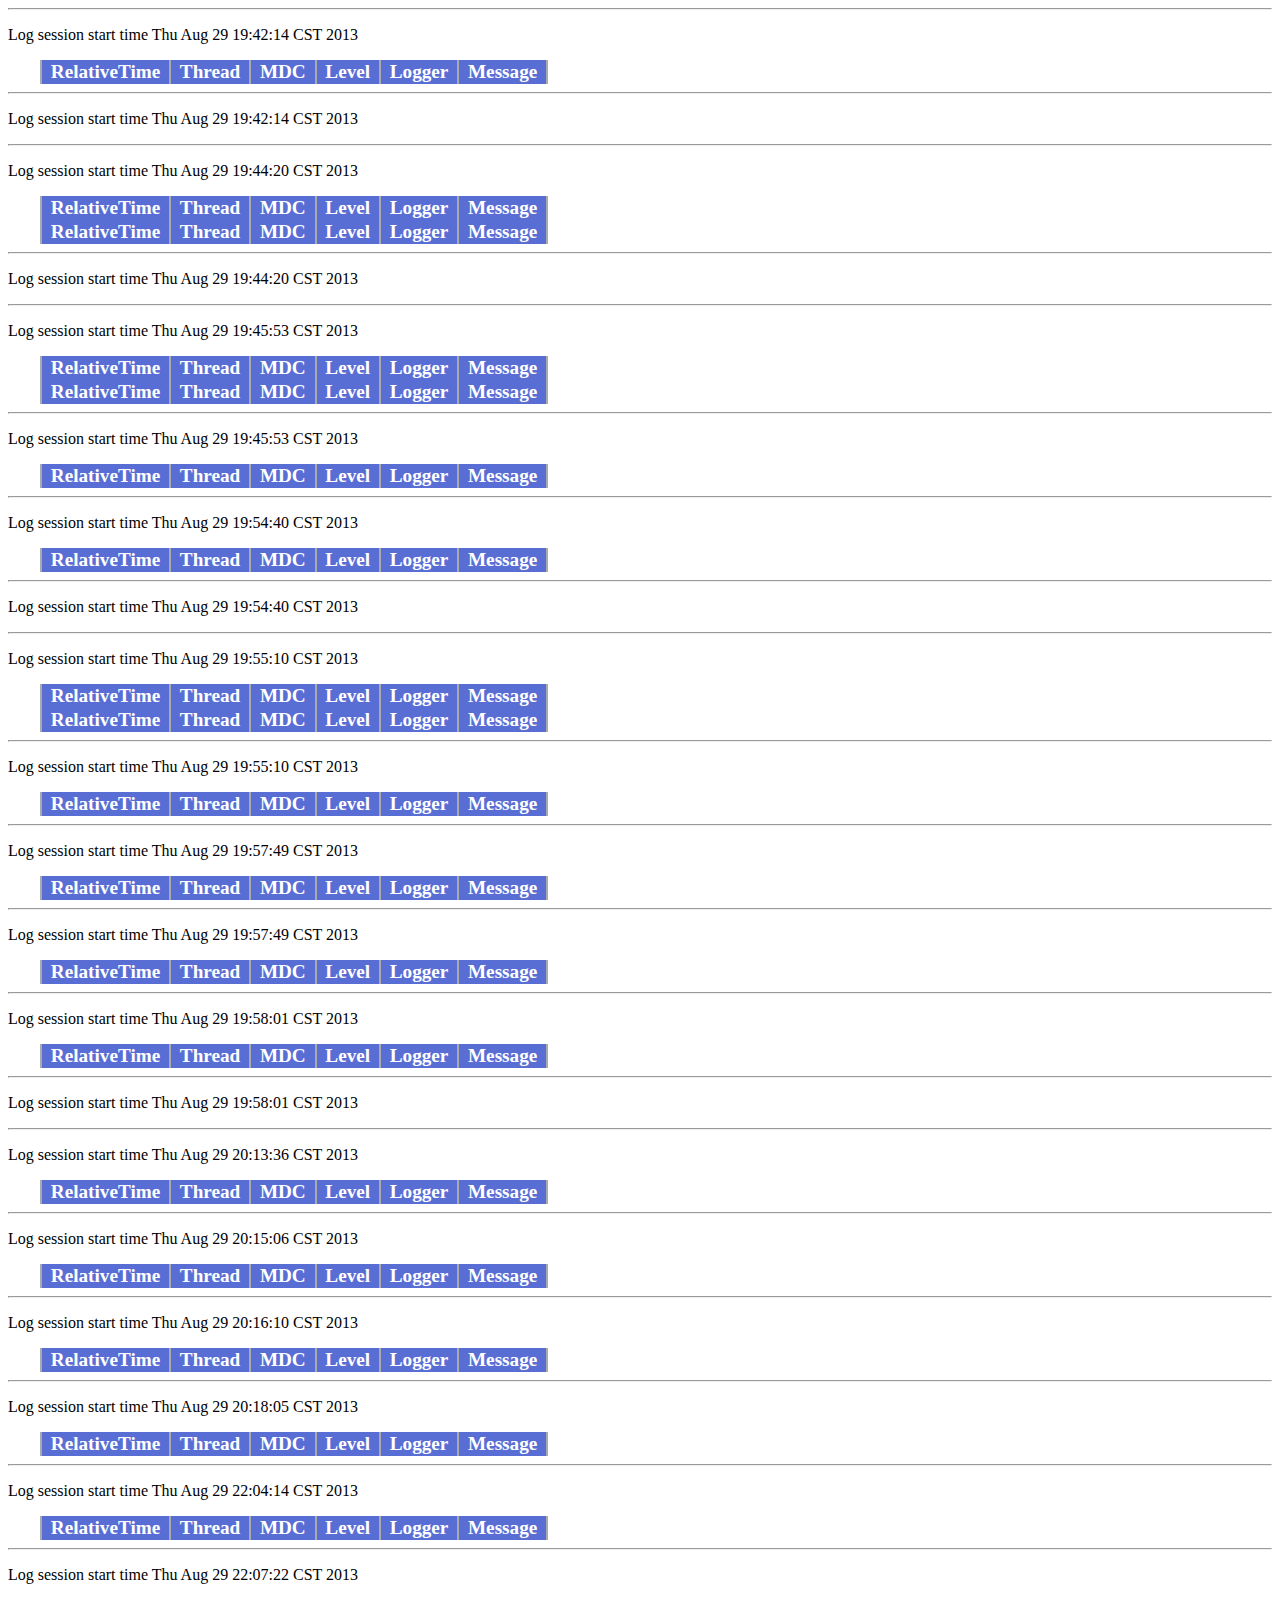
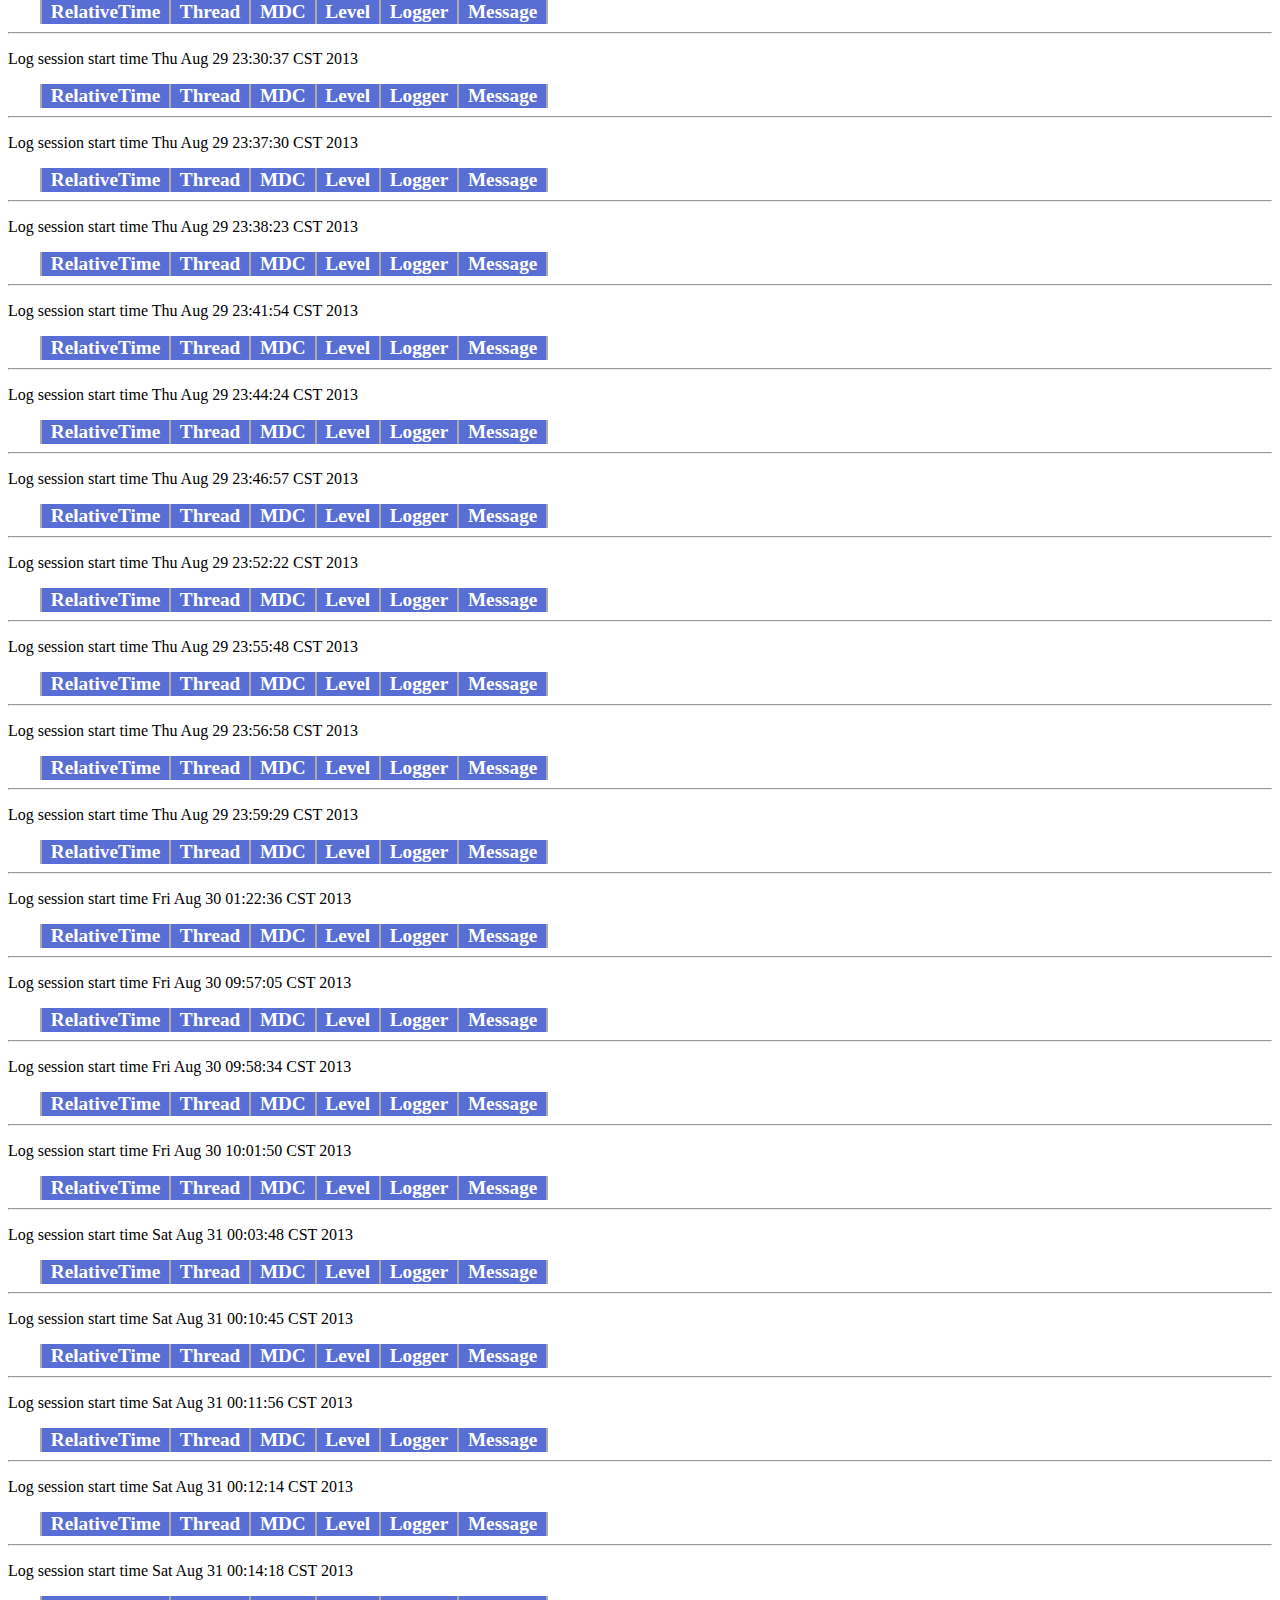
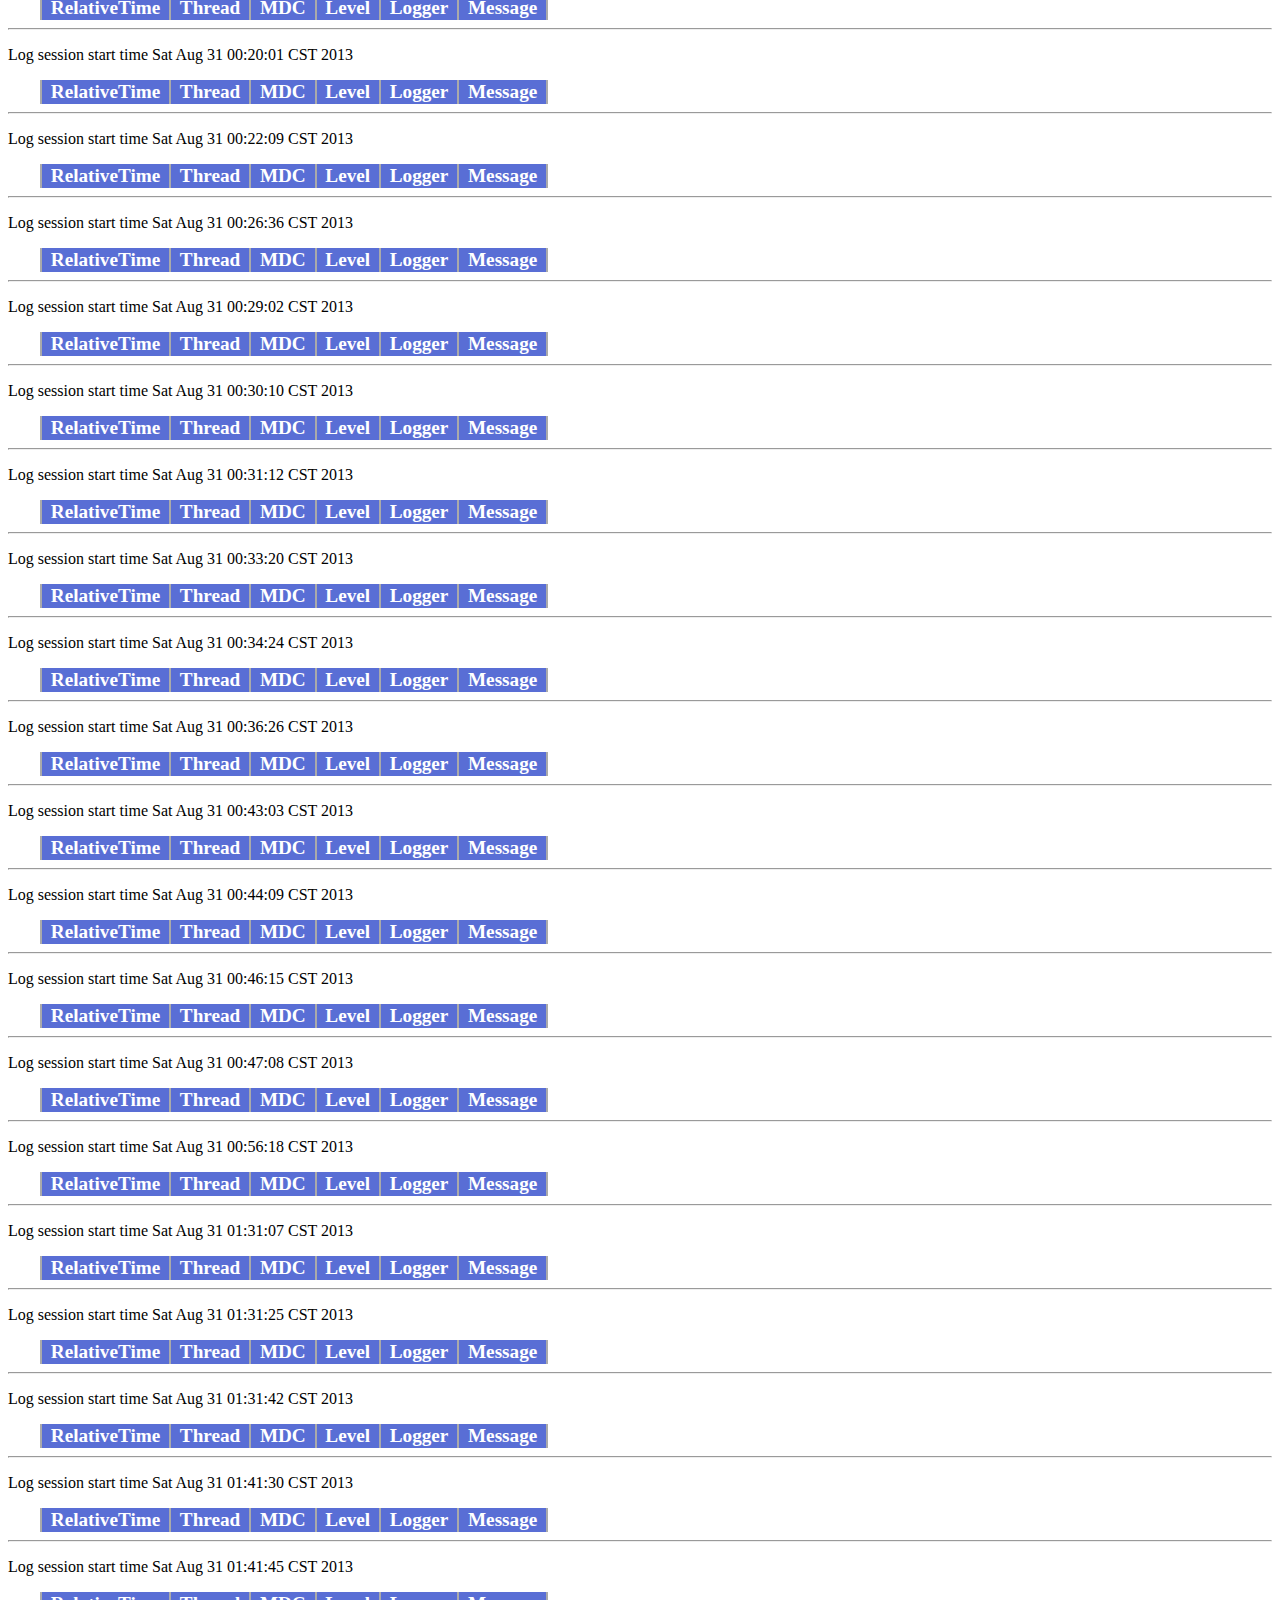
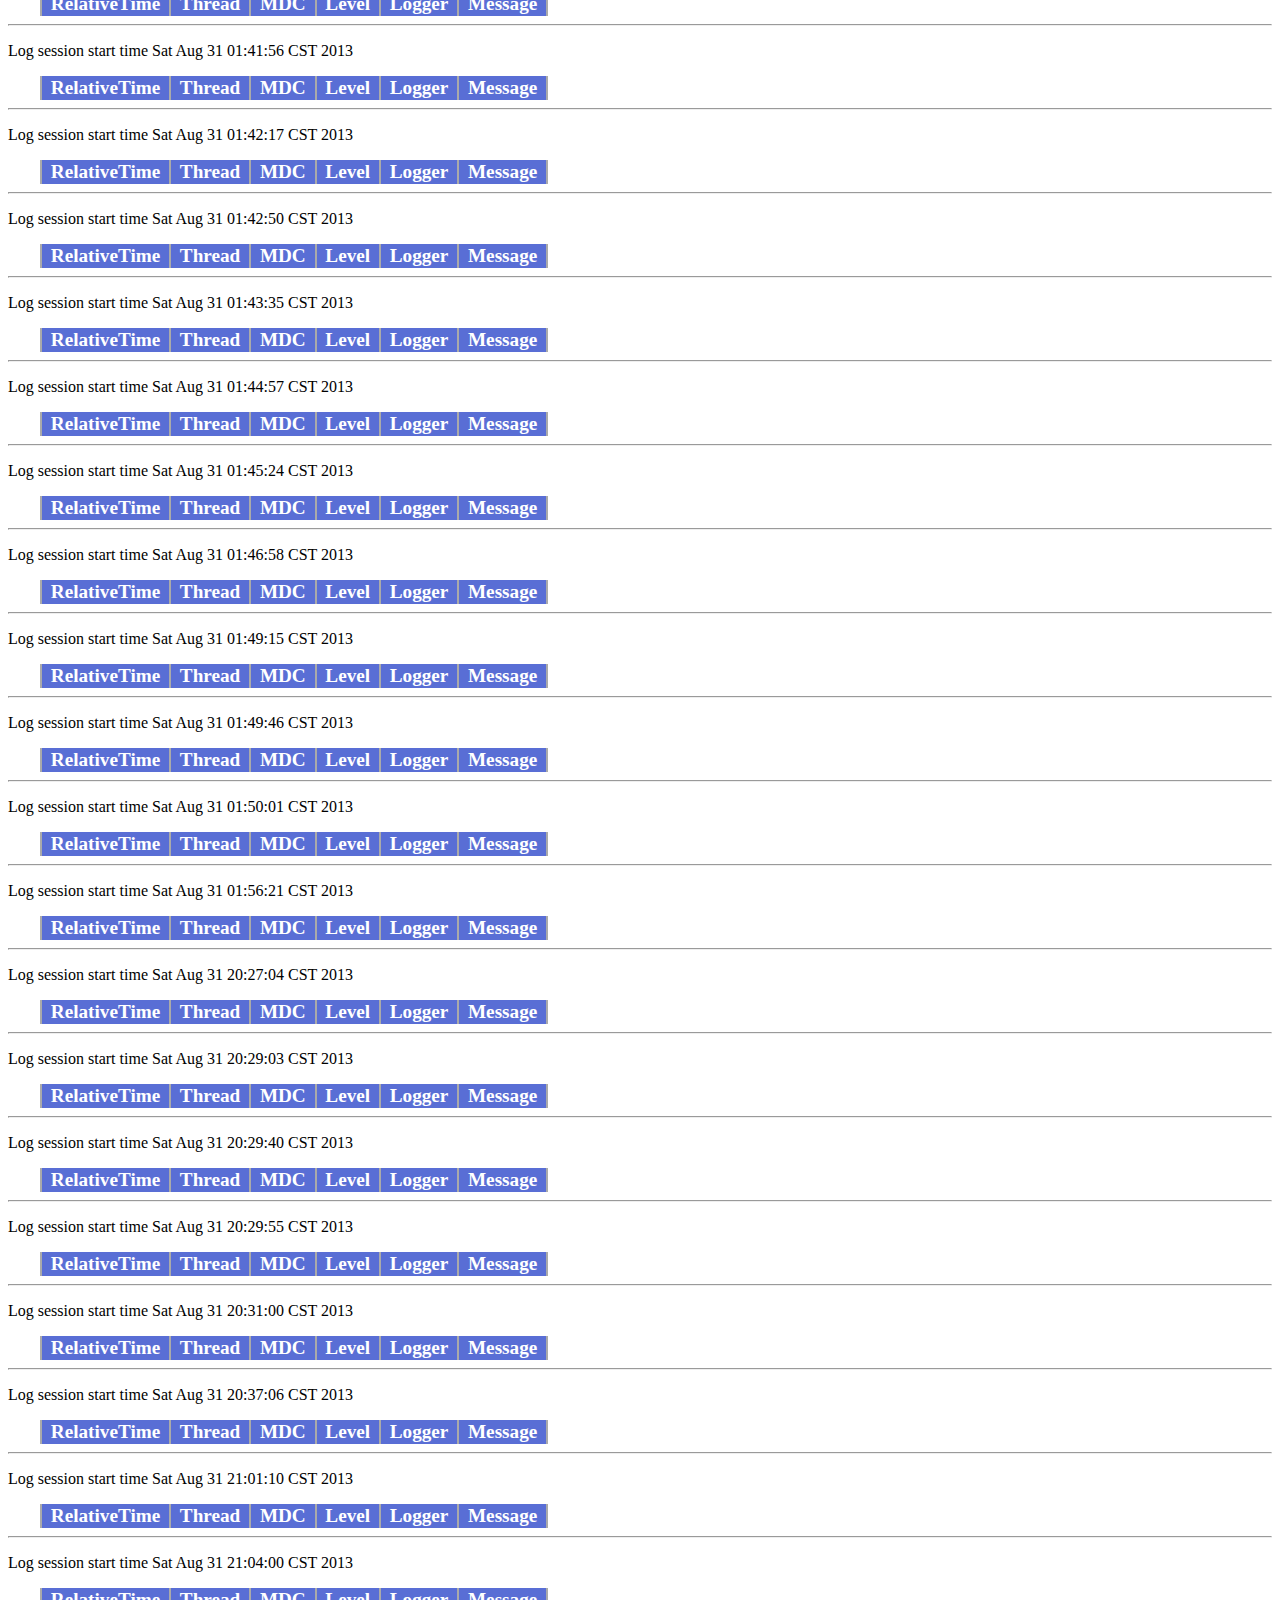
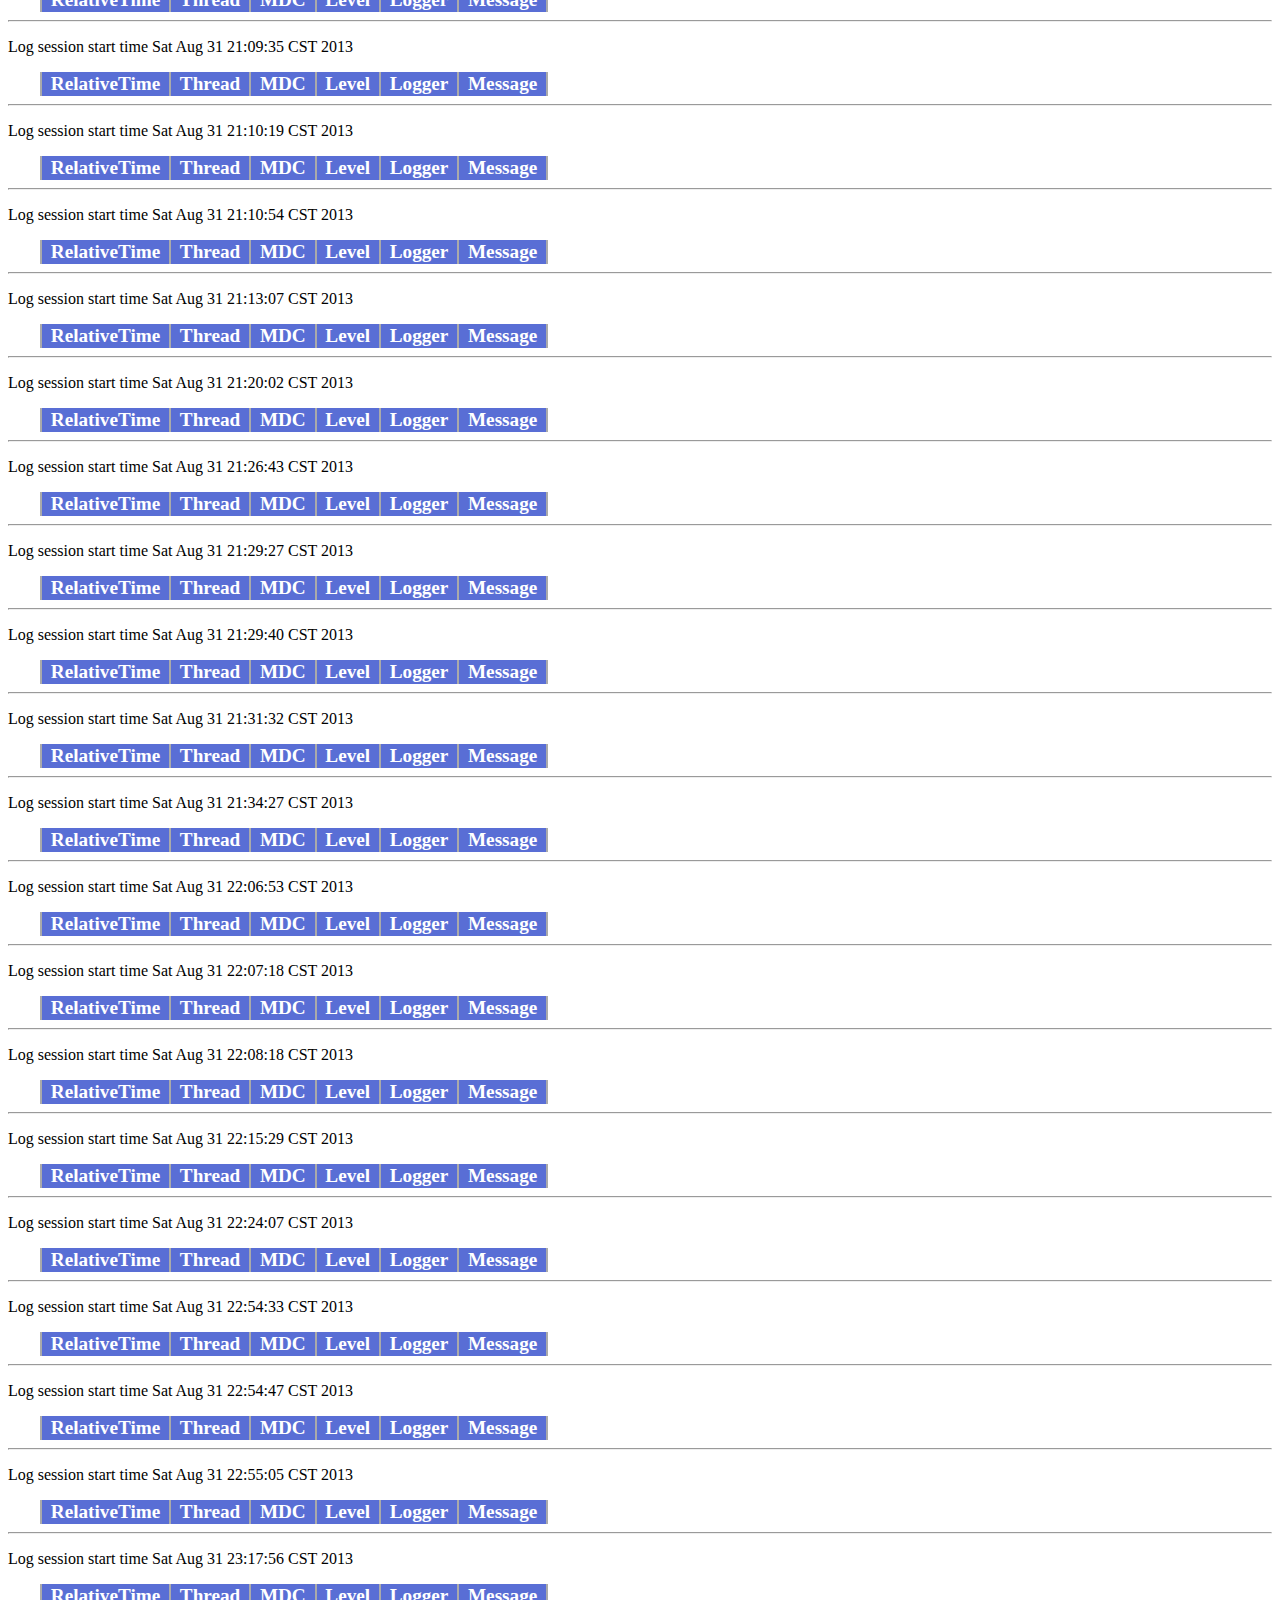
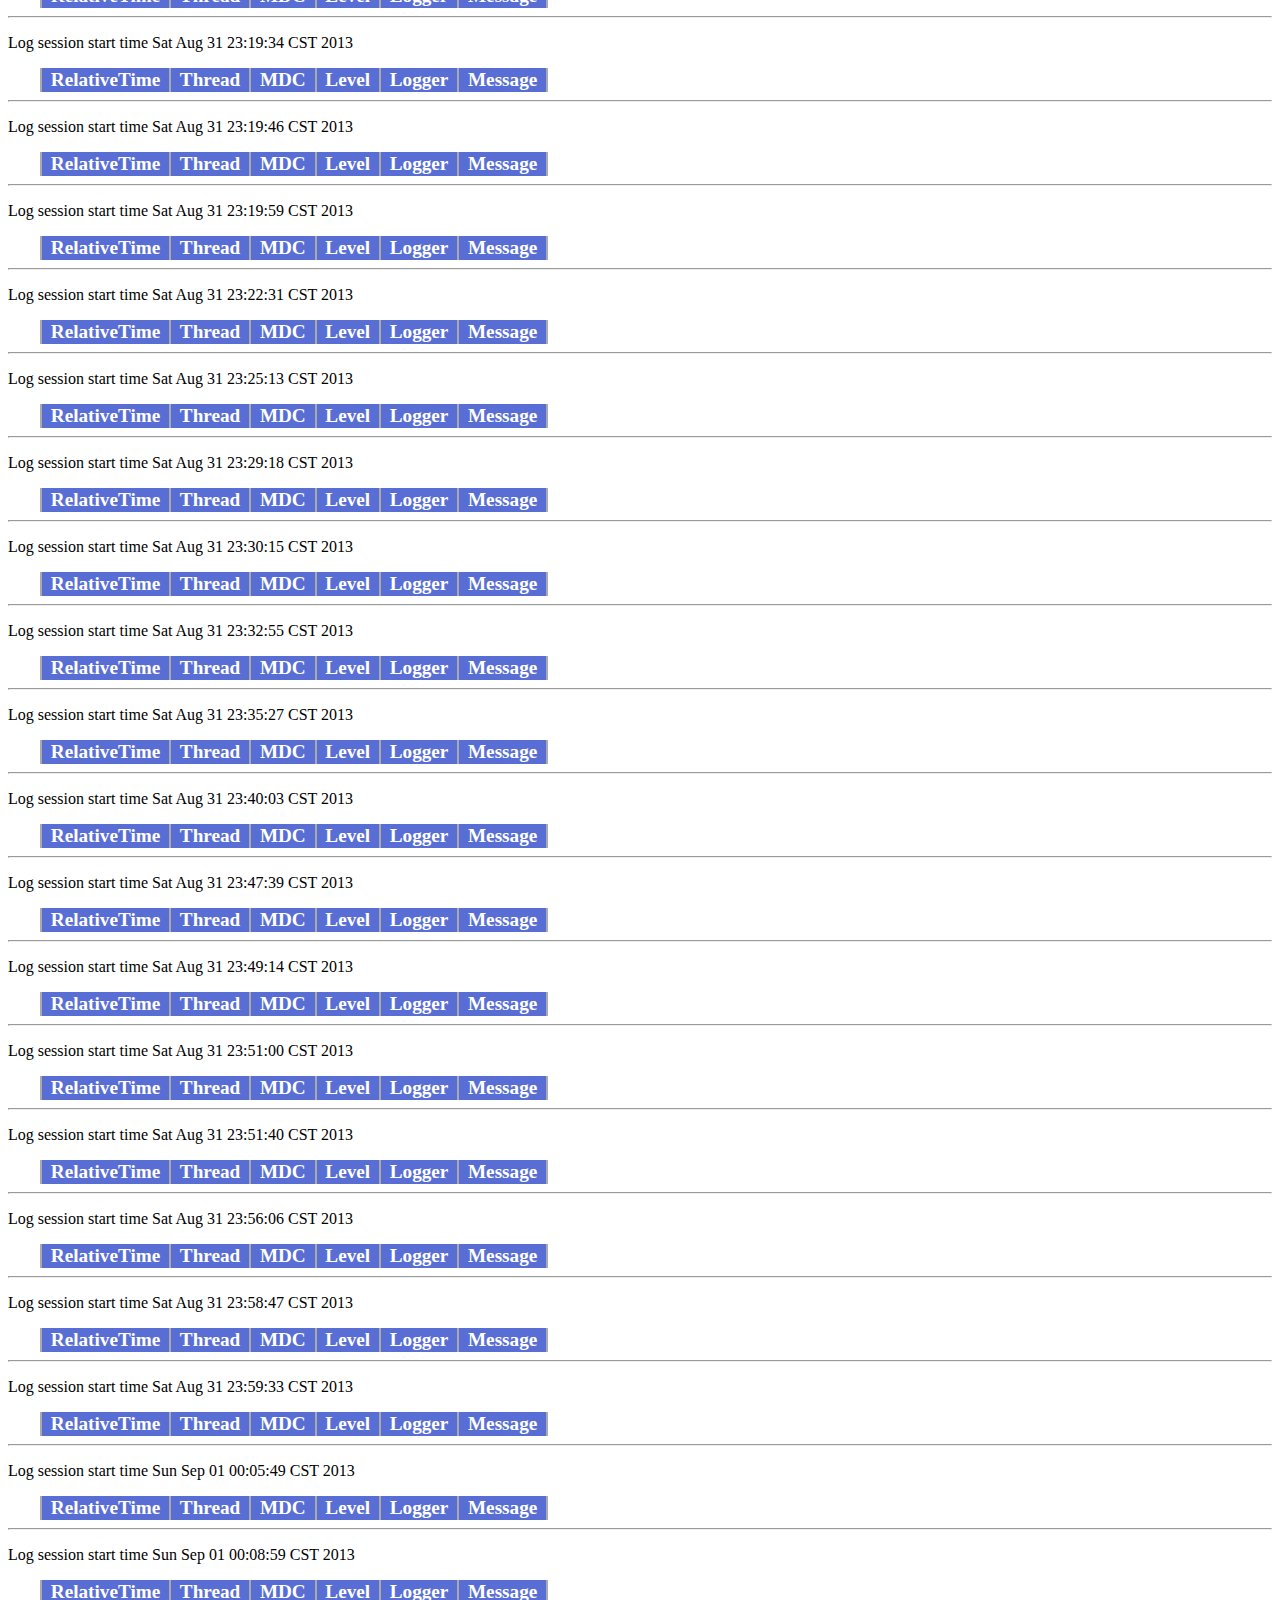
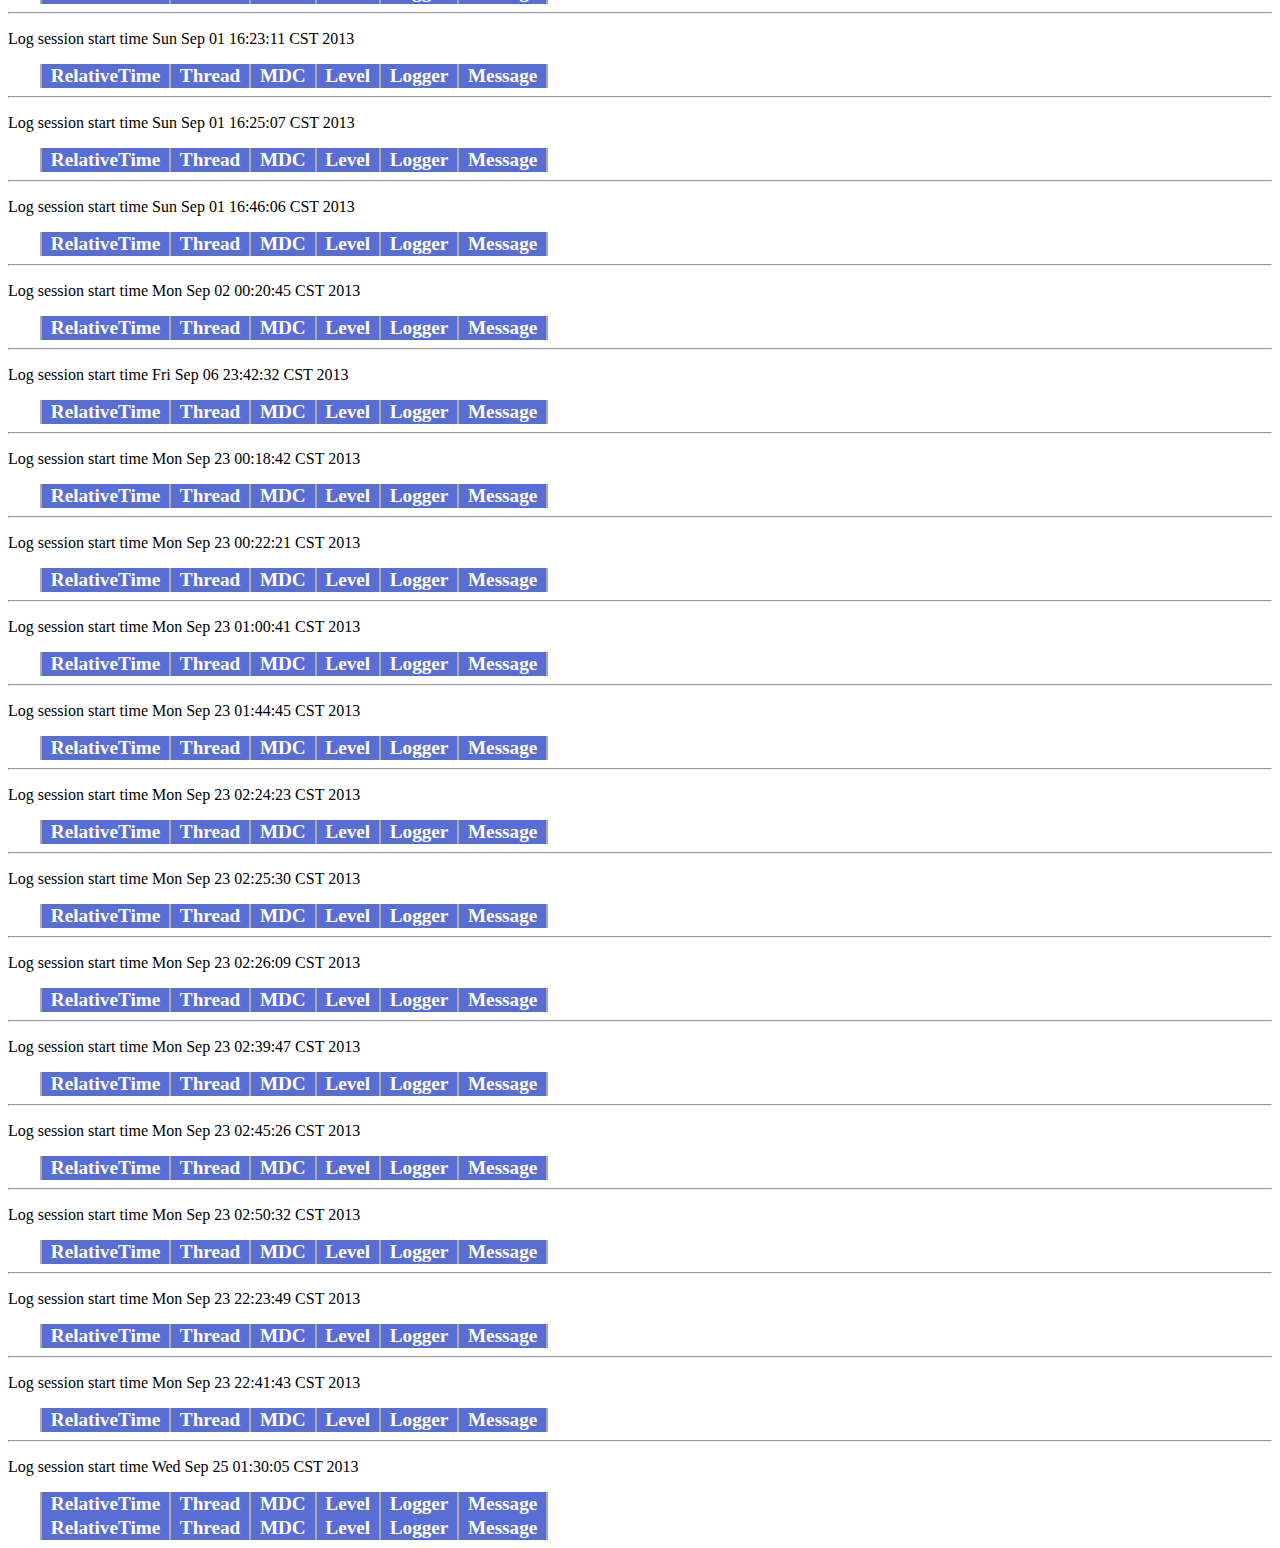
==== Logs-all.html @ edd698f3 "init" ====
<!DOCTYPE html PUBLIC "-//W3C//DTD XHTML 1.0 Strict//EN" "http://www.w3.org/TR/xhtml1/DTD/xhtml1-strict.dtd">
<html>
  <head>
    <title>Logback Log Messages</title>
<style  type="text/css">
table { margin-left: 2em; margin-right: 2em; border-left: 2px solid #AAA; }
TR.even { background: #FFFFFF; }
TR.odd { background: #EAEAEA; }
TR.warn TD.Level, TR.error TD.Level, TR.fatal TD.Level {font-weight: bold; color: #FF4040 }
TD { padding-right: 1ex; padding-left: 1ex; border-right: 2px solid #AAA; }
TD.Time, TD.Date { text-align: right; font-family: courier, monospace; font-size: smaller; }
TD.Thread { text-align: left; }
TD.Level { text-align: right; }
TD.Logger { text-align: left; }
TR.header { background: #596ED5; color: #FFF; font-weight: bold; font-size: larger; }
TD.Exception { background: #A2AEE8; font-family: courier, monospace;}
</style>

  </head>
<body>
<hr/>
<p>Log session start time Thu Aug 29 19:42:14 CST 2013</p><p></p>

<table cellspacing="0">
<tr class="header">
<td class="RelativeTime">RelativeTime</td>
<td class="Thread">Thread</td>
<td class="MDC">MDC</td>
<td class="Level">Level</td>
<td class="Logger">Logger</td>
<td class="Message">Message</td>
</tr>

</table>
</body></html><!DOCTYPE html PUBLIC "-//W3C//DTD XHTML 1.0 Strict//EN" "http://www.w3.org/TR/xhtml1/DTD/xhtml1-strict.dtd">
<html>
  <head>
    <title>Logback Log Messages</title>
<style  type="text/css">
table { margin-left: 2em; margin-right: 2em; border-left: 2px solid #AAA; }
TR.even { background: #FFFFFF; }
TR.odd { background: #EAEAEA; }
TR.warn TD.Level, TR.error TD.Level, TR.fatal TD.Level {font-weight: bold; color: #FF4040 }
TD { padding-right: 1ex; padding-left: 1ex; border-right: 2px solid #AAA; }
TD.Time, TD.Date { text-align: right; font-family: courier, monospace; font-size: smaller; }
TD.Thread { text-align: left; }
TD.Level { text-align: right; }
TD.Logger { text-align: left; }
TR.header { background: #596ED5; color: #FFF; font-weight: bold; font-size: larger; }
TD.Exception { background: #A2AEE8; font-family: courier, monospace;}
</style>

  </head>
<body>
<hr/>
<p>Log session start time Thu Aug 29 19:42:14 CST 2013</p><p></p>

<table cellspacing="0">
<tr class="header">
<td class="RelativeTime">RelativeTime</td>
<td class="Thread">Thread</td>
<td class="MDC">MDC</td>
<td class="Level">Level</td>
<td class="Logger">Logger</td>
<td class="Message">Message</td>
</tr>

<!DOCTYPE html PUBLIC "-//W3C//DTD XHTML 1.0 Strict//EN" "http://www.w3.org/TR/xhtml1/DTD/xhtml1-strict.dtd">
<html>
  <head>
    <title>Logback Log Messages</title>
<style  type="text/css">
table { margin-left: 2em; margin-right: 2em; border-left: 2px solid #AAA; }
TR.even { background: #FFFFFF; }
TR.odd { background: #EAEAEA; }
TR.warn TD.Level, TR.error TD.Level, TR.fatal TD.Level {font-weight: bold; color: #FF4040 }
TD { padding-right: 1ex; padding-left: 1ex; border-right: 2px solid #AAA; }
TD.Time, TD.Date { text-align: right; font-family: courier, monospace; font-size: smaller; }
TD.Thread { text-align: left; }
TD.Level { text-align: right; }
TD.Logger { text-align: left; }
TR.header { background: #596ED5; color: #FFF; font-weight: bold; font-size: larger; }
TD.Exception { background: #A2AEE8; font-family: courier, monospace;}
</style>

  </head>
<body>
<hr/>
<p>Log session start time Thu Aug 29 19:44:20 CST 2013</p><p></p>

<table cellspacing="0">
<tr class="header">
<td class="RelativeTime">RelativeTime</td>
<td class="Thread">Thread</td>
<td class="MDC">MDC</td>
<td class="Level">Level</td>
<td class="Logger">Logger</td>
<td class="Message">Message</td>
</tr>

</table>
</body></html><!DOCTYPE html PUBLIC "-//W3C//DTD XHTML 1.0 Strict//EN" "http://www.w3.org/TR/xhtml1/DTD/xhtml1-strict.dtd">
<html>
  <head>
    <title>Logback Log Messages</title>
<style  type="text/css">
table { margin-left: 2em; margin-right: 2em; border-left: 2px solid #AAA; }
TR.even { background: #FFFFFF; }
TR.odd { background: #EAEAEA; }
TR.warn TD.Level, TR.error TD.Level, TR.fatal TD.Level {font-weight: bold; color: #FF4040 }
TD { padding-right: 1ex; padding-left: 1ex; border-right: 2px solid #AAA; }
TD.Time, TD.Date { text-align: right; font-family: courier, monospace; font-size: smaller; }
TD.Thread { text-align: left; }
TD.Level { text-align: right; }
TD.Logger { text-align: left; }
TR.header { background: #596ED5; color: #FFF; font-weight: bold; font-size: larger; }
TD.Exception { background: #A2AEE8; font-family: courier, monospace;}
</style>

  </head>
<body>
<hr/>
<p>Log session start time Thu Aug 29 19:44:20 CST 2013</p><p></p>

<table cellspacing="0">
<tr class="header">
<td class="RelativeTime">RelativeTime</td>
<td class="Thread">Thread</td>
<td class="MDC">MDC</td>
<td class="Level">Level</td>
<td class="Logger">Logger</td>
<td class="Message">Message</td>
</tr>

<!DOCTYPE html PUBLIC "-//W3C//DTD XHTML 1.0 Strict//EN" "http://www.w3.org/TR/xhtml1/DTD/xhtml1-strict.dtd">
<html>
  <head>
    <title>Logback Log Messages</title>
<style  type="text/css">
table { margin-left: 2em; margin-right: 2em; border-left: 2px solid #AAA; }
TR.even { background: #FFFFFF; }
TR.odd { background: #EAEAEA; }
TR.warn TD.Level, TR.error TD.Level, TR.fatal TD.Level {font-weight: bold; color: #FF4040 }
TD { padding-right: 1ex; padding-left: 1ex; border-right: 2px solid #AAA; }
TD.Time, TD.Date { text-align: right; font-family: courier, monospace; font-size: smaller; }
TD.Thread { text-align: left; }
TD.Level { text-align: right; }
TD.Logger { text-align: left; }
TR.header { background: #596ED5; color: #FFF; font-weight: bold; font-size: larger; }
TD.Exception { background: #A2AEE8; font-family: courier, monospace;}
</style>

  </head>
<body>
<hr/>
<p>Log session start time Thu Aug 29 19:45:53 CST 2013</p><p></p>

<table cellspacing="0">
<tr class="header">
<td class="RelativeTime">RelativeTime</td>
<td class="Thread">Thread</td>
<td class="MDC">MDC</td>
<td class="Level">Level</td>
<td class="Logger">Logger</td>
<td class="Message">Message</td>
</tr>

</table>
</body></html><!DOCTYPE html PUBLIC "-//W3C//DTD XHTML 1.0 Strict//EN" "http://www.w3.org/TR/xhtml1/DTD/xhtml1-strict.dtd">
<html>
  <head>
    <title>Logback Log Messages</title>
<style  type="text/css">
table { margin-left: 2em; margin-right: 2em; border-left: 2px solid #AAA; }
TR.even { background: #FFFFFF; }
TR.odd { background: #EAEAEA; }
TR.warn TD.Level, TR.error TD.Level, TR.fatal TD.Level {font-weight: bold; color: #FF4040 }
TD { padding-right: 1ex; padding-left: 1ex; border-right: 2px solid #AAA; }
TD.Time, TD.Date { text-align: right; font-family: courier, monospace; font-size: smaller; }
TD.Thread { text-align: left; }
TD.Level { text-align: right; }
TD.Logger { text-align: left; }
TR.header { background: #596ED5; color: #FFF; font-weight: bold; font-size: larger; }
TD.Exception { background: #A2AEE8; font-family: courier, monospace;}
</style>

  </head>
<body>
<hr/>
<p>Log session start time Thu Aug 29 19:45:53 CST 2013</p><p></p>

<table cellspacing="0">
<tr class="header">
<td class="RelativeTime">RelativeTime</td>
<td class="Thread">Thread</td>
<td class="MDC">MDC</td>
<td class="Level">Level</td>
<td class="Logger">Logger</td>
<td class="Message">Message</td>
</tr>

</table>
</body></html><!DOCTYPE html PUBLIC "-//W3C//DTD XHTML 1.0 Strict//EN" "http://www.w3.org/TR/xhtml1/DTD/xhtml1-strict.dtd">
<html>
  <head>
    <title>Logback Log Messages</title>
<style  type="text/css">
table { margin-left: 2em; margin-right: 2em; border-left: 2px solid #AAA; }
TR.even { background: #FFFFFF; }
TR.odd { background: #EAEAEA; }
TR.warn TD.Level, TR.error TD.Level, TR.fatal TD.Level {font-weight: bold; color: #FF4040 }
TD { padding-right: 1ex; padding-left: 1ex; border-right: 2px solid #AAA; }
TD.Time, TD.Date { text-align: right; font-family: courier, monospace; font-size: smaller; }
TD.Thread { text-align: left; }
TD.Level { text-align: right; }
TD.Logger { text-align: left; }
TR.header { background: #596ED5; color: #FFF; font-weight: bold; font-size: larger; }
TD.Exception { background: #A2AEE8; font-family: courier, monospace;}
</style>

  </head>
<body>
<hr/>
<p>Log session start time Thu Aug 29 19:54:40 CST 2013</p><p></p>

<table cellspacing="0">
<tr class="header">
<td class="RelativeTime">RelativeTime</td>
<td class="Thread">Thread</td>
<td class="MDC">MDC</td>
<td class="Level">Level</td>
<td class="Logger">Logger</td>
<td class="Message">Message</td>
</tr>

</table>
</body></html><!DOCTYPE html PUBLIC "-//W3C//DTD XHTML 1.0 Strict//EN" "http://www.w3.org/TR/xhtml1/DTD/xhtml1-strict.dtd">
<html>
  <head>
    <title>Logback Log Messages</title>
<style  type="text/css">
table { margin-left: 2em; margin-right: 2em; border-left: 2px solid #AAA; }
TR.even { background: #FFFFFF; }
TR.odd { background: #EAEAEA; }
TR.warn TD.Level, TR.error TD.Level, TR.fatal TD.Level {font-weight: bold; color: #FF4040 }
TD { padding-right: 1ex; padding-left: 1ex; border-right: 2px solid #AAA; }
TD.Time, TD.Date { text-align: right; font-family: courier, monospace; font-size: smaller; }
TD.Thread { text-align: left; }
TD.Level { text-align: right; }
TD.Logger { text-align: left; }
TR.header { background: #596ED5; color: #FFF; font-weight: bold; font-size: larger; }
TD.Exception { background: #A2AEE8; font-family: courier, monospace;}
</style>

  </head>
<body>
<hr/>
<p>Log session start time Thu Aug 29 19:54:40 CST 2013</p><p></p>

<table cellspacing="0">
<tr class="header">
<td class="RelativeTime">RelativeTime</td>
<td class="Thread">Thread</td>
<td class="MDC">MDC</td>
<td class="Level">Level</td>
<td class="Logger">Logger</td>
<td class="Message">Message</td>
</tr>

<!DOCTYPE html PUBLIC "-//W3C//DTD XHTML 1.0 Strict//EN" "http://www.w3.org/TR/xhtml1/DTD/xhtml1-strict.dtd">
<html>
  <head>
    <title>Logback Log Messages</title>
<style  type="text/css">
table { margin-left: 2em; margin-right: 2em; border-left: 2px solid #AAA; }
TR.even { background: #FFFFFF; }
TR.odd { background: #EAEAEA; }
TR.warn TD.Level, TR.error TD.Level, TR.fatal TD.Level {font-weight: bold; color: #FF4040 }
TD { padding-right: 1ex; padding-left: 1ex; border-right: 2px solid #AAA; }
TD.Time, TD.Date { text-align: right; font-family: courier, monospace; font-size: smaller; }
TD.Thread { text-align: left; }
TD.Level { text-align: right; }
TD.Logger { text-align: left; }
TR.header { background: #596ED5; color: #FFF; font-weight: bold; font-size: larger; }
TD.Exception { background: #A2AEE8; font-family: courier, monospace;}
</style>

  </head>
<body>
<hr/>
<p>Log session start time Thu Aug 29 19:55:10 CST 2013</p><p></p>

<table cellspacing="0">
<tr class="header">
<td class="RelativeTime">RelativeTime</td>
<td class="Thread">Thread</td>
<td class="MDC">MDC</td>
<td class="Level">Level</td>
<td class="Logger">Logger</td>
<td class="Message">Message</td>
</tr>

</table>
</body></html><!DOCTYPE html PUBLIC "-//W3C//DTD XHTML 1.0 Strict//EN" "http://www.w3.org/TR/xhtml1/DTD/xhtml1-strict.dtd">
<html>
  <head>
    <title>Logback Log Messages</title>
<style  type="text/css">
table { margin-left: 2em; margin-right: 2em; border-left: 2px solid #AAA; }
TR.even { background: #FFFFFF; }
TR.odd { background: #EAEAEA; }
TR.warn TD.Level, TR.error TD.Level, TR.fatal TD.Level {font-weight: bold; color: #FF4040 }
TD { padding-right: 1ex; padding-left: 1ex; border-right: 2px solid #AAA; }
TD.Time, TD.Date { text-align: right; font-family: courier, monospace; font-size: smaller; }
TD.Thread { text-align: left; }
TD.Level { text-align: right; }
TD.Logger { text-align: left; }
TR.header { background: #596ED5; color: #FFF; font-weight: bold; font-size: larger; }
TD.Exception { background: #A2AEE8; font-family: courier, monospace;}
</style>

  </head>
<body>
<hr/>
<p>Log session start time Thu Aug 29 19:55:10 CST 2013</p><p></p>

<table cellspacing="0">
<tr class="header">
<td class="RelativeTime">RelativeTime</td>
<td class="Thread">Thread</td>
<td class="MDC">MDC</td>
<td class="Level">Level</td>
<td class="Logger">Logger</td>
<td class="Message">Message</td>
</tr>

</table>
</body></html><!DOCTYPE html PUBLIC "-//W3C//DTD XHTML 1.0 Strict//EN" "http://www.w3.org/TR/xhtml1/DTD/xhtml1-strict.dtd">
<html>
  <head>
    <title>Logback Log Messages</title>
<style  type="text/css">
table { margin-left: 2em; margin-right: 2em; border-left: 2px solid #AAA; }
TR.even { background: #FFFFFF; }
TR.odd { background: #EAEAEA; }
TR.warn TD.Level, TR.error TD.Level, TR.fatal TD.Level {font-weight: bold; color: #FF4040 }
TD { padding-right: 1ex; padding-left: 1ex; border-right: 2px solid #AAA; }
TD.Time, TD.Date { text-align: right; font-family: courier, monospace; font-size: smaller; }
TD.Thread { text-align: left; }
TD.Level { text-align: right; }
TD.Logger { text-align: left; }
TR.header { background: #596ED5; color: #FFF; font-weight: bold; font-size: larger; }
TD.Exception { background: #A2AEE8; font-family: courier, monospace;}
</style>

  </head>
<body>
<hr/>
<p>Log session start time Thu Aug 29 19:57:49 CST 2013</p><p></p>

<table cellspacing="0">
<tr class="header">
<td class="RelativeTime">RelativeTime</td>
<td class="Thread">Thread</td>
<td class="MDC">MDC</td>
<td class="Level">Level</td>
<td class="Logger">Logger</td>
<td class="Message">Message</td>
</tr>

</table>
</body></html><!DOCTYPE html PUBLIC "-//W3C//DTD XHTML 1.0 Strict//EN" "http://www.w3.org/TR/xhtml1/DTD/xhtml1-strict.dtd">
<html>
  <head>
    <title>Logback Log Messages</title>
<style  type="text/css">
table { margin-left: 2em; margin-right: 2em; border-left: 2px solid #AAA; }
TR.even { background: #FFFFFF; }
TR.odd { background: #EAEAEA; }
TR.warn TD.Level, TR.error TD.Level, TR.fatal TD.Level {font-weight: bold; color: #FF4040 }
TD { padding-right: 1ex; padding-left: 1ex; border-right: 2px solid #AAA; }
TD.Time, TD.Date { text-align: right; font-family: courier, monospace; font-size: smaller; }
TD.Thread { text-align: left; }
TD.Level { text-align: right; }
TD.Logger { text-align: left; }
TR.header { background: #596ED5; color: #FFF; font-weight: bold; font-size: larger; }
TD.Exception { background: #A2AEE8; font-family: courier, monospace;}
</style>

  </head>
<body>
<hr/>
<p>Log session start time Thu Aug 29 19:57:49 CST 2013</p><p></p>

<table cellspacing="0">
<tr class="header">
<td class="RelativeTime">RelativeTime</td>
<td class="Thread">Thread</td>
<td class="MDC">MDC</td>
<td class="Level">Level</td>
<td class="Logger">Logger</td>
<td class="Message">Message</td>
</tr>

</table>
</body></html><!DOCTYPE html PUBLIC "-//W3C//DTD XHTML 1.0 Strict//EN" "http://www.w3.org/TR/xhtml1/DTD/xhtml1-strict.dtd">
<html>
  <head>
    <title>Logback Log Messages</title>
<style  type="text/css">
table { margin-left: 2em; margin-right: 2em; border-left: 2px solid #AAA; }
TR.even { background: #FFFFFF; }
TR.odd { background: #EAEAEA; }
TR.warn TD.Level, TR.error TD.Level, TR.fatal TD.Level {font-weight: bold; color: #FF4040 }
TD { padding-right: 1ex; padding-left: 1ex; border-right: 2px solid #AAA; }
TD.Time, TD.Date { text-align: right; font-family: courier, monospace; font-size: smaller; }
TD.Thread { text-align: left; }
TD.Level { text-align: right; }
TD.Logger { text-align: left; }
TR.header { background: #596ED5; color: #FFF; font-weight: bold; font-size: larger; }
TD.Exception { background: #A2AEE8; font-family: courier, monospace;}
</style>

  </head>
<body>
<hr/>
<p>Log session start time Thu Aug 29 19:58:01 CST 2013</p><p></p>

<table cellspacing="0">
<tr class="header">
<td class="RelativeTime">RelativeTime</td>
<td class="Thread">Thread</td>
<td class="MDC">MDC</td>
<td class="Level">Level</td>
<td class="Logger">Logger</td>
<td class="Message">Message</td>
</tr>

</table>
</body></html><!DOCTYPE html PUBLIC "-//W3C//DTD XHTML 1.0 Strict//EN" "http://www.w3.org/TR/xhtml1/DTD/xhtml1-strict.dtd">
<html>
  <head>
    <title>Logback Log Messages</title>
<style  type="text/css">
table { margin-left: 2em; margin-right: 2em; border-left: 2px solid #AAA; }
TR.even { background: #FFFFFF; }
TR.odd { background: #EAEAEA; }
TR.warn TD.Level, TR.error TD.Level, TR.fatal TD.Level {font-weight: bold; color: #FF4040 }
TD { padding-right: 1ex; padding-left: 1ex; border-right: 2px solid #AAA; }
TD.Time, TD.Date { text-align: right; font-family: courier, monospace; font-size: smaller; }
TD.Thread { text-align: left; }
TD.Level { text-align: right; }
TD.Logger { text-align: left; }
TR.header { background: #596ED5; color: #FFF; font-weight: bold; font-size: larger; }
TD.Exception { background: #A2AEE8; font-family: courier, monospace;}
</style>

  </head>
<body>
<hr/>
<p>Log session start time Thu Aug 29 19:58:01 CST 2013</p><p></p>

<table cellspacing="0">
<tr class="header">
<td class="RelativeTime">RelativeTime</td>
<td class="Thread">Thread</td>
<td class="MDC">MDC</td>
<td class="Level">Level</td>
<td class="Logger">Logger</td>
<td class="Message">Message</td>
</tr>

<!DOCTYPE html PUBLIC "-//W3C//DTD XHTML 1.0 Strict//EN" "http://www.w3.org/TR/xhtml1/DTD/xhtml1-strict.dtd">
<html>
  <head>
    <title>Logback Log Messages</title>
<style  type="text/css">
table { margin-left: 2em; margin-right: 2em; border-left: 2px solid #AAA; }
TR.even { background: #FFFFFF; }
TR.odd { background: #EAEAEA; }
TR.warn TD.Level, TR.error TD.Level, TR.fatal TD.Level {font-weight: bold; color: #FF4040 }
TD { padding-right: 1ex; padding-left: 1ex; border-right: 2px solid #AAA; }
TD.Time, TD.Date { text-align: right; font-family: courier, monospace; font-size: smaller; }
TD.Thread { text-align: left; }
TD.Level { text-align: right; }
TD.Logger { text-align: left; }
TR.header { background: #596ED5; color: #FFF; font-weight: bold; font-size: larger; }
TD.Exception { background: #A2AEE8; font-family: courier, monospace;}
</style>

  </head>
<body>
<hr/>
<p>Log session start time Thu Aug 29 20:13:36 CST 2013</p><p></p>

<table cellspacing="0">
<tr class="header">
<td class="RelativeTime">RelativeTime</td>
<td class="Thread">Thread</td>
<td class="MDC">MDC</td>
<td class="Level">Level</td>
<td class="Logger">Logger</td>
<td class="Message">Message</td>
</tr>

<!DOCTYPE html PUBLIC "-//W3C//DTD XHTML 1.0 Strict//EN" "http://www.w3.org/TR/xhtml1/DTD/xhtml1-strict.dtd">
<html>
  <head>
    <title>Logback Log Messages</title>
<style  type="text/css">
table { margin-left: 2em; margin-right: 2em; border-left: 2px solid #AAA; }
TR.even { background: #FFFFFF; }
TR.odd { background: #EAEAEA; }
TR.warn TD.Level, TR.error TD.Level, TR.fatal TD.Level {font-weight: bold; color: #FF4040 }
TD { padding-right: 1ex; padding-left: 1ex; border-right: 2px solid #AAA; }
TD.Time, TD.Date { text-align: right; font-family: courier, monospace; font-size: smaller; }
TD.Thread { text-align: left; }
TD.Level { text-align: right; }
TD.Logger { text-align: left; }
TR.header { background: #596ED5; color: #FFF; font-weight: bold; font-size: larger; }
TD.Exception { background: #A2AEE8; font-family: courier, monospace;}
</style>

  </head>
<body>
<hr/>
<p>Log session start time Thu Aug 29 20:15:06 CST 2013</p><p></p>

<table cellspacing="0">
<tr class="header">
<td class="RelativeTime">RelativeTime</td>
<td class="Thread">Thread</td>
<td class="MDC">MDC</td>
<td class="Level">Level</td>
<td class="Logger">Logger</td>
<td class="Message">Message</td>
</tr>

<!DOCTYPE html PUBLIC "-//W3C//DTD XHTML 1.0 Strict//EN" "http://www.w3.org/TR/xhtml1/DTD/xhtml1-strict.dtd">
<html>
  <head>
    <title>Logback Log Messages</title>
<style  type="text/css">
table { margin-left: 2em; margin-right: 2em; border-left: 2px solid #AAA; }
TR.even { background: #FFFFFF; }
TR.odd { background: #EAEAEA; }
TR.warn TD.Level, TR.error TD.Level, TR.fatal TD.Level {font-weight: bold; color: #FF4040 }
TD { padding-right: 1ex; padding-left: 1ex; border-right: 2px solid #AAA; }
TD.Time, TD.Date { text-align: right; font-family: courier, monospace; font-size: smaller; }
TD.Thread { text-align: left; }
TD.Level { text-align: right; }
TD.Logger { text-align: left; }
TR.header { background: #596ED5; color: #FFF; font-weight: bold; font-size: larger; }
TD.Exception { background: #A2AEE8; font-family: courier, monospace;}
</style>

  </head>
<body>
<hr/>
<p>Log session start time Thu Aug 29 20:16:10 CST 2013</p><p></p>

<table cellspacing="0">
<tr class="header">
<td class="RelativeTime">RelativeTime</td>
<td class="Thread">Thread</td>
<td class="MDC">MDC</td>
<td class="Level">Level</td>
<td class="Logger">Logger</td>
<td class="Message">Message</td>
</tr>

<!DOCTYPE html PUBLIC "-//W3C//DTD XHTML 1.0 Strict//EN" "http://www.w3.org/TR/xhtml1/DTD/xhtml1-strict.dtd">
<html>
  <head>
    <title>Logback Log Messages</title>
<style  type="text/css">
table { margin-left: 2em; margin-right: 2em; border-left: 2px solid #AAA; }
TR.even { background: #FFFFFF; }
TR.odd { background: #EAEAEA; }
TR.warn TD.Level, TR.error TD.Level, TR.fatal TD.Level {font-weight: bold; color: #FF4040 }
TD { padding-right: 1ex; padding-left: 1ex; border-right: 2px solid #AAA; }
TD.Time, TD.Date { text-align: right; font-family: courier, monospace; font-size: smaller; }
TD.Thread { text-align: left; }
TD.Level { text-align: right; }
TD.Logger { text-align: left; }
TR.header { background: #596ED5; color: #FFF; font-weight: bold; font-size: larger; }
TD.Exception { background: #A2AEE8; font-family: courier, monospace;}
</style>

  </head>
<body>
<hr/>
<p>Log session start time Thu Aug 29 20:18:05 CST 2013</p><p></p>

<table cellspacing="0">
<tr class="header">
<td class="RelativeTime">RelativeTime</td>
<td class="Thread">Thread</td>
<td class="MDC">MDC</td>
<td class="Level">Level</td>
<td class="Logger">Logger</td>
<td class="Message">Message</td>
</tr>

<!DOCTYPE html PUBLIC "-//W3C//DTD XHTML 1.0 Strict//EN" "http://www.w3.org/TR/xhtml1/DTD/xhtml1-strict.dtd">
<html>
  <head>
    <title>Logback Log Messages</title>
<style  type="text/css">
table { margin-left: 2em; margin-right: 2em; border-left: 2px solid #AAA; }
TR.even { background: #FFFFFF; }
TR.odd { background: #EAEAEA; }
TR.warn TD.Level, TR.error TD.Level, TR.fatal TD.Level {font-weight: bold; color: #FF4040 }
TD { padding-right: 1ex; padding-left: 1ex; border-right: 2px solid #AAA; }
TD.Time, TD.Date { text-align: right; font-family: courier, monospace; font-size: smaller; }
TD.Thread { text-align: left; }
TD.Level { text-align: right; }
TD.Logger { text-align: left; }
TR.header { background: #596ED5; color: #FFF; font-weight: bold; font-size: larger; }
TD.Exception { background: #A2AEE8; font-family: courier, monospace;}
</style>

  </head>
<body>
<hr/>
<p>Log session start time Thu Aug 29 22:04:14 CST 2013</p><p></p>

<table cellspacing="0">
<tr class="header">
<td class="RelativeTime">RelativeTime</td>
<td class="Thread">Thread</td>
<td class="MDC">MDC</td>
<td class="Level">Level</td>
<td class="Logger">Logger</td>
<td class="Message">Message</td>
</tr>

<!DOCTYPE html PUBLIC "-//W3C//DTD XHTML 1.0 Strict//EN" "http://www.w3.org/TR/xhtml1/DTD/xhtml1-strict.dtd">
<html>
  <head>
    <title>Logback Log Messages</title>
<style  type="text/css">
table { margin-left: 2em; margin-right: 2em; border-left: 2px solid #AAA; }
TR.even { background: #FFFFFF; }
TR.odd { background: #EAEAEA; }
TR.warn TD.Level, TR.error TD.Level, TR.fatal TD.Level {font-weight: bold; color: #FF4040 }
TD { padding-right: 1ex; padding-left: 1ex; border-right: 2px solid #AAA; }
TD.Time, TD.Date { text-align: right; font-family: courier, monospace; font-size: smaller; }
TD.Thread { text-align: left; }
TD.Level { text-align: right; }
TD.Logger { text-align: left; }
TR.header { background: #596ED5; color: #FFF; font-weight: bold; font-size: larger; }
TD.Exception { background: #A2AEE8; font-family: courier, monospace;}
</style>

  </head>
<body>
<hr/>
<p>Log session start time Thu Aug 29 22:07:22 CST 2013</p><p></p>

<table cellspacing="0">
<tr class="header">
<td class="RelativeTime">RelativeTime</td>
<td class="Thread">Thread</td>
<td class="MDC">MDC</td>
<td class="Level">Level</td>
<td class="Logger">Logger</td>
<td class="Message">Message</td>
</tr>

<!DOCTYPE html PUBLIC "-//W3C//DTD XHTML 1.0 Strict//EN" "http://www.w3.org/TR/xhtml1/DTD/xhtml1-strict.dtd">
<html>
  <head>
    <title>Logback Log Messages</title>
<style  type="text/css">
table { margin-left: 2em; margin-right: 2em; border-left: 2px solid #AAA; }
TR.even { background: #FFFFFF; }
TR.odd { background: #EAEAEA; }
TR.warn TD.Level, TR.error TD.Level, TR.fatal TD.Level {font-weight: bold; color: #FF4040 }
TD { padding-right: 1ex; padding-left: 1ex; border-right: 2px solid #AAA; }
TD.Time, TD.Date { text-align: right; font-family: courier, monospace; font-size: smaller; }
TD.Thread { text-align: left; }
TD.Level { text-align: right; }
TD.Logger { text-align: left; }
TR.header { background: #596ED5; color: #FFF; font-weight: bold; font-size: larger; }
TD.Exception { background: #A2AEE8; font-family: courier, monospace;}
</style>

  </head>
<body>
<hr/>
<p>Log session start time Thu Aug 29 23:30:37 CST 2013</p><p></p>

<table cellspacing="0">
<tr class="header">
<td class="RelativeTime">RelativeTime</td>
<td class="Thread">Thread</td>
<td class="MDC">MDC</td>
<td class="Level">Level</td>
<td class="Logger">Logger</td>
<td class="Message">Message</td>
</tr>

<!DOCTYPE html PUBLIC "-//W3C//DTD XHTML 1.0 Strict//EN" "http://www.w3.org/TR/xhtml1/DTD/xhtml1-strict.dtd">
<html>
  <head>
    <title>Logback Log Messages</title>
<style  type="text/css">
table { margin-left: 2em; margin-right: 2em; border-left: 2px solid #AAA; }
TR.even { background: #FFFFFF; }
TR.odd { background: #EAEAEA; }
TR.warn TD.Level, TR.error TD.Level, TR.fatal TD.Level {font-weight: bold; color: #FF4040 }
TD { padding-right: 1ex; padding-left: 1ex; border-right: 2px solid #AAA; }
TD.Time, TD.Date { text-align: right; font-family: courier, monospace; font-size: smaller; }
TD.Thread { text-align: left; }
TD.Level { text-align: right; }
TD.Logger { text-align: left; }
TR.header { background: #596ED5; color: #FFF; font-weight: bold; font-size: larger; }
TD.Exception { background: #A2AEE8; font-family: courier, monospace;}
</style>

  </head>
<body>
<hr/>
<p>Log session start time Thu Aug 29 23:37:30 CST 2013</p><p></p>

<table cellspacing="0">
<tr class="header">
<td class="RelativeTime">RelativeTime</td>
<td class="Thread">Thread</td>
<td class="MDC">MDC</td>
<td class="Level">Level</td>
<td class="Logger">Logger</td>
<td class="Message">Message</td>
</tr>

<!DOCTYPE html PUBLIC "-//W3C//DTD XHTML 1.0 Strict//EN" "http://www.w3.org/TR/xhtml1/DTD/xhtml1-strict.dtd">
<html>
  <head>
    <title>Logback Log Messages</title>
<style  type="text/css">
table { margin-left: 2em; margin-right: 2em; border-left: 2px solid #AAA; }
TR.even { background: #FFFFFF; }
TR.odd { background: #EAEAEA; }
TR.warn TD.Level, TR.error TD.Level, TR.fatal TD.Level {font-weight: bold; color: #FF4040 }
TD { padding-right: 1ex; padding-left: 1ex; border-right: 2px solid #AAA; }
TD.Time, TD.Date { text-align: right; font-family: courier, monospace; font-size: smaller; }
TD.Thread { text-align: left; }
TD.Level { text-align: right; }
TD.Logger { text-align: left; }
TR.header { background: #596ED5; color: #FFF; font-weight: bold; font-size: larger; }
TD.Exception { background: #A2AEE8; font-family: courier, monospace;}
</style>

  </head>
<body>
<hr/>
<p>Log session start time Thu Aug 29 23:38:23 CST 2013</p><p></p>

<table cellspacing="0">
<tr class="header">
<td class="RelativeTime">RelativeTime</td>
<td class="Thread">Thread</td>
<td class="MDC">MDC</td>
<td class="Level">Level</td>
<td class="Logger">Logger</td>
<td class="Message">Message</td>
</tr>

<!DOCTYPE html PUBLIC "-//W3C//DTD XHTML 1.0 Strict//EN" "http://www.w3.org/TR/xhtml1/DTD/xhtml1-strict.dtd">
<html>
  <head>
    <title>Logback Log Messages</title>
<style  type="text/css">
table { margin-left: 2em; margin-right: 2em; border-left: 2px solid #AAA; }
TR.even { background: #FFFFFF; }
TR.odd { background: #EAEAEA; }
TR.warn TD.Level, TR.error TD.Level, TR.fatal TD.Level {font-weight: bold; color: #FF4040 }
TD { padding-right: 1ex; padding-left: 1ex; border-right: 2px solid #AAA; }
TD.Time, TD.Date { text-align: right; font-family: courier, monospace; font-size: smaller; }
TD.Thread { text-align: left; }
TD.Level { text-align: right; }
TD.Logger { text-align: left; }
TR.header { background: #596ED5; color: #FFF; font-weight: bold; font-size: larger; }
TD.Exception { background: #A2AEE8; font-family: courier, monospace;}
</style>

  </head>
<body>
<hr/>
<p>Log session start time Thu Aug 29 23:41:54 CST 2013</p><p></p>

<table cellspacing="0">
<tr class="header">
<td class="RelativeTime">RelativeTime</td>
<td class="Thread">Thread</td>
<td class="MDC">MDC</td>
<td class="Level">Level</td>
<td class="Logger">Logger</td>
<td class="Message">Message</td>
</tr>

<!DOCTYPE html PUBLIC "-//W3C//DTD XHTML 1.0 Strict//EN" "http://www.w3.org/TR/xhtml1/DTD/xhtml1-strict.dtd">
<html>
  <head>
    <title>Logback Log Messages</title>
<style  type="text/css">
table { margin-left: 2em; margin-right: 2em; border-left: 2px solid #AAA; }
TR.even { background: #FFFFFF; }
TR.odd { background: #EAEAEA; }
TR.warn TD.Level, TR.error TD.Level, TR.fatal TD.Level {font-weight: bold; color: #FF4040 }
TD { padding-right: 1ex; padding-left: 1ex; border-right: 2px solid #AAA; }
TD.Time, TD.Date { text-align: right; font-family: courier, monospace; font-size: smaller; }
TD.Thread { text-align: left; }
TD.Level { text-align: right; }
TD.Logger { text-align: left; }
TR.header { background: #596ED5; color: #FFF; font-weight: bold; font-size: larger; }
TD.Exception { background: #A2AEE8; font-family: courier, monospace;}
</style>

  </head>
<body>
<hr/>
<p>Log session start time Thu Aug 29 23:44:24 CST 2013</p><p></p>

<table cellspacing="0">
<tr class="header">
<td class="RelativeTime">RelativeTime</td>
<td class="Thread">Thread</td>
<td class="MDC">MDC</td>
<td class="Level">Level</td>
<td class="Logger">Logger</td>
<td class="Message">Message</td>
</tr>

<!DOCTYPE html PUBLIC "-//W3C//DTD XHTML 1.0 Strict//EN" "http://www.w3.org/TR/xhtml1/DTD/xhtml1-strict.dtd">
<html>
  <head>
    <title>Logback Log Messages</title>
<style  type="text/css">
table { margin-left: 2em; margin-right: 2em; border-left: 2px solid #AAA; }
TR.even { background: #FFFFFF; }
TR.odd { background: #EAEAEA; }
TR.warn TD.Level, TR.error TD.Level, TR.fatal TD.Level {font-weight: bold; color: #FF4040 }
TD { padding-right: 1ex; padding-left: 1ex; border-right: 2px solid #AAA; }
TD.Time, TD.Date { text-align: right; font-family: courier, monospace; font-size: smaller; }
TD.Thread { text-align: left; }
TD.Level { text-align: right; }
TD.Logger { text-align: left; }
TR.header { background: #596ED5; color: #FFF; font-weight: bold; font-size: larger; }
TD.Exception { background: #A2AEE8; font-family: courier, monospace;}
</style>

  </head>
<body>
<hr/>
<p>Log session start time Thu Aug 29 23:46:57 CST 2013</p><p></p>

<table cellspacing="0">
<tr class="header">
<td class="RelativeTime">RelativeTime</td>
<td class="Thread">Thread</td>
<td class="MDC">MDC</td>
<td class="Level">Level</td>
<td class="Logger">Logger</td>
<td class="Message">Message</td>
</tr>

<!DOCTYPE html PUBLIC "-//W3C//DTD XHTML 1.0 Strict//EN" "http://www.w3.org/TR/xhtml1/DTD/xhtml1-strict.dtd">
<html>
  <head>
    <title>Logback Log Messages</title>
<style  type="text/css">
table { margin-left: 2em; margin-right: 2em; border-left: 2px solid #AAA; }
TR.even { background: #FFFFFF; }
TR.odd { background: #EAEAEA; }
TR.warn TD.Level, TR.error TD.Level, TR.fatal TD.Level {font-weight: bold; color: #FF4040 }
TD { padding-right: 1ex; padding-left: 1ex; border-right: 2px solid #AAA; }
TD.Time, TD.Date { text-align: right; font-family: courier, monospace; font-size: smaller; }
TD.Thread { text-align: left; }
TD.Level { text-align: right; }
TD.Logger { text-align: left; }
TR.header { background: #596ED5; color: #FFF; font-weight: bold; font-size: larger; }
TD.Exception { background: #A2AEE8; font-family: courier, monospace;}
</style>

  </head>
<body>
<hr/>
<p>Log session start time Thu Aug 29 23:52:22 CST 2013</p><p></p>

<table cellspacing="0">
<tr class="header">
<td class="RelativeTime">RelativeTime</td>
<td class="Thread">Thread</td>
<td class="MDC">MDC</td>
<td class="Level">Level</td>
<td class="Logger">Logger</td>
<td class="Message">Message</td>
</tr>

<!DOCTYPE html PUBLIC "-//W3C//DTD XHTML 1.0 Strict//EN" "http://www.w3.org/TR/xhtml1/DTD/xhtml1-strict.dtd">
<html>
  <head>
    <title>Logback Log Messages</title>
<style  type="text/css">
table { margin-left: 2em; margin-right: 2em; border-left: 2px solid #AAA; }
TR.even { background: #FFFFFF; }
TR.odd { background: #EAEAEA; }
TR.warn TD.Level, TR.error TD.Level, TR.fatal TD.Level {font-weight: bold; color: #FF4040 }
TD { padding-right: 1ex; padding-left: 1ex; border-right: 2px solid #AAA; }
TD.Time, TD.Date { text-align: right; font-family: courier, monospace; font-size: smaller; }
TD.Thread { text-align: left; }
TD.Level { text-align: right; }
TD.Logger { text-align: left; }
TR.header { background: #596ED5; color: #FFF; font-weight: bold; font-size: larger; }
TD.Exception { background: #A2AEE8; font-family: courier, monospace;}
</style>

  </head>
<body>
<hr/>
<p>Log session start time Thu Aug 29 23:55:48 CST 2013</p><p></p>

<table cellspacing="0">
<tr class="header">
<td class="RelativeTime">RelativeTime</td>
<td class="Thread">Thread</td>
<td class="MDC">MDC</td>
<td class="Level">Level</td>
<td class="Logger">Logger</td>
<td class="Message">Message</td>
</tr>

<!DOCTYPE html PUBLIC "-//W3C//DTD XHTML 1.0 Strict//EN" "http://www.w3.org/TR/xhtml1/DTD/xhtml1-strict.dtd">
<html>
  <head>
    <title>Logback Log Messages</title>
<style  type="text/css">
table { margin-left: 2em; margin-right: 2em; border-left: 2px solid #AAA; }
TR.even { background: #FFFFFF; }
TR.odd { background: #EAEAEA; }
TR.warn TD.Level, TR.error TD.Level, TR.fatal TD.Level {font-weight: bold; color: #FF4040 }
TD { padding-right: 1ex; padding-left: 1ex; border-right: 2px solid #AAA; }
TD.Time, TD.Date { text-align: right; font-family: courier, monospace; font-size: smaller; }
TD.Thread { text-align: left; }
TD.Level { text-align: right; }
TD.Logger { text-align: left; }
TR.header { background: #596ED5; color: #FFF; font-weight: bold; font-size: larger; }
TD.Exception { background: #A2AEE8; font-family: courier, monospace;}
</style>

  </head>
<body>
<hr/>
<p>Log session start time Thu Aug 29 23:56:58 CST 2013</p><p></p>

<table cellspacing="0">
<tr class="header">
<td class="RelativeTime">RelativeTime</td>
<td class="Thread">Thread</td>
<td class="MDC">MDC</td>
<td class="Level">Level</td>
<td class="Logger">Logger</td>
<td class="Message">Message</td>
</tr>

<!DOCTYPE html PUBLIC "-//W3C//DTD XHTML 1.0 Strict//EN" "http://www.w3.org/TR/xhtml1/DTD/xhtml1-strict.dtd">
<html>
  <head>
    <title>Logback Log Messages</title>
<style  type="text/css">
table { margin-left: 2em; margin-right: 2em; border-left: 2px solid #AAA; }
TR.even { background: #FFFFFF; }
TR.odd { background: #EAEAEA; }
TR.warn TD.Level, TR.error TD.Level, TR.fatal TD.Level {font-weight: bold; color: #FF4040 }
TD { padding-right: 1ex; padding-left: 1ex; border-right: 2px solid #AAA; }
TD.Time, TD.Date { text-align: right; font-family: courier, monospace; font-size: smaller; }
TD.Thread { text-align: left; }
TD.Level { text-align: right; }
TD.Logger { text-align: left; }
TR.header { background: #596ED5; color: #FFF; font-weight: bold; font-size: larger; }
TD.Exception { background: #A2AEE8; font-family: courier, monospace;}
</style>

  </head>
<body>
<hr/>
<p>Log session start time Thu Aug 29 23:59:29 CST 2013</p><p></p>

<table cellspacing="0">
<tr class="header">
<td class="RelativeTime">RelativeTime</td>
<td class="Thread">Thread</td>
<td class="MDC">MDC</td>
<td class="Level">Level</td>
<td class="Logger">Logger</td>
<td class="Message">Message</td>
</tr>

<!DOCTYPE html PUBLIC "-//W3C//DTD XHTML 1.0 Strict//EN" "http://www.w3.org/TR/xhtml1/DTD/xhtml1-strict.dtd">
<html>
  <head>
    <title>Logback Log Messages</title>
<style  type="text/css">
table { margin-left: 2em; margin-right: 2em; border-left: 2px solid #AAA; }
TR.even { background: #FFFFFF; }
TR.odd { background: #EAEAEA; }
TR.warn TD.Level, TR.error TD.Level, TR.fatal TD.Level {font-weight: bold; color: #FF4040 }
TD { padding-right: 1ex; padding-left: 1ex; border-right: 2px solid #AAA; }
TD.Time, TD.Date { text-align: right; font-family: courier, monospace; font-size: smaller; }
TD.Thread { text-align: left; }
TD.Level { text-align: right; }
TD.Logger { text-align: left; }
TR.header { background: #596ED5; color: #FFF; font-weight: bold; font-size: larger; }
TD.Exception { background: #A2AEE8; font-family: courier, monospace;}
</style>

  </head>
<body>
<hr/>
<p>Log session start time Fri Aug 30 01:22:36 CST 2013</p><p></p>

<table cellspacing="0">
<tr class="header">
<td class="RelativeTime">RelativeTime</td>
<td class="Thread">Thread</td>
<td class="MDC">MDC</td>
<td class="Level">Level</td>
<td class="Logger">Logger</td>
<td class="Message">Message</td>
</tr>

<!DOCTYPE html PUBLIC "-//W3C//DTD XHTML 1.0 Strict//EN" "http://www.w3.org/TR/xhtml1/DTD/xhtml1-strict.dtd">
<html>
  <head>
    <title>Logback Log Messages</title>
<style  type="text/css">
table { margin-left: 2em; margin-right: 2em; border-left: 2px solid #AAA; }
TR.even { background: #FFFFFF; }
TR.odd { background: #EAEAEA; }
TR.warn TD.Level, TR.error TD.Level, TR.fatal TD.Level {font-weight: bold; color: #FF4040 }
TD { padding-right: 1ex; padding-left: 1ex; border-right: 2px solid #AAA; }
TD.Time, TD.Date { text-align: right; font-family: courier, monospace; font-size: smaller; }
TD.Thread { text-align: left; }
TD.Level { text-align: right; }
TD.Logger { text-align: left; }
TR.header { background: #596ED5; color: #FFF; font-weight: bold; font-size: larger; }
TD.Exception { background: #A2AEE8; font-family: courier, monospace;}
</style>

  </head>
<body>
<hr/>
<p>Log session start time Fri Aug 30 09:57:05 CST 2013</p><p></p>

<table cellspacing="0">
<tr class="header">
<td class="RelativeTime">RelativeTime</td>
<td class="Thread">Thread</td>
<td class="MDC">MDC</td>
<td class="Level">Level</td>
<td class="Logger">Logger</td>
<td class="Message">Message</td>
</tr>

<!DOCTYPE html PUBLIC "-//W3C//DTD XHTML 1.0 Strict//EN" "http://www.w3.org/TR/xhtml1/DTD/xhtml1-strict.dtd">
<html>
  <head>
    <title>Logback Log Messages</title>
<style  type="text/css">
table { margin-left: 2em; margin-right: 2em; border-left: 2px solid #AAA; }
TR.even { background: #FFFFFF; }
TR.odd { background: #EAEAEA; }
TR.warn TD.Level, TR.error TD.Level, TR.fatal TD.Level {font-weight: bold; color: #FF4040 }
TD { padding-right: 1ex; padding-left: 1ex; border-right: 2px solid #AAA; }
TD.Time, TD.Date { text-align: right; font-family: courier, monospace; font-size: smaller; }
TD.Thread { text-align: left; }
TD.Level { text-align: right; }
TD.Logger { text-align: left; }
TR.header { background: #596ED5; color: #FFF; font-weight: bold; font-size: larger; }
TD.Exception { background: #A2AEE8; font-family: courier, monospace;}
</style>

  </head>
<body>
<hr/>
<p>Log session start time Fri Aug 30 09:58:34 CST 2013</p><p></p>

<table cellspacing="0">
<tr class="header">
<td class="RelativeTime">RelativeTime</td>
<td class="Thread">Thread</td>
<td class="MDC">MDC</td>
<td class="Level">Level</td>
<td class="Logger">Logger</td>
<td class="Message">Message</td>
</tr>

<!DOCTYPE html PUBLIC "-//W3C//DTD XHTML 1.0 Strict//EN" "http://www.w3.org/TR/xhtml1/DTD/xhtml1-strict.dtd">
<html>
  <head>
    <title>Logback Log Messages</title>
<style  type="text/css">
table { margin-left: 2em; margin-right: 2em; border-left: 2px solid #AAA; }
TR.even { background: #FFFFFF; }
TR.odd { background: #EAEAEA; }
TR.warn TD.Level, TR.error TD.Level, TR.fatal TD.Level {font-weight: bold; color: #FF4040 }
TD { padding-right: 1ex; padding-left: 1ex; border-right: 2px solid #AAA; }
TD.Time, TD.Date { text-align: right; font-family: courier, monospace; font-size: smaller; }
TD.Thread { text-align: left; }
TD.Level { text-align: right; }
TD.Logger { text-align: left; }
TR.header { background: #596ED5; color: #FFF; font-weight: bold; font-size: larger; }
TD.Exception { background: #A2AEE8; font-family: courier, monospace;}
</style>

  </head>
<body>
<hr/>
<p>Log session start time Fri Aug 30 10:01:50 CST 2013</p><p></p>

<table cellspacing="0">
<tr class="header">
<td class="RelativeTime">RelativeTime</td>
<td class="Thread">Thread</td>
<td class="MDC">MDC</td>
<td class="Level">Level</td>
<td class="Logger">Logger</td>
<td class="Message">Message</td>
</tr>

<!DOCTYPE html PUBLIC "-//W3C//DTD XHTML 1.0 Strict//EN" "http://www.w3.org/TR/xhtml1/DTD/xhtml1-strict.dtd">
<html>
  <head>
    <title>Logback Log Messages</title>
<style  type="text/css">
table { margin-left: 2em; margin-right: 2em; border-left: 2px solid #AAA; }
TR.even { background: #FFFFFF; }
TR.odd { background: #EAEAEA; }
TR.warn TD.Level, TR.error TD.Level, TR.fatal TD.Level {font-weight: bold; color: #FF4040 }
TD { padding-right: 1ex; padding-left: 1ex; border-right: 2px solid #AAA; }
TD.Time, TD.Date { text-align: right; font-family: courier, monospace; font-size: smaller; }
TD.Thread { text-align: left; }
TD.Level { text-align: right; }
TD.Logger { text-align: left; }
TR.header { background: #596ED5; color: #FFF; font-weight: bold; font-size: larger; }
TD.Exception { background: #A2AEE8; font-family: courier, monospace;}
</style>

  </head>
<body>
<hr/>
<p>Log session start time Sat Aug 31 00:03:48 CST 2013</p><p></p>

<table cellspacing="0">
<tr class="header">
<td class="RelativeTime">RelativeTime</td>
<td class="Thread">Thread</td>
<td class="MDC">MDC</td>
<td class="Level">Level</td>
<td class="Logger">Logger</td>
<td class="Message">Message</td>
</tr>

<!DOCTYPE html PUBLIC "-//W3C//DTD XHTML 1.0 Strict//EN" "http://www.w3.org/TR/xhtml1/DTD/xhtml1-strict.dtd">
<html>
  <head>
    <title>Logback Log Messages</title>
<style  type="text/css">
table { margin-left: 2em; margin-right: 2em; border-left: 2px solid #AAA; }
TR.even { background: #FFFFFF; }
TR.odd { background: #EAEAEA; }
TR.warn TD.Level, TR.error TD.Level, TR.fatal TD.Level {font-weight: bold; color: #FF4040 }
TD { padding-right: 1ex; padding-left: 1ex; border-right: 2px solid #AAA; }
TD.Time, TD.Date { text-align: right; font-family: courier, monospace; font-size: smaller; }
TD.Thread { text-align: left; }
TD.Level { text-align: right; }
TD.Logger { text-align: left; }
TR.header { background: #596ED5; color: #FFF; font-weight: bold; font-size: larger; }
TD.Exception { background: #A2AEE8; font-family: courier, monospace;}
</style>

  </head>
<body>
<hr/>
<p>Log session start time Sat Aug 31 00:10:45 CST 2013</p><p></p>

<table cellspacing="0">
<tr class="header">
<td class="RelativeTime">RelativeTime</td>
<td class="Thread">Thread</td>
<td class="MDC">MDC</td>
<td class="Level">Level</td>
<td class="Logger">Logger</td>
<td class="Message">Message</td>
</tr>

<!DOCTYPE html PUBLIC "-//W3C//DTD XHTML 1.0 Strict//EN" "http://www.w3.org/TR/xhtml1/DTD/xhtml1-strict.dtd">
<html>
  <head>
    <title>Logback Log Messages</title>
<style  type="text/css">
table { margin-left: 2em; margin-right: 2em; border-left: 2px solid #AAA; }
TR.even { background: #FFFFFF; }
TR.odd { background: #EAEAEA; }
TR.warn TD.Level, TR.error TD.Level, TR.fatal TD.Level {font-weight: bold; color: #FF4040 }
TD { padding-right: 1ex; padding-left: 1ex; border-right: 2px solid #AAA; }
TD.Time, TD.Date { text-align: right; font-family: courier, monospace; font-size: smaller; }
TD.Thread { text-align: left; }
TD.Level { text-align: right; }
TD.Logger { text-align: left; }
TR.header { background: #596ED5; color: #FFF; font-weight: bold; font-size: larger; }
TD.Exception { background: #A2AEE8; font-family: courier, monospace;}
</style>

  </head>
<body>
<hr/>
<p>Log session start time Sat Aug 31 00:11:56 CST 2013</p><p></p>

<table cellspacing="0">
<tr class="header">
<td class="RelativeTime">RelativeTime</td>
<td class="Thread">Thread</td>
<td class="MDC">MDC</td>
<td class="Level">Level</td>
<td class="Logger">Logger</td>
<td class="Message">Message</td>
</tr>

<!DOCTYPE html PUBLIC "-//W3C//DTD XHTML 1.0 Strict//EN" "http://www.w3.org/TR/xhtml1/DTD/xhtml1-strict.dtd">
<html>
  <head>
    <title>Logback Log Messages</title>
<style  type="text/css">
table { margin-left: 2em; margin-right: 2em; border-left: 2px solid #AAA; }
TR.even { background: #FFFFFF; }
TR.odd { background: #EAEAEA; }
TR.warn TD.Level, TR.error TD.Level, TR.fatal TD.Level {font-weight: bold; color: #FF4040 }
TD { padding-right: 1ex; padding-left: 1ex; border-right: 2px solid #AAA; }
TD.Time, TD.Date { text-align: right; font-family: courier, monospace; font-size: smaller; }
TD.Thread { text-align: left; }
TD.Level { text-align: right; }
TD.Logger { text-align: left; }
TR.header { background: #596ED5; color: #FFF; font-weight: bold; font-size: larger; }
TD.Exception { background: #A2AEE8; font-family: courier, monospace;}
</style>

  </head>
<body>
<hr/>
<p>Log session start time Sat Aug 31 00:12:14 CST 2013</p><p></p>

<table cellspacing="0">
<tr class="header">
<td class="RelativeTime">RelativeTime</td>
<td class="Thread">Thread</td>
<td class="MDC">MDC</td>
<td class="Level">Level</td>
<td class="Logger">Logger</td>
<td class="Message">Message</td>
</tr>

<!DOCTYPE html PUBLIC "-//W3C//DTD XHTML 1.0 Strict//EN" "http://www.w3.org/TR/xhtml1/DTD/xhtml1-strict.dtd">
<html>
  <head>
    <title>Logback Log Messages</title>
<style  type="text/css">
table { margin-left: 2em; margin-right: 2em; border-left: 2px solid #AAA; }
TR.even { background: #FFFFFF; }
TR.odd { background: #EAEAEA; }
TR.warn TD.Level, TR.error TD.Level, TR.fatal TD.Level {font-weight: bold; color: #FF4040 }
TD { padding-right: 1ex; padding-left: 1ex; border-right: 2px solid #AAA; }
TD.Time, TD.Date { text-align: right; font-family: courier, monospace; font-size: smaller; }
TD.Thread { text-align: left; }
TD.Level { text-align: right; }
TD.Logger { text-align: left; }
TR.header { background: #596ED5; color: #FFF; font-weight: bold; font-size: larger; }
TD.Exception { background: #A2AEE8; font-family: courier, monospace;}
</style>

  </head>
<body>
<hr/>
<p>Log session start time Sat Aug 31 00:14:18 CST 2013</p><p></p>

<table cellspacing="0">
<tr class="header">
<td class="RelativeTime">RelativeTime</td>
<td class="Thread">Thread</td>
<td class="MDC">MDC</td>
<td class="Level">Level</td>
<td class="Logger">Logger</td>
<td class="Message">Message</td>
</tr>

<!DOCTYPE html PUBLIC "-//W3C//DTD XHTML 1.0 Strict//EN" "http://www.w3.org/TR/xhtml1/DTD/xhtml1-strict.dtd">
<html>
  <head>
    <title>Logback Log Messages</title>
<style  type="text/css">
table { margin-left: 2em; margin-right: 2em; border-left: 2px solid #AAA; }
TR.even { background: #FFFFFF; }
TR.odd { background: #EAEAEA; }
TR.warn TD.Level, TR.error TD.Level, TR.fatal TD.Level {font-weight: bold; color: #FF4040 }
TD { padding-right: 1ex; padding-left: 1ex; border-right: 2px solid #AAA; }
TD.Time, TD.Date { text-align: right; font-family: courier, monospace; font-size: smaller; }
TD.Thread { text-align: left; }
TD.Level { text-align: right; }
TD.Logger { text-align: left; }
TR.header { background: #596ED5; color: #FFF; font-weight: bold; font-size: larger; }
TD.Exception { background: #A2AEE8; font-family: courier, monospace;}
</style>

  </head>
<body>
<hr/>
<p>Log session start time Sat Aug 31 00:20:01 CST 2013</p><p></p>

<table cellspacing="0">
<tr class="header">
<td class="RelativeTime">RelativeTime</td>
<td class="Thread">Thread</td>
<td class="MDC">MDC</td>
<td class="Level">Level</td>
<td class="Logger">Logger</td>
<td class="Message">Message</td>
</tr>

<!DOCTYPE html PUBLIC "-//W3C//DTD XHTML 1.0 Strict//EN" "http://www.w3.org/TR/xhtml1/DTD/xhtml1-strict.dtd">
<html>
  <head>
    <title>Logback Log Messages</title>
<style  type="text/css">
table { margin-left: 2em; margin-right: 2em; border-left: 2px solid #AAA; }
TR.even { background: #FFFFFF; }
TR.odd { background: #EAEAEA; }
TR.warn TD.Level, TR.error TD.Level, TR.fatal TD.Level {font-weight: bold; color: #FF4040 }
TD { padding-right: 1ex; padding-left: 1ex; border-right: 2px solid #AAA; }
TD.Time, TD.Date { text-align: right; font-family: courier, monospace; font-size: smaller; }
TD.Thread { text-align: left; }
TD.Level { text-align: right; }
TD.Logger { text-align: left; }
TR.header { background: #596ED5; color: #FFF; font-weight: bold; font-size: larger; }
TD.Exception { background: #A2AEE8; font-family: courier, monospace;}
</style>

  </head>
<body>
<hr/>
<p>Log session start time Sat Aug 31 00:22:09 CST 2013</p><p></p>

<table cellspacing="0">
<tr class="header">
<td class="RelativeTime">RelativeTime</td>
<td class="Thread">Thread</td>
<td class="MDC">MDC</td>
<td class="Level">Level</td>
<td class="Logger">Logger</td>
<td class="Message">Message</td>
</tr>

<!DOCTYPE html PUBLIC "-//W3C//DTD XHTML 1.0 Strict//EN" "http://www.w3.org/TR/xhtml1/DTD/xhtml1-strict.dtd">
<html>
  <head>
    <title>Logback Log Messages</title>
<style  type="text/css">
table { margin-left: 2em; margin-right: 2em; border-left: 2px solid #AAA; }
TR.even { background: #FFFFFF; }
TR.odd { background: #EAEAEA; }
TR.warn TD.Level, TR.error TD.Level, TR.fatal TD.Level {font-weight: bold; color: #FF4040 }
TD { padding-right: 1ex; padding-left: 1ex; border-right: 2px solid #AAA; }
TD.Time, TD.Date { text-align: right; font-family: courier, monospace; font-size: smaller; }
TD.Thread { text-align: left; }
TD.Level { text-align: right; }
TD.Logger { text-align: left; }
TR.header { background: #596ED5; color: #FFF; font-weight: bold; font-size: larger; }
TD.Exception { background: #A2AEE8; font-family: courier, monospace;}
</style>

  </head>
<body>
<hr/>
<p>Log session start time Sat Aug 31 00:26:36 CST 2013</p><p></p>

<table cellspacing="0">
<tr class="header">
<td class="RelativeTime">RelativeTime</td>
<td class="Thread">Thread</td>
<td class="MDC">MDC</td>
<td class="Level">Level</td>
<td class="Logger">Logger</td>
<td class="Message">Message</td>
</tr>

<!DOCTYPE html PUBLIC "-//W3C//DTD XHTML 1.0 Strict//EN" "http://www.w3.org/TR/xhtml1/DTD/xhtml1-strict.dtd">
<html>
  <head>
    <title>Logback Log Messages</title>
<style  type="text/css">
table { margin-left: 2em; margin-right: 2em; border-left: 2px solid #AAA; }
TR.even { background: #FFFFFF; }
TR.odd { background: #EAEAEA; }
TR.warn TD.Level, TR.error TD.Level, TR.fatal TD.Level {font-weight: bold; color: #FF4040 }
TD { padding-right: 1ex; padding-left: 1ex; border-right: 2px solid #AAA; }
TD.Time, TD.Date { text-align: right; font-family: courier, monospace; font-size: smaller; }
TD.Thread { text-align: left; }
TD.Level { text-align: right; }
TD.Logger { text-align: left; }
TR.header { background: #596ED5; color: #FFF; font-weight: bold; font-size: larger; }
TD.Exception { background: #A2AEE8; font-family: courier, monospace;}
</style>

  </head>
<body>
<hr/>
<p>Log session start time Sat Aug 31 00:29:02 CST 2013</p><p></p>

<table cellspacing="0">
<tr class="header">
<td class="RelativeTime">RelativeTime</td>
<td class="Thread">Thread</td>
<td class="MDC">MDC</td>
<td class="Level">Level</td>
<td class="Logger">Logger</td>
<td class="Message">Message</td>
</tr>

<!DOCTYPE html PUBLIC "-//W3C//DTD XHTML 1.0 Strict//EN" "http://www.w3.org/TR/xhtml1/DTD/xhtml1-strict.dtd">
<html>
  <head>
    <title>Logback Log Messages</title>
<style  type="text/css">
table { margin-left: 2em; margin-right: 2em; border-left: 2px solid #AAA; }
TR.even { background: #FFFFFF; }
TR.odd { background: #EAEAEA; }
TR.warn TD.Level, TR.error TD.Level, TR.fatal TD.Level {font-weight: bold; color: #FF4040 }
TD { padding-right: 1ex; padding-left: 1ex; border-right: 2px solid #AAA; }
TD.Time, TD.Date { text-align: right; font-family: courier, monospace; font-size: smaller; }
TD.Thread { text-align: left; }
TD.Level { text-align: right; }
TD.Logger { text-align: left; }
TR.header { background: #596ED5; color: #FFF; font-weight: bold; font-size: larger; }
TD.Exception { background: #A2AEE8; font-family: courier, monospace;}
</style>

  </head>
<body>
<hr/>
<p>Log session start time Sat Aug 31 00:30:10 CST 2013</p><p></p>

<table cellspacing="0">
<tr class="header">
<td class="RelativeTime">RelativeTime</td>
<td class="Thread">Thread</td>
<td class="MDC">MDC</td>
<td class="Level">Level</td>
<td class="Logger">Logger</td>
<td class="Message">Message</td>
</tr>

<!DOCTYPE html PUBLIC "-//W3C//DTD XHTML 1.0 Strict//EN" "http://www.w3.org/TR/xhtml1/DTD/xhtml1-strict.dtd">
<html>
  <head>
    <title>Logback Log Messages</title>
<style  type="text/css">
table { margin-left: 2em; margin-right: 2em; border-left: 2px solid #AAA; }
TR.even { background: #FFFFFF; }
TR.odd { background: #EAEAEA; }
TR.warn TD.Level, TR.error TD.Level, TR.fatal TD.Level {font-weight: bold; color: #FF4040 }
TD { padding-right: 1ex; padding-left: 1ex; border-right: 2px solid #AAA; }
TD.Time, TD.Date { text-align: right; font-family: courier, monospace; font-size: smaller; }
TD.Thread { text-align: left; }
TD.Level { text-align: right; }
TD.Logger { text-align: left; }
TR.header { background: #596ED5; color: #FFF; font-weight: bold; font-size: larger; }
TD.Exception { background: #A2AEE8; font-family: courier, monospace;}
</style>

  </head>
<body>
<hr/>
<p>Log session start time Sat Aug 31 00:31:12 CST 2013</p><p></p>

<table cellspacing="0">
<tr class="header">
<td class="RelativeTime">RelativeTime</td>
<td class="Thread">Thread</td>
<td class="MDC">MDC</td>
<td class="Level">Level</td>
<td class="Logger">Logger</td>
<td class="Message">Message</td>
</tr>

<!DOCTYPE html PUBLIC "-//W3C//DTD XHTML 1.0 Strict//EN" "http://www.w3.org/TR/xhtml1/DTD/xhtml1-strict.dtd">
<html>
  <head>
    <title>Logback Log Messages</title>
<style  type="text/css">
table { margin-left: 2em; margin-right: 2em; border-left: 2px solid #AAA; }
TR.even { background: #FFFFFF; }
TR.odd { background: #EAEAEA; }
TR.warn TD.Level, TR.error TD.Level, TR.fatal TD.Level {font-weight: bold; color: #FF4040 }
TD { padding-right: 1ex; padding-left: 1ex; border-right: 2px solid #AAA; }
TD.Time, TD.Date { text-align: right; font-family: courier, monospace; font-size: smaller; }
TD.Thread { text-align: left; }
TD.Level { text-align: right; }
TD.Logger { text-align: left; }
TR.header { background: #596ED5; color: #FFF; font-weight: bold; font-size: larger; }
TD.Exception { background: #A2AEE8; font-family: courier, monospace;}
</style>

  </head>
<body>
<hr/>
<p>Log session start time Sat Aug 31 00:33:20 CST 2013</p><p></p>

<table cellspacing="0">
<tr class="header">
<td class="RelativeTime">RelativeTime</td>
<td class="Thread">Thread</td>
<td class="MDC">MDC</td>
<td class="Level">Level</td>
<td class="Logger">Logger</td>
<td class="Message">Message</td>
</tr>

<!DOCTYPE html PUBLIC "-//W3C//DTD XHTML 1.0 Strict//EN" "http://www.w3.org/TR/xhtml1/DTD/xhtml1-strict.dtd">
<html>
  <head>
    <title>Logback Log Messages</title>
<style  type="text/css">
table { margin-left: 2em; margin-right: 2em; border-left: 2px solid #AAA; }
TR.even { background: #FFFFFF; }
TR.odd { background: #EAEAEA; }
TR.warn TD.Level, TR.error TD.Level, TR.fatal TD.Level {font-weight: bold; color: #FF4040 }
TD { padding-right: 1ex; padding-left: 1ex; border-right: 2px solid #AAA; }
TD.Time, TD.Date { text-align: right; font-family: courier, monospace; font-size: smaller; }
TD.Thread { text-align: left; }
TD.Level { text-align: right; }
TD.Logger { text-align: left; }
TR.header { background: #596ED5; color: #FFF; font-weight: bold; font-size: larger; }
TD.Exception { background: #A2AEE8; font-family: courier, monospace;}
</style>

  </head>
<body>
<hr/>
<p>Log session start time Sat Aug 31 00:34:24 CST 2013</p><p></p>

<table cellspacing="0">
<tr class="header">
<td class="RelativeTime">RelativeTime</td>
<td class="Thread">Thread</td>
<td class="MDC">MDC</td>
<td class="Level">Level</td>
<td class="Logger">Logger</td>
<td class="Message">Message</td>
</tr>

<!DOCTYPE html PUBLIC "-//W3C//DTD XHTML 1.0 Strict//EN" "http://www.w3.org/TR/xhtml1/DTD/xhtml1-strict.dtd">
<html>
  <head>
    <title>Logback Log Messages</title>
<style  type="text/css">
table { margin-left: 2em; margin-right: 2em; border-left: 2px solid #AAA; }
TR.even { background: #FFFFFF; }
TR.odd { background: #EAEAEA; }
TR.warn TD.Level, TR.error TD.Level, TR.fatal TD.Level {font-weight: bold; color: #FF4040 }
TD { padding-right: 1ex; padding-left: 1ex; border-right: 2px solid #AAA; }
TD.Time, TD.Date { text-align: right; font-family: courier, monospace; font-size: smaller; }
TD.Thread { text-align: left; }
TD.Level { text-align: right; }
TD.Logger { text-align: left; }
TR.header { background: #596ED5; color: #FFF; font-weight: bold; font-size: larger; }
TD.Exception { background: #A2AEE8; font-family: courier, monospace;}
</style>

  </head>
<body>
<hr/>
<p>Log session start time Sat Aug 31 00:36:26 CST 2013</p><p></p>

<table cellspacing="0">
<tr class="header">
<td class="RelativeTime">RelativeTime</td>
<td class="Thread">Thread</td>
<td class="MDC">MDC</td>
<td class="Level">Level</td>
<td class="Logger">Logger</td>
<td class="Message">Message</td>
</tr>

<!DOCTYPE html PUBLIC "-//W3C//DTD XHTML 1.0 Strict//EN" "http://www.w3.org/TR/xhtml1/DTD/xhtml1-strict.dtd">
<html>
  <head>
    <title>Logback Log Messages</title>
<style  type="text/css">
table { margin-left: 2em; margin-right: 2em; border-left: 2px solid #AAA; }
TR.even { background: #FFFFFF; }
TR.odd { background: #EAEAEA; }
TR.warn TD.Level, TR.error TD.Level, TR.fatal TD.Level {font-weight: bold; color: #FF4040 }
TD { padding-right: 1ex; padding-left: 1ex; border-right: 2px solid #AAA; }
TD.Time, TD.Date { text-align: right; font-family: courier, monospace; font-size: smaller; }
TD.Thread { text-align: left; }
TD.Level { text-align: right; }
TD.Logger { text-align: left; }
TR.header { background: #596ED5; color: #FFF; font-weight: bold; font-size: larger; }
TD.Exception { background: #A2AEE8; font-family: courier, monospace;}
</style>

  </head>
<body>
<hr/>
<p>Log session start time Sat Aug 31 00:43:03 CST 2013</p><p></p>

<table cellspacing="0">
<tr class="header">
<td class="RelativeTime">RelativeTime</td>
<td class="Thread">Thread</td>
<td class="MDC">MDC</td>
<td class="Level">Level</td>
<td class="Logger">Logger</td>
<td class="Message">Message</td>
</tr>

<!DOCTYPE html PUBLIC "-//W3C//DTD XHTML 1.0 Strict//EN" "http://www.w3.org/TR/xhtml1/DTD/xhtml1-strict.dtd">
<html>
  <head>
    <title>Logback Log Messages</title>
<style  type="text/css">
table { margin-left: 2em; margin-right: 2em; border-left: 2px solid #AAA; }
TR.even { background: #FFFFFF; }
TR.odd { background: #EAEAEA; }
TR.warn TD.Level, TR.error TD.Level, TR.fatal TD.Level {font-weight: bold; color: #FF4040 }
TD { padding-right: 1ex; padding-left: 1ex; border-right: 2px solid #AAA; }
TD.Time, TD.Date { text-align: right; font-family: courier, monospace; font-size: smaller; }
TD.Thread { text-align: left; }
TD.Level { text-align: right; }
TD.Logger { text-align: left; }
TR.header { background: #596ED5; color: #FFF; font-weight: bold; font-size: larger; }
TD.Exception { background: #A2AEE8; font-family: courier, monospace;}
</style>

  </head>
<body>
<hr/>
<p>Log session start time Sat Aug 31 00:44:09 CST 2013</p><p></p>

<table cellspacing="0">
<tr class="header">
<td class="RelativeTime">RelativeTime</td>
<td class="Thread">Thread</td>
<td class="MDC">MDC</td>
<td class="Level">Level</td>
<td class="Logger">Logger</td>
<td class="Message">Message</td>
</tr>

<!DOCTYPE html PUBLIC "-//W3C//DTD XHTML 1.0 Strict//EN" "http://www.w3.org/TR/xhtml1/DTD/xhtml1-strict.dtd">
<html>
  <head>
    <title>Logback Log Messages</title>
<style  type="text/css">
table { margin-left: 2em; margin-right: 2em; border-left: 2px solid #AAA; }
TR.even { background: #FFFFFF; }
TR.odd { background: #EAEAEA; }
TR.warn TD.Level, TR.error TD.Level, TR.fatal TD.Level {font-weight: bold; color: #FF4040 }
TD { padding-right: 1ex; padding-left: 1ex; border-right: 2px solid #AAA; }
TD.Time, TD.Date { text-align: right; font-family: courier, monospace; font-size: smaller; }
TD.Thread { text-align: left; }
TD.Level { text-align: right; }
TD.Logger { text-align: left; }
TR.header { background: #596ED5; color: #FFF; font-weight: bold; font-size: larger; }
TD.Exception { background: #A2AEE8; font-family: courier, monospace;}
</style>

  </head>
<body>
<hr/>
<p>Log session start time Sat Aug 31 00:46:15 CST 2013</p><p></p>

<table cellspacing="0">
<tr class="header">
<td class="RelativeTime">RelativeTime</td>
<td class="Thread">Thread</td>
<td class="MDC">MDC</td>
<td class="Level">Level</td>
<td class="Logger">Logger</td>
<td class="Message">Message</td>
</tr>

<!DOCTYPE html PUBLIC "-//W3C//DTD XHTML 1.0 Strict//EN" "http://www.w3.org/TR/xhtml1/DTD/xhtml1-strict.dtd">
<html>
  <head>
    <title>Logback Log Messages</title>
<style  type="text/css">
table { margin-left: 2em; margin-right: 2em; border-left: 2px solid #AAA; }
TR.even { background: #FFFFFF; }
TR.odd { background: #EAEAEA; }
TR.warn TD.Level, TR.error TD.Level, TR.fatal TD.Level {font-weight: bold; color: #FF4040 }
TD { padding-right: 1ex; padding-left: 1ex; border-right: 2px solid #AAA; }
TD.Time, TD.Date { text-align: right; font-family: courier, monospace; font-size: smaller; }
TD.Thread { text-align: left; }
TD.Level { text-align: right; }
TD.Logger { text-align: left; }
TR.header { background: #596ED5; color: #FFF; font-weight: bold; font-size: larger; }
TD.Exception { background: #A2AEE8; font-family: courier, monospace;}
</style>

  </head>
<body>
<hr/>
<p>Log session start time Sat Aug 31 00:47:08 CST 2013</p><p></p>

<table cellspacing="0">
<tr class="header">
<td class="RelativeTime">RelativeTime</td>
<td class="Thread">Thread</td>
<td class="MDC">MDC</td>
<td class="Level">Level</td>
<td class="Logger">Logger</td>
<td class="Message">Message</td>
</tr>

<!DOCTYPE html PUBLIC "-//W3C//DTD XHTML 1.0 Strict//EN" "http://www.w3.org/TR/xhtml1/DTD/xhtml1-strict.dtd">
<html>
  <head>
    <title>Logback Log Messages</title>
<style  type="text/css">
table { margin-left: 2em; margin-right: 2em; border-left: 2px solid #AAA; }
TR.even { background: #FFFFFF; }
TR.odd { background: #EAEAEA; }
TR.warn TD.Level, TR.error TD.Level, TR.fatal TD.Level {font-weight: bold; color: #FF4040 }
TD { padding-right: 1ex; padding-left: 1ex; border-right: 2px solid #AAA; }
TD.Time, TD.Date { text-align: right; font-family: courier, monospace; font-size: smaller; }
TD.Thread { text-align: left; }
TD.Level { text-align: right; }
TD.Logger { text-align: left; }
TR.header { background: #596ED5; color: #FFF; font-weight: bold; font-size: larger; }
TD.Exception { background: #A2AEE8; font-family: courier, monospace;}
</style>

  </head>
<body>
<hr/>
<p>Log session start time Sat Aug 31 00:56:18 CST 2013</p><p></p>

<table cellspacing="0">
<tr class="header">
<td class="RelativeTime">RelativeTime</td>
<td class="Thread">Thread</td>
<td class="MDC">MDC</td>
<td class="Level">Level</td>
<td class="Logger">Logger</td>
<td class="Message">Message</td>
</tr>

<!DOCTYPE html PUBLIC "-//W3C//DTD XHTML 1.0 Strict//EN" "http://www.w3.org/TR/xhtml1/DTD/xhtml1-strict.dtd">
<html>
  <head>
    <title>Logback Log Messages</title>
<style  type="text/css">
table { margin-left: 2em; margin-right: 2em; border-left: 2px solid #AAA; }
TR.even { background: #FFFFFF; }
TR.odd { background: #EAEAEA; }
TR.warn TD.Level, TR.error TD.Level, TR.fatal TD.Level {font-weight: bold; color: #FF4040 }
TD { padding-right: 1ex; padding-left: 1ex; border-right: 2px solid #AAA; }
TD.Time, TD.Date { text-align: right; font-family: courier, monospace; font-size: smaller; }
TD.Thread { text-align: left; }
TD.Level { text-align: right; }
TD.Logger { text-align: left; }
TR.header { background: #596ED5; color: #FFF; font-weight: bold; font-size: larger; }
TD.Exception { background: #A2AEE8; font-family: courier, monospace;}
</style>

  </head>
<body>
<hr/>
<p>Log session start time Sat Aug 31 01:31:07 CST 2013</p><p></p>

<table cellspacing="0">
<tr class="header">
<td class="RelativeTime">RelativeTime</td>
<td class="Thread">Thread</td>
<td class="MDC">MDC</td>
<td class="Level">Level</td>
<td class="Logger">Logger</td>
<td class="Message">Message</td>
</tr>

<!DOCTYPE html PUBLIC "-//W3C//DTD XHTML 1.0 Strict//EN" "http://www.w3.org/TR/xhtml1/DTD/xhtml1-strict.dtd">
<html>
  <head>
    <title>Logback Log Messages</title>
<style  type="text/css">
table { margin-left: 2em; margin-right: 2em; border-left: 2px solid #AAA; }
TR.even { background: #FFFFFF; }
TR.odd { background: #EAEAEA; }
TR.warn TD.Level, TR.error TD.Level, TR.fatal TD.Level {font-weight: bold; color: #FF4040 }
TD { padding-right: 1ex; padding-left: 1ex; border-right: 2px solid #AAA; }
TD.Time, TD.Date { text-align: right; font-family: courier, monospace; font-size: smaller; }
TD.Thread { text-align: left; }
TD.Level { text-align: right; }
TD.Logger { text-align: left; }
TR.header { background: #596ED5; color: #FFF; font-weight: bold; font-size: larger; }
TD.Exception { background: #A2AEE8; font-family: courier, monospace;}
</style>

  </head>
<body>
<hr/>
<p>Log session start time Sat Aug 31 01:31:25 CST 2013</p><p></p>

<table cellspacing="0">
<tr class="header">
<td class="RelativeTime">RelativeTime</td>
<td class="Thread">Thread</td>
<td class="MDC">MDC</td>
<td class="Level">Level</td>
<td class="Logger">Logger</td>
<td class="Message">Message</td>
</tr>

<!DOCTYPE html PUBLIC "-//W3C//DTD XHTML 1.0 Strict//EN" "http://www.w3.org/TR/xhtml1/DTD/xhtml1-strict.dtd">
<html>
  <head>
    <title>Logback Log Messages</title>
<style  type="text/css">
table { margin-left: 2em; margin-right: 2em; border-left: 2px solid #AAA; }
TR.even { background: #FFFFFF; }
TR.odd { background: #EAEAEA; }
TR.warn TD.Level, TR.error TD.Level, TR.fatal TD.Level {font-weight: bold; color: #FF4040 }
TD { padding-right: 1ex; padding-left: 1ex; border-right: 2px solid #AAA; }
TD.Time, TD.Date { text-align: right; font-family: courier, monospace; font-size: smaller; }
TD.Thread { text-align: left; }
TD.Level { text-align: right; }
TD.Logger { text-align: left; }
TR.header { background: #596ED5; color: #FFF; font-weight: bold; font-size: larger; }
TD.Exception { background: #A2AEE8; font-family: courier, monospace;}
</style>

  </head>
<body>
<hr/>
<p>Log session start time Sat Aug 31 01:31:42 CST 2013</p><p></p>

<table cellspacing="0">
<tr class="header">
<td class="RelativeTime">RelativeTime</td>
<td class="Thread">Thread</td>
<td class="MDC">MDC</td>
<td class="Level">Level</td>
<td class="Logger">Logger</td>
<td class="Message">Message</td>
</tr>

<!DOCTYPE html PUBLIC "-//W3C//DTD XHTML 1.0 Strict//EN" "http://www.w3.org/TR/xhtml1/DTD/xhtml1-strict.dtd">
<html>
  <head>
    <title>Logback Log Messages</title>
<style  type="text/css">
table { margin-left: 2em; margin-right: 2em; border-left: 2px solid #AAA; }
TR.even { background: #FFFFFF; }
TR.odd { background: #EAEAEA; }
TR.warn TD.Level, TR.error TD.Level, TR.fatal TD.Level {font-weight: bold; color: #FF4040 }
TD { padding-right: 1ex; padding-left: 1ex; border-right: 2px solid #AAA; }
TD.Time, TD.Date { text-align: right; font-family: courier, monospace; font-size: smaller; }
TD.Thread { text-align: left; }
TD.Level { text-align: right; }
TD.Logger { text-align: left; }
TR.header { background: #596ED5; color: #FFF; font-weight: bold; font-size: larger; }
TD.Exception { background: #A2AEE8; font-family: courier, monospace;}
</style>

  </head>
<body>
<hr/>
<p>Log session start time Sat Aug 31 01:41:30 CST 2013</p><p></p>

<table cellspacing="0">
<tr class="header">
<td class="RelativeTime">RelativeTime</td>
<td class="Thread">Thread</td>
<td class="MDC">MDC</td>
<td class="Level">Level</td>
<td class="Logger">Logger</td>
<td class="Message">Message</td>
</tr>

<!DOCTYPE html PUBLIC "-//W3C//DTD XHTML 1.0 Strict//EN" "http://www.w3.org/TR/xhtml1/DTD/xhtml1-strict.dtd">
<html>
  <head>
    <title>Logback Log Messages</title>
<style  type="text/css">
table { margin-left: 2em; margin-right: 2em; border-left: 2px solid #AAA; }
TR.even { background: #FFFFFF; }
TR.odd { background: #EAEAEA; }
TR.warn TD.Level, TR.error TD.Level, TR.fatal TD.Level {font-weight: bold; color: #FF4040 }
TD { padding-right: 1ex; padding-left: 1ex; border-right: 2px solid #AAA; }
TD.Time, TD.Date { text-align: right; font-family: courier, monospace; font-size: smaller; }
TD.Thread { text-align: left; }
TD.Level { text-align: right; }
TD.Logger { text-align: left; }
TR.header { background: #596ED5; color: #FFF; font-weight: bold; font-size: larger; }
TD.Exception { background: #A2AEE8; font-family: courier, monospace;}
</style>

  </head>
<body>
<hr/>
<p>Log session start time Sat Aug 31 01:41:45 CST 2013</p><p></p>

<table cellspacing="0">
<tr class="header">
<td class="RelativeTime">RelativeTime</td>
<td class="Thread">Thread</td>
<td class="MDC">MDC</td>
<td class="Level">Level</td>
<td class="Logger">Logger</td>
<td class="Message">Message</td>
</tr>

<!DOCTYPE html PUBLIC "-//W3C//DTD XHTML 1.0 Strict//EN" "http://www.w3.org/TR/xhtml1/DTD/xhtml1-strict.dtd">
<html>
  <head>
    <title>Logback Log Messages</title>
<style  type="text/css">
table { margin-left: 2em; margin-right: 2em; border-left: 2px solid #AAA; }
TR.even { background: #FFFFFF; }
TR.odd { background: #EAEAEA; }
TR.warn TD.Level, TR.error TD.Level, TR.fatal TD.Level {font-weight: bold; color: #FF4040 }
TD { padding-right: 1ex; padding-left: 1ex; border-right: 2px solid #AAA; }
TD.Time, TD.Date { text-align: right; font-family: courier, monospace; font-size: smaller; }
TD.Thread { text-align: left; }
TD.Level { text-align: right; }
TD.Logger { text-align: left; }
TR.header { background: #596ED5; color: #FFF; font-weight: bold; font-size: larger; }
TD.Exception { background: #A2AEE8; font-family: courier, monospace;}
</style>

  </head>
<body>
<hr/>
<p>Log session start time Sat Aug 31 01:41:56 CST 2013</p><p></p>

<table cellspacing="0">
<tr class="header">
<td class="RelativeTime">RelativeTime</td>
<td class="Thread">Thread</td>
<td class="MDC">MDC</td>
<td class="Level">Level</td>
<td class="Logger">Logger</td>
<td class="Message">Message</td>
</tr>

<!DOCTYPE html PUBLIC "-//W3C//DTD XHTML 1.0 Strict//EN" "http://www.w3.org/TR/xhtml1/DTD/xhtml1-strict.dtd">
<html>
  <head>
    <title>Logback Log Messages</title>
<style  type="text/css">
table { margin-left: 2em; margin-right: 2em; border-left: 2px solid #AAA; }
TR.even { background: #FFFFFF; }
TR.odd { background: #EAEAEA; }
TR.warn TD.Level, TR.error TD.Level, TR.fatal TD.Level {font-weight: bold; color: #FF4040 }
TD { padding-right: 1ex; padding-left: 1ex; border-right: 2px solid #AAA; }
TD.Time, TD.Date { text-align: right; font-family: courier, monospace; font-size: smaller; }
TD.Thread { text-align: left; }
TD.Level { text-align: right; }
TD.Logger { text-align: left; }
TR.header { background: #596ED5; color: #FFF; font-weight: bold; font-size: larger; }
TD.Exception { background: #A2AEE8; font-family: courier, monospace;}
</style>

  </head>
<body>
<hr/>
<p>Log session start time Sat Aug 31 01:42:17 CST 2013</p><p></p>

<table cellspacing="0">
<tr class="header">
<td class="RelativeTime">RelativeTime</td>
<td class="Thread">Thread</td>
<td class="MDC">MDC</td>
<td class="Level">Level</td>
<td class="Logger">Logger</td>
<td class="Message">Message</td>
</tr>

<!DOCTYPE html PUBLIC "-//W3C//DTD XHTML 1.0 Strict//EN" "http://www.w3.org/TR/xhtml1/DTD/xhtml1-strict.dtd">
<html>
  <head>
    <title>Logback Log Messages</title>
<style  type="text/css">
table { margin-left: 2em; margin-right: 2em; border-left: 2px solid #AAA; }
TR.even { background: #FFFFFF; }
TR.odd { background: #EAEAEA; }
TR.warn TD.Level, TR.error TD.Level, TR.fatal TD.Level {font-weight: bold; color: #FF4040 }
TD { padding-right: 1ex; padding-left: 1ex; border-right: 2px solid #AAA; }
TD.Time, TD.Date { text-align: right; font-family: courier, monospace; font-size: smaller; }
TD.Thread { text-align: left; }
TD.Level { text-align: right; }
TD.Logger { text-align: left; }
TR.header { background: #596ED5; color: #FFF; font-weight: bold; font-size: larger; }
TD.Exception { background: #A2AEE8; font-family: courier, monospace;}
</style>

  </head>
<body>
<hr/>
<p>Log session start time Sat Aug 31 01:42:50 CST 2013</p><p></p>

<table cellspacing="0">
<tr class="header">
<td class="RelativeTime">RelativeTime</td>
<td class="Thread">Thread</td>
<td class="MDC">MDC</td>
<td class="Level">Level</td>
<td class="Logger">Logger</td>
<td class="Message">Message</td>
</tr>

<!DOCTYPE html PUBLIC "-//W3C//DTD XHTML 1.0 Strict//EN" "http://www.w3.org/TR/xhtml1/DTD/xhtml1-strict.dtd">
<html>
  <head>
    <title>Logback Log Messages</title>
<style  type="text/css">
table { margin-left: 2em; margin-right: 2em; border-left: 2px solid #AAA; }
TR.even { background: #FFFFFF; }
TR.odd { background: #EAEAEA; }
TR.warn TD.Level, TR.error TD.Level, TR.fatal TD.Level {font-weight: bold; color: #FF4040 }
TD { padding-right: 1ex; padding-left: 1ex; border-right: 2px solid #AAA; }
TD.Time, TD.Date { text-align: right; font-family: courier, monospace; font-size: smaller; }
TD.Thread { text-align: left; }
TD.Level { text-align: right; }
TD.Logger { text-align: left; }
TR.header { background: #596ED5; color: #FFF; font-weight: bold; font-size: larger; }
TD.Exception { background: #A2AEE8; font-family: courier, monospace;}
</style>

  </head>
<body>
<hr/>
<p>Log session start time Sat Aug 31 01:43:35 CST 2013</p><p></p>

<table cellspacing="0">
<tr class="header">
<td class="RelativeTime">RelativeTime</td>
<td class="Thread">Thread</td>
<td class="MDC">MDC</td>
<td class="Level">Level</td>
<td class="Logger">Logger</td>
<td class="Message">Message</td>
</tr>

<!DOCTYPE html PUBLIC "-//W3C//DTD XHTML 1.0 Strict//EN" "http://www.w3.org/TR/xhtml1/DTD/xhtml1-strict.dtd">
<html>
  <head>
    <title>Logback Log Messages</title>
<style  type="text/css">
table { margin-left: 2em; margin-right: 2em; border-left: 2px solid #AAA; }
TR.even { background: #FFFFFF; }
TR.odd { background: #EAEAEA; }
TR.warn TD.Level, TR.error TD.Level, TR.fatal TD.Level {font-weight: bold; color: #FF4040 }
TD { padding-right: 1ex; padding-left: 1ex; border-right: 2px solid #AAA; }
TD.Time, TD.Date { text-align: right; font-family: courier, monospace; font-size: smaller; }
TD.Thread { text-align: left; }
TD.Level { text-align: right; }
TD.Logger { text-align: left; }
TR.header { background: #596ED5; color: #FFF; font-weight: bold; font-size: larger; }
TD.Exception { background: #A2AEE8; font-family: courier, monospace;}
</style>

  </head>
<body>
<hr/>
<p>Log session start time Sat Aug 31 01:44:57 CST 2013</p><p></p>

<table cellspacing="0">
<tr class="header">
<td class="RelativeTime">RelativeTime</td>
<td class="Thread">Thread</td>
<td class="MDC">MDC</td>
<td class="Level">Level</td>
<td class="Logger">Logger</td>
<td class="Message">Message</td>
</tr>

<!DOCTYPE html PUBLIC "-//W3C//DTD XHTML 1.0 Strict//EN" "http://www.w3.org/TR/xhtml1/DTD/xhtml1-strict.dtd">
<html>
  <head>
    <title>Logback Log Messages</title>
<style  type="text/css">
table { margin-left: 2em; margin-right: 2em; border-left: 2px solid #AAA; }
TR.even { background: #FFFFFF; }
TR.odd { background: #EAEAEA; }
TR.warn TD.Level, TR.error TD.Level, TR.fatal TD.Level {font-weight: bold; color: #FF4040 }
TD { padding-right: 1ex; padding-left: 1ex; border-right: 2px solid #AAA; }
TD.Time, TD.Date { text-align: right; font-family: courier, monospace; font-size: smaller; }
TD.Thread { text-align: left; }
TD.Level { text-align: right; }
TD.Logger { text-align: left; }
TR.header { background: #596ED5; color: #FFF; font-weight: bold; font-size: larger; }
TD.Exception { background: #A2AEE8; font-family: courier, monospace;}
</style>

  </head>
<body>
<hr/>
<p>Log session start time Sat Aug 31 01:45:24 CST 2013</p><p></p>

<table cellspacing="0">
<tr class="header">
<td class="RelativeTime">RelativeTime</td>
<td class="Thread">Thread</td>
<td class="MDC">MDC</td>
<td class="Level">Level</td>
<td class="Logger">Logger</td>
<td class="Message">Message</td>
</tr>

<!DOCTYPE html PUBLIC "-//W3C//DTD XHTML 1.0 Strict//EN" "http://www.w3.org/TR/xhtml1/DTD/xhtml1-strict.dtd">
<html>
  <head>
    <title>Logback Log Messages</title>
<style  type="text/css">
table { margin-left: 2em; margin-right: 2em; border-left: 2px solid #AAA; }
TR.even { background: #FFFFFF; }
TR.odd { background: #EAEAEA; }
TR.warn TD.Level, TR.error TD.Level, TR.fatal TD.Level {font-weight: bold; color: #FF4040 }
TD { padding-right: 1ex; padding-left: 1ex; border-right: 2px solid #AAA; }
TD.Time, TD.Date { text-align: right; font-family: courier, monospace; font-size: smaller; }
TD.Thread { text-align: left; }
TD.Level { text-align: right; }
TD.Logger { text-align: left; }
TR.header { background: #596ED5; color: #FFF; font-weight: bold; font-size: larger; }
TD.Exception { background: #A2AEE8; font-family: courier, monospace;}
</style>

  </head>
<body>
<hr/>
<p>Log session start time Sat Aug 31 01:46:58 CST 2013</p><p></p>

<table cellspacing="0">
<tr class="header">
<td class="RelativeTime">RelativeTime</td>
<td class="Thread">Thread</td>
<td class="MDC">MDC</td>
<td class="Level">Level</td>
<td class="Logger">Logger</td>
<td class="Message">Message</td>
</tr>

<!DOCTYPE html PUBLIC "-//W3C//DTD XHTML 1.0 Strict//EN" "http://www.w3.org/TR/xhtml1/DTD/xhtml1-strict.dtd">
<html>
  <head>
    <title>Logback Log Messages</title>
<style  type="text/css">
table { margin-left: 2em; margin-right: 2em; border-left: 2px solid #AAA; }
TR.even { background: #FFFFFF; }
TR.odd { background: #EAEAEA; }
TR.warn TD.Level, TR.error TD.Level, TR.fatal TD.Level {font-weight: bold; color: #FF4040 }
TD { padding-right: 1ex; padding-left: 1ex; border-right: 2px solid #AAA; }
TD.Time, TD.Date { text-align: right; font-family: courier, monospace; font-size: smaller; }
TD.Thread { text-align: left; }
TD.Level { text-align: right; }
TD.Logger { text-align: left; }
TR.header { background: #596ED5; color: #FFF; font-weight: bold; font-size: larger; }
TD.Exception { background: #A2AEE8; font-family: courier, monospace;}
</style>

  </head>
<body>
<hr/>
<p>Log session start time Sat Aug 31 01:49:15 CST 2013</p><p></p>

<table cellspacing="0">
<tr class="header">
<td class="RelativeTime">RelativeTime</td>
<td class="Thread">Thread</td>
<td class="MDC">MDC</td>
<td class="Level">Level</td>
<td class="Logger">Logger</td>
<td class="Message">Message</td>
</tr>

<!DOCTYPE html PUBLIC "-//W3C//DTD XHTML 1.0 Strict//EN" "http://www.w3.org/TR/xhtml1/DTD/xhtml1-strict.dtd">
<html>
  <head>
    <title>Logback Log Messages</title>
<style  type="text/css">
table { margin-left: 2em; margin-right: 2em; border-left: 2px solid #AAA; }
TR.even { background: #FFFFFF; }
TR.odd { background: #EAEAEA; }
TR.warn TD.Level, TR.error TD.Level, TR.fatal TD.Level {font-weight: bold; color: #FF4040 }
TD { padding-right: 1ex; padding-left: 1ex; border-right: 2px solid #AAA; }
TD.Time, TD.Date { text-align: right; font-family: courier, monospace; font-size: smaller; }
TD.Thread { text-align: left; }
TD.Level { text-align: right; }
TD.Logger { text-align: left; }
TR.header { background: #596ED5; color: #FFF; font-weight: bold; font-size: larger; }
TD.Exception { background: #A2AEE8; font-family: courier, monospace;}
</style>

  </head>
<body>
<hr/>
<p>Log session start time Sat Aug 31 01:49:46 CST 2013</p><p></p>

<table cellspacing="0">
<tr class="header">
<td class="RelativeTime">RelativeTime</td>
<td class="Thread">Thread</td>
<td class="MDC">MDC</td>
<td class="Level">Level</td>
<td class="Logger">Logger</td>
<td class="Message">Message</td>
</tr>

<!DOCTYPE html PUBLIC "-//W3C//DTD XHTML 1.0 Strict//EN" "http://www.w3.org/TR/xhtml1/DTD/xhtml1-strict.dtd">
<html>
  <head>
    <title>Logback Log Messages</title>
<style  type="text/css">
table { margin-left: 2em; margin-right: 2em; border-left: 2px solid #AAA; }
TR.even { background: #FFFFFF; }
TR.odd { background: #EAEAEA; }
TR.warn TD.Level, TR.error TD.Level, TR.fatal TD.Level {font-weight: bold; color: #FF4040 }
TD { padding-right: 1ex; padding-left: 1ex; border-right: 2px solid #AAA; }
TD.Time, TD.Date { text-align: right; font-family: courier, monospace; font-size: smaller; }
TD.Thread { text-align: left; }
TD.Level { text-align: right; }
TD.Logger { text-align: left; }
TR.header { background: #596ED5; color: #FFF; font-weight: bold; font-size: larger; }
TD.Exception { background: #A2AEE8; font-family: courier, monospace;}
</style>

  </head>
<body>
<hr/>
<p>Log session start time Sat Aug 31 01:50:01 CST 2013</p><p></p>

<table cellspacing="0">
<tr class="header">
<td class="RelativeTime">RelativeTime</td>
<td class="Thread">Thread</td>
<td class="MDC">MDC</td>
<td class="Level">Level</td>
<td class="Logger">Logger</td>
<td class="Message">Message</td>
</tr>

<!DOCTYPE html PUBLIC "-//W3C//DTD XHTML 1.0 Strict//EN" "http://www.w3.org/TR/xhtml1/DTD/xhtml1-strict.dtd">
<html>
  <head>
    <title>Logback Log Messages</title>
<style  type="text/css">
table { margin-left: 2em; margin-right: 2em; border-left: 2px solid #AAA; }
TR.even { background: #FFFFFF; }
TR.odd { background: #EAEAEA; }
TR.warn TD.Level, TR.error TD.Level, TR.fatal TD.Level {font-weight: bold; color: #FF4040 }
TD { padding-right: 1ex; padding-left: 1ex; border-right: 2px solid #AAA; }
TD.Time, TD.Date { text-align: right; font-family: courier, monospace; font-size: smaller; }
TD.Thread { text-align: left; }
TD.Level { text-align: right; }
TD.Logger { text-align: left; }
TR.header { background: #596ED5; color: #FFF; font-weight: bold; font-size: larger; }
TD.Exception { background: #A2AEE8; font-family: courier, monospace;}
</style>

  </head>
<body>
<hr/>
<p>Log session start time Sat Aug 31 01:56:21 CST 2013</p><p></p>

<table cellspacing="0">
<tr class="header">
<td class="RelativeTime">RelativeTime</td>
<td class="Thread">Thread</td>
<td class="MDC">MDC</td>
<td class="Level">Level</td>
<td class="Logger">Logger</td>
<td class="Message">Message</td>
</tr>

<!DOCTYPE html PUBLIC "-//W3C//DTD XHTML 1.0 Strict//EN" "http://www.w3.org/TR/xhtml1/DTD/xhtml1-strict.dtd">
<html>
  <head>
    <title>Logback Log Messages</title>
<style  type="text/css">
table { margin-left: 2em; margin-right: 2em; border-left: 2px solid #AAA; }
TR.even { background: #FFFFFF; }
TR.odd { background: #EAEAEA; }
TR.warn TD.Level, TR.error TD.Level, TR.fatal TD.Level {font-weight: bold; color: #FF4040 }
TD { padding-right: 1ex; padding-left: 1ex; border-right: 2px solid #AAA; }
TD.Time, TD.Date { text-align: right; font-family: courier, monospace; font-size: smaller; }
TD.Thread { text-align: left; }
TD.Level { text-align: right; }
TD.Logger { text-align: left; }
TR.header { background: #596ED5; color: #FFF; font-weight: bold; font-size: larger; }
TD.Exception { background: #A2AEE8; font-family: courier, monospace;}
</style>

  </head>
<body>
<hr/>
<p>Log session start time Sat Aug 31 20:27:04 CST 2013</p><p></p>

<table cellspacing="0">
<tr class="header">
<td class="RelativeTime">RelativeTime</td>
<td class="Thread">Thread</td>
<td class="MDC">MDC</td>
<td class="Level">Level</td>
<td class="Logger">Logger</td>
<td class="Message">Message</td>
</tr>

<!DOCTYPE html PUBLIC "-//W3C//DTD XHTML 1.0 Strict//EN" "http://www.w3.org/TR/xhtml1/DTD/xhtml1-strict.dtd">
<html>
  <head>
    <title>Logback Log Messages</title>
<style  type="text/css">
table { margin-left: 2em; margin-right: 2em; border-left: 2px solid #AAA; }
TR.even { background: #FFFFFF; }
TR.odd { background: #EAEAEA; }
TR.warn TD.Level, TR.error TD.Level, TR.fatal TD.Level {font-weight: bold; color: #FF4040 }
TD { padding-right: 1ex; padding-left: 1ex; border-right: 2px solid #AAA; }
TD.Time, TD.Date { text-align: right; font-family: courier, monospace; font-size: smaller; }
TD.Thread { text-align: left; }
TD.Level { text-align: right; }
TD.Logger { text-align: left; }
TR.header { background: #596ED5; color: #FFF; font-weight: bold; font-size: larger; }
TD.Exception { background: #A2AEE8; font-family: courier, monospace;}
</style>

  </head>
<body>
<hr/>
<p>Log session start time Sat Aug 31 20:29:03 CST 2013</p><p></p>

<table cellspacing="0">
<tr class="header">
<td class="RelativeTime">RelativeTime</td>
<td class="Thread">Thread</td>
<td class="MDC">MDC</td>
<td class="Level">Level</td>
<td class="Logger">Logger</td>
<td class="Message">Message</td>
</tr>

<!DOCTYPE html PUBLIC "-//W3C//DTD XHTML 1.0 Strict//EN" "http://www.w3.org/TR/xhtml1/DTD/xhtml1-strict.dtd">
<html>
  <head>
    <title>Logback Log Messages</title>
<style  type="text/css">
table { margin-left: 2em; margin-right: 2em; border-left: 2px solid #AAA; }
TR.even { background: #FFFFFF; }
TR.odd { background: #EAEAEA; }
TR.warn TD.Level, TR.error TD.Level, TR.fatal TD.Level {font-weight: bold; color: #FF4040 }
TD { padding-right: 1ex; padding-left: 1ex; border-right: 2px solid #AAA; }
TD.Time, TD.Date { text-align: right; font-family: courier, monospace; font-size: smaller; }
TD.Thread { text-align: left; }
TD.Level { text-align: right; }
TD.Logger { text-align: left; }
TR.header { background: #596ED5; color: #FFF; font-weight: bold; font-size: larger; }
TD.Exception { background: #A2AEE8; font-family: courier, monospace;}
</style>

  </head>
<body>
<hr/>
<p>Log session start time Sat Aug 31 20:29:40 CST 2013</p><p></p>

<table cellspacing="0">
<tr class="header">
<td class="RelativeTime">RelativeTime</td>
<td class="Thread">Thread</td>
<td class="MDC">MDC</td>
<td class="Level">Level</td>
<td class="Logger">Logger</td>
<td class="Message">Message</td>
</tr>

<!DOCTYPE html PUBLIC "-//W3C//DTD XHTML 1.0 Strict//EN" "http://www.w3.org/TR/xhtml1/DTD/xhtml1-strict.dtd">
<html>
  <head>
    <title>Logback Log Messages</title>
<style  type="text/css">
table { margin-left: 2em; margin-right: 2em; border-left: 2px solid #AAA; }
TR.even { background: #FFFFFF; }
TR.odd { background: #EAEAEA; }
TR.warn TD.Level, TR.error TD.Level, TR.fatal TD.Level {font-weight: bold; color: #FF4040 }
TD { padding-right: 1ex; padding-left: 1ex; border-right: 2px solid #AAA; }
TD.Time, TD.Date { text-align: right; font-family: courier, monospace; font-size: smaller; }
TD.Thread { text-align: left; }
TD.Level { text-align: right; }
TD.Logger { text-align: left; }
TR.header { background: #596ED5; color: #FFF; font-weight: bold; font-size: larger; }
TD.Exception { background: #A2AEE8; font-family: courier, monospace;}
</style>

  </head>
<body>
<hr/>
<p>Log session start time Sat Aug 31 20:29:55 CST 2013</p><p></p>

<table cellspacing="0">
<tr class="header">
<td class="RelativeTime">RelativeTime</td>
<td class="Thread">Thread</td>
<td class="MDC">MDC</td>
<td class="Level">Level</td>
<td class="Logger">Logger</td>
<td class="Message">Message</td>
</tr>

<!DOCTYPE html PUBLIC "-//W3C//DTD XHTML 1.0 Strict//EN" "http://www.w3.org/TR/xhtml1/DTD/xhtml1-strict.dtd">
<html>
  <head>
    <title>Logback Log Messages</title>
<style  type="text/css">
table { margin-left: 2em; margin-right: 2em; border-left: 2px solid #AAA; }
TR.even { background: #FFFFFF; }
TR.odd { background: #EAEAEA; }
TR.warn TD.Level, TR.error TD.Level, TR.fatal TD.Level {font-weight: bold; color: #FF4040 }
TD { padding-right: 1ex; padding-left: 1ex; border-right: 2px solid #AAA; }
TD.Time, TD.Date { text-align: right; font-family: courier, monospace; font-size: smaller; }
TD.Thread { text-align: left; }
TD.Level { text-align: right; }
TD.Logger { text-align: left; }
TR.header { background: #596ED5; color: #FFF; font-weight: bold; font-size: larger; }
TD.Exception { background: #A2AEE8; font-family: courier, monospace;}
</style>

  </head>
<body>
<hr/>
<p>Log session start time Sat Aug 31 20:31:00 CST 2013</p><p></p>

<table cellspacing="0">
<tr class="header">
<td class="RelativeTime">RelativeTime</td>
<td class="Thread">Thread</td>
<td class="MDC">MDC</td>
<td class="Level">Level</td>
<td class="Logger">Logger</td>
<td class="Message">Message</td>
</tr>

<!DOCTYPE html PUBLIC "-//W3C//DTD XHTML 1.0 Strict//EN" "http://www.w3.org/TR/xhtml1/DTD/xhtml1-strict.dtd">
<html>
  <head>
    <title>Logback Log Messages</title>
<style  type="text/css">
table { margin-left: 2em; margin-right: 2em; border-left: 2px solid #AAA; }
TR.even { background: #FFFFFF; }
TR.odd { background: #EAEAEA; }
TR.warn TD.Level, TR.error TD.Level, TR.fatal TD.Level {font-weight: bold; color: #FF4040 }
TD { padding-right: 1ex; padding-left: 1ex; border-right: 2px solid #AAA; }
TD.Time, TD.Date { text-align: right; font-family: courier, monospace; font-size: smaller; }
TD.Thread { text-align: left; }
TD.Level { text-align: right; }
TD.Logger { text-align: left; }
TR.header { background: #596ED5; color: #FFF; font-weight: bold; font-size: larger; }
TD.Exception { background: #A2AEE8; font-family: courier, monospace;}
</style>

  </head>
<body>
<hr/>
<p>Log session start time Sat Aug 31 20:37:06 CST 2013</p><p></p>

<table cellspacing="0">
<tr class="header">
<td class="RelativeTime">RelativeTime</td>
<td class="Thread">Thread</td>
<td class="MDC">MDC</td>
<td class="Level">Level</td>
<td class="Logger">Logger</td>
<td class="Message">Message</td>
</tr>

<!DOCTYPE html PUBLIC "-//W3C//DTD XHTML 1.0 Strict//EN" "http://www.w3.org/TR/xhtml1/DTD/xhtml1-strict.dtd">
<html>
  <head>
    <title>Logback Log Messages</title>
<style  type="text/css">
table { margin-left: 2em; margin-right: 2em; border-left: 2px solid #AAA; }
TR.even { background: #FFFFFF; }
TR.odd { background: #EAEAEA; }
TR.warn TD.Level, TR.error TD.Level, TR.fatal TD.Level {font-weight: bold; color: #FF4040 }
TD { padding-right: 1ex; padding-left: 1ex; border-right: 2px solid #AAA; }
TD.Time, TD.Date { text-align: right; font-family: courier, monospace; font-size: smaller; }
TD.Thread { text-align: left; }
TD.Level { text-align: right; }
TD.Logger { text-align: left; }
TR.header { background: #596ED5; color: #FFF; font-weight: bold; font-size: larger; }
TD.Exception { background: #A2AEE8; font-family: courier, monospace;}
</style>

  </head>
<body>
<hr/>
<p>Log session start time Sat Aug 31 21:01:10 CST 2013</p><p></p>

<table cellspacing="0">
<tr class="header">
<td class="RelativeTime">RelativeTime</td>
<td class="Thread">Thread</td>
<td class="MDC">MDC</td>
<td class="Level">Level</td>
<td class="Logger">Logger</td>
<td class="Message">Message</td>
</tr>

<!DOCTYPE html PUBLIC "-//W3C//DTD XHTML 1.0 Strict//EN" "http://www.w3.org/TR/xhtml1/DTD/xhtml1-strict.dtd">
<html>
  <head>
    <title>Logback Log Messages</title>
<style  type="text/css">
table { margin-left: 2em; margin-right: 2em; border-left: 2px solid #AAA; }
TR.even { background: #FFFFFF; }
TR.odd { background: #EAEAEA; }
TR.warn TD.Level, TR.error TD.Level, TR.fatal TD.Level {font-weight: bold; color: #FF4040 }
TD { padding-right: 1ex; padding-left: 1ex; border-right: 2px solid #AAA; }
TD.Time, TD.Date { text-align: right; font-family: courier, monospace; font-size: smaller; }
TD.Thread { text-align: left; }
TD.Level { text-align: right; }
TD.Logger { text-align: left; }
TR.header { background: #596ED5; color: #FFF; font-weight: bold; font-size: larger; }
TD.Exception { background: #A2AEE8; font-family: courier, monospace;}
</style>

  </head>
<body>
<hr/>
<p>Log session start time Sat Aug 31 21:04:00 CST 2013</p><p></p>

<table cellspacing="0">
<tr class="header">
<td class="RelativeTime">RelativeTime</td>
<td class="Thread">Thread</td>
<td class="MDC">MDC</td>
<td class="Level">Level</td>
<td class="Logger">Logger</td>
<td class="Message">Message</td>
</tr>

<!DOCTYPE html PUBLIC "-//W3C//DTD XHTML 1.0 Strict//EN" "http://www.w3.org/TR/xhtml1/DTD/xhtml1-strict.dtd">
<html>
  <head>
    <title>Logback Log Messages</title>
<style  type="text/css">
table { margin-left: 2em; margin-right: 2em; border-left: 2px solid #AAA; }
TR.even { background: #FFFFFF; }
TR.odd { background: #EAEAEA; }
TR.warn TD.Level, TR.error TD.Level, TR.fatal TD.Level {font-weight: bold; color: #FF4040 }
TD { padding-right: 1ex; padding-left: 1ex; border-right: 2px solid #AAA; }
TD.Time, TD.Date { text-align: right; font-family: courier, monospace; font-size: smaller; }
TD.Thread { text-align: left; }
TD.Level { text-align: right; }
TD.Logger { text-align: left; }
TR.header { background: #596ED5; color: #FFF; font-weight: bold; font-size: larger; }
TD.Exception { background: #A2AEE8; font-family: courier, monospace;}
</style>

  </head>
<body>
<hr/>
<p>Log session start time Sat Aug 31 21:09:35 CST 2013</p><p></p>

<table cellspacing="0">
<tr class="header">
<td class="RelativeTime">RelativeTime</td>
<td class="Thread">Thread</td>
<td class="MDC">MDC</td>
<td class="Level">Level</td>
<td class="Logger">Logger</td>
<td class="Message">Message</td>
</tr>

<!DOCTYPE html PUBLIC "-//W3C//DTD XHTML 1.0 Strict//EN" "http://www.w3.org/TR/xhtml1/DTD/xhtml1-strict.dtd">
<html>
  <head>
    <title>Logback Log Messages</title>
<style  type="text/css">
table { margin-left: 2em; margin-right: 2em; border-left: 2px solid #AAA; }
TR.even { background: #FFFFFF; }
TR.odd { background: #EAEAEA; }
TR.warn TD.Level, TR.error TD.Level, TR.fatal TD.Level {font-weight: bold; color: #FF4040 }
TD { padding-right: 1ex; padding-left: 1ex; border-right: 2px solid #AAA; }
TD.Time, TD.Date { text-align: right; font-family: courier, monospace; font-size: smaller; }
TD.Thread { text-align: left; }
TD.Level { text-align: right; }
TD.Logger { text-align: left; }
TR.header { background: #596ED5; color: #FFF; font-weight: bold; font-size: larger; }
TD.Exception { background: #A2AEE8; font-family: courier, monospace;}
</style>

  </head>
<body>
<hr/>
<p>Log session start time Sat Aug 31 21:10:19 CST 2013</p><p></p>

<table cellspacing="0">
<tr class="header">
<td class="RelativeTime">RelativeTime</td>
<td class="Thread">Thread</td>
<td class="MDC">MDC</td>
<td class="Level">Level</td>
<td class="Logger">Logger</td>
<td class="Message">Message</td>
</tr>

<!DOCTYPE html PUBLIC "-//W3C//DTD XHTML 1.0 Strict//EN" "http://www.w3.org/TR/xhtml1/DTD/xhtml1-strict.dtd">
<html>
  <head>
    <title>Logback Log Messages</title>
<style  type="text/css">
table { margin-left: 2em; margin-right: 2em; border-left: 2px solid #AAA; }
TR.even { background: #FFFFFF; }
TR.odd { background: #EAEAEA; }
TR.warn TD.Level, TR.error TD.Level, TR.fatal TD.Level {font-weight: bold; color: #FF4040 }
TD { padding-right: 1ex; padding-left: 1ex; border-right: 2px solid #AAA; }
TD.Time, TD.Date { text-align: right; font-family: courier, monospace; font-size: smaller; }
TD.Thread { text-align: left; }
TD.Level { text-align: right; }
TD.Logger { text-align: left; }
TR.header { background: #596ED5; color: #FFF; font-weight: bold; font-size: larger; }
TD.Exception { background: #A2AEE8; font-family: courier, monospace;}
</style>

  </head>
<body>
<hr/>
<p>Log session start time Sat Aug 31 21:10:54 CST 2013</p><p></p>

<table cellspacing="0">
<tr class="header">
<td class="RelativeTime">RelativeTime</td>
<td class="Thread">Thread</td>
<td class="MDC">MDC</td>
<td class="Level">Level</td>
<td class="Logger">Logger</td>
<td class="Message">Message</td>
</tr>

<!DOCTYPE html PUBLIC "-//W3C//DTD XHTML 1.0 Strict//EN" "http://www.w3.org/TR/xhtml1/DTD/xhtml1-strict.dtd">
<html>
  <head>
    <title>Logback Log Messages</title>
<style  type="text/css">
table { margin-left: 2em; margin-right: 2em; border-left: 2px solid #AAA; }
TR.even { background: #FFFFFF; }
TR.odd { background: #EAEAEA; }
TR.warn TD.Level, TR.error TD.Level, TR.fatal TD.Level {font-weight: bold; color: #FF4040 }
TD { padding-right: 1ex; padding-left: 1ex; border-right: 2px solid #AAA; }
TD.Time, TD.Date { text-align: right; font-family: courier, monospace; font-size: smaller; }
TD.Thread { text-align: left; }
TD.Level { text-align: right; }
TD.Logger { text-align: left; }
TR.header { background: #596ED5; color: #FFF; font-weight: bold; font-size: larger; }
TD.Exception { background: #A2AEE8; font-family: courier, monospace;}
</style>

  </head>
<body>
<hr/>
<p>Log session start time Sat Aug 31 21:13:07 CST 2013</p><p></p>

<table cellspacing="0">
<tr class="header">
<td class="RelativeTime">RelativeTime</td>
<td class="Thread">Thread</td>
<td class="MDC">MDC</td>
<td class="Level">Level</td>
<td class="Logger">Logger</td>
<td class="Message">Message</td>
</tr>

<!DOCTYPE html PUBLIC "-//W3C//DTD XHTML 1.0 Strict//EN" "http://www.w3.org/TR/xhtml1/DTD/xhtml1-strict.dtd">
<html>
  <head>
    <title>Logback Log Messages</title>
<style  type="text/css">
table { margin-left: 2em; margin-right: 2em; border-left: 2px solid #AAA; }
TR.even { background: #FFFFFF; }
TR.odd { background: #EAEAEA; }
TR.warn TD.Level, TR.error TD.Level, TR.fatal TD.Level {font-weight: bold; color: #FF4040 }
TD { padding-right: 1ex; padding-left: 1ex; border-right: 2px solid #AAA; }
TD.Time, TD.Date { text-align: right; font-family: courier, monospace; font-size: smaller; }
TD.Thread { text-align: left; }
TD.Level { text-align: right; }
TD.Logger { text-align: left; }
TR.header { background: #596ED5; color: #FFF; font-weight: bold; font-size: larger; }
TD.Exception { background: #A2AEE8; font-family: courier, monospace;}
</style>

  </head>
<body>
<hr/>
<p>Log session start time Sat Aug 31 21:20:02 CST 2013</p><p></p>

<table cellspacing="0">
<tr class="header">
<td class="RelativeTime">RelativeTime</td>
<td class="Thread">Thread</td>
<td class="MDC">MDC</td>
<td class="Level">Level</td>
<td class="Logger">Logger</td>
<td class="Message">Message</td>
</tr>

<!DOCTYPE html PUBLIC "-//W3C//DTD XHTML 1.0 Strict//EN" "http://www.w3.org/TR/xhtml1/DTD/xhtml1-strict.dtd">
<html>
  <head>
    <title>Logback Log Messages</title>
<style  type="text/css">
table { margin-left: 2em; margin-right: 2em; border-left: 2px solid #AAA; }
TR.even { background: #FFFFFF; }
TR.odd { background: #EAEAEA; }
TR.warn TD.Level, TR.error TD.Level, TR.fatal TD.Level {font-weight: bold; color: #FF4040 }
TD { padding-right: 1ex; padding-left: 1ex; border-right: 2px solid #AAA; }
TD.Time, TD.Date { text-align: right; font-family: courier, monospace; font-size: smaller; }
TD.Thread { text-align: left; }
TD.Level { text-align: right; }
TD.Logger { text-align: left; }
TR.header { background: #596ED5; color: #FFF; font-weight: bold; font-size: larger; }
TD.Exception { background: #A2AEE8; font-family: courier, monospace;}
</style>

  </head>
<body>
<hr/>
<p>Log session start time Sat Aug 31 21:26:43 CST 2013</p><p></p>

<table cellspacing="0">
<tr class="header">
<td class="RelativeTime">RelativeTime</td>
<td class="Thread">Thread</td>
<td class="MDC">MDC</td>
<td class="Level">Level</td>
<td class="Logger">Logger</td>
<td class="Message">Message</td>
</tr>

<!DOCTYPE html PUBLIC "-//W3C//DTD XHTML 1.0 Strict//EN" "http://www.w3.org/TR/xhtml1/DTD/xhtml1-strict.dtd">
<html>
  <head>
    <title>Logback Log Messages</title>
<style  type="text/css">
table { margin-left: 2em; margin-right: 2em; border-left: 2px solid #AAA; }
TR.even { background: #FFFFFF; }
TR.odd { background: #EAEAEA; }
TR.warn TD.Level, TR.error TD.Level, TR.fatal TD.Level {font-weight: bold; color: #FF4040 }
TD { padding-right: 1ex; padding-left: 1ex; border-right: 2px solid #AAA; }
TD.Time, TD.Date { text-align: right; font-family: courier, monospace; font-size: smaller; }
TD.Thread { text-align: left; }
TD.Level { text-align: right; }
TD.Logger { text-align: left; }
TR.header { background: #596ED5; color: #FFF; font-weight: bold; font-size: larger; }
TD.Exception { background: #A2AEE8; font-family: courier, monospace;}
</style>

  </head>
<body>
<hr/>
<p>Log session start time Sat Aug 31 21:29:27 CST 2013</p><p></p>

<table cellspacing="0">
<tr class="header">
<td class="RelativeTime">RelativeTime</td>
<td class="Thread">Thread</td>
<td class="MDC">MDC</td>
<td class="Level">Level</td>
<td class="Logger">Logger</td>
<td class="Message">Message</td>
</tr>

<!DOCTYPE html PUBLIC "-//W3C//DTD XHTML 1.0 Strict//EN" "http://www.w3.org/TR/xhtml1/DTD/xhtml1-strict.dtd">
<html>
  <head>
    <title>Logback Log Messages</title>
<style  type="text/css">
table { margin-left: 2em; margin-right: 2em; border-left: 2px solid #AAA; }
TR.even { background: #FFFFFF; }
TR.odd { background: #EAEAEA; }
TR.warn TD.Level, TR.error TD.Level, TR.fatal TD.Level {font-weight: bold; color: #FF4040 }
TD { padding-right: 1ex; padding-left: 1ex; border-right: 2px solid #AAA; }
TD.Time, TD.Date { text-align: right; font-family: courier, monospace; font-size: smaller; }
TD.Thread { text-align: left; }
TD.Level { text-align: right; }
TD.Logger { text-align: left; }
TR.header { background: #596ED5; color: #FFF; font-weight: bold; font-size: larger; }
TD.Exception { background: #A2AEE8; font-family: courier, monospace;}
</style>

  </head>
<body>
<hr/>
<p>Log session start time Sat Aug 31 21:29:40 CST 2013</p><p></p>

<table cellspacing="0">
<tr class="header">
<td class="RelativeTime">RelativeTime</td>
<td class="Thread">Thread</td>
<td class="MDC">MDC</td>
<td class="Level">Level</td>
<td class="Logger">Logger</td>
<td class="Message">Message</td>
</tr>

<!DOCTYPE html PUBLIC "-//W3C//DTD XHTML 1.0 Strict//EN" "http://www.w3.org/TR/xhtml1/DTD/xhtml1-strict.dtd">
<html>
  <head>
    <title>Logback Log Messages</title>
<style  type="text/css">
table { margin-left: 2em; margin-right: 2em; border-left: 2px solid #AAA; }
TR.even { background: #FFFFFF; }
TR.odd { background: #EAEAEA; }
TR.warn TD.Level, TR.error TD.Level, TR.fatal TD.Level {font-weight: bold; color: #FF4040 }
TD { padding-right: 1ex; padding-left: 1ex; border-right: 2px solid #AAA; }
TD.Time, TD.Date { text-align: right; font-family: courier, monospace; font-size: smaller; }
TD.Thread { text-align: left; }
TD.Level { text-align: right; }
TD.Logger { text-align: left; }
TR.header { background: #596ED5; color: #FFF; font-weight: bold; font-size: larger; }
TD.Exception { background: #A2AEE8; font-family: courier, monospace;}
</style>

  </head>
<body>
<hr/>
<p>Log session start time Sat Aug 31 21:31:32 CST 2013</p><p></p>

<table cellspacing="0">
<tr class="header">
<td class="RelativeTime">RelativeTime</td>
<td class="Thread">Thread</td>
<td class="MDC">MDC</td>
<td class="Level">Level</td>
<td class="Logger">Logger</td>
<td class="Message">Message</td>
</tr>

<!DOCTYPE html PUBLIC "-//W3C//DTD XHTML 1.0 Strict//EN" "http://www.w3.org/TR/xhtml1/DTD/xhtml1-strict.dtd">
<html>
  <head>
    <title>Logback Log Messages</title>
<style  type="text/css">
table { margin-left: 2em; margin-right: 2em; border-left: 2px solid #AAA; }
TR.even { background: #FFFFFF; }
TR.odd { background: #EAEAEA; }
TR.warn TD.Level, TR.error TD.Level, TR.fatal TD.Level {font-weight: bold; color: #FF4040 }
TD { padding-right: 1ex; padding-left: 1ex; border-right: 2px solid #AAA; }
TD.Time, TD.Date { text-align: right; font-family: courier, monospace; font-size: smaller; }
TD.Thread { text-align: left; }
TD.Level { text-align: right; }
TD.Logger { text-align: left; }
TR.header { background: #596ED5; color: #FFF; font-weight: bold; font-size: larger; }
TD.Exception { background: #A2AEE8; font-family: courier, monospace;}
</style>

  </head>
<body>
<hr/>
<p>Log session start time Sat Aug 31 21:34:27 CST 2013</p><p></p>

<table cellspacing="0">
<tr class="header">
<td class="RelativeTime">RelativeTime</td>
<td class="Thread">Thread</td>
<td class="MDC">MDC</td>
<td class="Level">Level</td>
<td class="Logger">Logger</td>
<td class="Message">Message</td>
</tr>

<!DOCTYPE html PUBLIC "-//W3C//DTD XHTML 1.0 Strict//EN" "http://www.w3.org/TR/xhtml1/DTD/xhtml1-strict.dtd">
<html>
  <head>
    <title>Logback Log Messages</title>
<style  type="text/css">
table { margin-left: 2em; margin-right: 2em; border-left: 2px solid #AAA; }
TR.even { background: #FFFFFF; }
TR.odd { background: #EAEAEA; }
TR.warn TD.Level, TR.error TD.Level, TR.fatal TD.Level {font-weight: bold; color: #FF4040 }
TD { padding-right: 1ex; padding-left: 1ex; border-right: 2px solid #AAA; }
TD.Time, TD.Date { text-align: right; font-family: courier, monospace; font-size: smaller; }
TD.Thread { text-align: left; }
TD.Level { text-align: right; }
TD.Logger { text-align: left; }
TR.header { background: #596ED5; color: #FFF; font-weight: bold; font-size: larger; }
TD.Exception { background: #A2AEE8; font-family: courier, monospace;}
</style>

  </head>
<body>
<hr/>
<p>Log session start time Sat Aug 31 22:06:53 CST 2013</p><p></p>

<table cellspacing="0">
<tr class="header">
<td class="RelativeTime">RelativeTime</td>
<td class="Thread">Thread</td>
<td class="MDC">MDC</td>
<td class="Level">Level</td>
<td class="Logger">Logger</td>
<td class="Message">Message</td>
</tr>

<!DOCTYPE html PUBLIC "-//W3C//DTD XHTML 1.0 Strict//EN" "http://www.w3.org/TR/xhtml1/DTD/xhtml1-strict.dtd">
<html>
  <head>
    <title>Logback Log Messages</title>
<style  type="text/css">
table { margin-left: 2em; margin-right: 2em; border-left: 2px solid #AAA; }
TR.even { background: #FFFFFF; }
TR.odd { background: #EAEAEA; }
TR.warn TD.Level, TR.error TD.Level, TR.fatal TD.Level {font-weight: bold; color: #FF4040 }
TD { padding-right: 1ex; padding-left: 1ex; border-right: 2px solid #AAA; }
TD.Time, TD.Date { text-align: right; font-family: courier, monospace; font-size: smaller; }
TD.Thread { text-align: left; }
TD.Level { text-align: right; }
TD.Logger { text-align: left; }
TR.header { background: #596ED5; color: #FFF; font-weight: bold; font-size: larger; }
TD.Exception { background: #A2AEE8; font-family: courier, monospace;}
</style>

  </head>
<body>
<hr/>
<p>Log session start time Sat Aug 31 22:07:18 CST 2013</p><p></p>

<table cellspacing="0">
<tr class="header">
<td class="RelativeTime">RelativeTime</td>
<td class="Thread">Thread</td>
<td class="MDC">MDC</td>
<td class="Level">Level</td>
<td class="Logger">Logger</td>
<td class="Message">Message</td>
</tr>

<!DOCTYPE html PUBLIC "-//W3C//DTD XHTML 1.0 Strict//EN" "http://www.w3.org/TR/xhtml1/DTD/xhtml1-strict.dtd">
<html>
  <head>
    <title>Logback Log Messages</title>
<style  type="text/css">
table { margin-left: 2em; margin-right: 2em; border-left: 2px solid #AAA; }
TR.even { background: #FFFFFF; }
TR.odd { background: #EAEAEA; }
TR.warn TD.Level, TR.error TD.Level, TR.fatal TD.Level {font-weight: bold; color: #FF4040 }
TD { padding-right: 1ex; padding-left: 1ex; border-right: 2px solid #AAA; }
TD.Time, TD.Date { text-align: right; font-family: courier, monospace; font-size: smaller; }
TD.Thread { text-align: left; }
TD.Level { text-align: right; }
TD.Logger { text-align: left; }
TR.header { background: #596ED5; color: #FFF; font-weight: bold; font-size: larger; }
TD.Exception { background: #A2AEE8; font-family: courier, monospace;}
</style>

  </head>
<body>
<hr/>
<p>Log session start time Sat Aug 31 22:08:18 CST 2013</p><p></p>

<table cellspacing="0">
<tr class="header">
<td class="RelativeTime">RelativeTime</td>
<td class="Thread">Thread</td>
<td class="MDC">MDC</td>
<td class="Level">Level</td>
<td class="Logger">Logger</td>
<td class="Message">Message</td>
</tr>

<!DOCTYPE html PUBLIC "-//W3C//DTD XHTML 1.0 Strict//EN" "http://www.w3.org/TR/xhtml1/DTD/xhtml1-strict.dtd">
<html>
  <head>
    <title>Logback Log Messages</title>
<style  type="text/css">
table { margin-left: 2em; margin-right: 2em; border-left: 2px solid #AAA; }
TR.even { background: #FFFFFF; }
TR.odd { background: #EAEAEA; }
TR.warn TD.Level, TR.error TD.Level, TR.fatal TD.Level {font-weight: bold; color: #FF4040 }
TD { padding-right: 1ex; padding-left: 1ex; border-right: 2px solid #AAA; }
TD.Time, TD.Date { text-align: right; font-family: courier, monospace; font-size: smaller; }
TD.Thread { text-align: left; }
TD.Level { text-align: right; }
TD.Logger { text-align: left; }
TR.header { background: #596ED5; color: #FFF; font-weight: bold; font-size: larger; }
TD.Exception { background: #A2AEE8; font-family: courier, monospace;}
</style>

  </head>
<body>
<hr/>
<p>Log session start time Sat Aug 31 22:15:29 CST 2013</p><p></p>

<table cellspacing="0">
<tr class="header">
<td class="RelativeTime">RelativeTime</td>
<td class="Thread">Thread</td>
<td class="MDC">MDC</td>
<td class="Level">Level</td>
<td class="Logger">Logger</td>
<td class="Message">Message</td>
</tr>

<!DOCTYPE html PUBLIC "-//W3C//DTD XHTML 1.0 Strict//EN" "http://www.w3.org/TR/xhtml1/DTD/xhtml1-strict.dtd">
<html>
  <head>
    <title>Logback Log Messages</title>
<style  type="text/css">
table { margin-left: 2em; margin-right: 2em; border-left: 2px solid #AAA; }
TR.even { background: #FFFFFF; }
TR.odd { background: #EAEAEA; }
TR.warn TD.Level, TR.error TD.Level, TR.fatal TD.Level {font-weight: bold; color: #FF4040 }
TD { padding-right: 1ex; padding-left: 1ex; border-right: 2px solid #AAA; }
TD.Time, TD.Date { text-align: right; font-family: courier, monospace; font-size: smaller; }
TD.Thread { text-align: left; }
TD.Level { text-align: right; }
TD.Logger { text-align: left; }
TR.header { background: #596ED5; color: #FFF; font-weight: bold; font-size: larger; }
TD.Exception { background: #A2AEE8; font-family: courier, monospace;}
</style>

  </head>
<body>
<hr/>
<p>Log session start time Sat Aug 31 22:24:07 CST 2013</p><p></p>

<table cellspacing="0">
<tr class="header">
<td class="RelativeTime">RelativeTime</td>
<td class="Thread">Thread</td>
<td class="MDC">MDC</td>
<td class="Level">Level</td>
<td class="Logger">Logger</td>
<td class="Message">Message</td>
</tr>

<!DOCTYPE html PUBLIC "-//W3C//DTD XHTML 1.0 Strict//EN" "http://www.w3.org/TR/xhtml1/DTD/xhtml1-strict.dtd">
<html>
  <head>
    <title>Logback Log Messages</title>
<style  type="text/css">
table { margin-left: 2em; margin-right: 2em; border-left: 2px solid #AAA; }
TR.even { background: #FFFFFF; }
TR.odd { background: #EAEAEA; }
TR.warn TD.Level, TR.error TD.Level, TR.fatal TD.Level {font-weight: bold; color: #FF4040 }
TD { padding-right: 1ex; padding-left: 1ex; border-right: 2px solid #AAA; }
TD.Time, TD.Date { text-align: right; font-family: courier, monospace; font-size: smaller; }
TD.Thread { text-align: left; }
TD.Level { text-align: right; }
TD.Logger { text-align: left; }
TR.header { background: #596ED5; color: #FFF; font-weight: bold; font-size: larger; }
TD.Exception { background: #A2AEE8; font-family: courier, monospace;}
</style>

  </head>
<body>
<hr/>
<p>Log session start time Sat Aug 31 22:54:33 CST 2013</p><p></p>

<table cellspacing="0">
<tr class="header">
<td class="RelativeTime">RelativeTime</td>
<td class="Thread">Thread</td>
<td class="MDC">MDC</td>
<td class="Level">Level</td>
<td class="Logger">Logger</td>
<td class="Message">Message</td>
</tr>

<!DOCTYPE html PUBLIC "-//W3C//DTD XHTML 1.0 Strict//EN" "http://www.w3.org/TR/xhtml1/DTD/xhtml1-strict.dtd">
<html>
  <head>
    <title>Logback Log Messages</title>
<style  type="text/css">
table { margin-left: 2em; margin-right: 2em; border-left: 2px solid #AAA; }
TR.even { background: #FFFFFF; }
TR.odd { background: #EAEAEA; }
TR.warn TD.Level, TR.error TD.Level, TR.fatal TD.Level {font-weight: bold; color: #FF4040 }
TD { padding-right: 1ex; padding-left: 1ex; border-right: 2px solid #AAA; }
TD.Time, TD.Date { text-align: right; font-family: courier, monospace; font-size: smaller; }
TD.Thread { text-align: left; }
TD.Level { text-align: right; }
TD.Logger { text-align: left; }
TR.header { background: #596ED5; color: #FFF; font-weight: bold; font-size: larger; }
TD.Exception { background: #A2AEE8; font-family: courier, monospace;}
</style>

  </head>
<body>
<hr/>
<p>Log session start time Sat Aug 31 22:54:47 CST 2013</p><p></p>

<table cellspacing="0">
<tr class="header">
<td class="RelativeTime">RelativeTime</td>
<td class="Thread">Thread</td>
<td class="MDC">MDC</td>
<td class="Level">Level</td>
<td class="Logger">Logger</td>
<td class="Message">Message</td>
</tr>

<!DOCTYPE html PUBLIC "-//W3C//DTD XHTML 1.0 Strict//EN" "http://www.w3.org/TR/xhtml1/DTD/xhtml1-strict.dtd">
<html>
  <head>
    <title>Logback Log Messages</title>
<style  type="text/css">
table { margin-left: 2em; margin-right: 2em; border-left: 2px solid #AAA; }
TR.even { background: #FFFFFF; }
TR.odd { background: #EAEAEA; }
TR.warn TD.Level, TR.error TD.Level, TR.fatal TD.Level {font-weight: bold; color: #FF4040 }
TD { padding-right: 1ex; padding-left: 1ex; border-right: 2px solid #AAA; }
TD.Time, TD.Date { text-align: right; font-family: courier, monospace; font-size: smaller; }
TD.Thread { text-align: left; }
TD.Level { text-align: right; }
TD.Logger { text-align: left; }
TR.header { background: #596ED5; color: #FFF; font-weight: bold; font-size: larger; }
TD.Exception { background: #A2AEE8; font-family: courier, monospace;}
</style>

  </head>
<body>
<hr/>
<p>Log session start time Sat Aug 31 22:55:05 CST 2013</p><p></p>

<table cellspacing="0">
<tr class="header">
<td class="RelativeTime">RelativeTime</td>
<td class="Thread">Thread</td>
<td class="MDC">MDC</td>
<td class="Level">Level</td>
<td class="Logger">Logger</td>
<td class="Message">Message</td>
</tr>

<!DOCTYPE html PUBLIC "-//W3C//DTD XHTML 1.0 Strict//EN" "http://www.w3.org/TR/xhtml1/DTD/xhtml1-strict.dtd">
<html>
  <head>
    <title>Logback Log Messages</title>
<style  type="text/css">
table { margin-left: 2em; margin-right: 2em; border-left: 2px solid #AAA; }
TR.even { background: #FFFFFF; }
TR.odd { background: #EAEAEA; }
TR.warn TD.Level, TR.error TD.Level, TR.fatal TD.Level {font-weight: bold; color: #FF4040 }
TD { padding-right: 1ex; padding-left: 1ex; border-right: 2px solid #AAA; }
TD.Time, TD.Date { text-align: right; font-family: courier, monospace; font-size: smaller; }
TD.Thread { text-align: left; }
TD.Level { text-align: right; }
TD.Logger { text-align: left; }
TR.header { background: #596ED5; color: #FFF; font-weight: bold; font-size: larger; }
TD.Exception { background: #A2AEE8; font-family: courier, monospace;}
</style>

  </head>
<body>
<hr/>
<p>Log session start time Sat Aug 31 23:17:56 CST 2013</p><p></p>

<table cellspacing="0">
<tr class="header">
<td class="RelativeTime">RelativeTime</td>
<td class="Thread">Thread</td>
<td class="MDC">MDC</td>
<td class="Level">Level</td>
<td class="Logger">Logger</td>
<td class="Message">Message</td>
</tr>

<!DOCTYPE html PUBLIC "-//W3C//DTD XHTML 1.0 Strict//EN" "http://www.w3.org/TR/xhtml1/DTD/xhtml1-strict.dtd">
<html>
  <head>
    <title>Logback Log Messages</title>
<style  type="text/css">
table { margin-left: 2em; margin-right: 2em; border-left: 2px solid #AAA; }
TR.even { background: #FFFFFF; }
TR.odd { background: #EAEAEA; }
TR.warn TD.Level, TR.error TD.Level, TR.fatal TD.Level {font-weight: bold; color: #FF4040 }
TD { padding-right: 1ex; padding-left: 1ex; border-right: 2px solid #AAA; }
TD.Time, TD.Date { text-align: right; font-family: courier, monospace; font-size: smaller; }
TD.Thread { text-align: left; }
TD.Level { text-align: right; }
TD.Logger { text-align: left; }
TR.header { background: #596ED5; color: #FFF; font-weight: bold; font-size: larger; }
TD.Exception { background: #A2AEE8; font-family: courier, monospace;}
</style>

  </head>
<body>
<hr/>
<p>Log session start time Sat Aug 31 23:19:34 CST 2013</p><p></p>

<table cellspacing="0">
<tr class="header">
<td class="RelativeTime">RelativeTime</td>
<td class="Thread">Thread</td>
<td class="MDC">MDC</td>
<td class="Level">Level</td>
<td class="Logger">Logger</td>
<td class="Message">Message</td>
</tr>

<!DOCTYPE html PUBLIC "-//W3C//DTD XHTML 1.0 Strict//EN" "http://www.w3.org/TR/xhtml1/DTD/xhtml1-strict.dtd">
<html>
  <head>
    <title>Logback Log Messages</title>
<style  type="text/css">
table { margin-left: 2em; margin-right: 2em; border-left: 2px solid #AAA; }
TR.even { background: #FFFFFF; }
TR.odd { background: #EAEAEA; }
TR.warn TD.Level, TR.error TD.Level, TR.fatal TD.Level {font-weight: bold; color: #FF4040 }
TD { padding-right: 1ex; padding-left: 1ex; border-right: 2px solid #AAA; }
TD.Time, TD.Date { text-align: right; font-family: courier, monospace; font-size: smaller; }
TD.Thread { text-align: left; }
TD.Level { text-align: right; }
TD.Logger { text-align: left; }
TR.header { background: #596ED5; color: #FFF; font-weight: bold; font-size: larger; }
TD.Exception { background: #A2AEE8; font-family: courier, monospace;}
</style>

  </head>
<body>
<hr/>
<p>Log session start time Sat Aug 31 23:19:46 CST 2013</p><p></p>

<table cellspacing="0">
<tr class="header">
<td class="RelativeTime">RelativeTime</td>
<td class="Thread">Thread</td>
<td class="MDC">MDC</td>
<td class="Level">Level</td>
<td class="Logger">Logger</td>
<td class="Message">Message</td>
</tr>

<!DOCTYPE html PUBLIC "-//W3C//DTD XHTML 1.0 Strict//EN" "http://www.w3.org/TR/xhtml1/DTD/xhtml1-strict.dtd">
<html>
  <head>
    <title>Logback Log Messages</title>
<style  type="text/css">
table { margin-left: 2em; margin-right: 2em; border-left: 2px solid #AAA; }
TR.even { background: #FFFFFF; }
TR.odd { background: #EAEAEA; }
TR.warn TD.Level, TR.error TD.Level, TR.fatal TD.Level {font-weight: bold; color: #FF4040 }
TD { padding-right: 1ex; padding-left: 1ex; border-right: 2px solid #AAA; }
TD.Time, TD.Date { text-align: right; font-family: courier, monospace; font-size: smaller; }
TD.Thread { text-align: left; }
TD.Level { text-align: right; }
TD.Logger { text-align: left; }
TR.header { background: #596ED5; color: #FFF; font-weight: bold; font-size: larger; }
TD.Exception { background: #A2AEE8; font-family: courier, monospace;}
</style>

  </head>
<body>
<hr/>
<p>Log session start time Sat Aug 31 23:19:59 CST 2013</p><p></p>

<table cellspacing="0">
<tr class="header">
<td class="RelativeTime">RelativeTime</td>
<td class="Thread">Thread</td>
<td class="MDC">MDC</td>
<td class="Level">Level</td>
<td class="Logger">Logger</td>
<td class="Message">Message</td>
</tr>

<!DOCTYPE html PUBLIC "-//W3C//DTD XHTML 1.0 Strict//EN" "http://www.w3.org/TR/xhtml1/DTD/xhtml1-strict.dtd">
<html>
  <head>
    <title>Logback Log Messages</title>
<style  type="text/css">
table { margin-left: 2em; margin-right: 2em; border-left: 2px solid #AAA; }
TR.even { background: #FFFFFF; }
TR.odd { background: #EAEAEA; }
TR.warn TD.Level, TR.error TD.Level, TR.fatal TD.Level {font-weight: bold; color: #FF4040 }
TD { padding-right: 1ex; padding-left: 1ex; border-right: 2px solid #AAA; }
TD.Time, TD.Date { text-align: right; font-family: courier, monospace; font-size: smaller; }
TD.Thread { text-align: left; }
TD.Level { text-align: right; }
TD.Logger { text-align: left; }
TR.header { background: #596ED5; color: #FFF; font-weight: bold; font-size: larger; }
TD.Exception { background: #A2AEE8; font-family: courier, monospace;}
</style>

  </head>
<body>
<hr/>
<p>Log session start time Sat Aug 31 23:22:31 CST 2013</p><p></p>

<table cellspacing="0">
<tr class="header">
<td class="RelativeTime">RelativeTime</td>
<td class="Thread">Thread</td>
<td class="MDC">MDC</td>
<td class="Level">Level</td>
<td class="Logger">Logger</td>
<td class="Message">Message</td>
</tr>

<!DOCTYPE html PUBLIC "-//W3C//DTD XHTML 1.0 Strict//EN" "http://www.w3.org/TR/xhtml1/DTD/xhtml1-strict.dtd">
<html>
  <head>
    <title>Logback Log Messages</title>
<style  type="text/css">
table { margin-left: 2em; margin-right: 2em; border-left: 2px solid #AAA; }
TR.even { background: #FFFFFF; }
TR.odd { background: #EAEAEA; }
TR.warn TD.Level, TR.error TD.Level, TR.fatal TD.Level {font-weight: bold; color: #FF4040 }
TD { padding-right: 1ex; padding-left: 1ex; border-right: 2px solid #AAA; }
TD.Time, TD.Date { text-align: right; font-family: courier, monospace; font-size: smaller; }
TD.Thread { text-align: left; }
TD.Level { text-align: right; }
TD.Logger { text-align: left; }
TR.header { background: #596ED5; color: #FFF; font-weight: bold; font-size: larger; }
TD.Exception { background: #A2AEE8; font-family: courier, monospace;}
</style>

  </head>
<body>
<hr/>
<p>Log session start time Sat Aug 31 23:25:13 CST 2013</p><p></p>

<table cellspacing="0">
<tr class="header">
<td class="RelativeTime">RelativeTime</td>
<td class="Thread">Thread</td>
<td class="MDC">MDC</td>
<td class="Level">Level</td>
<td class="Logger">Logger</td>
<td class="Message">Message</td>
</tr>

<!DOCTYPE html PUBLIC "-//W3C//DTD XHTML 1.0 Strict//EN" "http://www.w3.org/TR/xhtml1/DTD/xhtml1-strict.dtd">
<html>
  <head>
    <title>Logback Log Messages</title>
<style  type="text/css">
table { margin-left: 2em; margin-right: 2em; border-left: 2px solid #AAA; }
TR.even { background: #FFFFFF; }
TR.odd { background: #EAEAEA; }
TR.warn TD.Level, TR.error TD.Level, TR.fatal TD.Level {font-weight: bold; color: #FF4040 }
TD { padding-right: 1ex; padding-left: 1ex; border-right: 2px solid #AAA; }
TD.Time, TD.Date { text-align: right; font-family: courier, monospace; font-size: smaller; }
TD.Thread { text-align: left; }
TD.Level { text-align: right; }
TD.Logger { text-align: left; }
TR.header { background: #596ED5; color: #FFF; font-weight: bold; font-size: larger; }
TD.Exception { background: #A2AEE8; font-family: courier, monospace;}
</style>

  </head>
<body>
<hr/>
<p>Log session start time Sat Aug 31 23:29:18 CST 2013</p><p></p>

<table cellspacing="0">
<tr class="header">
<td class="RelativeTime">RelativeTime</td>
<td class="Thread">Thread</td>
<td class="MDC">MDC</td>
<td class="Level">Level</td>
<td class="Logger">Logger</td>
<td class="Message">Message</td>
</tr>

<!DOCTYPE html PUBLIC "-//W3C//DTD XHTML 1.0 Strict//EN" "http://www.w3.org/TR/xhtml1/DTD/xhtml1-strict.dtd">
<html>
  <head>
    <title>Logback Log Messages</title>
<style  type="text/css">
table { margin-left: 2em; margin-right: 2em; border-left: 2px solid #AAA; }
TR.even { background: #FFFFFF; }
TR.odd { background: #EAEAEA; }
TR.warn TD.Level, TR.error TD.Level, TR.fatal TD.Level {font-weight: bold; color: #FF4040 }
TD { padding-right: 1ex; padding-left: 1ex; border-right: 2px solid #AAA; }
TD.Time, TD.Date { text-align: right; font-family: courier, monospace; font-size: smaller; }
TD.Thread { text-align: left; }
TD.Level { text-align: right; }
TD.Logger { text-align: left; }
TR.header { background: #596ED5; color: #FFF; font-weight: bold; font-size: larger; }
TD.Exception { background: #A2AEE8; font-family: courier, monospace;}
</style>

  </head>
<body>
<hr/>
<p>Log session start time Sat Aug 31 23:30:15 CST 2013</p><p></p>

<table cellspacing="0">
<tr class="header">
<td class="RelativeTime">RelativeTime</td>
<td class="Thread">Thread</td>
<td class="MDC">MDC</td>
<td class="Level">Level</td>
<td class="Logger">Logger</td>
<td class="Message">Message</td>
</tr>

<!DOCTYPE html PUBLIC "-//W3C//DTD XHTML 1.0 Strict//EN" "http://www.w3.org/TR/xhtml1/DTD/xhtml1-strict.dtd">
<html>
  <head>
    <title>Logback Log Messages</title>
<style  type="text/css">
table { margin-left: 2em; margin-right: 2em; border-left: 2px solid #AAA; }
TR.even { background: #FFFFFF; }
TR.odd { background: #EAEAEA; }
TR.warn TD.Level, TR.error TD.Level, TR.fatal TD.Level {font-weight: bold; color: #FF4040 }
TD { padding-right: 1ex; padding-left: 1ex; border-right: 2px solid #AAA; }
TD.Time, TD.Date { text-align: right; font-family: courier, monospace; font-size: smaller; }
TD.Thread { text-align: left; }
TD.Level { text-align: right; }
TD.Logger { text-align: left; }
TR.header { background: #596ED5; color: #FFF; font-weight: bold; font-size: larger; }
TD.Exception { background: #A2AEE8; font-family: courier, monospace;}
</style>

  </head>
<body>
<hr/>
<p>Log session start time Sat Aug 31 23:32:55 CST 2013</p><p></p>

<table cellspacing="0">
<tr class="header">
<td class="RelativeTime">RelativeTime</td>
<td class="Thread">Thread</td>
<td class="MDC">MDC</td>
<td class="Level">Level</td>
<td class="Logger">Logger</td>
<td class="Message">Message</td>
</tr>

<!DOCTYPE html PUBLIC "-//W3C//DTD XHTML 1.0 Strict//EN" "http://www.w3.org/TR/xhtml1/DTD/xhtml1-strict.dtd">
<html>
  <head>
    <title>Logback Log Messages</title>
<style  type="text/css">
table { margin-left: 2em; margin-right: 2em; border-left: 2px solid #AAA; }
TR.even { background: #FFFFFF; }
TR.odd { background: #EAEAEA; }
TR.warn TD.Level, TR.error TD.Level, TR.fatal TD.Level {font-weight: bold; color: #FF4040 }
TD { padding-right: 1ex; padding-left: 1ex; border-right: 2px solid #AAA; }
TD.Time, TD.Date { text-align: right; font-family: courier, monospace; font-size: smaller; }
TD.Thread { text-align: left; }
TD.Level { text-align: right; }
TD.Logger { text-align: left; }
TR.header { background: #596ED5; color: #FFF; font-weight: bold; font-size: larger; }
TD.Exception { background: #A2AEE8; font-family: courier, monospace;}
</style>

  </head>
<body>
<hr/>
<p>Log session start time Sat Aug 31 23:35:27 CST 2013</p><p></p>

<table cellspacing="0">
<tr class="header">
<td class="RelativeTime">RelativeTime</td>
<td class="Thread">Thread</td>
<td class="MDC">MDC</td>
<td class="Level">Level</td>
<td class="Logger">Logger</td>
<td class="Message">Message</td>
</tr>

<!DOCTYPE html PUBLIC "-//W3C//DTD XHTML 1.0 Strict//EN" "http://www.w3.org/TR/xhtml1/DTD/xhtml1-strict.dtd">
<html>
  <head>
    <title>Logback Log Messages</title>
<style  type="text/css">
table { margin-left: 2em; margin-right: 2em; border-left: 2px solid #AAA; }
TR.even { background: #FFFFFF; }
TR.odd { background: #EAEAEA; }
TR.warn TD.Level, TR.error TD.Level, TR.fatal TD.Level {font-weight: bold; color: #FF4040 }
TD { padding-right: 1ex; padding-left: 1ex; border-right: 2px solid #AAA; }
TD.Time, TD.Date { text-align: right; font-family: courier, monospace; font-size: smaller; }
TD.Thread { text-align: left; }
TD.Level { text-align: right; }
TD.Logger { text-align: left; }
TR.header { background: #596ED5; color: #FFF; font-weight: bold; font-size: larger; }
TD.Exception { background: #A2AEE8; font-family: courier, monospace;}
</style>

  </head>
<body>
<hr/>
<p>Log session start time Sat Aug 31 23:40:03 CST 2013</p><p></p>

<table cellspacing="0">
<tr class="header">
<td class="RelativeTime">RelativeTime</td>
<td class="Thread">Thread</td>
<td class="MDC">MDC</td>
<td class="Level">Level</td>
<td class="Logger">Logger</td>
<td class="Message">Message</td>
</tr>

<!DOCTYPE html PUBLIC "-//W3C//DTD XHTML 1.0 Strict//EN" "http://www.w3.org/TR/xhtml1/DTD/xhtml1-strict.dtd">
<html>
  <head>
    <title>Logback Log Messages</title>
<style  type="text/css">
table { margin-left: 2em; margin-right: 2em; border-left: 2px solid #AAA; }
TR.even { background: #FFFFFF; }
TR.odd { background: #EAEAEA; }
TR.warn TD.Level, TR.error TD.Level, TR.fatal TD.Level {font-weight: bold; color: #FF4040 }
TD { padding-right: 1ex; padding-left: 1ex; border-right: 2px solid #AAA; }
TD.Time, TD.Date { text-align: right; font-family: courier, monospace; font-size: smaller; }
TD.Thread { text-align: left; }
TD.Level { text-align: right; }
TD.Logger { text-align: left; }
TR.header { background: #596ED5; color: #FFF; font-weight: bold; font-size: larger; }
TD.Exception { background: #A2AEE8; font-family: courier, monospace;}
</style>

  </head>
<body>
<hr/>
<p>Log session start time Sat Aug 31 23:47:39 CST 2013</p><p></p>

<table cellspacing="0">
<tr class="header">
<td class="RelativeTime">RelativeTime</td>
<td class="Thread">Thread</td>
<td class="MDC">MDC</td>
<td class="Level">Level</td>
<td class="Logger">Logger</td>
<td class="Message">Message</td>
</tr>

<!DOCTYPE html PUBLIC "-//W3C//DTD XHTML 1.0 Strict//EN" "http://www.w3.org/TR/xhtml1/DTD/xhtml1-strict.dtd">
<html>
  <head>
    <title>Logback Log Messages</title>
<style  type="text/css">
table { margin-left: 2em; margin-right: 2em; border-left: 2px solid #AAA; }
TR.even { background: #FFFFFF; }
TR.odd { background: #EAEAEA; }
TR.warn TD.Level, TR.error TD.Level, TR.fatal TD.Level {font-weight: bold; color: #FF4040 }
TD { padding-right: 1ex; padding-left: 1ex; border-right: 2px solid #AAA; }
TD.Time, TD.Date { text-align: right; font-family: courier, monospace; font-size: smaller; }
TD.Thread { text-align: left; }
TD.Level { text-align: right; }
TD.Logger { text-align: left; }
TR.header { background: #596ED5; color: #FFF; font-weight: bold; font-size: larger; }
TD.Exception { background: #A2AEE8; font-family: courier, monospace;}
</style>

  </head>
<body>
<hr/>
<p>Log session start time Sat Aug 31 23:49:14 CST 2013</p><p></p>

<table cellspacing="0">
<tr class="header">
<td class="RelativeTime">RelativeTime</td>
<td class="Thread">Thread</td>
<td class="MDC">MDC</td>
<td class="Level">Level</td>
<td class="Logger">Logger</td>
<td class="Message">Message</td>
</tr>

<!DOCTYPE html PUBLIC "-//W3C//DTD XHTML 1.0 Strict//EN" "http://www.w3.org/TR/xhtml1/DTD/xhtml1-strict.dtd">
<html>
  <head>
    <title>Logback Log Messages</title>
<style  type="text/css">
table { margin-left: 2em; margin-right: 2em; border-left: 2px solid #AAA; }
TR.even { background: #FFFFFF; }
TR.odd { background: #EAEAEA; }
TR.warn TD.Level, TR.error TD.Level, TR.fatal TD.Level {font-weight: bold; color: #FF4040 }
TD { padding-right: 1ex; padding-left: 1ex; border-right: 2px solid #AAA; }
TD.Time, TD.Date { text-align: right; font-family: courier, monospace; font-size: smaller; }
TD.Thread { text-align: left; }
TD.Level { text-align: right; }
TD.Logger { text-align: left; }
TR.header { background: #596ED5; color: #FFF; font-weight: bold; font-size: larger; }
TD.Exception { background: #A2AEE8; font-family: courier, monospace;}
</style>

  </head>
<body>
<hr/>
<p>Log session start time Sat Aug 31 23:51:00 CST 2013</p><p></p>

<table cellspacing="0">
<tr class="header">
<td class="RelativeTime">RelativeTime</td>
<td class="Thread">Thread</td>
<td class="MDC">MDC</td>
<td class="Level">Level</td>
<td class="Logger">Logger</td>
<td class="Message">Message</td>
</tr>

<!DOCTYPE html PUBLIC "-//W3C//DTD XHTML 1.0 Strict//EN" "http://www.w3.org/TR/xhtml1/DTD/xhtml1-strict.dtd">
<html>
  <head>
    <title>Logback Log Messages</title>
<style  type="text/css">
table { margin-left: 2em; margin-right: 2em; border-left: 2px solid #AAA; }
TR.even { background: #FFFFFF; }
TR.odd { background: #EAEAEA; }
TR.warn TD.Level, TR.error TD.Level, TR.fatal TD.Level {font-weight: bold; color: #FF4040 }
TD { padding-right: 1ex; padding-left: 1ex; border-right: 2px solid #AAA; }
TD.Time, TD.Date { text-align: right; font-family: courier, monospace; font-size: smaller; }
TD.Thread { text-align: left; }
TD.Level { text-align: right; }
TD.Logger { text-align: left; }
TR.header { background: #596ED5; color: #FFF; font-weight: bold; font-size: larger; }
TD.Exception { background: #A2AEE8; font-family: courier, monospace;}
</style>

  </head>
<body>
<hr/>
<p>Log session start time Sat Aug 31 23:51:40 CST 2013</p><p></p>

<table cellspacing="0">
<tr class="header">
<td class="RelativeTime">RelativeTime</td>
<td class="Thread">Thread</td>
<td class="MDC">MDC</td>
<td class="Level">Level</td>
<td class="Logger">Logger</td>
<td class="Message">Message</td>
</tr>

<!DOCTYPE html PUBLIC "-//W3C//DTD XHTML 1.0 Strict//EN" "http://www.w3.org/TR/xhtml1/DTD/xhtml1-strict.dtd">
<html>
  <head>
    <title>Logback Log Messages</title>
<style  type="text/css">
table { margin-left: 2em; margin-right: 2em; border-left: 2px solid #AAA; }
TR.even { background: #FFFFFF; }
TR.odd { background: #EAEAEA; }
TR.warn TD.Level, TR.error TD.Level, TR.fatal TD.Level {font-weight: bold; color: #FF4040 }
TD { padding-right: 1ex; padding-left: 1ex; border-right: 2px solid #AAA; }
TD.Time, TD.Date { text-align: right; font-family: courier, monospace; font-size: smaller; }
TD.Thread { text-align: left; }
TD.Level { text-align: right; }
TD.Logger { text-align: left; }
TR.header { background: #596ED5; color: #FFF; font-weight: bold; font-size: larger; }
TD.Exception { background: #A2AEE8; font-family: courier, monospace;}
</style>

  </head>
<body>
<hr/>
<p>Log session start time Sat Aug 31 23:56:06 CST 2013</p><p></p>

<table cellspacing="0">
<tr class="header">
<td class="RelativeTime">RelativeTime</td>
<td class="Thread">Thread</td>
<td class="MDC">MDC</td>
<td class="Level">Level</td>
<td class="Logger">Logger</td>
<td class="Message">Message</td>
</tr>

<!DOCTYPE html PUBLIC "-//W3C//DTD XHTML 1.0 Strict//EN" "http://www.w3.org/TR/xhtml1/DTD/xhtml1-strict.dtd">
<html>
  <head>
    <title>Logback Log Messages</title>
<style  type="text/css">
table { margin-left: 2em; margin-right: 2em; border-left: 2px solid #AAA; }
TR.even { background: #FFFFFF; }
TR.odd { background: #EAEAEA; }
TR.warn TD.Level, TR.error TD.Level, TR.fatal TD.Level {font-weight: bold; color: #FF4040 }
TD { padding-right: 1ex; padding-left: 1ex; border-right: 2px solid #AAA; }
TD.Time, TD.Date { text-align: right; font-family: courier, monospace; font-size: smaller; }
TD.Thread { text-align: left; }
TD.Level { text-align: right; }
TD.Logger { text-align: left; }
TR.header { background: #596ED5; color: #FFF; font-weight: bold; font-size: larger; }
TD.Exception { background: #A2AEE8; font-family: courier, monospace;}
</style>

  </head>
<body>
<hr/>
<p>Log session start time Sat Aug 31 23:58:47 CST 2013</p><p></p>

<table cellspacing="0">
<tr class="header">
<td class="RelativeTime">RelativeTime</td>
<td class="Thread">Thread</td>
<td class="MDC">MDC</td>
<td class="Level">Level</td>
<td class="Logger">Logger</td>
<td class="Message">Message</td>
</tr>

<!DOCTYPE html PUBLIC "-//W3C//DTD XHTML 1.0 Strict//EN" "http://www.w3.org/TR/xhtml1/DTD/xhtml1-strict.dtd">
<html>
  <head>
    <title>Logback Log Messages</title>
<style  type="text/css">
table { margin-left: 2em; margin-right: 2em; border-left: 2px solid #AAA; }
TR.even { background: #FFFFFF; }
TR.odd { background: #EAEAEA; }
TR.warn TD.Level, TR.error TD.Level, TR.fatal TD.Level {font-weight: bold; color: #FF4040 }
TD { padding-right: 1ex; padding-left: 1ex; border-right: 2px solid #AAA; }
TD.Time, TD.Date { text-align: right; font-family: courier, monospace; font-size: smaller; }
TD.Thread { text-align: left; }
TD.Level { text-align: right; }
TD.Logger { text-align: left; }
TR.header { background: #596ED5; color: #FFF; font-weight: bold; font-size: larger; }
TD.Exception { background: #A2AEE8; font-family: courier, monospace;}
</style>

  </head>
<body>
<hr/>
<p>Log session start time Sat Aug 31 23:59:33 CST 2013</p><p></p>

<table cellspacing="0">
<tr class="header">
<td class="RelativeTime">RelativeTime</td>
<td class="Thread">Thread</td>
<td class="MDC">MDC</td>
<td class="Level">Level</td>
<td class="Logger">Logger</td>
<td class="Message">Message</td>
</tr>

<!DOCTYPE html PUBLIC "-//W3C//DTD XHTML 1.0 Strict//EN" "http://www.w3.org/TR/xhtml1/DTD/xhtml1-strict.dtd">
<html>
  <head>
    <title>Logback Log Messages</title>
<style  type="text/css">
table { margin-left: 2em; margin-right: 2em; border-left: 2px solid #AAA; }
TR.even { background: #FFFFFF; }
TR.odd { background: #EAEAEA; }
TR.warn TD.Level, TR.error TD.Level, TR.fatal TD.Level {font-weight: bold; color: #FF4040 }
TD { padding-right: 1ex; padding-left: 1ex; border-right: 2px solid #AAA; }
TD.Time, TD.Date { text-align: right; font-family: courier, monospace; font-size: smaller; }
TD.Thread { text-align: left; }
TD.Level { text-align: right; }
TD.Logger { text-align: left; }
TR.header { background: #596ED5; color: #FFF; font-weight: bold; font-size: larger; }
TD.Exception { background: #A2AEE8; font-family: courier, monospace;}
</style>

  </head>
<body>
<hr/>
<p>Log session start time Sun Sep 01 00:05:49 CST 2013</p><p></p>

<table cellspacing="0">
<tr class="header">
<td class="RelativeTime">RelativeTime</td>
<td class="Thread">Thread</td>
<td class="MDC">MDC</td>
<td class="Level">Level</td>
<td class="Logger">Logger</td>
<td class="Message">Message</td>
</tr>

<!DOCTYPE html PUBLIC "-//W3C//DTD XHTML 1.0 Strict//EN" "http://www.w3.org/TR/xhtml1/DTD/xhtml1-strict.dtd">
<html>
  <head>
    <title>Logback Log Messages</title>
<style  type="text/css">
table { margin-left: 2em; margin-right: 2em; border-left: 2px solid #AAA; }
TR.even { background: #FFFFFF; }
TR.odd { background: #EAEAEA; }
TR.warn TD.Level, TR.error TD.Level, TR.fatal TD.Level {font-weight: bold; color: #FF4040 }
TD { padding-right: 1ex; padding-left: 1ex; border-right: 2px solid #AAA; }
TD.Time, TD.Date { text-align: right; font-family: courier, monospace; font-size: smaller; }
TD.Thread { text-align: left; }
TD.Level { text-align: right; }
TD.Logger { text-align: left; }
TR.header { background: #596ED5; color: #FFF; font-weight: bold; font-size: larger; }
TD.Exception { background: #A2AEE8; font-family: courier, monospace;}
</style>

  </head>
<body>
<hr/>
<p>Log session start time Sun Sep 01 00:08:59 CST 2013</p><p></p>

<table cellspacing="0">
<tr class="header">
<td class="RelativeTime">RelativeTime</td>
<td class="Thread">Thread</td>
<td class="MDC">MDC</td>
<td class="Level">Level</td>
<td class="Logger">Logger</td>
<td class="Message">Message</td>
</tr>

<!DOCTYPE html PUBLIC "-//W3C//DTD XHTML 1.0 Strict//EN" "http://www.w3.org/TR/xhtml1/DTD/xhtml1-strict.dtd">
<html>
  <head>
    <title>Logback Log Messages</title>
<style  type="text/css">
table { margin-left: 2em; margin-right: 2em; border-left: 2px solid #AAA; }
TR.even { background: #FFFFFF; }
TR.odd { background: #EAEAEA; }
TR.warn TD.Level, TR.error TD.Level, TR.fatal TD.Level {font-weight: bold; color: #FF4040 }
TD { padding-right: 1ex; padding-left: 1ex; border-right: 2px solid #AAA; }
TD.Time, TD.Date { text-align: right; font-family: courier, monospace; font-size: smaller; }
TD.Thread { text-align: left; }
TD.Level { text-align: right; }
TD.Logger { text-align: left; }
TR.header { background: #596ED5; color: #FFF; font-weight: bold; font-size: larger; }
TD.Exception { background: #A2AEE8; font-family: courier, monospace;}
</style>

  </head>
<body>
<hr/>
<p>Log session start time Sun Sep 01 16:23:11 CST 2013</p><p></p>

<table cellspacing="0">
<tr class="header">
<td class="RelativeTime">RelativeTime</td>
<td class="Thread">Thread</td>
<td class="MDC">MDC</td>
<td class="Level">Level</td>
<td class="Logger">Logger</td>
<td class="Message">Message</td>
</tr>

<!DOCTYPE html PUBLIC "-//W3C//DTD XHTML 1.0 Strict//EN" "http://www.w3.org/TR/xhtml1/DTD/xhtml1-strict.dtd">
<html>
  <head>
    <title>Logback Log Messages</title>
<style  type="text/css">
table { margin-left: 2em; margin-right: 2em; border-left: 2px solid #AAA; }
TR.even { background: #FFFFFF; }
TR.odd { background: #EAEAEA; }
TR.warn TD.Level, TR.error TD.Level, TR.fatal TD.Level {font-weight: bold; color: #FF4040 }
TD { padding-right: 1ex; padding-left: 1ex; border-right: 2px solid #AAA; }
TD.Time, TD.Date { text-align: right; font-family: courier, monospace; font-size: smaller; }
TD.Thread { text-align: left; }
TD.Level { text-align: right; }
TD.Logger { text-align: left; }
TR.header { background: #596ED5; color: #FFF; font-weight: bold; font-size: larger; }
TD.Exception { background: #A2AEE8; font-family: courier, monospace;}
</style>

  </head>
<body>
<hr/>
<p>Log session start time Sun Sep 01 16:25:07 CST 2013</p><p></p>

<table cellspacing="0">
<tr class="header">
<td class="RelativeTime">RelativeTime</td>
<td class="Thread">Thread</td>
<td class="MDC">MDC</td>
<td class="Level">Level</td>
<td class="Logger">Logger</td>
<td class="Message">Message</td>
</tr>

<!DOCTYPE html PUBLIC "-//W3C//DTD XHTML 1.0 Strict//EN" "http://www.w3.org/TR/xhtml1/DTD/xhtml1-strict.dtd">
<html>
  <head>
    <title>Logback Log Messages</title>
<style  type="text/css">
table { margin-left: 2em; margin-right: 2em; border-left: 2px solid #AAA; }
TR.even { background: #FFFFFF; }
TR.odd { background: #EAEAEA; }
TR.warn TD.Level, TR.error TD.Level, TR.fatal TD.Level {font-weight: bold; color: #FF4040 }
TD { padding-right: 1ex; padding-left: 1ex; border-right: 2px solid #AAA; }
TD.Time, TD.Date { text-align: right; font-family: courier, monospace; font-size: smaller; }
TD.Thread { text-align: left; }
TD.Level { text-align: right; }
TD.Logger { text-align: left; }
TR.header { background: #596ED5; color: #FFF; font-weight: bold; font-size: larger; }
TD.Exception { background: #A2AEE8; font-family: courier, monospace;}
</style>

  </head>
<body>
<hr/>
<p>Log session start time Sun Sep 01 16:46:06 CST 2013</p><p></p>

<table cellspacing="0">
<tr class="header">
<td class="RelativeTime">RelativeTime</td>
<td class="Thread">Thread</td>
<td class="MDC">MDC</td>
<td class="Level">Level</td>
<td class="Logger">Logger</td>
<td class="Message">Message</td>
</tr>

<!DOCTYPE html PUBLIC "-//W3C//DTD XHTML 1.0 Strict//EN" "http://www.w3.org/TR/xhtml1/DTD/xhtml1-strict.dtd">
<html>
  <head>
    <title>Logback Log Messages</title>
<style  type="text/css">
table { margin-left: 2em; margin-right: 2em; border-left: 2px solid #AAA; }
TR.even { background: #FFFFFF; }
TR.odd { background: #EAEAEA; }
TR.warn TD.Level, TR.error TD.Level, TR.fatal TD.Level {font-weight: bold; color: #FF4040 }
TD { padding-right: 1ex; padding-left: 1ex; border-right: 2px solid #AAA; }
TD.Time, TD.Date { text-align: right; font-family: courier, monospace; font-size: smaller; }
TD.Thread { text-align: left; }
TD.Level { text-align: right; }
TD.Logger { text-align: left; }
TR.header { background: #596ED5; color: #FFF; font-weight: bold; font-size: larger; }
TD.Exception { background: #A2AEE8; font-family: courier, monospace;}
</style>

  </head>
<body>
<hr/>
<p>Log session start time Mon Sep 02 00:20:45 CST 2013</p><p></p>

<table cellspacing="0">
<tr class="header">
<td class="RelativeTime">RelativeTime</td>
<td class="Thread">Thread</td>
<td class="MDC">MDC</td>
<td class="Level">Level</td>
<td class="Logger">Logger</td>
<td class="Message">Message</td>
</tr>

<!DOCTYPE html PUBLIC "-//W3C//DTD XHTML 1.0 Strict//EN" "http://www.w3.org/TR/xhtml1/DTD/xhtml1-strict.dtd">
<html>
  <head>
    <title>Logback Log Messages</title>
<style  type="text/css">
table { margin-left: 2em; margin-right: 2em; border-left: 2px solid #AAA; }
TR.even { background: #FFFFFF; }
TR.odd { background: #EAEAEA; }
TR.warn TD.Level, TR.error TD.Level, TR.fatal TD.Level {font-weight: bold; color: #FF4040 }
TD { padding-right: 1ex; padding-left: 1ex; border-right: 2px solid #AAA; }
TD.Time, TD.Date { text-align: right; font-family: courier, monospace; font-size: smaller; }
TD.Thread { text-align: left; }
TD.Level { text-align: right; }
TD.Logger { text-align: left; }
TR.header { background: #596ED5; color: #FFF; font-weight: bold; font-size: larger; }
TD.Exception { background: #A2AEE8; font-family: courier, monospace;}
</style>

  </head>
<body>
<hr/>
<p>Log session start time Fri Sep 06 23:42:32 CST 2013</p><p></p>

<table cellspacing="0">
<tr class="header">
<td class="RelativeTime">RelativeTime</td>
<td class="Thread">Thread</td>
<td class="MDC">MDC</td>
<td class="Level">Level</td>
<td class="Logger">Logger</td>
<td class="Message">Message</td>
</tr>

<!DOCTYPE html PUBLIC "-//W3C//DTD XHTML 1.0 Strict//EN" "http://www.w3.org/TR/xhtml1/DTD/xhtml1-strict.dtd">
<html>
  <head>
    <title>Logback Log Messages</title>
<style  type="text/css">
table { margin-left: 2em; margin-right: 2em; border-left: 2px solid #AAA; }
TR.even { background: #FFFFFF; }
TR.odd { background: #EAEAEA; }
TR.warn TD.Level, TR.error TD.Level, TR.fatal TD.Level {font-weight: bold; color: #FF4040 }
TD { padding-right: 1ex; padding-left: 1ex; border-right: 2px solid #AAA; }
TD.Time, TD.Date { text-align: right; font-family: courier, monospace; font-size: smaller; }
TD.Thread { text-align: left; }
TD.Level { text-align: right; }
TD.Logger { text-align: left; }
TR.header { background: #596ED5; color: #FFF; font-weight: bold; font-size: larger; }
TD.Exception { background: #A2AEE8; font-family: courier, monospace;}
</style>

  </head>
<body>
<hr/>
<p>Log session start time Mon Sep 23 00:18:42 CST 2013</p><p></p>

<table cellspacing="0">
<tr class="header">
<td class="RelativeTime">RelativeTime</td>
<td class="Thread">Thread</td>
<td class="MDC">MDC</td>
<td class="Level">Level</td>
<td class="Logger">Logger</td>
<td class="Message">Message</td>
</tr>

<!DOCTYPE html PUBLIC "-//W3C//DTD XHTML 1.0 Strict//EN" "http://www.w3.org/TR/xhtml1/DTD/xhtml1-strict.dtd">
<html>
  <head>
    <title>Logback Log Messages</title>
<style  type="text/css">
table { margin-left: 2em; margin-right: 2em; border-left: 2px solid #AAA; }
TR.even { background: #FFFFFF; }
TR.odd { background: #EAEAEA; }
TR.warn TD.Level, TR.error TD.Level, TR.fatal TD.Level {font-weight: bold; color: #FF4040 }
TD { padding-right: 1ex; padding-left: 1ex; border-right: 2px solid #AAA; }
TD.Time, TD.Date { text-align: right; font-family: courier, monospace; font-size: smaller; }
TD.Thread { text-align: left; }
TD.Level { text-align: right; }
TD.Logger { text-align: left; }
TR.header { background: #596ED5; color: #FFF; font-weight: bold; font-size: larger; }
TD.Exception { background: #A2AEE8; font-family: courier, monospace;}
</style>

  </head>
<body>
<hr/>
<p>Log session start time Mon Sep 23 00:22:21 CST 2013</p><p></p>

<table cellspacing="0">
<tr class="header">
<td class="RelativeTime">RelativeTime</td>
<td class="Thread">Thread</td>
<td class="MDC">MDC</td>
<td class="Level">Level</td>
<td class="Logger">Logger</td>
<td class="Message">Message</td>
</tr>

<!DOCTYPE html PUBLIC "-//W3C//DTD XHTML 1.0 Strict//EN" "http://www.w3.org/TR/xhtml1/DTD/xhtml1-strict.dtd">
<html>
  <head>
    <title>Logback Log Messages</title>
<style  type="text/css">
table { margin-left: 2em; margin-right: 2em; border-left: 2px solid #AAA; }
TR.even { background: #FFFFFF; }
TR.odd { background: #EAEAEA; }
TR.warn TD.Level, TR.error TD.Level, TR.fatal TD.Level {font-weight: bold; color: #FF4040 }
TD { padding-right: 1ex; padding-left: 1ex; border-right: 2px solid #AAA; }
TD.Time, TD.Date { text-align: right; font-family: courier, monospace; font-size: smaller; }
TD.Thread { text-align: left; }
TD.Level { text-align: right; }
TD.Logger { text-align: left; }
TR.header { background: #596ED5; color: #FFF; font-weight: bold; font-size: larger; }
TD.Exception { background: #A2AEE8; font-family: courier, monospace;}
</style>

  </head>
<body>
<hr/>
<p>Log session start time Mon Sep 23 01:00:41 CST 2013</p><p></p>

<table cellspacing="0">
<tr class="header">
<td class="RelativeTime">RelativeTime</td>
<td class="Thread">Thread</td>
<td class="MDC">MDC</td>
<td class="Level">Level</td>
<td class="Logger">Logger</td>
<td class="Message">Message</td>
</tr>

<!DOCTYPE html PUBLIC "-//W3C//DTD XHTML 1.0 Strict//EN" "http://www.w3.org/TR/xhtml1/DTD/xhtml1-strict.dtd">
<html>
  <head>
    <title>Logback Log Messages</title>
<style  type="text/css">
table { margin-left: 2em; margin-right: 2em; border-left: 2px solid #AAA; }
TR.even { background: #FFFFFF; }
TR.odd { background: #EAEAEA; }
TR.warn TD.Level, TR.error TD.Level, TR.fatal TD.Level {font-weight: bold; color: #FF4040 }
TD { padding-right: 1ex; padding-left: 1ex; border-right: 2px solid #AAA; }
TD.Time, TD.Date { text-align: right; font-family: courier, monospace; font-size: smaller; }
TD.Thread { text-align: left; }
TD.Level { text-align: right; }
TD.Logger { text-align: left; }
TR.header { background: #596ED5; color: #FFF; font-weight: bold; font-size: larger; }
TD.Exception { background: #A2AEE8; font-family: courier, monospace;}
</style>

  </head>
<body>
<hr/>
<p>Log session start time Mon Sep 23 01:44:45 CST 2013</p><p></p>

<table cellspacing="0">
<tr class="header">
<td class="RelativeTime">RelativeTime</td>
<td class="Thread">Thread</td>
<td class="MDC">MDC</td>
<td class="Level">Level</td>
<td class="Logger">Logger</td>
<td class="Message">Message</td>
</tr>

<!DOCTYPE html PUBLIC "-//W3C//DTD XHTML 1.0 Strict//EN" "http://www.w3.org/TR/xhtml1/DTD/xhtml1-strict.dtd">
<html>
  <head>
    <title>Logback Log Messages</title>
<style  type="text/css">
table { margin-left: 2em; margin-right: 2em; border-left: 2px solid #AAA; }
TR.even { background: #FFFFFF; }
TR.odd { background: #EAEAEA; }
TR.warn TD.Level, TR.error TD.Level, TR.fatal TD.Level {font-weight: bold; color: #FF4040 }
TD { padding-right: 1ex; padding-left: 1ex; border-right: 2px solid #AAA; }
TD.Time, TD.Date { text-align: right; font-family: courier, monospace; font-size: smaller; }
TD.Thread { text-align: left; }
TD.Level { text-align: right; }
TD.Logger { text-align: left; }
TR.header { background: #596ED5; color: #FFF; font-weight: bold; font-size: larger; }
TD.Exception { background: #A2AEE8; font-family: courier, monospace;}
</style>

  </head>
<body>
<hr/>
<p>Log session start time Mon Sep 23 02:24:23 CST 2013</p><p></p>

<table cellspacing="0">
<tr class="header">
<td class="RelativeTime">RelativeTime</td>
<td class="Thread">Thread</td>
<td class="MDC">MDC</td>
<td class="Level">Level</td>
<td class="Logger">Logger</td>
<td class="Message">Message</td>
</tr>

<!DOCTYPE html PUBLIC "-//W3C//DTD XHTML 1.0 Strict//EN" "http://www.w3.org/TR/xhtml1/DTD/xhtml1-strict.dtd">
<html>
  <head>
    <title>Logback Log Messages</title>
<style  type="text/css">
table { margin-left: 2em; margin-right: 2em; border-left: 2px solid #AAA; }
TR.even { background: #FFFFFF; }
TR.odd { background: #EAEAEA; }
TR.warn TD.Level, TR.error TD.Level, TR.fatal TD.Level {font-weight: bold; color: #FF4040 }
TD { padding-right: 1ex; padding-left: 1ex; border-right: 2px solid #AAA; }
TD.Time, TD.Date { text-align: right; font-family: courier, monospace; font-size: smaller; }
TD.Thread { text-align: left; }
TD.Level { text-align: right; }
TD.Logger { text-align: left; }
TR.header { background: #596ED5; color: #FFF; font-weight: bold; font-size: larger; }
TD.Exception { background: #A2AEE8; font-family: courier, monospace;}
</style>

  </head>
<body>
<hr/>
<p>Log session start time Mon Sep 23 02:25:30 CST 2013</p><p></p>

<table cellspacing="0">
<tr class="header">
<td class="RelativeTime">RelativeTime</td>
<td class="Thread">Thread</td>
<td class="MDC">MDC</td>
<td class="Level">Level</td>
<td class="Logger">Logger</td>
<td class="Message">Message</td>
</tr>

<!DOCTYPE html PUBLIC "-//W3C//DTD XHTML 1.0 Strict//EN" "http://www.w3.org/TR/xhtml1/DTD/xhtml1-strict.dtd">
<html>
  <head>
    <title>Logback Log Messages</title>
<style  type="text/css">
table { margin-left: 2em; margin-right: 2em; border-left: 2px solid #AAA; }
TR.even { background: #FFFFFF; }
TR.odd { background: #EAEAEA; }
TR.warn TD.Level, TR.error TD.Level, TR.fatal TD.Level {font-weight: bold; color: #FF4040 }
TD { padding-right: 1ex; padding-left: 1ex; border-right: 2px solid #AAA; }
TD.Time, TD.Date { text-align: right; font-family: courier, monospace; font-size: smaller; }
TD.Thread { text-align: left; }
TD.Level { text-align: right; }
TD.Logger { text-align: left; }
TR.header { background: #596ED5; color: #FFF; font-weight: bold; font-size: larger; }
TD.Exception { background: #A2AEE8; font-family: courier, monospace;}
</style>

  </head>
<body>
<hr/>
<p>Log session start time Mon Sep 23 02:26:09 CST 2013</p><p></p>

<table cellspacing="0">
<tr class="header">
<td class="RelativeTime">RelativeTime</td>
<td class="Thread">Thread</td>
<td class="MDC">MDC</td>
<td class="Level">Level</td>
<td class="Logger">Logger</td>
<td class="Message">Message</td>
</tr>

<!DOCTYPE html PUBLIC "-//W3C//DTD XHTML 1.0 Strict//EN" "http://www.w3.org/TR/xhtml1/DTD/xhtml1-strict.dtd">
<html>
  <head>
    <title>Logback Log Messages</title>
<style  type="text/css">
table { margin-left: 2em; margin-right: 2em; border-left: 2px solid #AAA; }
TR.even { background: #FFFFFF; }
TR.odd { background: #EAEAEA; }
TR.warn TD.Level, TR.error TD.Level, TR.fatal TD.Level {font-weight: bold; color: #FF4040 }
TD { padding-right: 1ex; padding-left: 1ex; border-right: 2px solid #AAA; }
TD.Time, TD.Date { text-align: right; font-family: courier, monospace; font-size: smaller; }
TD.Thread { text-align: left; }
TD.Level { text-align: right; }
TD.Logger { text-align: left; }
TR.header { background: #596ED5; color: #FFF; font-weight: bold; font-size: larger; }
TD.Exception { background: #A2AEE8; font-family: courier, monospace;}
</style>

  </head>
<body>
<hr/>
<p>Log session start time Mon Sep 23 02:39:47 CST 2013</p><p></p>

<table cellspacing="0">
<tr class="header">
<td class="RelativeTime">RelativeTime</td>
<td class="Thread">Thread</td>
<td class="MDC">MDC</td>
<td class="Level">Level</td>
<td class="Logger">Logger</td>
<td class="Message">Message</td>
</tr>

<!DOCTYPE html PUBLIC "-//W3C//DTD XHTML 1.0 Strict//EN" "http://www.w3.org/TR/xhtml1/DTD/xhtml1-strict.dtd">
<html>
  <head>
    <title>Logback Log Messages</title>
<style  type="text/css">
table { margin-left: 2em; margin-right: 2em; border-left: 2px solid #AAA; }
TR.even { background: #FFFFFF; }
TR.odd { background: #EAEAEA; }
TR.warn TD.Level, TR.error TD.Level, TR.fatal TD.Level {font-weight: bold; color: #FF4040 }
TD { padding-right: 1ex; padding-left: 1ex; border-right: 2px solid #AAA; }
TD.Time, TD.Date { text-align: right; font-family: courier, monospace; font-size: smaller; }
TD.Thread { text-align: left; }
TD.Level { text-align: right; }
TD.Logger { text-align: left; }
TR.header { background: #596ED5; color: #FFF; font-weight: bold; font-size: larger; }
TD.Exception { background: #A2AEE8; font-family: courier, monospace;}
</style>

  </head>
<body>
<hr/>
<p>Log session start time Mon Sep 23 02:45:26 CST 2013</p><p></p>

<table cellspacing="0">
<tr class="header">
<td class="RelativeTime">RelativeTime</td>
<td class="Thread">Thread</td>
<td class="MDC">MDC</td>
<td class="Level">Level</td>
<td class="Logger">Logger</td>
<td class="Message">Message</td>
</tr>

<!DOCTYPE html PUBLIC "-//W3C//DTD XHTML 1.0 Strict//EN" "http://www.w3.org/TR/xhtml1/DTD/xhtml1-strict.dtd">
<html>
  <head>
    <title>Logback Log Messages</title>
<style  type="text/css">
table { margin-left: 2em; margin-right: 2em; border-left: 2px solid #AAA; }
TR.even { background: #FFFFFF; }
TR.odd { background: #EAEAEA; }
TR.warn TD.Level, TR.error TD.Level, TR.fatal TD.Level {font-weight: bold; color: #FF4040 }
TD { padding-right: 1ex; padding-left: 1ex; border-right: 2px solid #AAA; }
TD.Time, TD.Date { text-align: right; font-family: courier, monospace; font-size: smaller; }
TD.Thread { text-align: left; }
TD.Level { text-align: right; }
TD.Logger { text-align: left; }
TR.header { background: #596ED5; color: #FFF; font-weight: bold; font-size: larger; }
TD.Exception { background: #A2AEE8; font-family: courier, monospace;}
</style>

  </head>
<body>
<hr/>
<p>Log session start time Mon Sep 23 02:50:32 CST 2013</p><p></p>

<table cellspacing="0">
<tr class="header">
<td class="RelativeTime">RelativeTime</td>
<td class="Thread">Thread</td>
<td class="MDC">MDC</td>
<td class="Level">Level</td>
<td class="Logger">Logger</td>
<td class="Message">Message</td>
</tr>

<!DOCTYPE html PUBLIC "-//W3C//DTD XHTML 1.0 Strict//EN" "http://www.w3.org/TR/xhtml1/DTD/xhtml1-strict.dtd">
<html>
  <head>
    <title>Logback Log Messages</title>
<style  type="text/css">
table { margin-left: 2em; margin-right: 2em; border-left: 2px solid #AAA; }
TR.even { background: #FFFFFF; }
TR.odd { background: #EAEAEA; }
TR.warn TD.Level, TR.error TD.Level, TR.fatal TD.Level {font-weight: bold; color: #FF4040 }
TD { padding-right: 1ex; padding-left: 1ex; border-right: 2px solid #AAA; }
TD.Time, TD.Date { text-align: right; font-family: courier, monospace; font-size: smaller; }
TD.Thread { text-align: left; }
TD.Level { text-align: right; }
TD.Logger { text-align: left; }
TR.header { background: #596ED5; color: #FFF; font-weight: bold; font-size: larger; }
TD.Exception { background: #A2AEE8; font-family: courier, monospace;}
</style>

  </head>
<body>
<hr/>
<p>Log session start time Mon Sep 23 22:23:49 CST 2013</p><p></p>

<table cellspacing="0">
<tr class="header">
<td class="RelativeTime">RelativeTime</td>
<td class="Thread">Thread</td>
<td class="MDC">MDC</td>
<td class="Level">Level</td>
<td class="Logger">Logger</td>
<td class="Message">Message</td>
</tr>

<!DOCTYPE html PUBLIC "-//W3C//DTD XHTML 1.0 Strict//EN" "http://www.w3.org/TR/xhtml1/DTD/xhtml1-strict.dtd">
<html>
  <head>
    <title>Logback Log Messages</title>
<style  type="text/css">
table { margin-left: 2em; margin-right: 2em; border-left: 2px solid #AAA; }
TR.even { background: #FFFFFF; }
TR.odd { background: #EAEAEA; }
TR.warn TD.Level, TR.error TD.Level, TR.fatal TD.Level {font-weight: bold; color: #FF4040 }
TD { padding-right: 1ex; padding-left: 1ex; border-right: 2px solid #AAA; }
TD.Time, TD.Date { text-align: right; font-family: courier, monospace; font-size: smaller; }
TD.Thread { text-align: left; }
TD.Level { text-align: right; }
TD.Logger { text-align: left; }
TR.header { background: #596ED5; color: #FFF; font-weight: bold; font-size: larger; }
TD.Exception { background: #A2AEE8; font-family: courier, monospace;}
</style>

  </head>
<body>
<hr/>
<p>Log session start time Mon Sep 23 22:41:43 CST 2013</p><p></p>

<table cellspacing="0">
<tr class="header">
<td class="RelativeTime">RelativeTime</td>
<td class="Thread">Thread</td>
<td class="MDC">MDC</td>
<td class="Level">Level</td>
<td class="Logger">Logger</td>
<td class="Message">Message</td>
</tr>

<!DOCTYPE html PUBLIC "-//W3C//DTD XHTML 1.0 Strict//EN" "http://www.w3.org/TR/xhtml1/DTD/xhtml1-strict.dtd">
<html>
  <head>
    <title>Logback Log Messages</title>
<style  type="text/css">
table { margin-left: 2em; margin-right: 2em; border-left: 2px solid #AAA; }
TR.even { background: #FFFFFF; }
TR.odd { background: #EAEAEA; }
TR.warn TD.Level, TR.error TD.Level, TR.fatal TD.Level {font-weight: bold; color: #FF4040 }
TD { padding-right: 1ex; padding-left: 1ex; border-right: 2px solid #AAA; }
TD.Time, TD.Date { text-align: right; font-family: courier, monospace; font-size: smaller; }
TD.Thread { text-align: left; }
TD.Level { text-align: right; }
TD.Logger { text-align: left; }
TR.header { background: #596ED5; color: #FFF; font-weight: bold; font-size: larger; }
TD.Exception { background: #A2AEE8; font-family: courier, monospace;}
</style>

  </head>
<body>
<hr/>
<p>Log session start time Wed Sep 25 01:30:05 CST 2013</p><p></p>

<table cellspacing="0">
<tr class="header">
<td class="RelativeTime">RelativeTime</td>
<td class="Thread">Thread</td>
<td class="MDC">MDC</td>
<td class="Level">Level</td>
<td class="Logger">Logger</td>
<td class="Message">Message</td>
</tr>
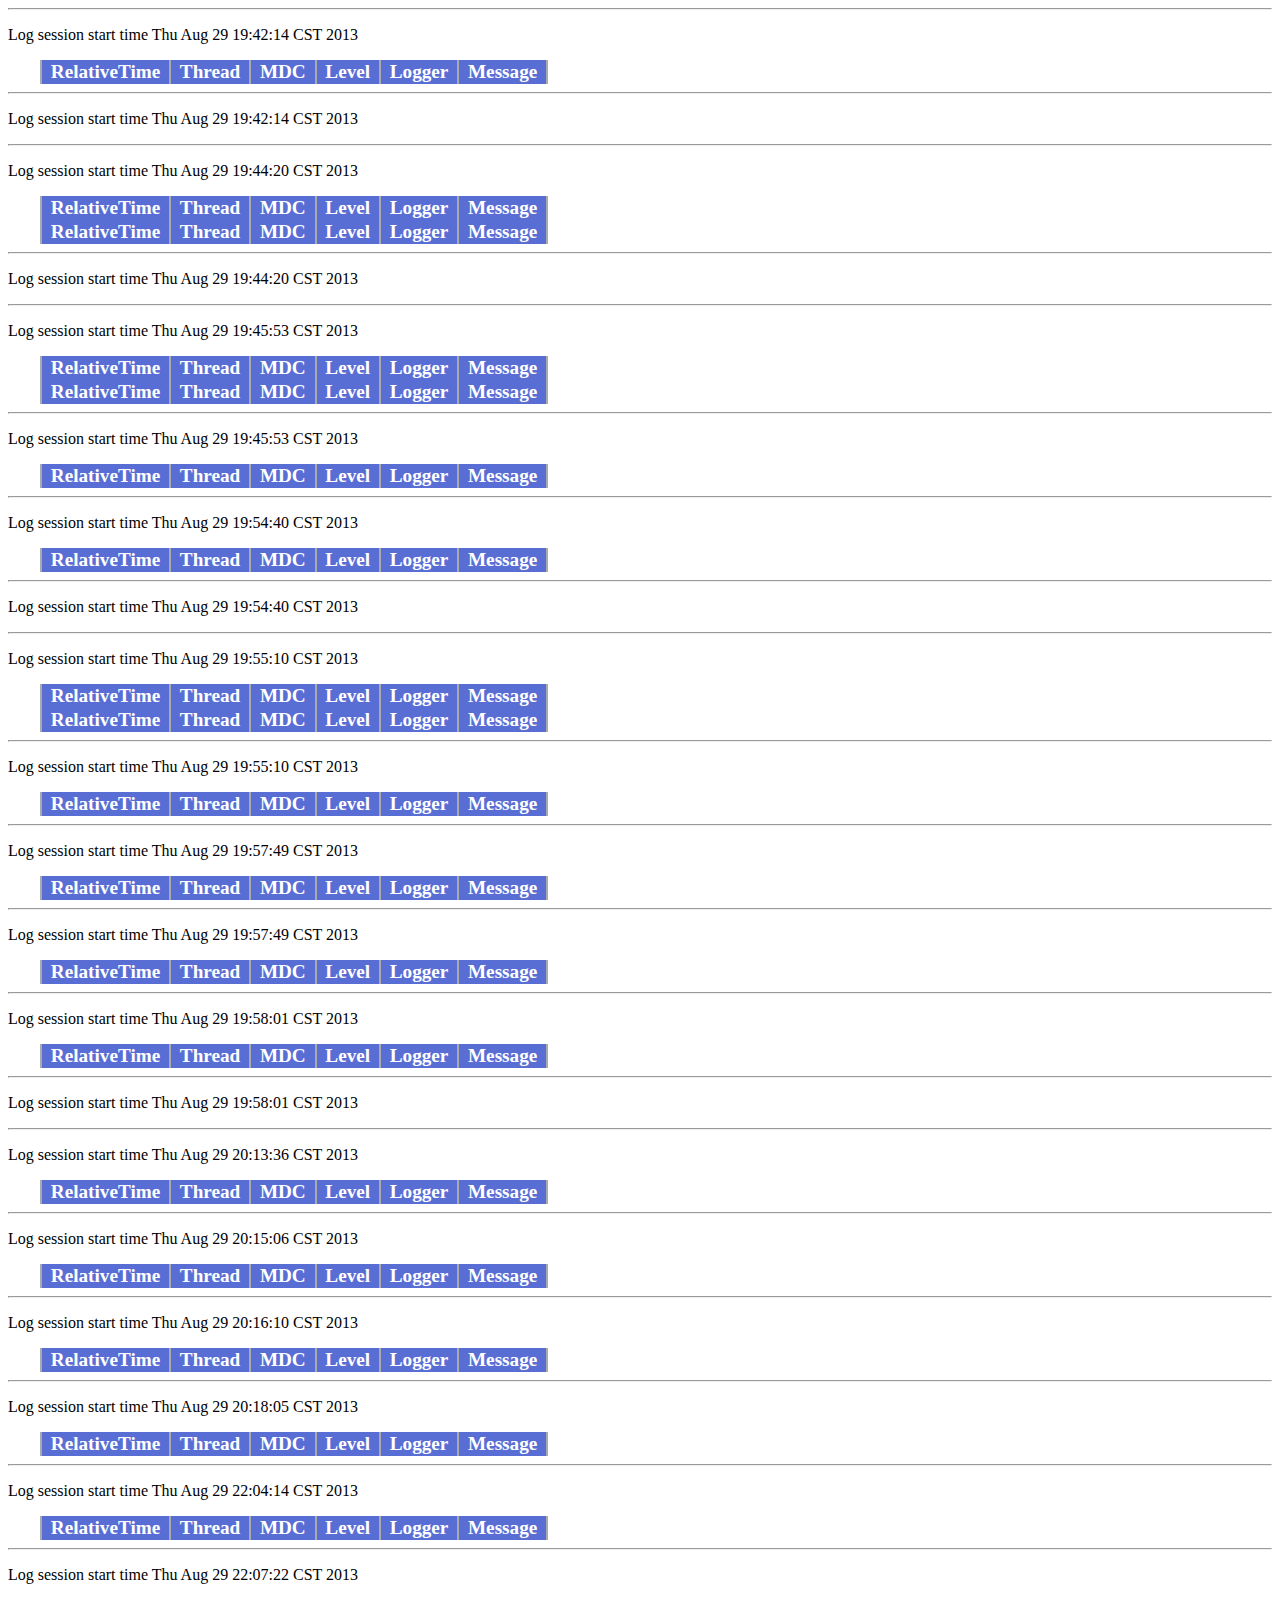
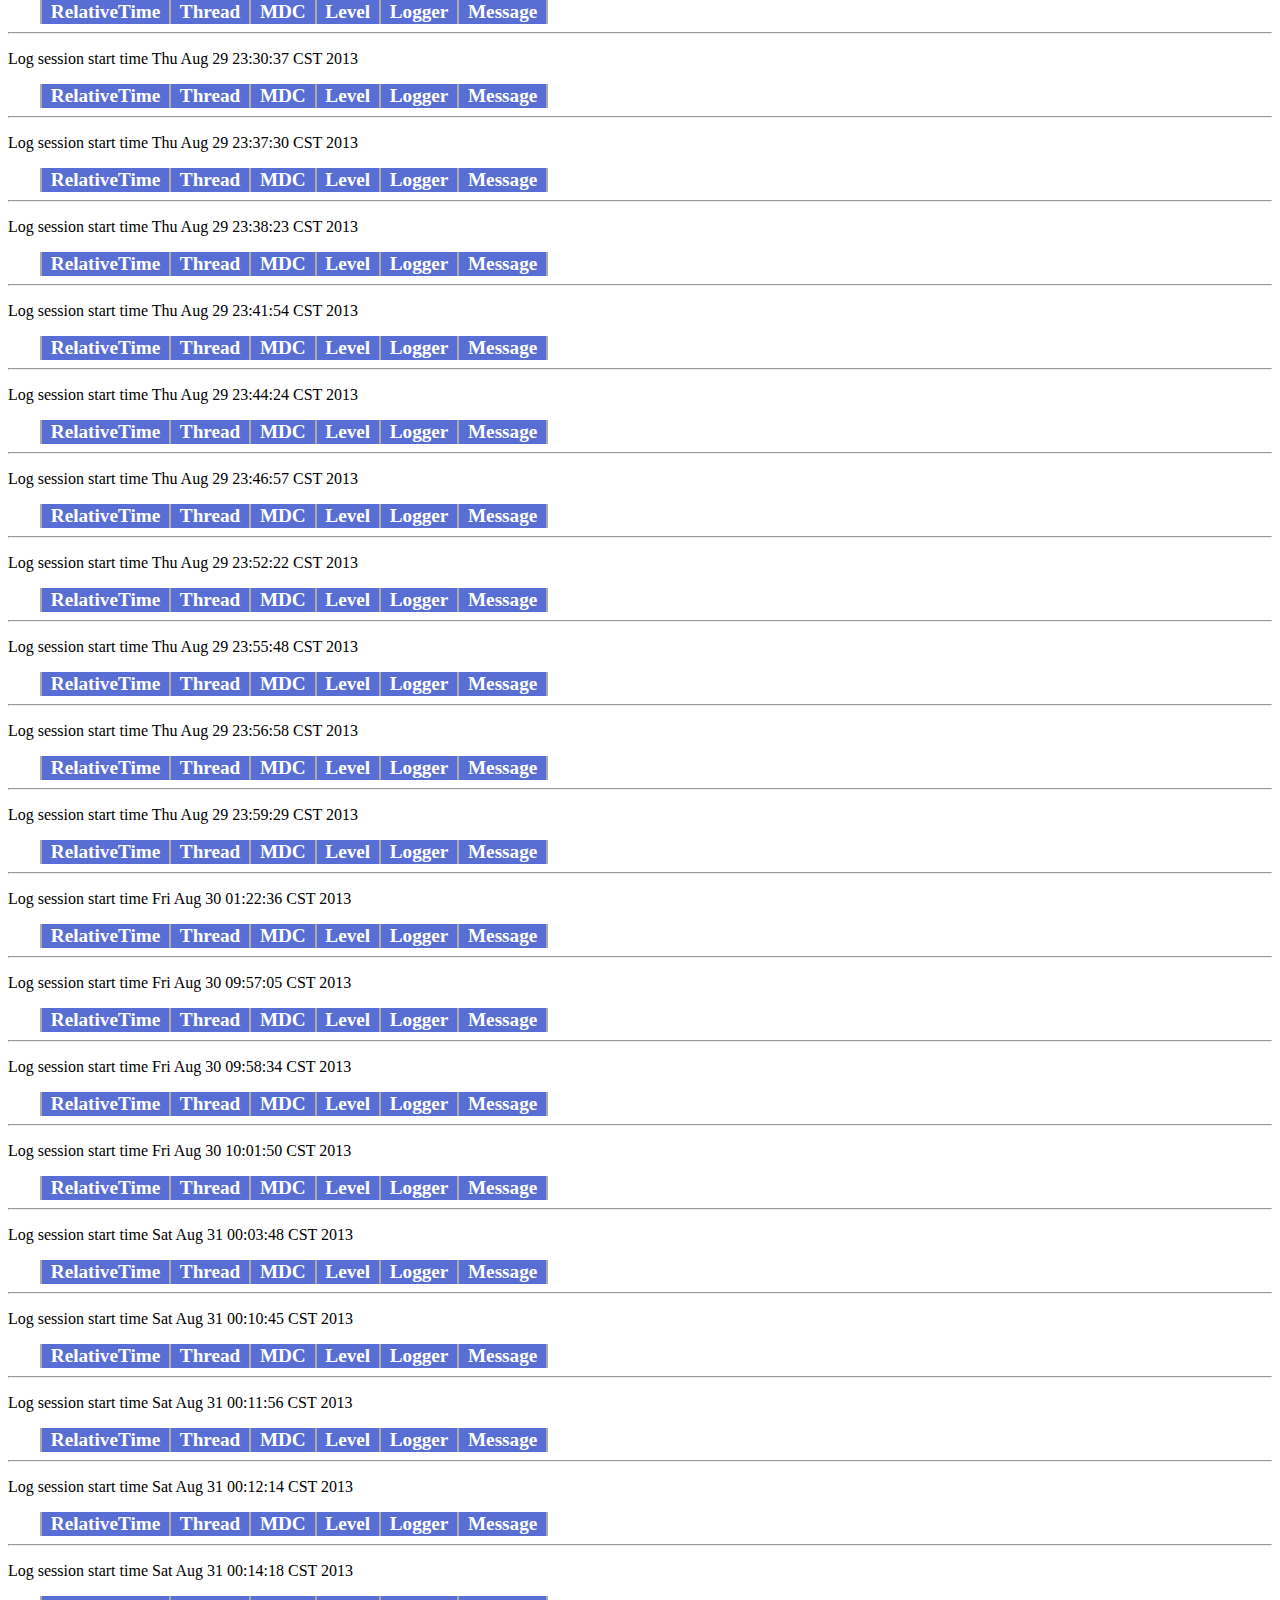
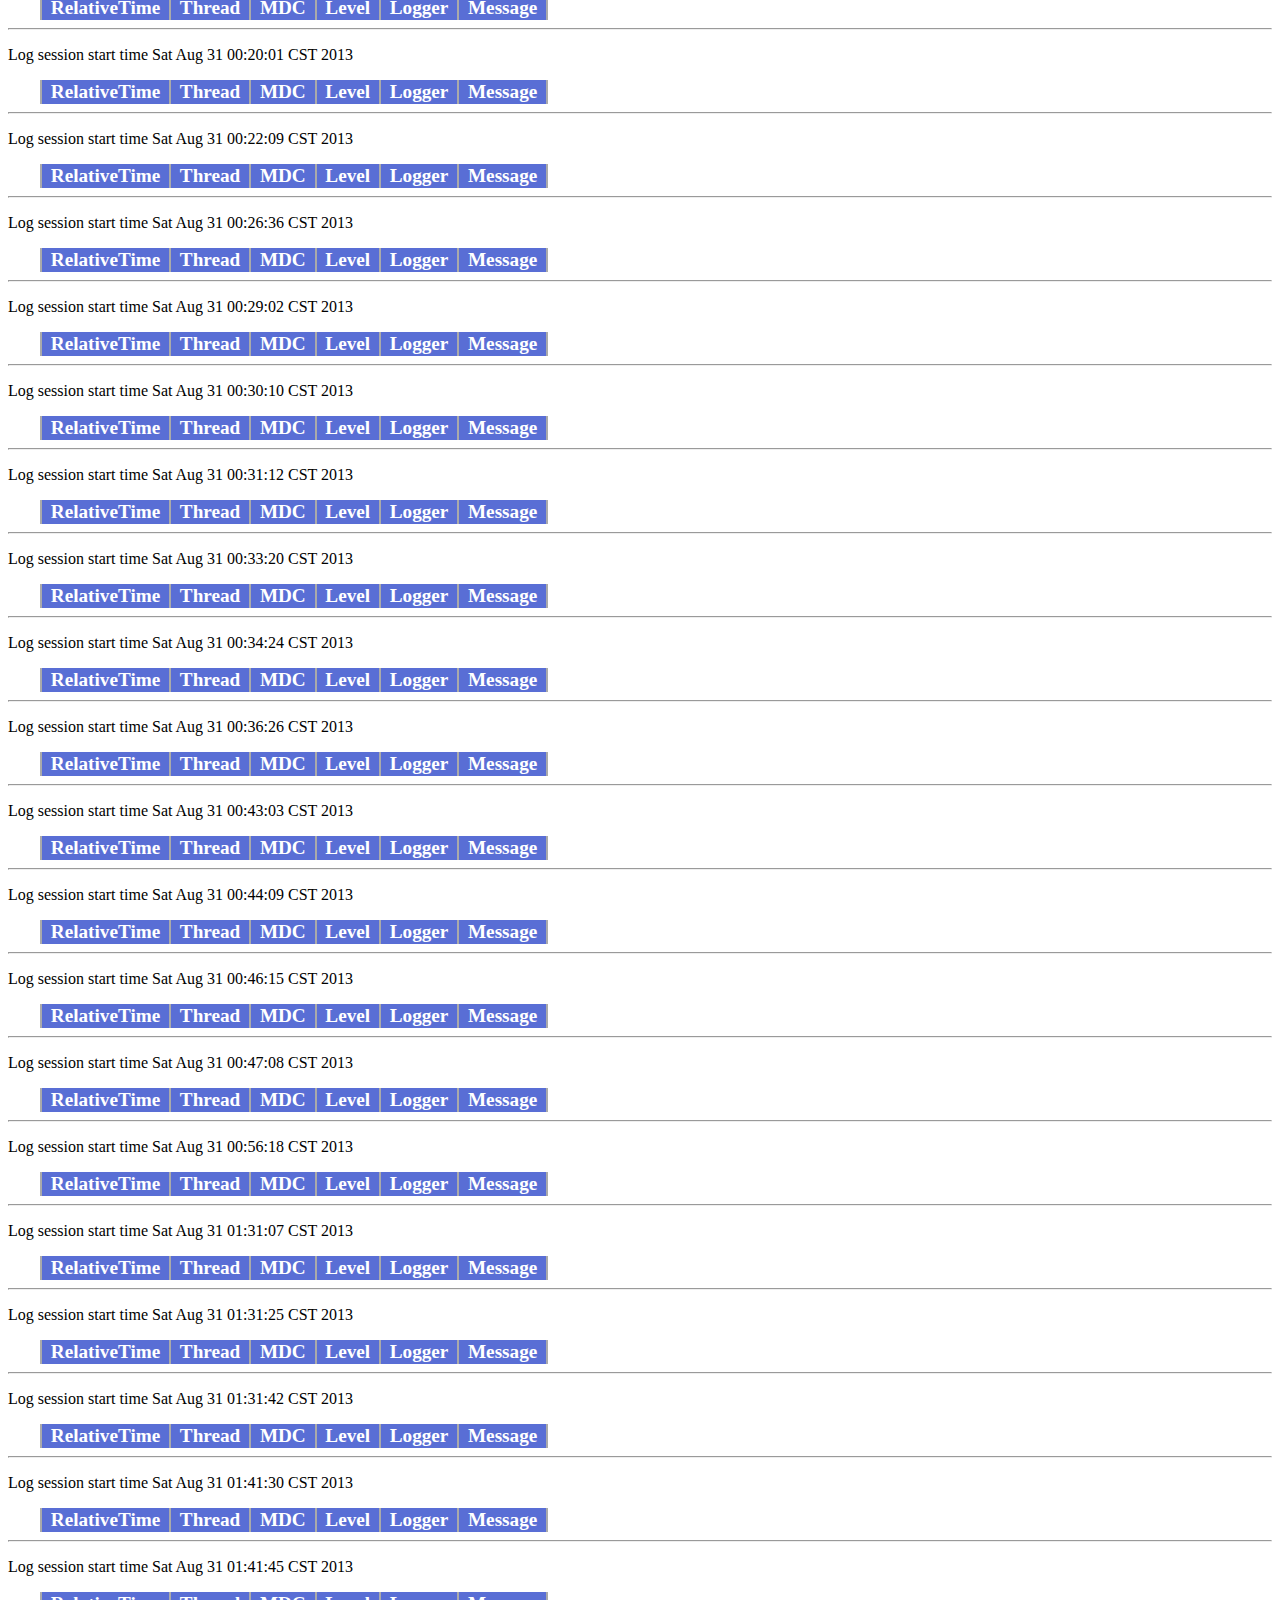
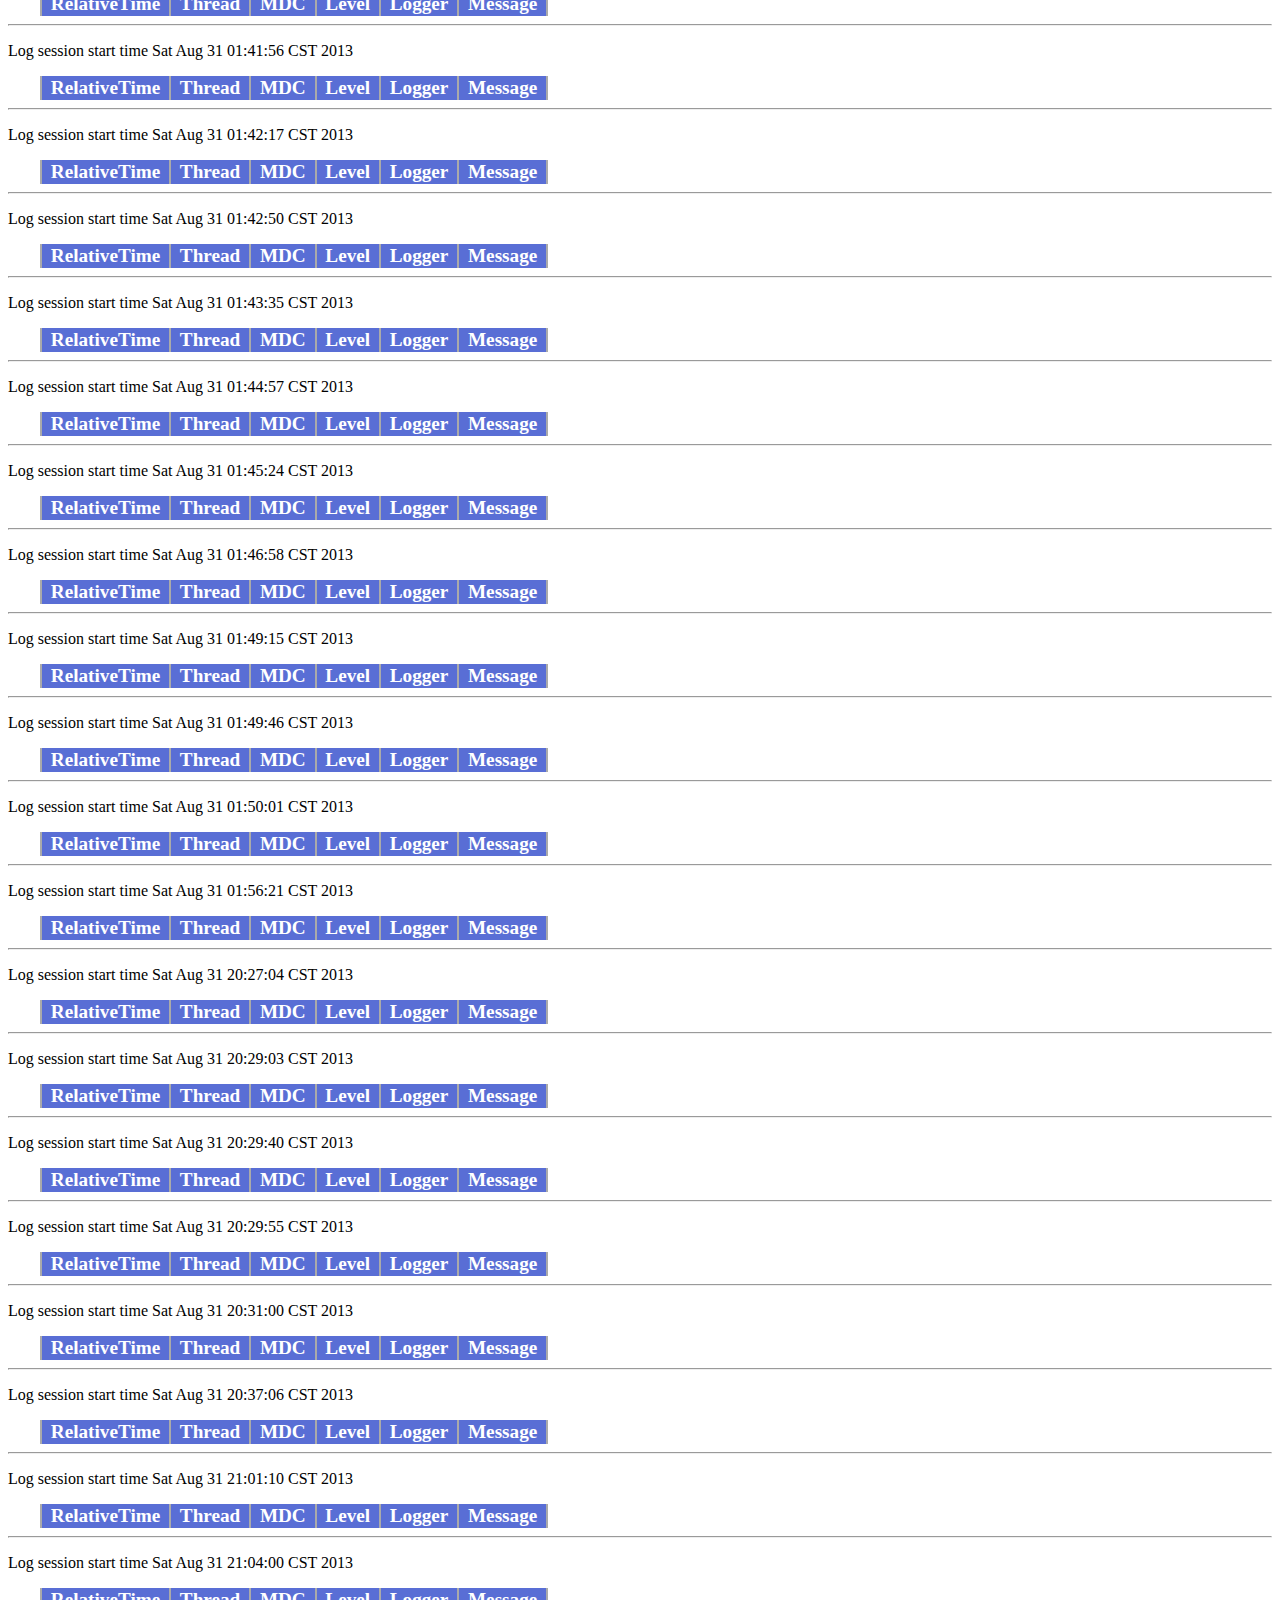
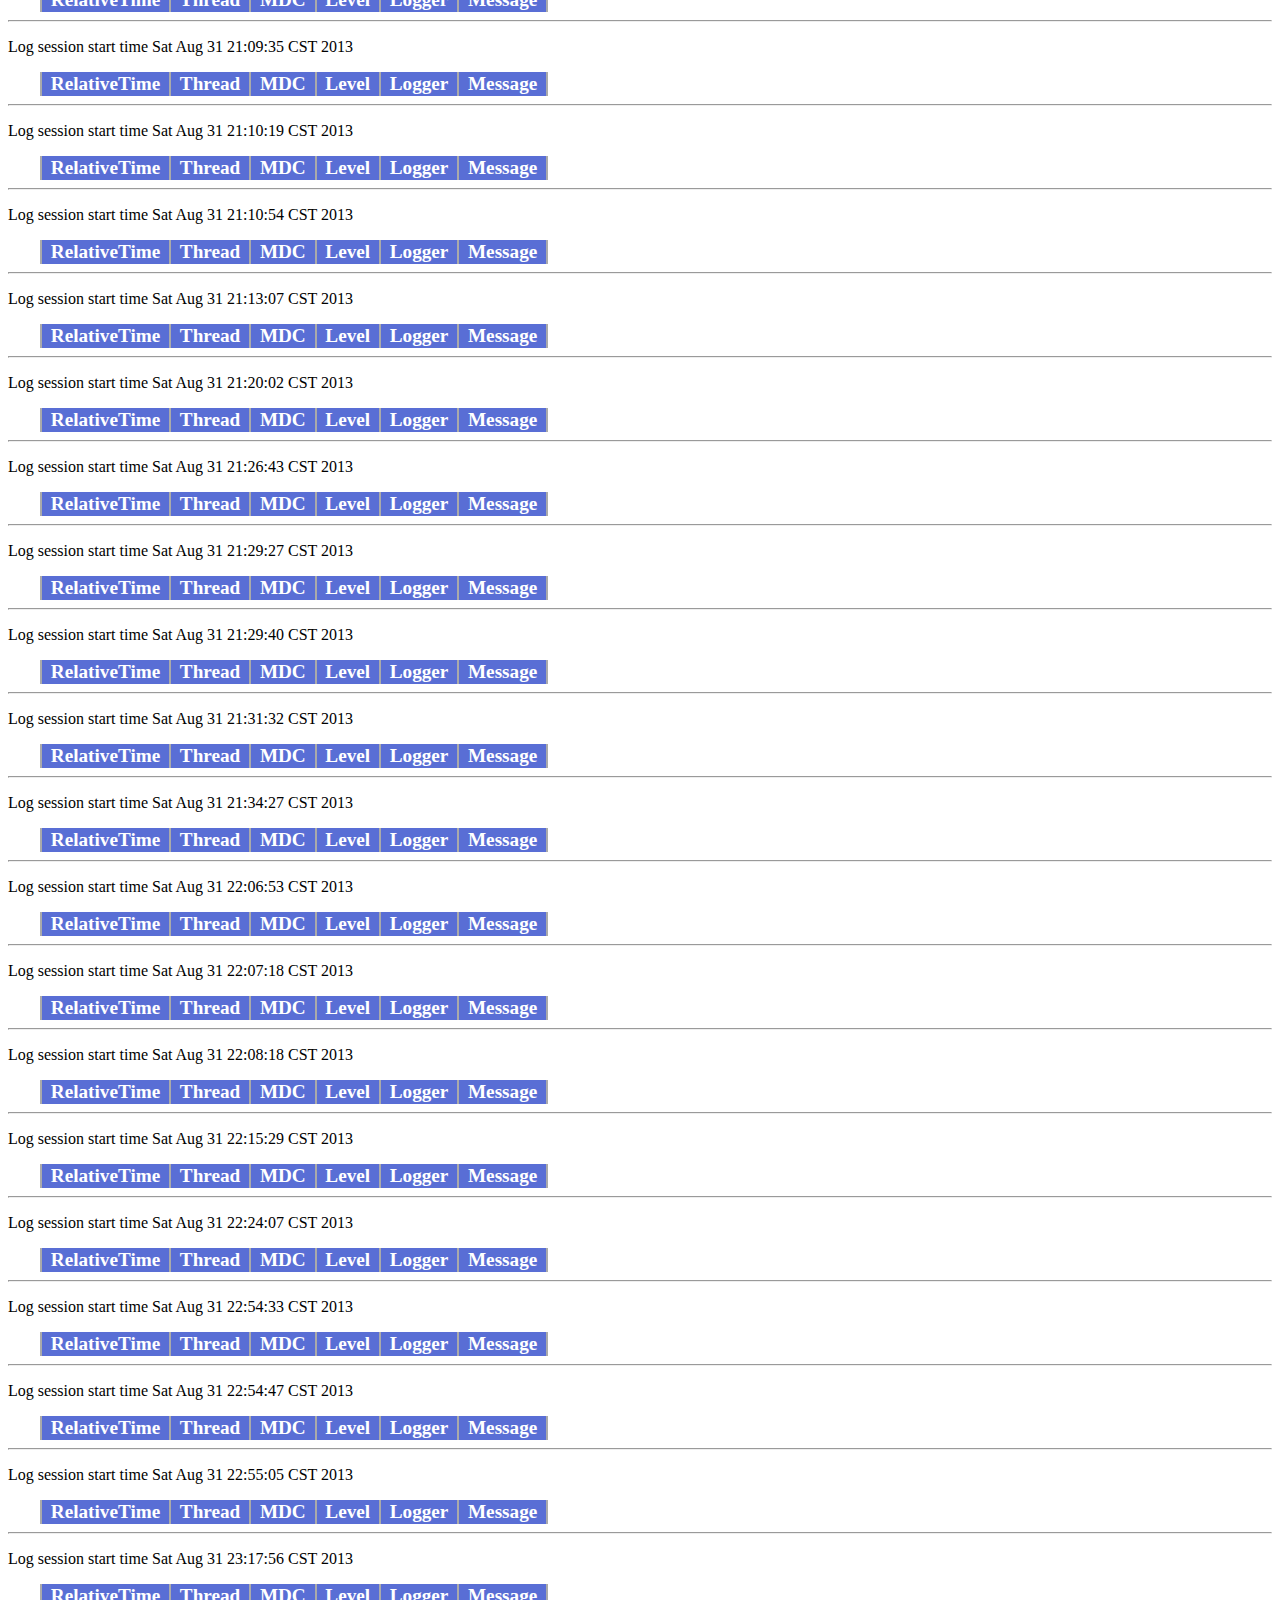
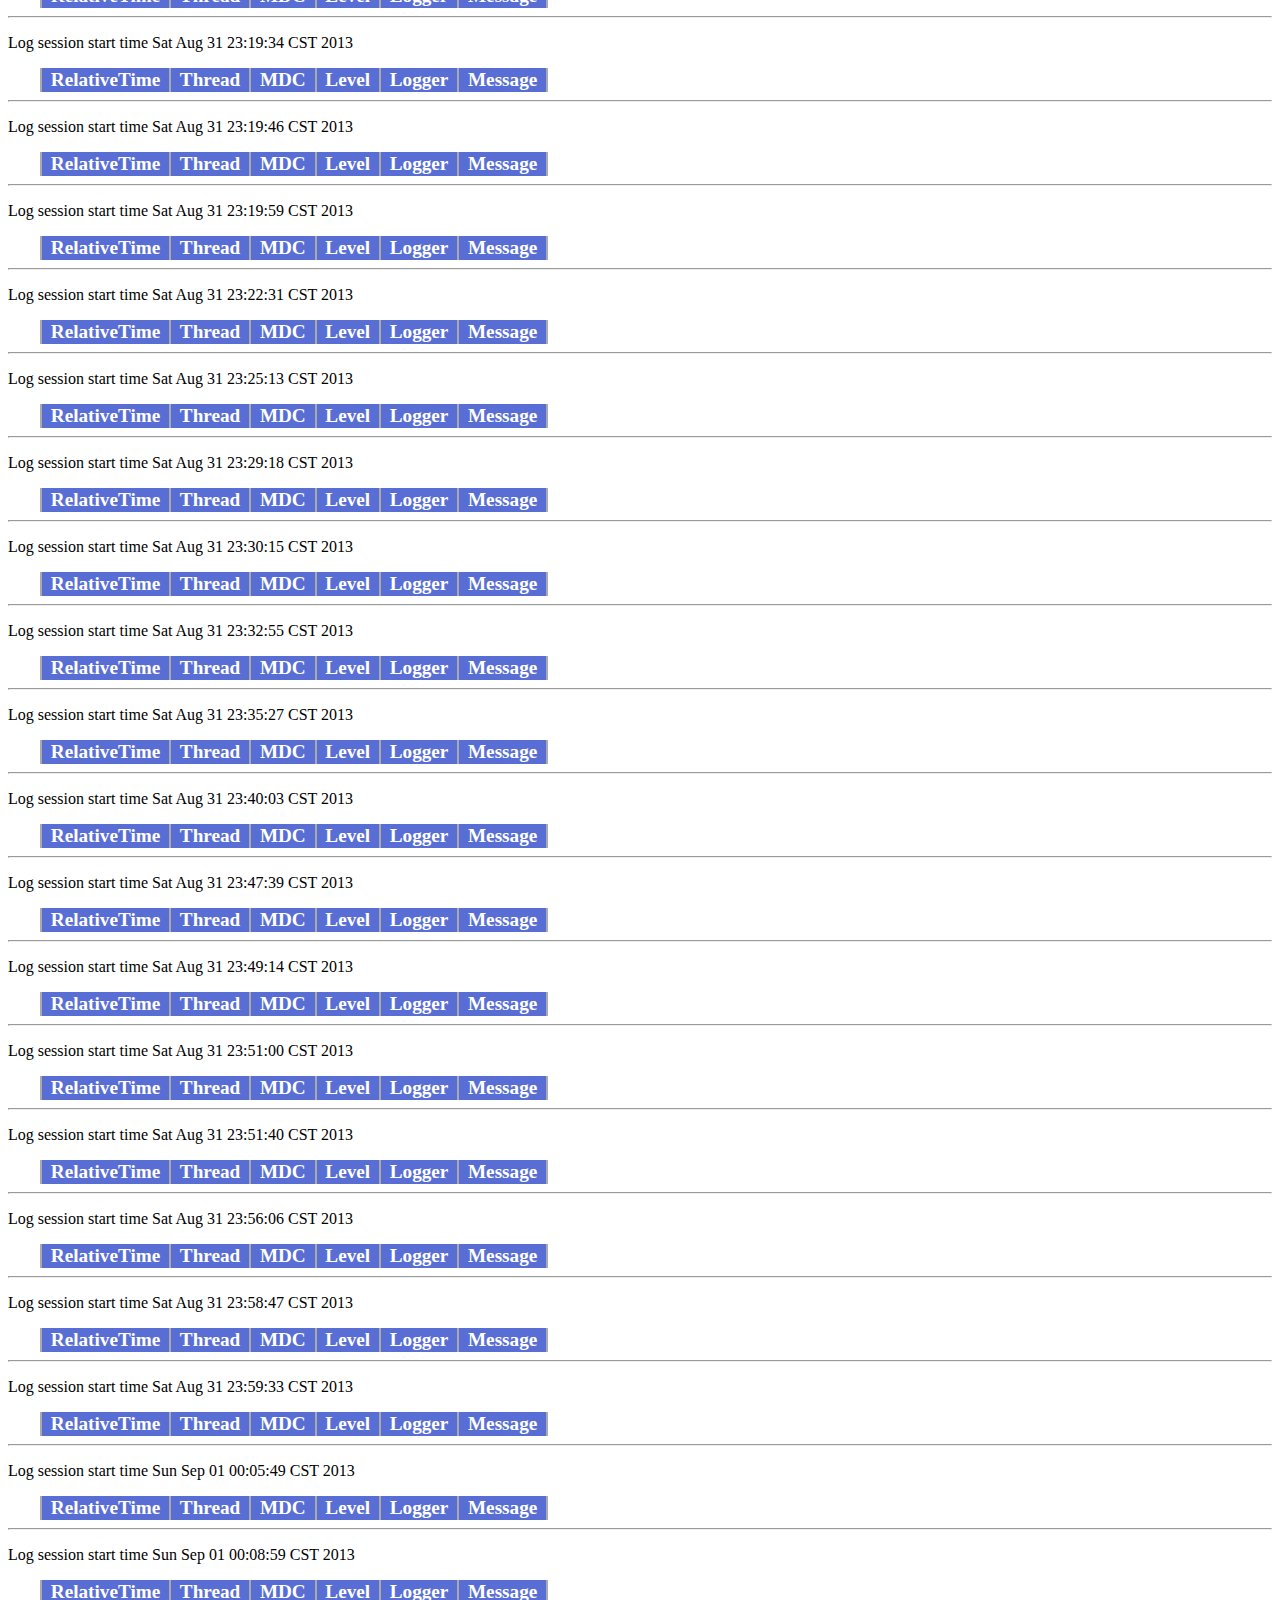
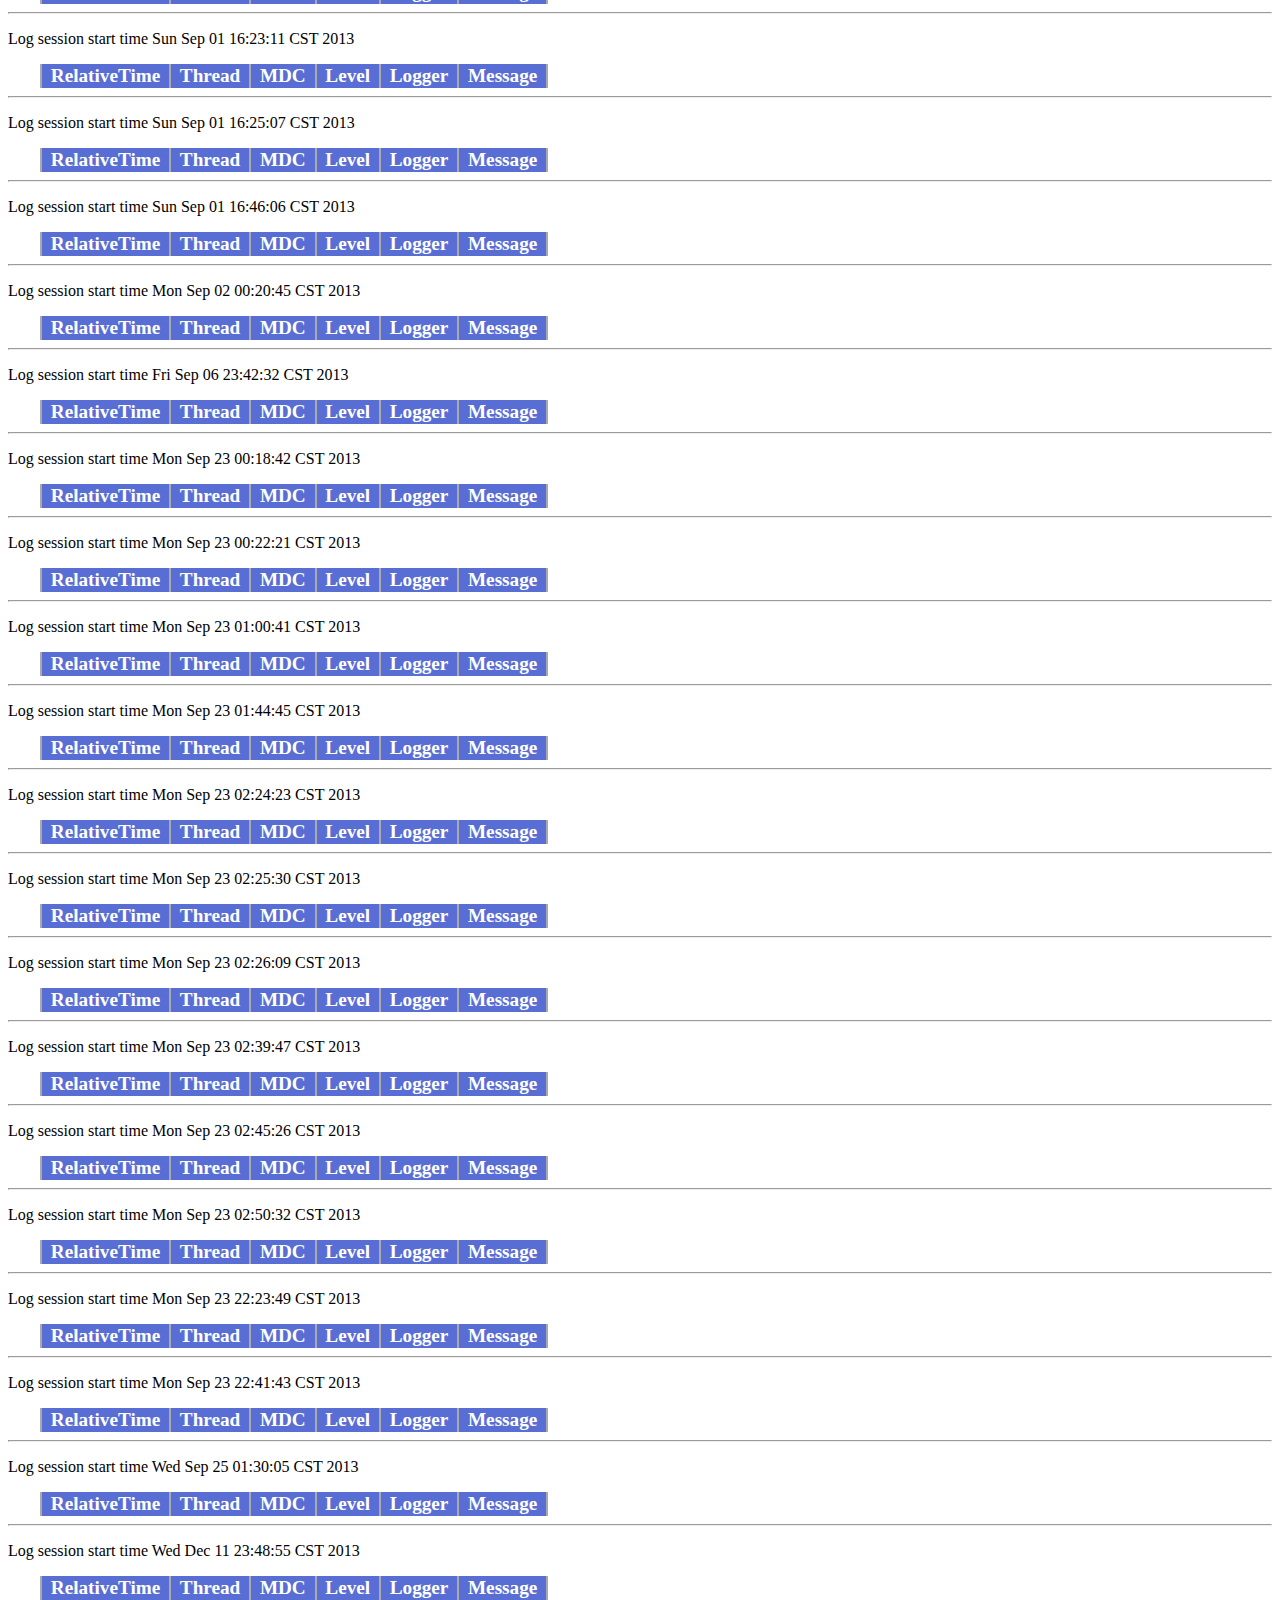
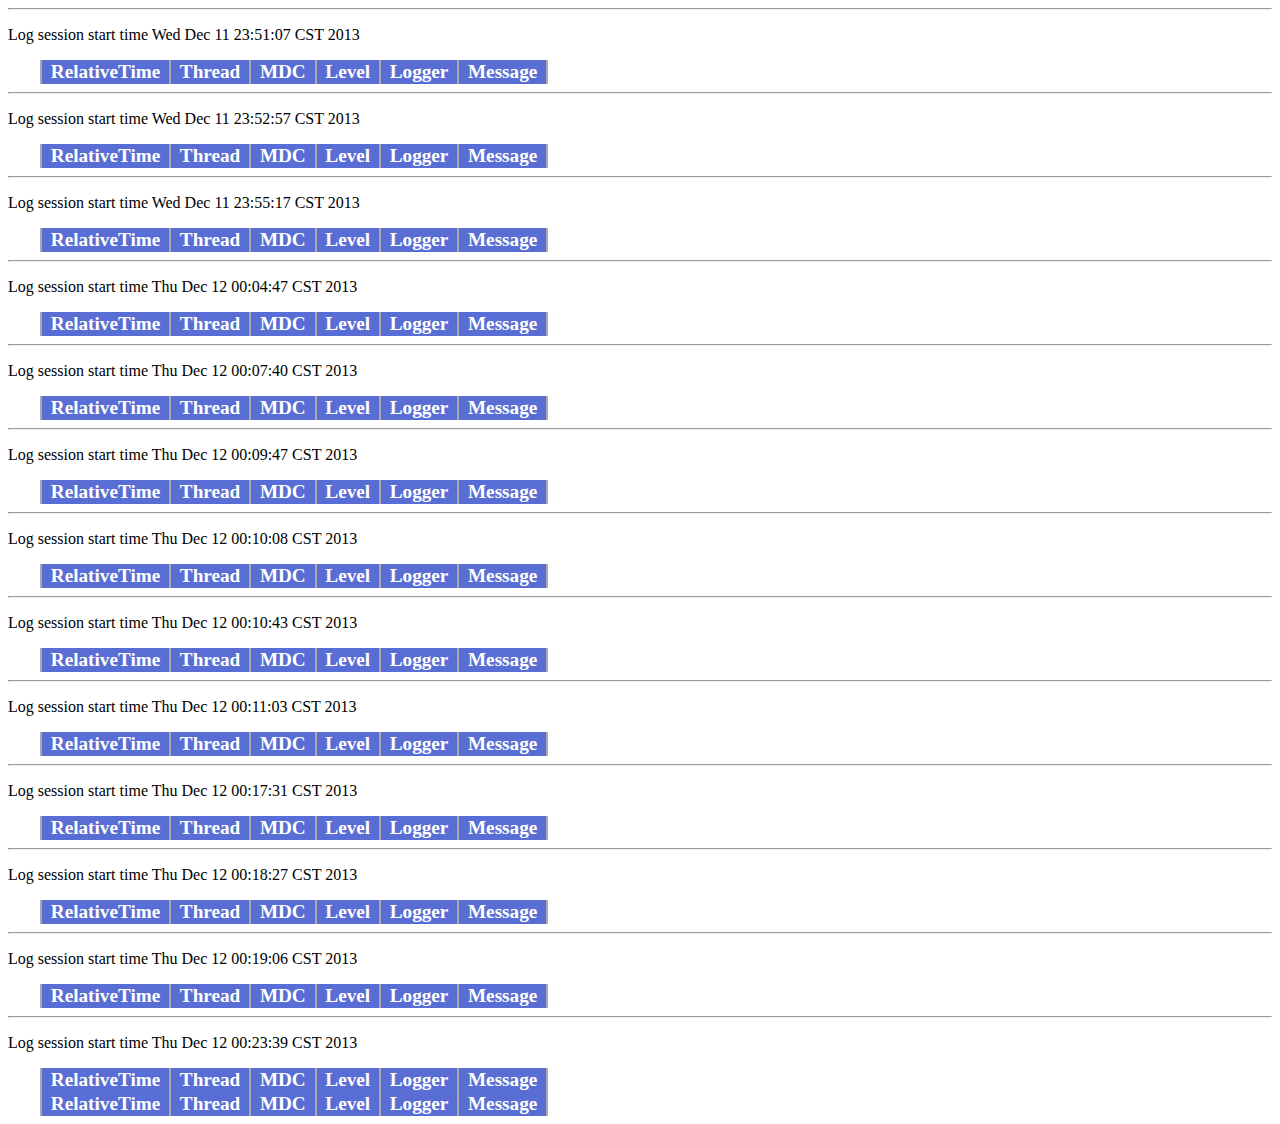
==== commit 4bdb17a0: "jcaptcha" ====
--- a/Logs-all.html
+++ b/Logs-all.html
@@ -4397,3 +4397,465 @@
 <td class="Message">Message</td>
 </tr>
 
+<!DOCTYPE html PUBLIC "-//W3C//DTD XHTML 1.0 Strict//EN" "http://www.w3.org/TR/xhtml1/DTD/xhtml1-strict.dtd">
+<html>
+  <head>
+    <title>Logback Log Messages</title>
+<style  type="text/css">
+table { margin-left: 2em; margin-right: 2em; border-left: 2px solid #AAA; }
+TR.even { background: #FFFFFF; }
+TR.odd { background: #EAEAEA; }
+TR.warn TD.Level, TR.error TD.Level, TR.fatal TD.Level {font-weight: bold; color: #FF4040 }
+TD { padding-right: 1ex; padding-left: 1ex; border-right: 2px solid #AAA; }
+TD.Time, TD.Date { text-align: right; font-family: courier, monospace; font-size: smaller; }
+TD.Thread { text-align: left; }
+TD.Level { text-align: right; }
+TD.Logger { text-align: left; }
+TR.header { background: #596ED5; color: #FFF; font-weight: bold; font-size: larger; }
+TD.Exception { background: #A2AEE8; font-family: courier, monospace;}
+</style>
+
+  </head>
+<body>
+<hr/>
+<p>Log session start time Wed Dec 11 23:48:55 CST 2013</p><p></p>
+
+<table cellspacing="0">
+<tr class="header">
+<td class="RelativeTime">RelativeTime</td>
+<td class="Thread">Thread</td>
+<td class="MDC">MDC</td>
+<td class="Level">Level</td>
+<td class="Logger">Logger</td>
+<td class="Message">Message</td>
+</tr>
+
+<!DOCTYPE html PUBLIC "-//W3C//DTD XHTML 1.0 Strict//EN" "http://www.w3.org/TR/xhtml1/DTD/xhtml1-strict.dtd">
+<html>
+  <head>
+    <title>Logback Log Messages</title>
+<style  type="text/css">
+table { margin-left: 2em; margin-right: 2em; border-left: 2px solid #AAA; }
+TR.even { background: #FFFFFF; }
+TR.odd { background: #EAEAEA; }
+TR.warn TD.Level, TR.error TD.Level, TR.fatal TD.Level {font-weight: bold; color: #FF4040 }
+TD { padding-right: 1ex; padding-left: 1ex; border-right: 2px solid #AAA; }
+TD.Time, TD.Date { text-align: right; font-family: courier, monospace; font-size: smaller; }
+TD.Thread { text-align: left; }
+TD.Level { text-align: right; }
+TD.Logger { text-align: left; }
+TR.header { background: #596ED5; color: #FFF; font-weight: bold; font-size: larger; }
+TD.Exception { background: #A2AEE8; font-family: courier, monospace;}
+</style>
+
+  </head>
+<body>
+<hr/>
+<p>Log session start time Wed Dec 11 23:51:07 CST 2013</p><p></p>
+
+<table cellspacing="0">
+<tr class="header">
+<td class="RelativeTime">RelativeTime</td>
+<td class="Thread">Thread</td>
+<td class="MDC">MDC</td>
+<td class="Level">Level</td>
+<td class="Logger">Logger</td>
+<td class="Message">Message</td>
+</tr>
+
+<!DOCTYPE html PUBLIC "-//W3C//DTD XHTML 1.0 Strict//EN" "http://www.w3.org/TR/xhtml1/DTD/xhtml1-strict.dtd">
+<html>
+  <head>
+    <title>Logback Log Messages</title>
+<style  type="text/css">
+table { margin-left: 2em; margin-right: 2em; border-left: 2px solid #AAA; }
+TR.even { background: #FFFFFF; }
+TR.odd { background: #EAEAEA; }
+TR.warn TD.Level, TR.error TD.Level, TR.fatal TD.Level {font-weight: bold; color: #FF4040 }
+TD { padding-right: 1ex; padding-left: 1ex; border-right: 2px solid #AAA; }
+TD.Time, TD.Date { text-align: right; font-family: courier, monospace; font-size: smaller; }
+TD.Thread { text-align: left; }
+TD.Level { text-align: right; }
+TD.Logger { text-align: left; }
+TR.header { background: #596ED5; color: #FFF; font-weight: bold; font-size: larger; }
+TD.Exception { background: #A2AEE8; font-family: courier, monospace;}
+</style>
+
+  </head>
+<body>
+<hr/>
+<p>Log session start time Wed Dec 11 23:52:57 CST 2013</p><p></p>
+
+<table cellspacing="0">
+<tr class="header">
+<td class="RelativeTime">RelativeTime</td>
+<td class="Thread">Thread</td>
+<td class="MDC">MDC</td>
+<td class="Level">Level</td>
+<td class="Logger">Logger</td>
+<td class="Message">Message</td>
+</tr>
+
+<!DOCTYPE html PUBLIC "-//W3C//DTD XHTML 1.0 Strict//EN" "http://www.w3.org/TR/xhtml1/DTD/xhtml1-strict.dtd">
+<html>
+  <head>
+    <title>Logback Log Messages</title>
+<style  type="text/css">
+table { margin-left: 2em; margin-right: 2em; border-left: 2px solid #AAA; }
+TR.even { background: #FFFFFF; }
+TR.odd { background: #EAEAEA; }
+TR.warn TD.Level, TR.error TD.Level, TR.fatal TD.Level {font-weight: bold; color: #FF4040 }
+TD { padding-right: 1ex; padding-left: 1ex; border-right: 2px solid #AAA; }
+TD.Time, TD.Date { text-align: right; font-family: courier, monospace; font-size: smaller; }
+TD.Thread { text-align: left; }
+TD.Level { text-align: right; }
+TD.Logger { text-align: left; }
+TR.header { background: #596ED5; color: #FFF; font-weight: bold; font-size: larger; }
+TD.Exception { background: #A2AEE8; font-family: courier, monospace;}
+</style>
+
+  </head>
+<body>
+<hr/>
+<p>Log session start time Wed Dec 11 23:55:17 CST 2013</p><p></p>
+
+<table cellspacing="0">
+<tr class="header">
+<td class="RelativeTime">RelativeTime</td>
+<td class="Thread">Thread</td>
+<td class="MDC">MDC</td>
+<td class="Level">Level</td>
+<td class="Logger">Logger</td>
+<td class="Message">Message</td>
+</tr>
+
+<!DOCTYPE html PUBLIC "-//W3C//DTD XHTML 1.0 Strict//EN" "http://www.w3.org/TR/xhtml1/DTD/xhtml1-strict.dtd">
+<html>
+  <head>
+    <title>Logback Log Messages</title>
+<style  type="text/css">
+table { margin-left: 2em; margin-right: 2em; border-left: 2px solid #AAA; }
+TR.even { background: #FFFFFF; }
+TR.odd { background: #EAEAEA; }
+TR.warn TD.Level, TR.error TD.Level, TR.fatal TD.Level {font-weight: bold; color: #FF4040 }
+TD { padding-right: 1ex; padding-left: 1ex; border-right: 2px solid #AAA; }
+TD.Time, TD.Date { text-align: right; font-family: courier, monospace; font-size: smaller; }
+TD.Thread { text-align: left; }
+TD.Level { text-align: right; }
+TD.Logger { text-align: left; }
+TR.header { background: #596ED5; color: #FFF; font-weight: bold; font-size: larger; }
+TD.Exception { background: #A2AEE8; font-family: courier, monospace;}
+</style>
+
+  </head>
+<body>
+<hr/>
+<p>Log session start time Thu Dec 12 00:04:47 CST 2013</p><p></p>
+
+<table cellspacing="0">
+<tr class="header">
+<td class="RelativeTime">RelativeTime</td>
+<td class="Thread">Thread</td>
+<td class="MDC">MDC</td>
+<td class="Level">Level</td>
+<td class="Logger">Logger</td>
+<td class="Message">Message</td>
+</tr>
+
+<!DOCTYPE html PUBLIC "-//W3C//DTD XHTML 1.0 Strict//EN" "http://www.w3.org/TR/xhtml1/DTD/xhtml1-strict.dtd">
+<html>
+  <head>
+    <title>Logback Log Messages</title>
+<style  type="text/css">
+table { margin-left: 2em; margin-right: 2em; border-left: 2px solid #AAA; }
+TR.even { background: #FFFFFF; }
+TR.odd { background: #EAEAEA; }
+TR.warn TD.Level, TR.error TD.Level, TR.fatal TD.Level {font-weight: bold; color: #FF4040 }
+TD { padding-right: 1ex; padding-left: 1ex; border-right: 2px solid #AAA; }
+TD.Time, TD.Date { text-align: right; font-family: courier, monospace; font-size: smaller; }
+TD.Thread { text-align: left; }
+TD.Level { text-align: right; }
+TD.Logger { text-align: left; }
+TR.header { background: #596ED5; color: #FFF; font-weight: bold; font-size: larger; }
+TD.Exception { background: #A2AEE8; font-family: courier, monospace;}
+</style>
+
+  </head>
+<body>
+<hr/>
+<p>Log session start time Thu Dec 12 00:07:40 CST 2013</p><p></p>
+
+<table cellspacing="0">
+<tr class="header">
+<td class="RelativeTime">RelativeTime</td>
+<td class="Thread">Thread</td>
+<td class="MDC">MDC</td>
+<td class="Level">Level</td>
+<td class="Logger">Logger</td>
+<td class="Message">Message</td>
+</tr>
+
+<!DOCTYPE html PUBLIC "-//W3C//DTD XHTML 1.0 Strict//EN" "http://www.w3.org/TR/xhtml1/DTD/xhtml1-strict.dtd">
+<html>
+  <head>
+    <title>Logback Log Messages</title>
+<style  type="text/css">
+table { margin-left: 2em; margin-right: 2em; border-left: 2px solid #AAA; }
+TR.even { background: #FFFFFF; }
+TR.odd { background: #EAEAEA; }
+TR.warn TD.Level, TR.error TD.Level, TR.fatal TD.Level {font-weight: bold; color: #FF4040 }
+TD { padding-right: 1ex; padding-left: 1ex; border-right: 2px solid #AAA; }
+TD.Time, TD.Date { text-align: right; font-family: courier, monospace; font-size: smaller; }
+TD.Thread { text-align: left; }
+TD.Level { text-align: right; }
+TD.Logger { text-align: left; }
+TR.header { background: #596ED5; color: #FFF; font-weight: bold; font-size: larger; }
+TD.Exception { background: #A2AEE8; font-family: courier, monospace;}
+</style>
+
+  </head>
+<body>
+<hr/>
+<p>Log session start time Thu Dec 12 00:09:47 CST 2013</p><p></p>
+
+<table cellspacing="0">
+<tr class="header">
+<td class="RelativeTime">RelativeTime</td>
+<td class="Thread">Thread</td>
+<td class="MDC">MDC</td>
+<td class="Level">Level</td>
+<td class="Logger">Logger</td>
+<td class="Message">Message</td>
+</tr>
+
+<!DOCTYPE html PUBLIC "-//W3C//DTD XHTML 1.0 Strict//EN" "http://www.w3.org/TR/xhtml1/DTD/xhtml1-strict.dtd">
+<html>
+  <head>
+    <title>Logback Log Messages</title>
+<style  type="text/css">
+table { margin-left: 2em; margin-right: 2em; border-left: 2px solid #AAA; }
+TR.even { background: #FFFFFF; }
+TR.odd { background: #EAEAEA; }
+TR.warn TD.Level, TR.error TD.Level, TR.fatal TD.Level {font-weight: bold; color: #FF4040 }
+TD { padding-right: 1ex; padding-left: 1ex; border-right: 2px solid #AAA; }
+TD.Time, TD.Date { text-align: right; font-family: courier, monospace; font-size: smaller; }
+TD.Thread { text-align: left; }
+TD.Level { text-align: right; }
+TD.Logger { text-align: left; }
+TR.header { background: #596ED5; color: #FFF; font-weight: bold; font-size: larger; }
+TD.Exception { background: #A2AEE8; font-family: courier, monospace;}
+</style>
+
+  </head>
+<body>
+<hr/>
+<p>Log session start time Thu Dec 12 00:10:08 CST 2013</p><p></p>
+
+<table cellspacing="0">
+<tr class="header">
+<td class="RelativeTime">RelativeTime</td>
+<td class="Thread">Thread</td>
+<td class="MDC">MDC</td>
+<td class="Level">Level</td>
+<td class="Logger">Logger</td>
+<td class="Message">Message</td>
+</tr>
+
+<!DOCTYPE html PUBLIC "-//W3C//DTD XHTML 1.0 Strict//EN" "http://www.w3.org/TR/xhtml1/DTD/xhtml1-strict.dtd">
+<html>
+  <head>
+    <title>Logback Log Messages</title>
+<style  type="text/css">
+table { margin-left: 2em; margin-right: 2em; border-left: 2px solid #AAA; }
+TR.even { background: #FFFFFF; }
+TR.odd { background: #EAEAEA; }
+TR.warn TD.Level, TR.error TD.Level, TR.fatal TD.Level {font-weight: bold; color: #FF4040 }
+TD { padding-right: 1ex; padding-left: 1ex; border-right: 2px solid #AAA; }
+TD.Time, TD.Date { text-align: right; font-family: courier, monospace; font-size: smaller; }
+TD.Thread { text-align: left; }
+TD.Level { text-align: right; }
+TD.Logger { text-align: left; }
+TR.header { background: #596ED5; color: #FFF; font-weight: bold; font-size: larger; }
+TD.Exception { background: #A2AEE8; font-family: courier, monospace;}
+</style>
+
+  </head>
+<body>
+<hr/>
+<p>Log session start time Thu Dec 12 00:10:43 CST 2013</p><p></p>
+
+<table cellspacing="0">
+<tr class="header">
+<td class="RelativeTime">RelativeTime</td>
+<td class="Thread">Thread</td>
+<td class="MDC">MDC</td>
+<td class="Level">Level</td>
+<td class="Logger">Logger</td>
+<td class="Message">Message</td>
+</tr>
+
+<!DOCTYPE html PUBLIC "-//W3C//DTD XHTML 1.0 Strict//EN" "http://www.w3.org/TR/xhtml1/DTD/xhtml1-strict.dtd">
+<html>
+  <head>
+    <title>Logback Log Messages</title>
+<style  type="text/css">
+table { margin-left: 2em; margin-right: 2em; border-left: 2px solid #AAA; }
+TR.even { background: #FFFFFF; }
+TR.odd { background: #EAEAEA; }
+TR.warn TD.Level, TR.error TD.Level, TR.fatal TD.Level {font-weight: bold; color: #FF4040 }
+TD { padding-right: 1ex; padding-left: 1ex; border-right: 2px solid #AAA; }
+TD.Time, TD.Date { text-align: right; font-family: courier, monospace; font-size: smaller; }
+TD.Thread { text-align: left; }
+TD.Level { text-align: right; }
+TD.Logger { text-align: left; }
+TR.header { background: #596ED5; color: #FFF; font-weight: bold; font-size: larger; }
+TD.Exception { background: #A2AEE8; font-family: courier, monospace;}
+</style>
+
+  </head>
+<body>
+<hr/>
+<p>Log session start time Thu Dec 12 00:11:03 CST 2013</p><p></p>
+
+<table cellspacing="0">
+<tr class="header">
+<td class="RelativeTime">RelativeTime</td>
+<td class="Thread">Thread</td>
+<td class="MDC">MDC</td>
+<td class="Level">Level</td>
+<td class="Logger">Logger</td>
+<td class="Message">Message</td>
+</tr>
+
+<!DOCTYPE html PUBLIC "-//W3C//DTD XHTML 1.0 Strict//EN" "http://www.w3.org/TR/xhtml1/DTD/xhtml1-strict.dtd">
+<html>
+  <head>
+    <title>Logback Log Messages</title>
+<style  type="text/css">
+table { margin-left: 2em; margin-right: 2em; border-left: 2px solid #AAA; }
+TR.even { background: #FFFFFF; }
+TR.odd { background: #EAEAEA; }
+TR.warn TD.Level, TR.error TD.Level, TR.fatal TD.Level {font-weight: bold; color: #FF4040 }
+TD { padding-right: 1ex; padding-left: 1ex; border-right: 2px solid #AAA; }
+TD.Time, TD.Date { text-align: right; font-family: courier, monospace; font-size: smaller; }
+TD.Thread { text-align: left; }
+TD.Level { text-align: right; }
+TD.Logger { text-align: left; }
+TR.header { background: #596ED5; color: #FFF; font-weight: bold; font-size: larger; }
+TD.Exception { background: #A2AEE8; font-family: courier, monospace;}
+</style>
+
+  </head>
+<body>
+<hr/>
+<p>Log session start time Thu Dec 12 00:17:31 CST 2013</p><p></p>
+
+<table cellspacing="0">
+<tr class="header">
+<td class="RelativeTime">RelativeTime</td>
+<td class="Thread">Thread</td>
+<td class="MDC">MDC</td>
+<td class="Level">Level</td>
+<td class="Logger">Logger</td>
+<td class="Message">Message</td>
+</tr>
+
+<!DOCTYPE html PUBLIC "-//W3C//DTD XHTML 1.0 Strict//EN" "http://www.w3.org/TR/xhtml1/DTD/xhtml1-strict.dtd">
+<html>
+  <head>
+    <title>Logback Log Messages</title>
+<style  type="text/css">
+table { margin-left: 2em; margin-right: 2em; border-left: 2px solid #AAA; }
+TR.even { background: #FFFFFF; }
+TR.odd { background: #EAEAEA; }
+TR.warn TD.Level, TR.error TD.Level, TR.fatal TD.Level {font-weight: bold; color: #FF4040 }
+TD { padding-right: 1ex; padding-left: 1ex; border-right: 2px solid #AAA; }
+TD.Time, TD.Date { text-align: right; font-family: courier, monospace; font-size: smaller; }
+TD.Thread { text-align: left; }
+TD.Level { text-align: right; }
+TD.Logger { text-align: left; }
+TR.header { background: #596ED5; color: #FFF; font-weight: bold; font-size: larger; }
+TD.Exception { background: #A2AEE8; font-family: courier, monospace;}
+</style>
+
+  </head>
+<body>
+<hr/>
+<p>Log session start time Thu Dec 12 00:18:27 CST 2013</p><p></p>
+
+<table cellspacing="0">
+<tr class="header">
+<td class="RelativeTime">RelativeTime</td>
+<td class="Thread">Thread</td>
+<td class="MDC">MDC</td>
+<td class="Level">Level</td>
+<td class="Logger">Logger</td>
+<td class="Message">Message</td>
+</tr>
+
+<!DOCTYPE html PUBLIC "-//W3C//DTD XHTML 1.0 Strict//EN" "http://www.w3.org/TR/xhtml1/DTD/xhtml1-strict.dtd">
+<html>
+  <head>
+    <title>Logback Log Messages</title>
+<style  type="text/css">
+table { margin-left: 2em; margin-right: 2em; border-left: 2px solid #AAA; }
+TR.even { background: #FFFFFF; }
+TR.odd { background: #EAEAEA; }
+TR.warn TD.Level, TR.error TD.Level, TR.fatal TD.Level {font-weight: bold; color: #FF4040 }
+TD { padding-right: 1ex; padding-left: 1ex; border-right: 2px solid #AAA; }
+TD.Time, TD.Date { text-align: right; font-family: courier, monospace; font-size: smaller; }
+TD.Thread { text-align: left; }
+TD.Level { text-align: right; }
+TD.Logger { text-align: left; }
+TR.header { background: #596ED5; color: #FFF; font-weight: bold; font-size: larger; }
+TD.Exception { background: #A2AEE8; font-family: courier, monospace;}
+</style>
+
+  </head>
+<body>
+<hr/>
+<p>Log session start time Thu Dec 12 00:19:06 CST 2013</p><p></p>
+
+<table cellspacing="0">
+<tr class="header">
+<td class="RelativeTime">RelativeTime</td>
+<td class="Thread">Thread</td>
+<td class="MDC">MDC</td>
+<td class="Level">Level</td>
+<td class="Logger">Logger</td>
+<td class="Message">Message</td>
+</tr>
+
+<!DOCTYPE html PUBLIC "-//W3C//DTD XHTML 1.0 Strict//EN" "http://www.w3.org/TR/xhtml1/DTD/xhtml1-strict.dtd">
+<html>
+  <head>
+    <title>Logback Log Messages</title>
+<style  type="text/css">
+table { margin-left: 2em; margin-right: 2em; border-left: 2px solid #AAA; }
+TR.even { background: #FFFFFF; }
+TR.odd { background: #EAEAEA; }
+TR.warn TD.Level, TR.error TD.Level, TR.fatal TD.Level {font-weight: bold; color: #FF4040 }
+TD { padding-right: 1ex; padding-left: 1ex; border-right: 2px solid #AAA; }
+TD.Time, TD.Date { text-align: right; font-family: courier, monospace; font-size: smaller; }
+TD.Thread { text-align: left; }
+TD.Level { text-align: right; }
+TD.Logger { text-align: left; }
+TR.header { background: #596ED5; color: #FFF; font-weight: bold; font-size: larger; }
+TD.Exception { background: #A2AEE8; font-family: courier, monospace;}
+</style>
+
+  </head>
+<body>
+<hr/>
+<p>Log session start time Thu Dec 12 00:23:39 CST 2013</p><p></p>
+
+<table cellspacing="0">
+<tr class="header">
+<td class="RelativeTime">RelativeTime</td>
+<td class="Thread">Thread</td>
+<td class="MDC">MDC</td>
+<td class="Level">Level</td>
+<td class="Logger">Logger</td>
+<td class="Message">Message</td>
+</tr>
+
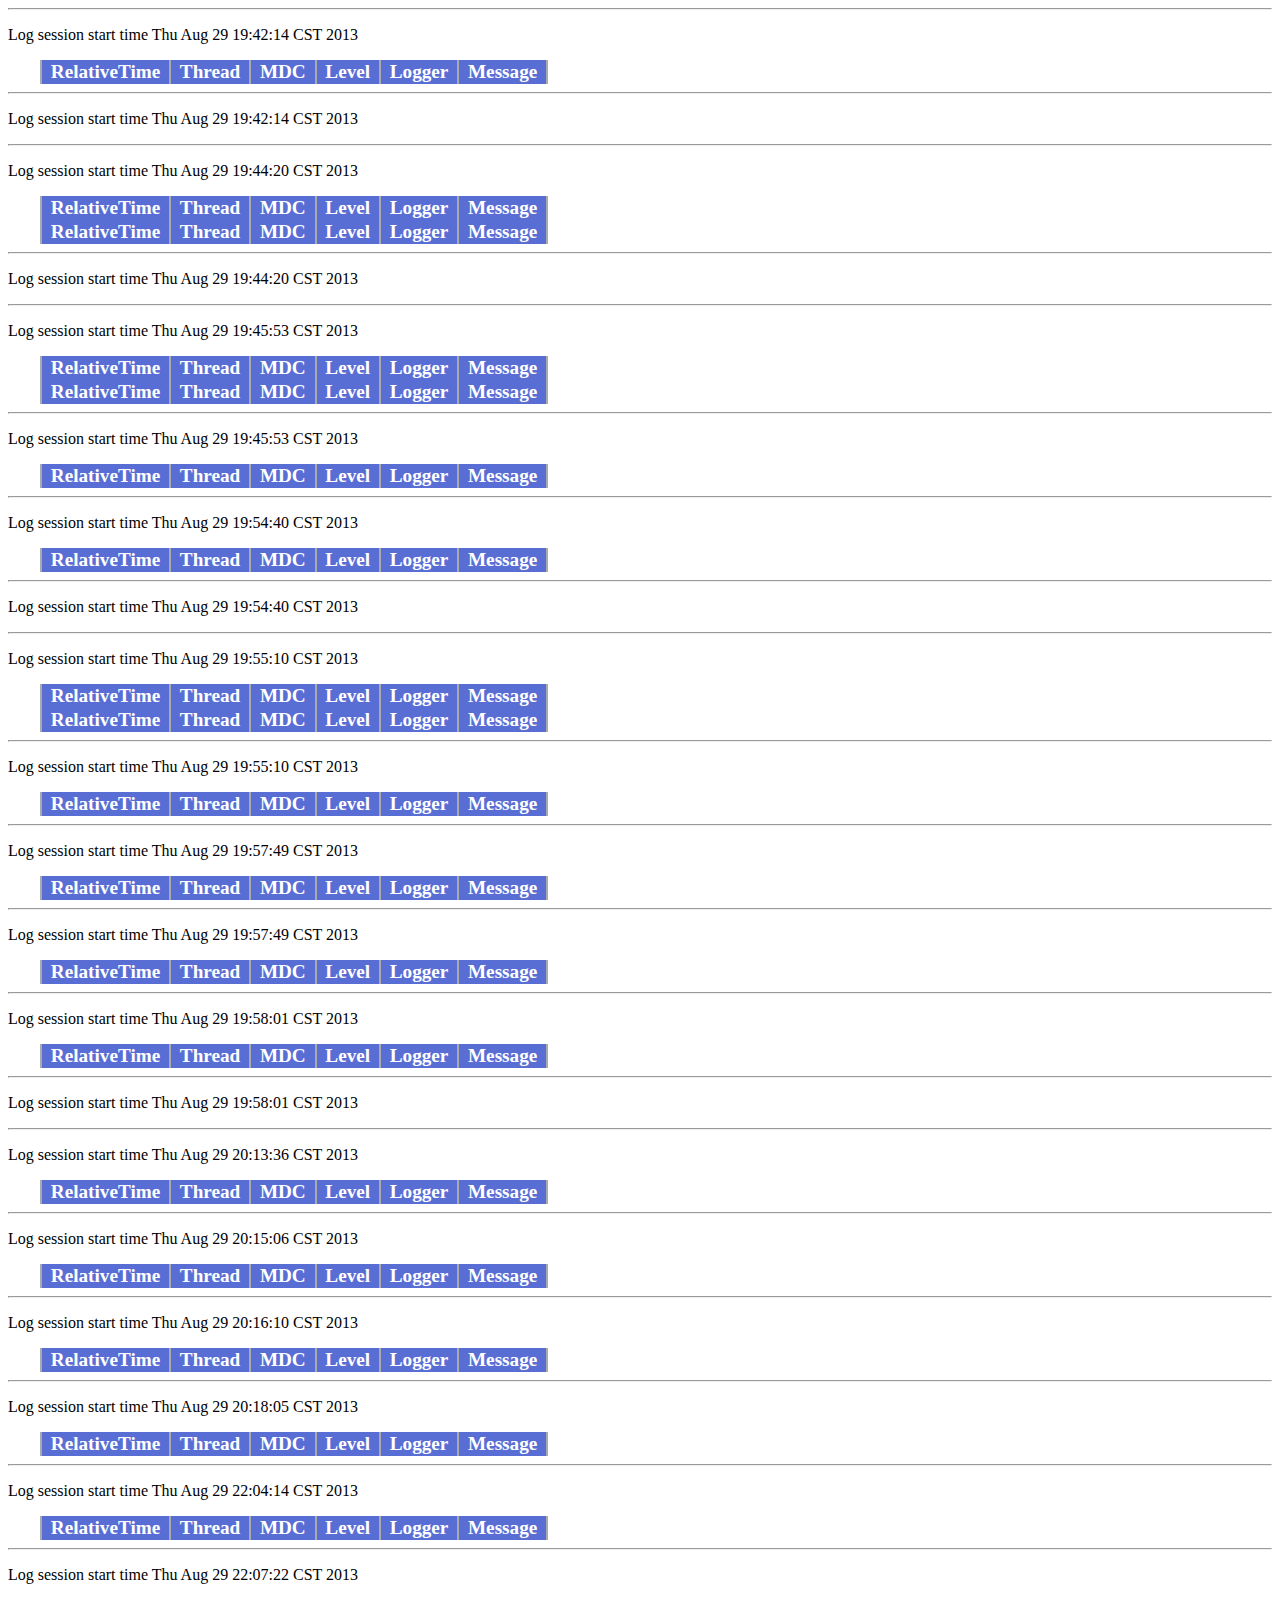
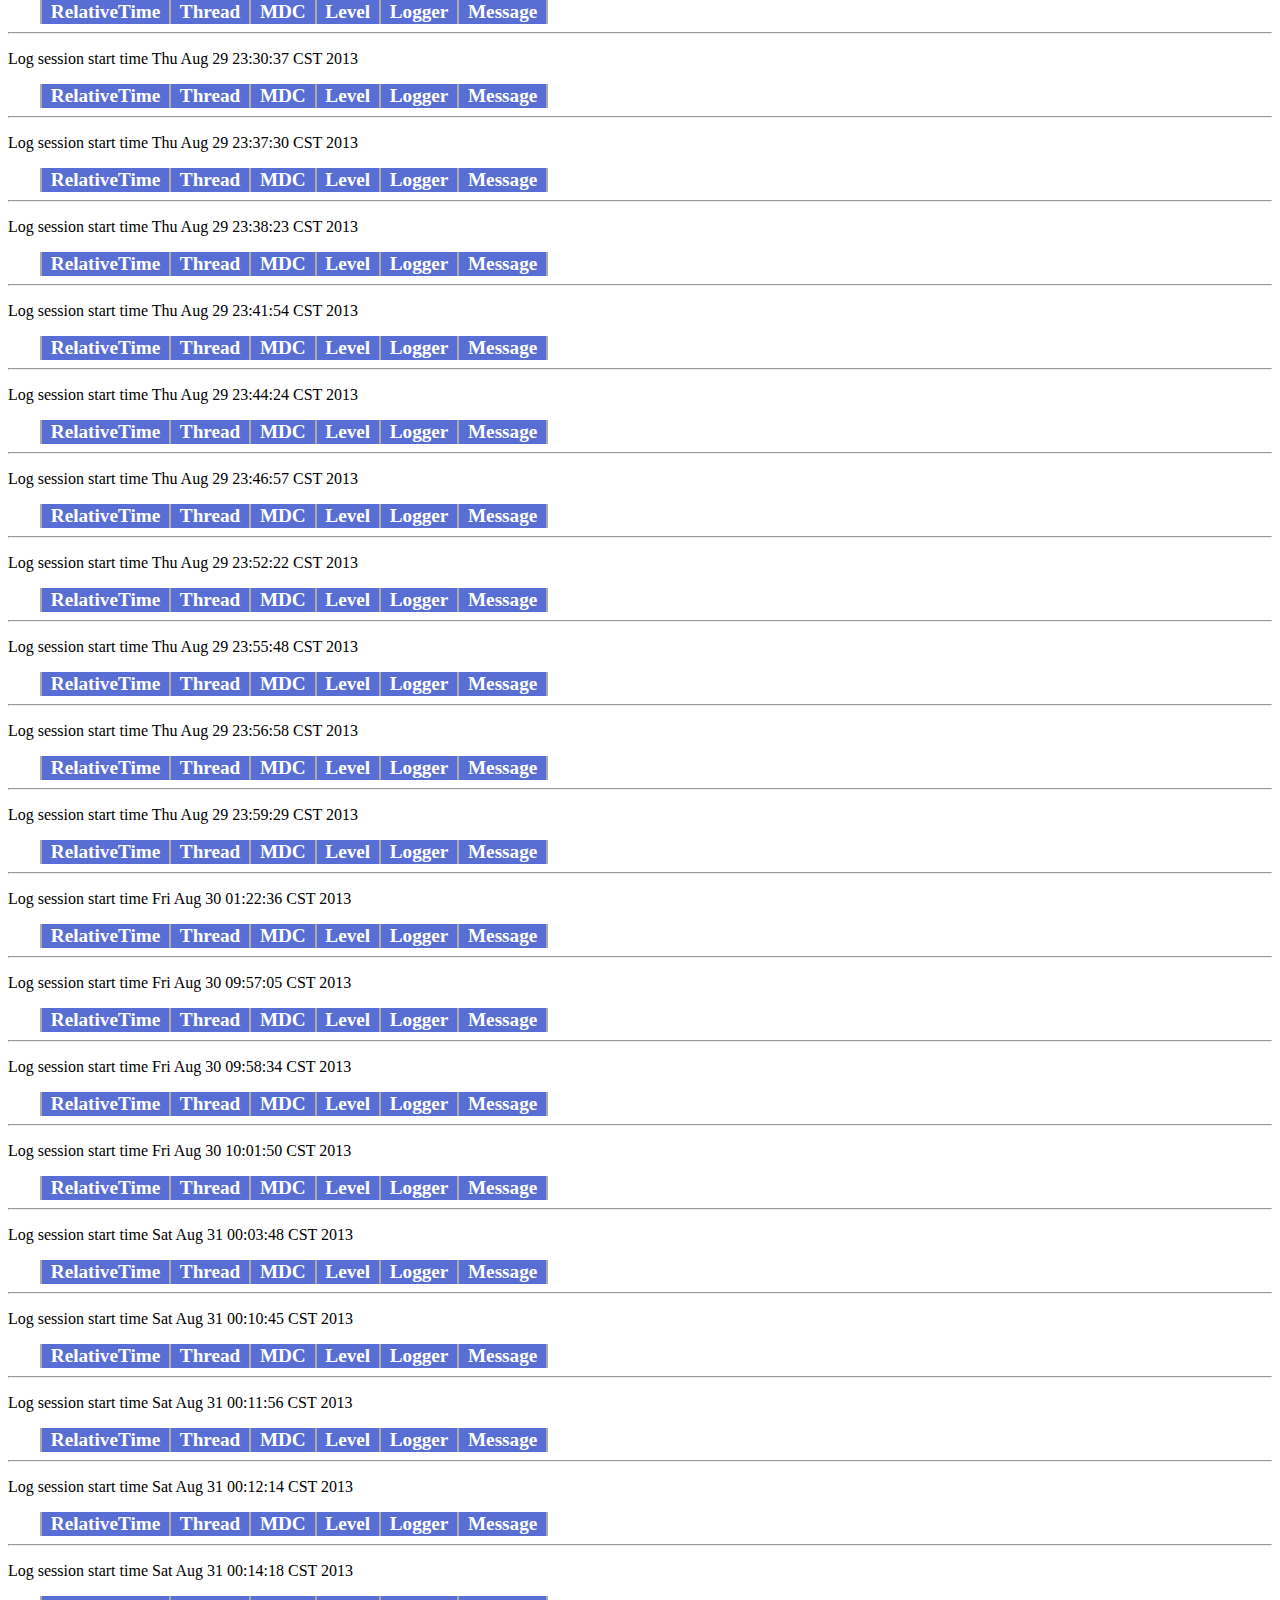
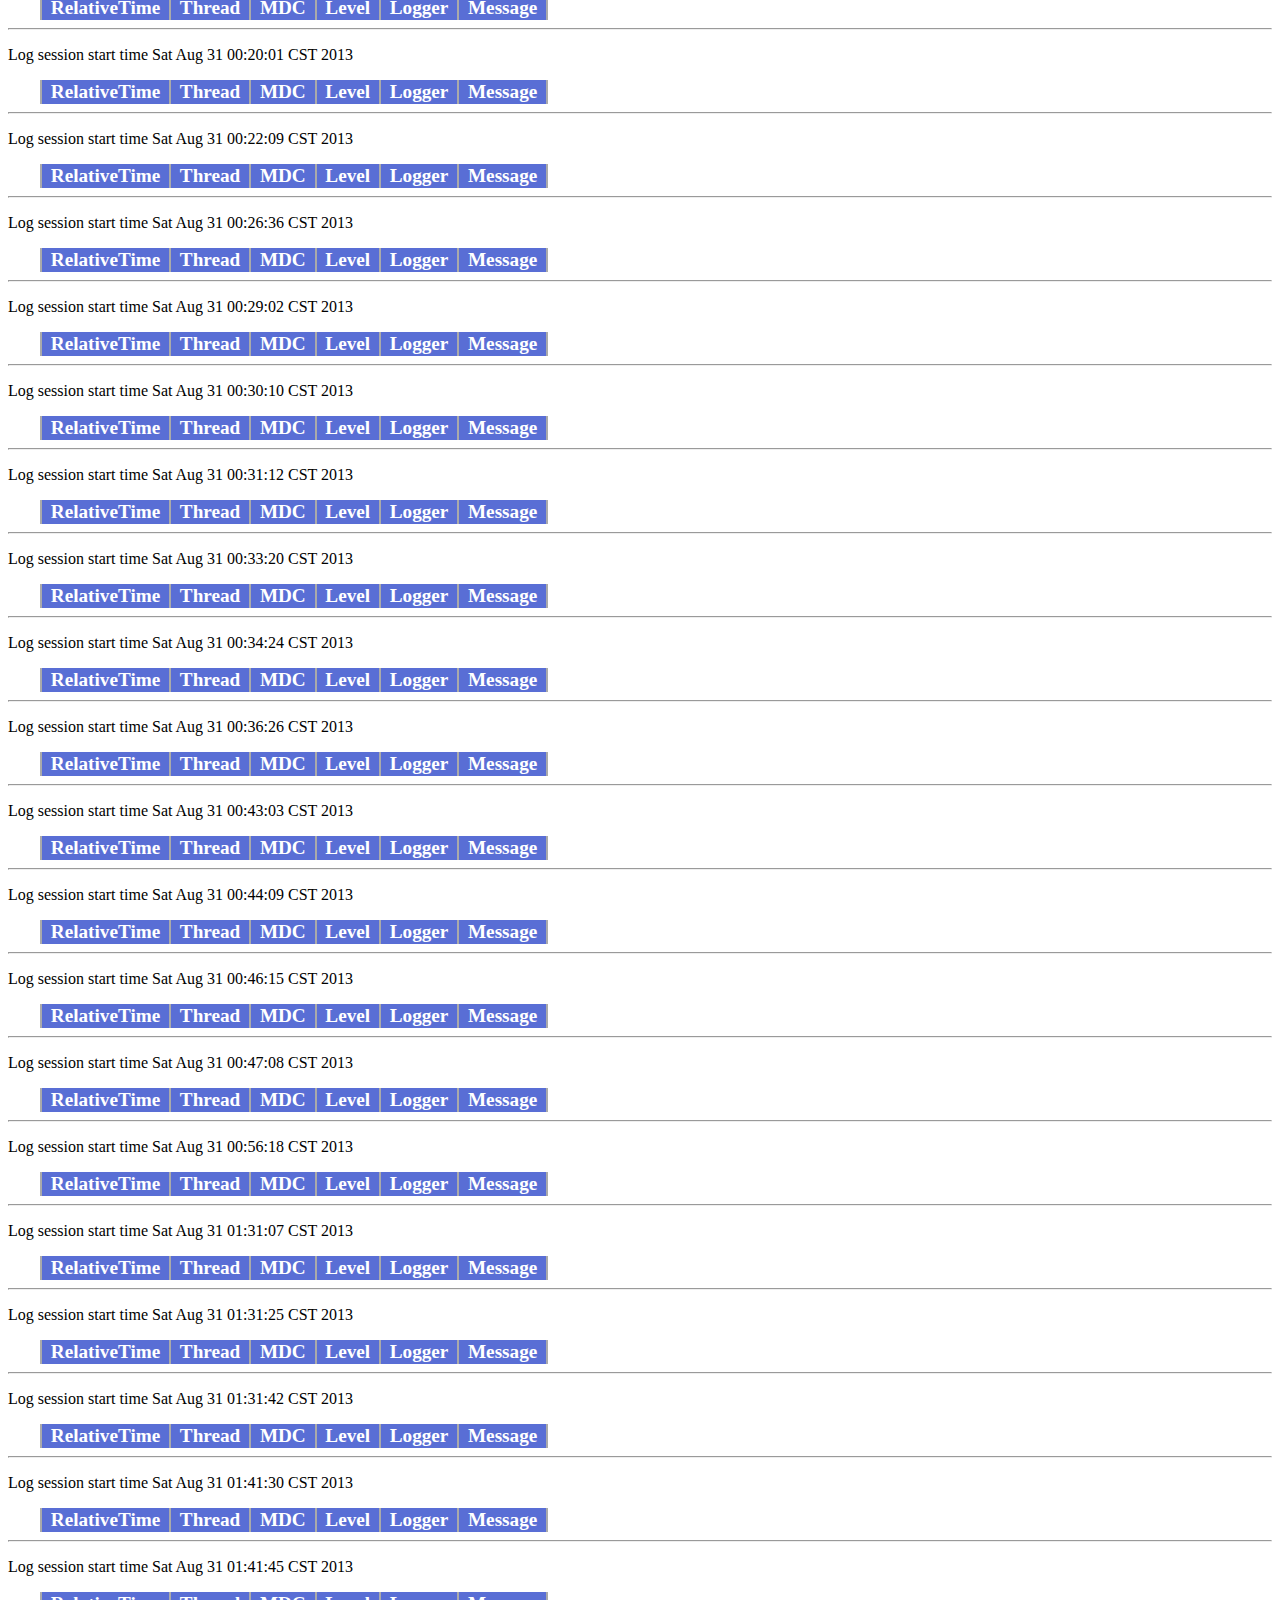
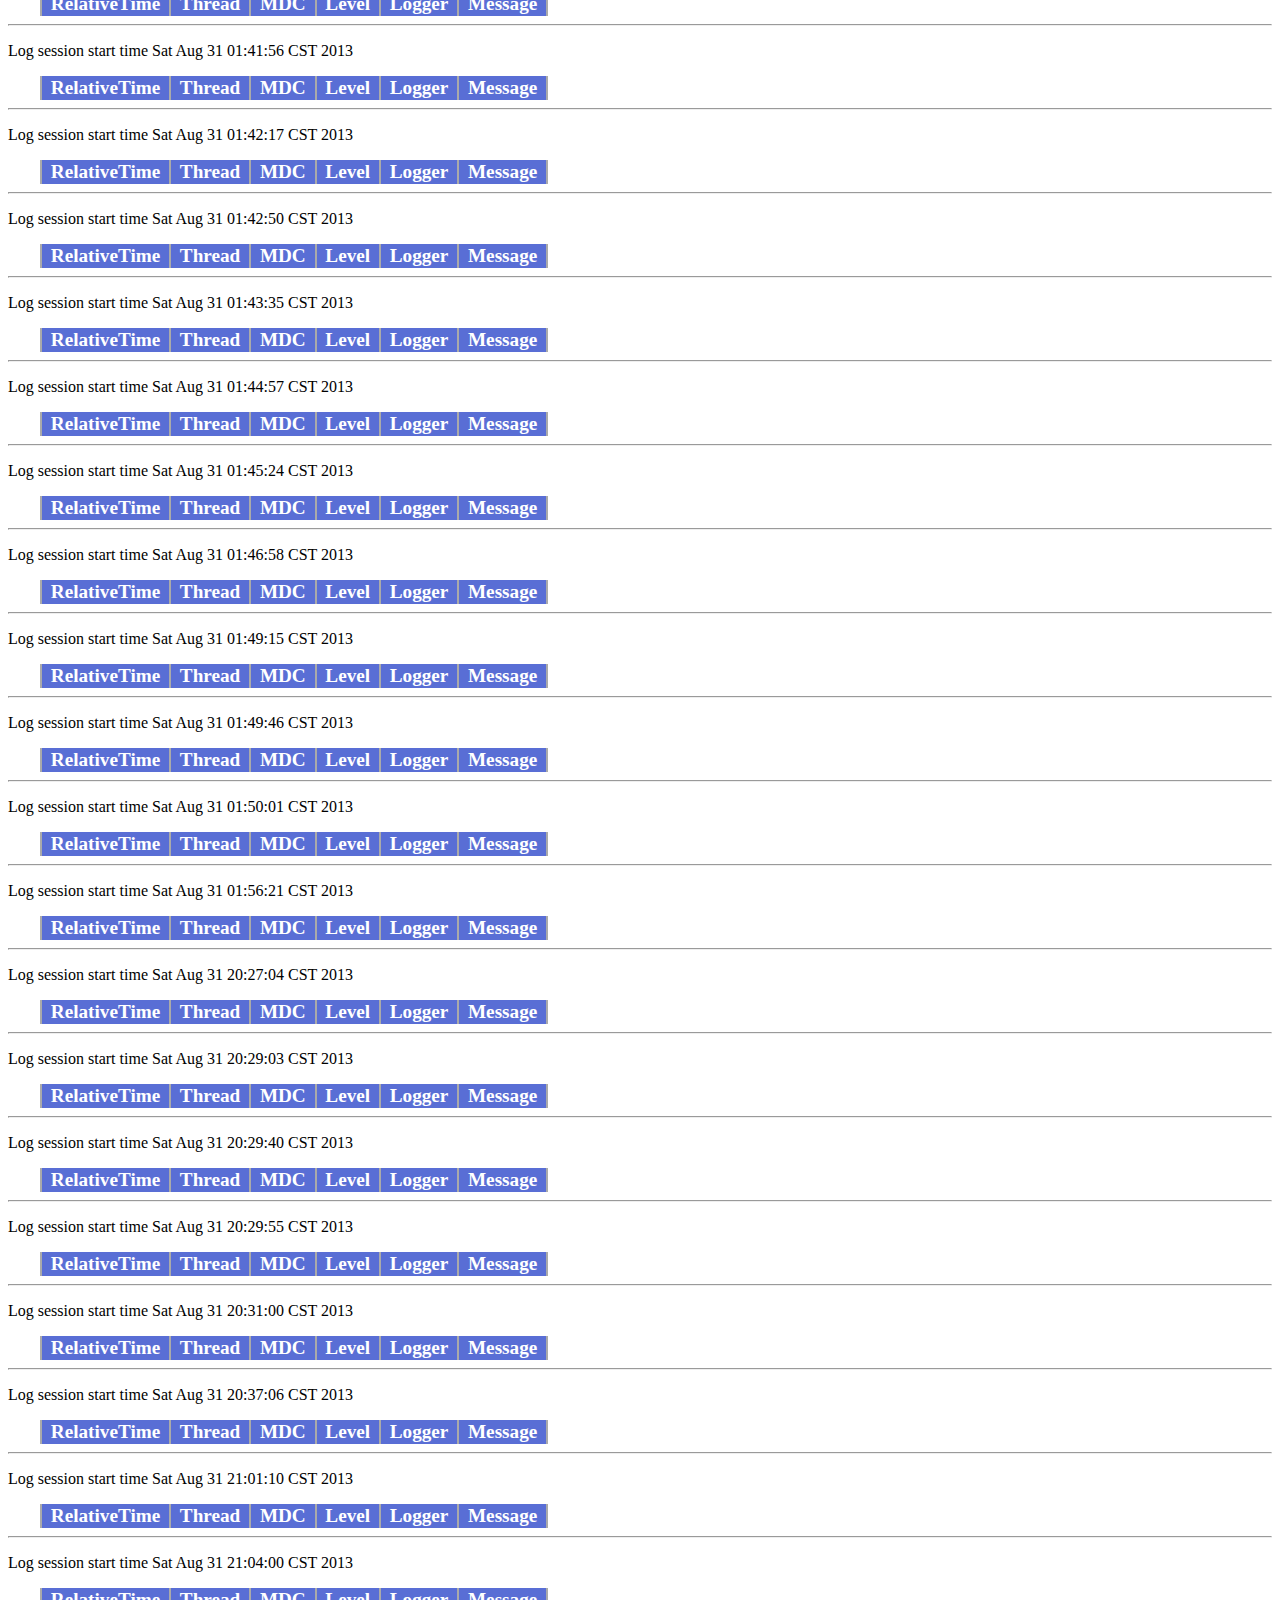
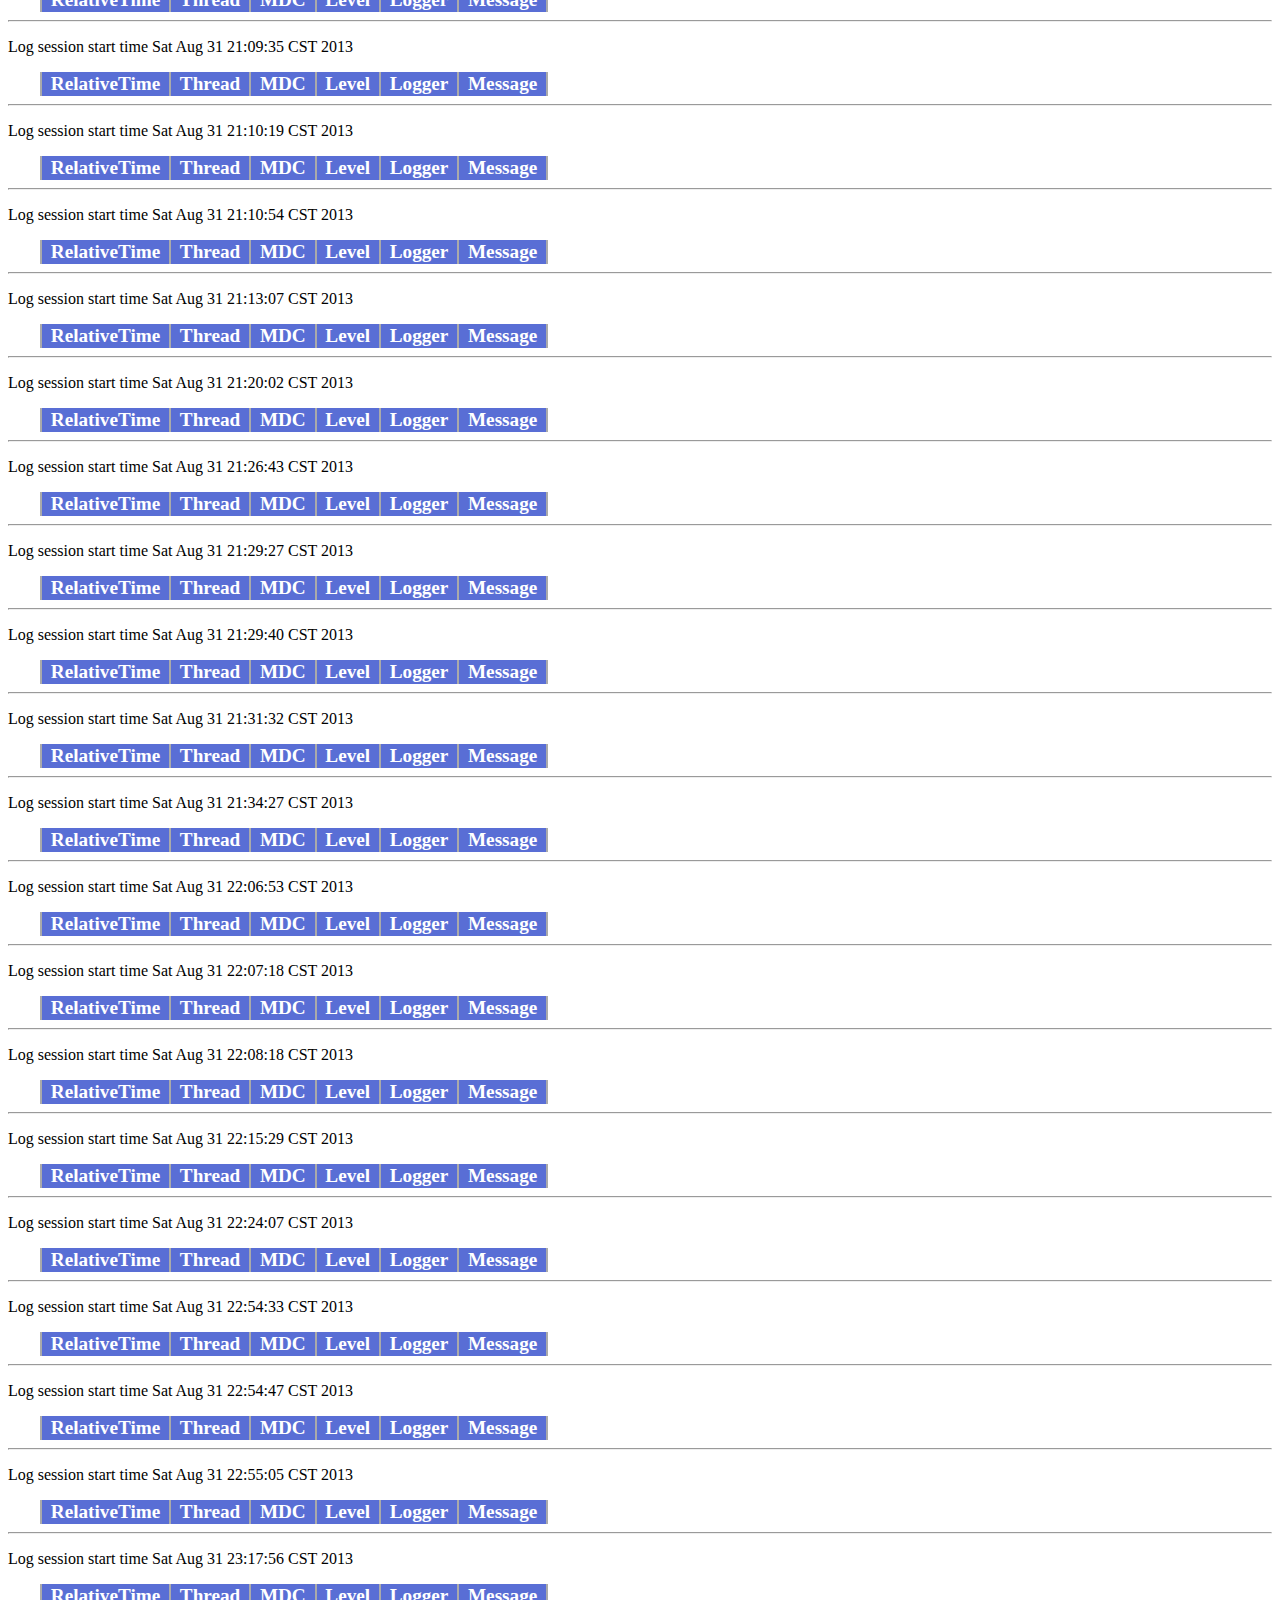
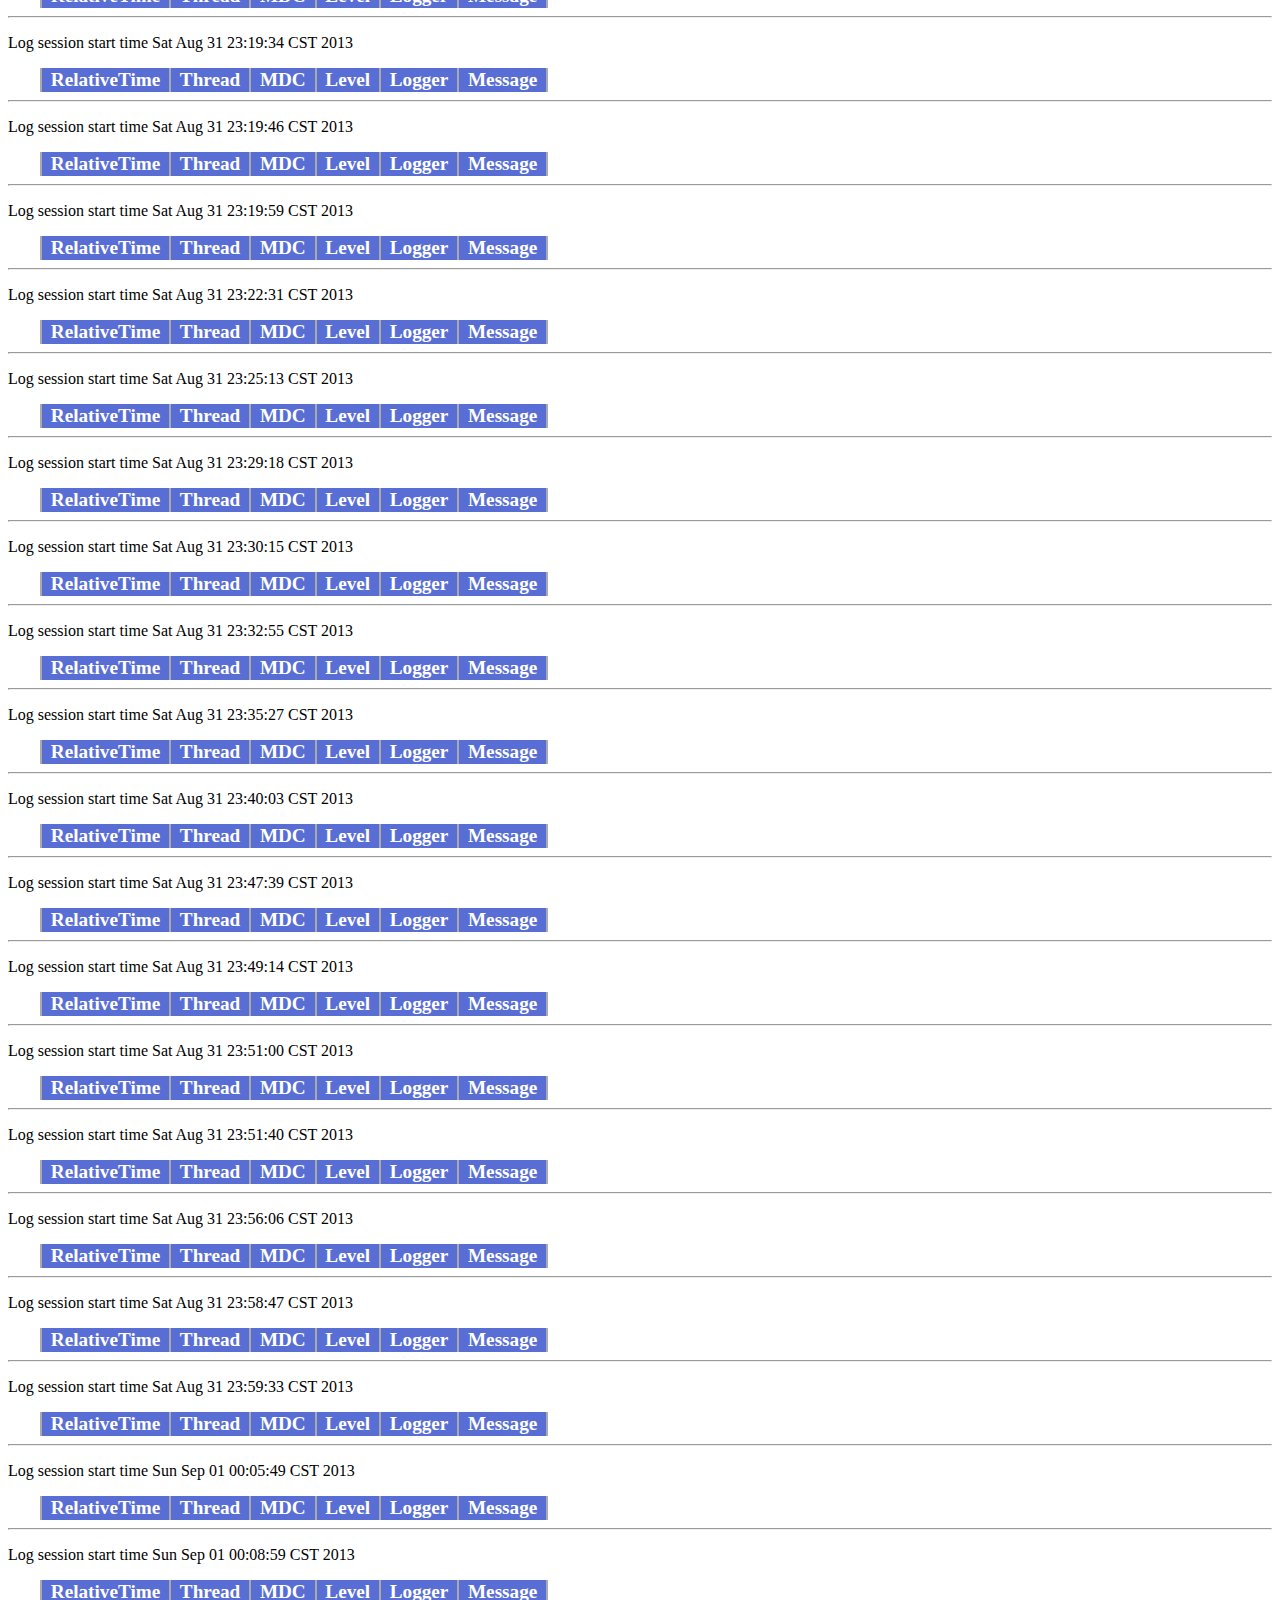
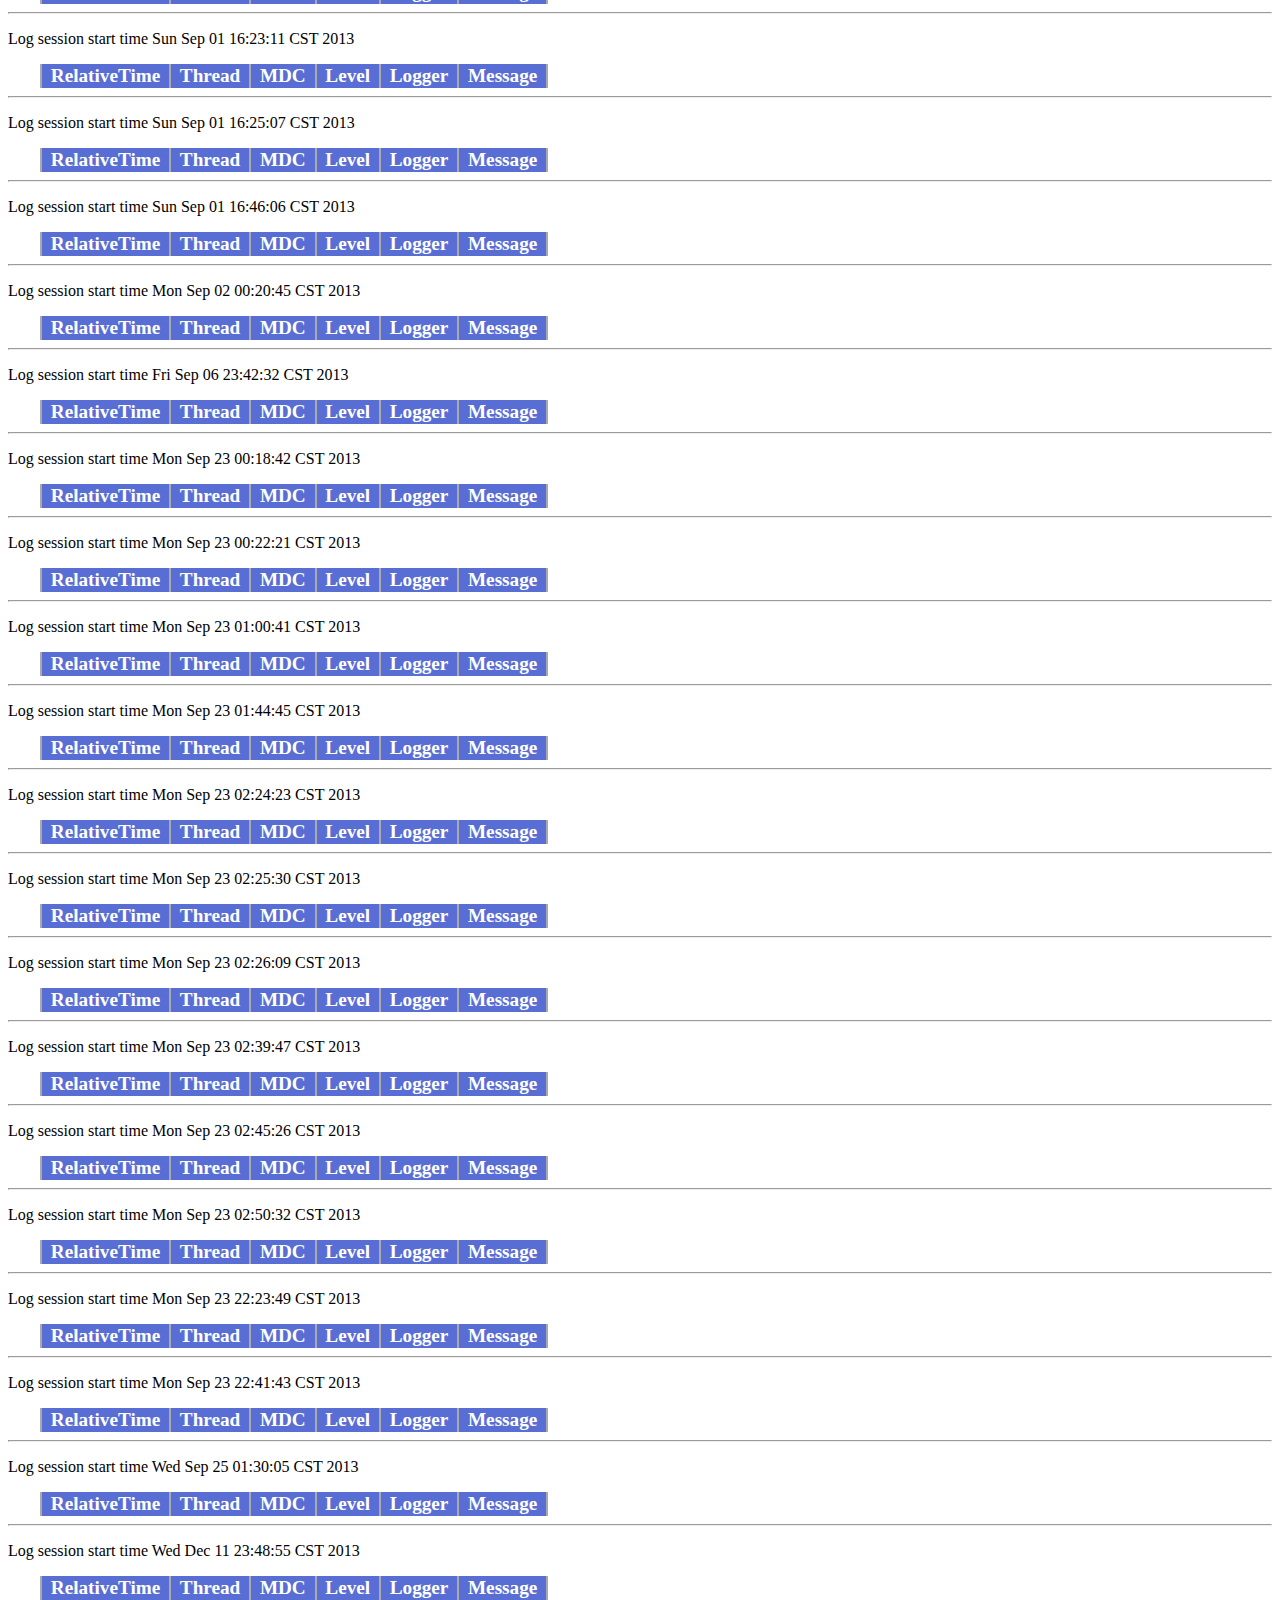
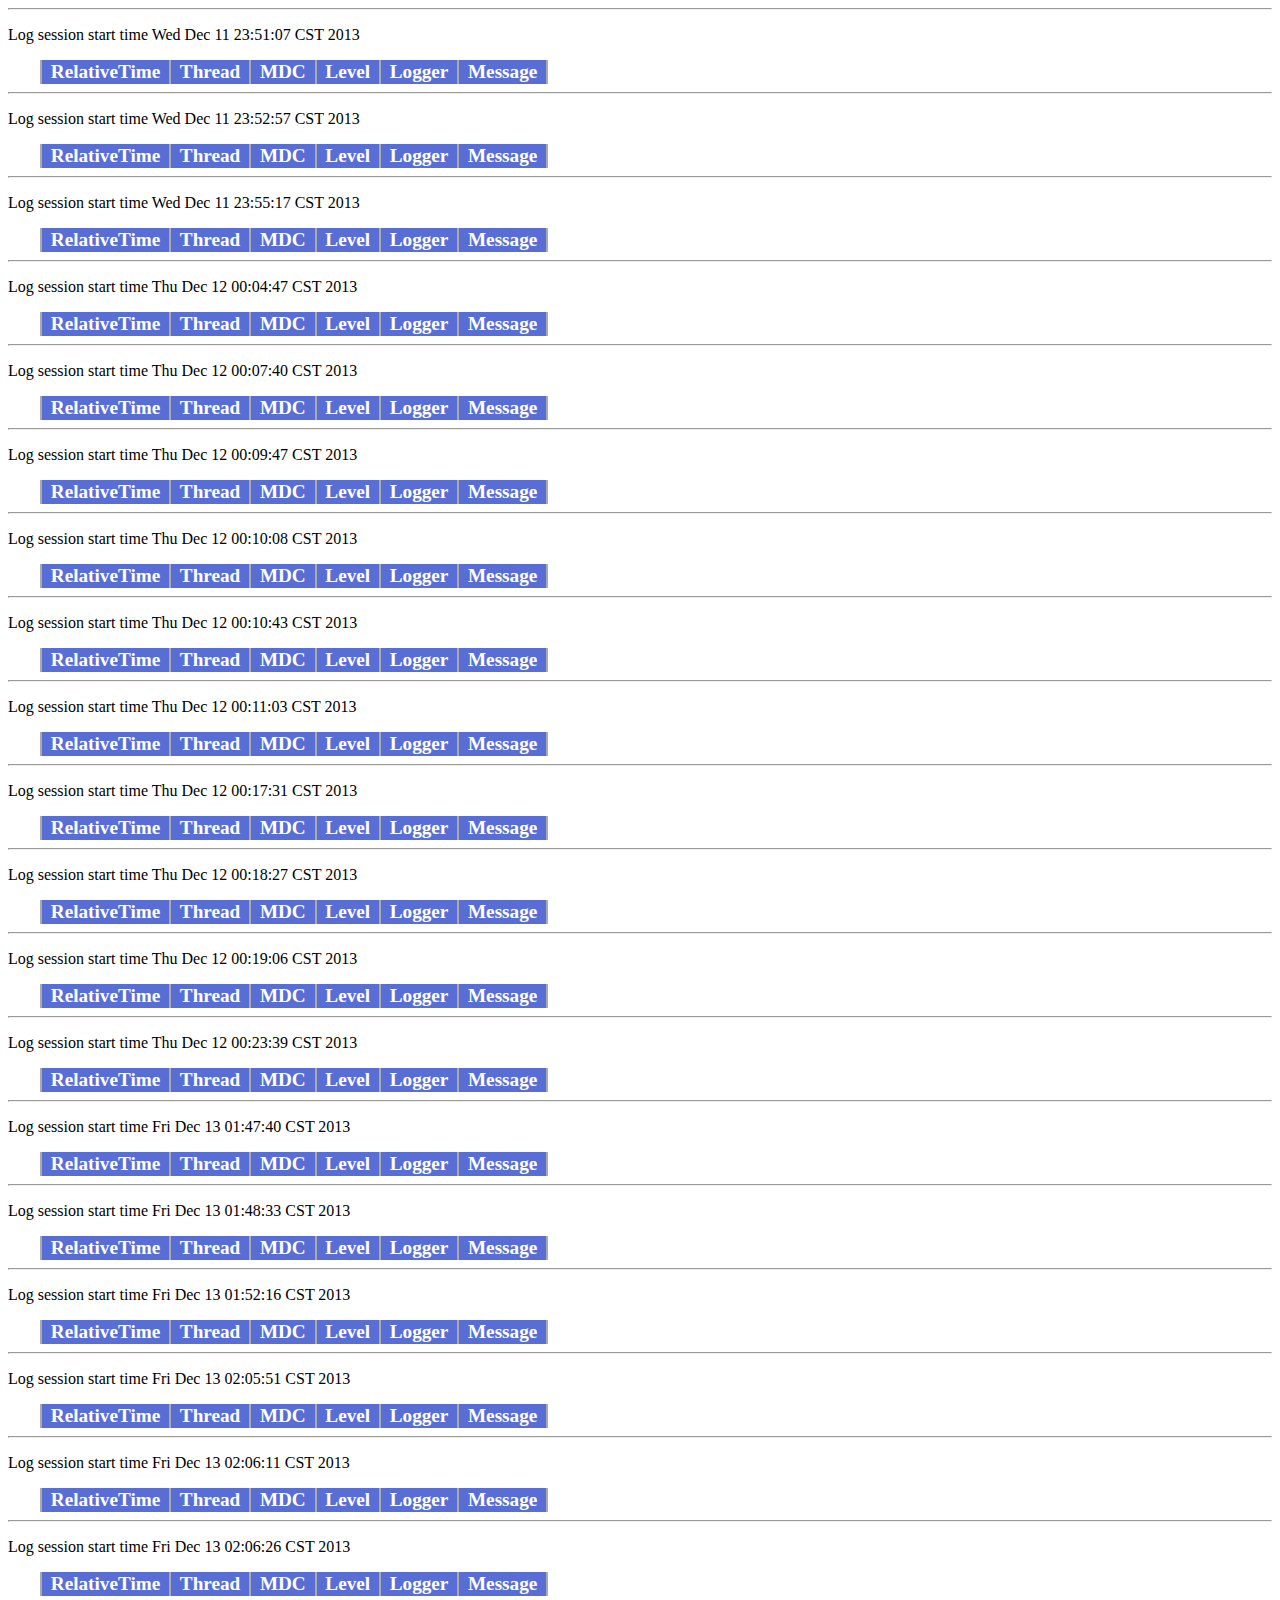
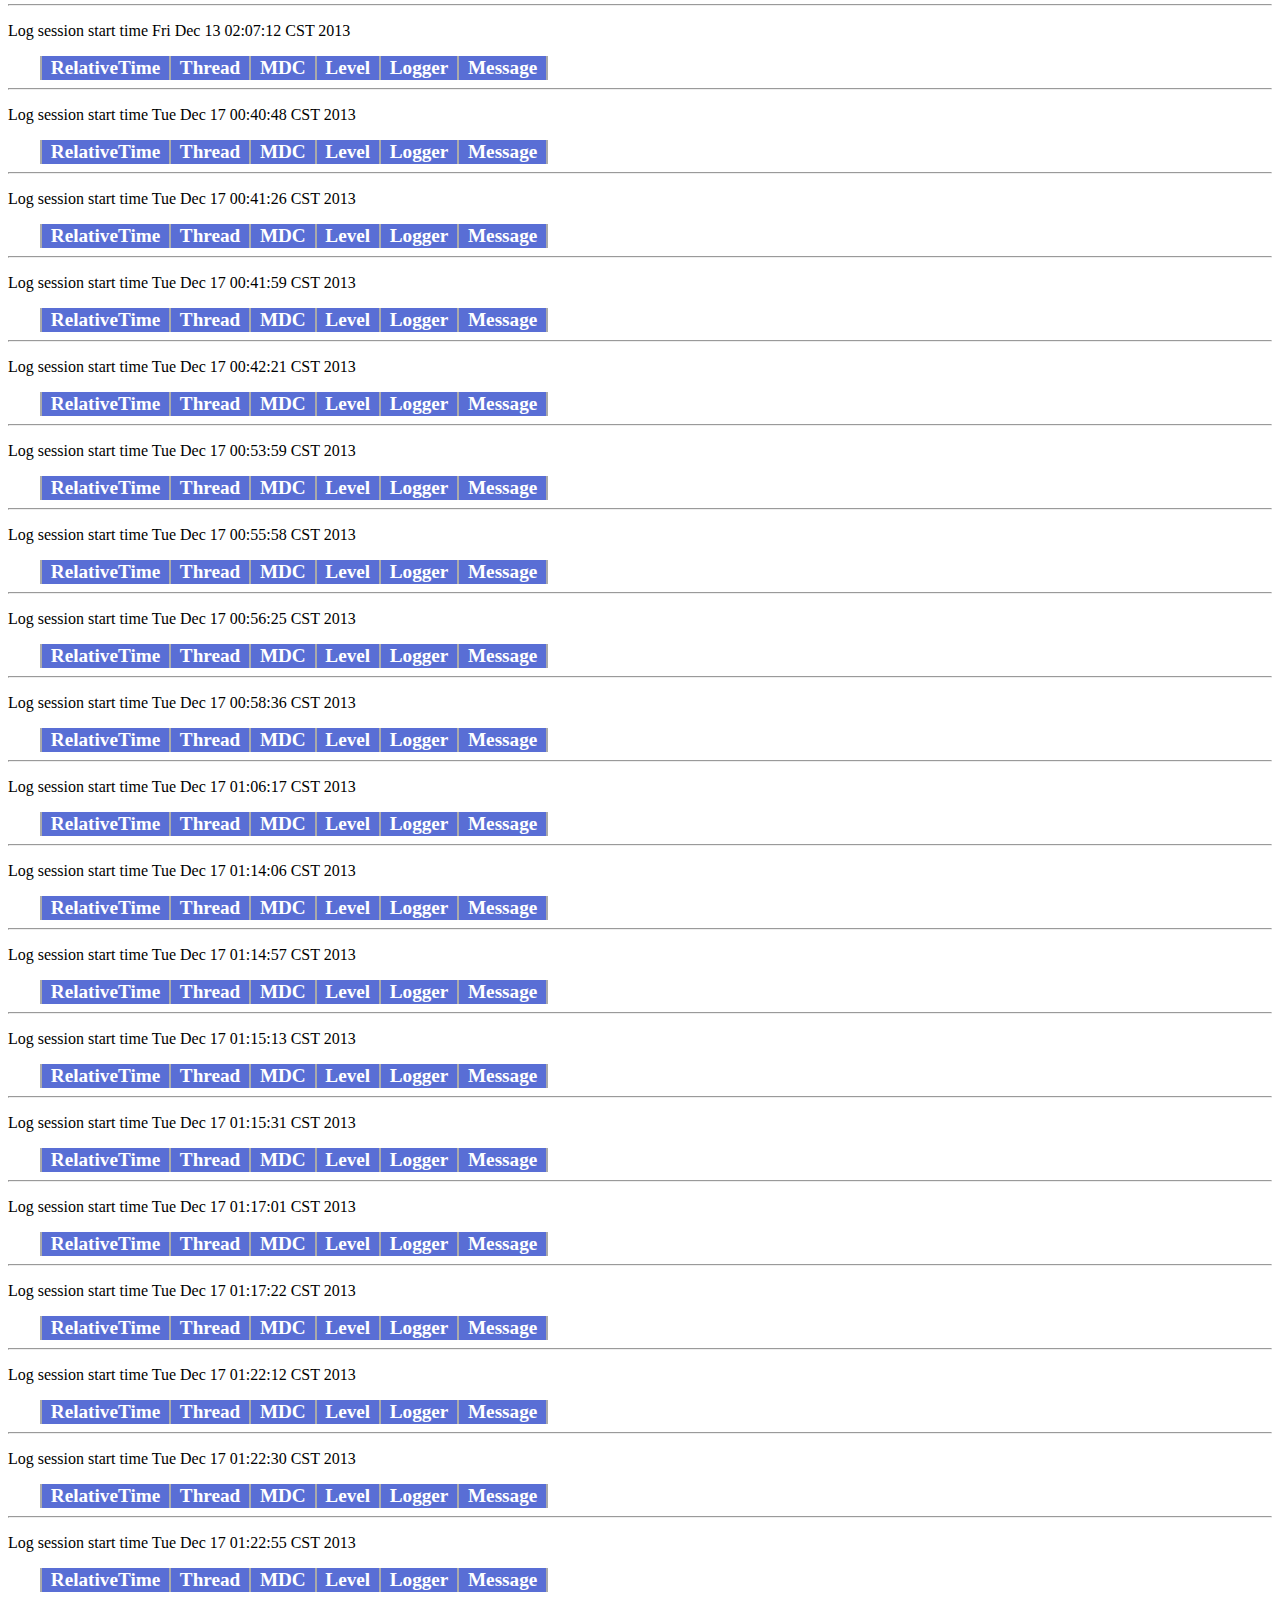
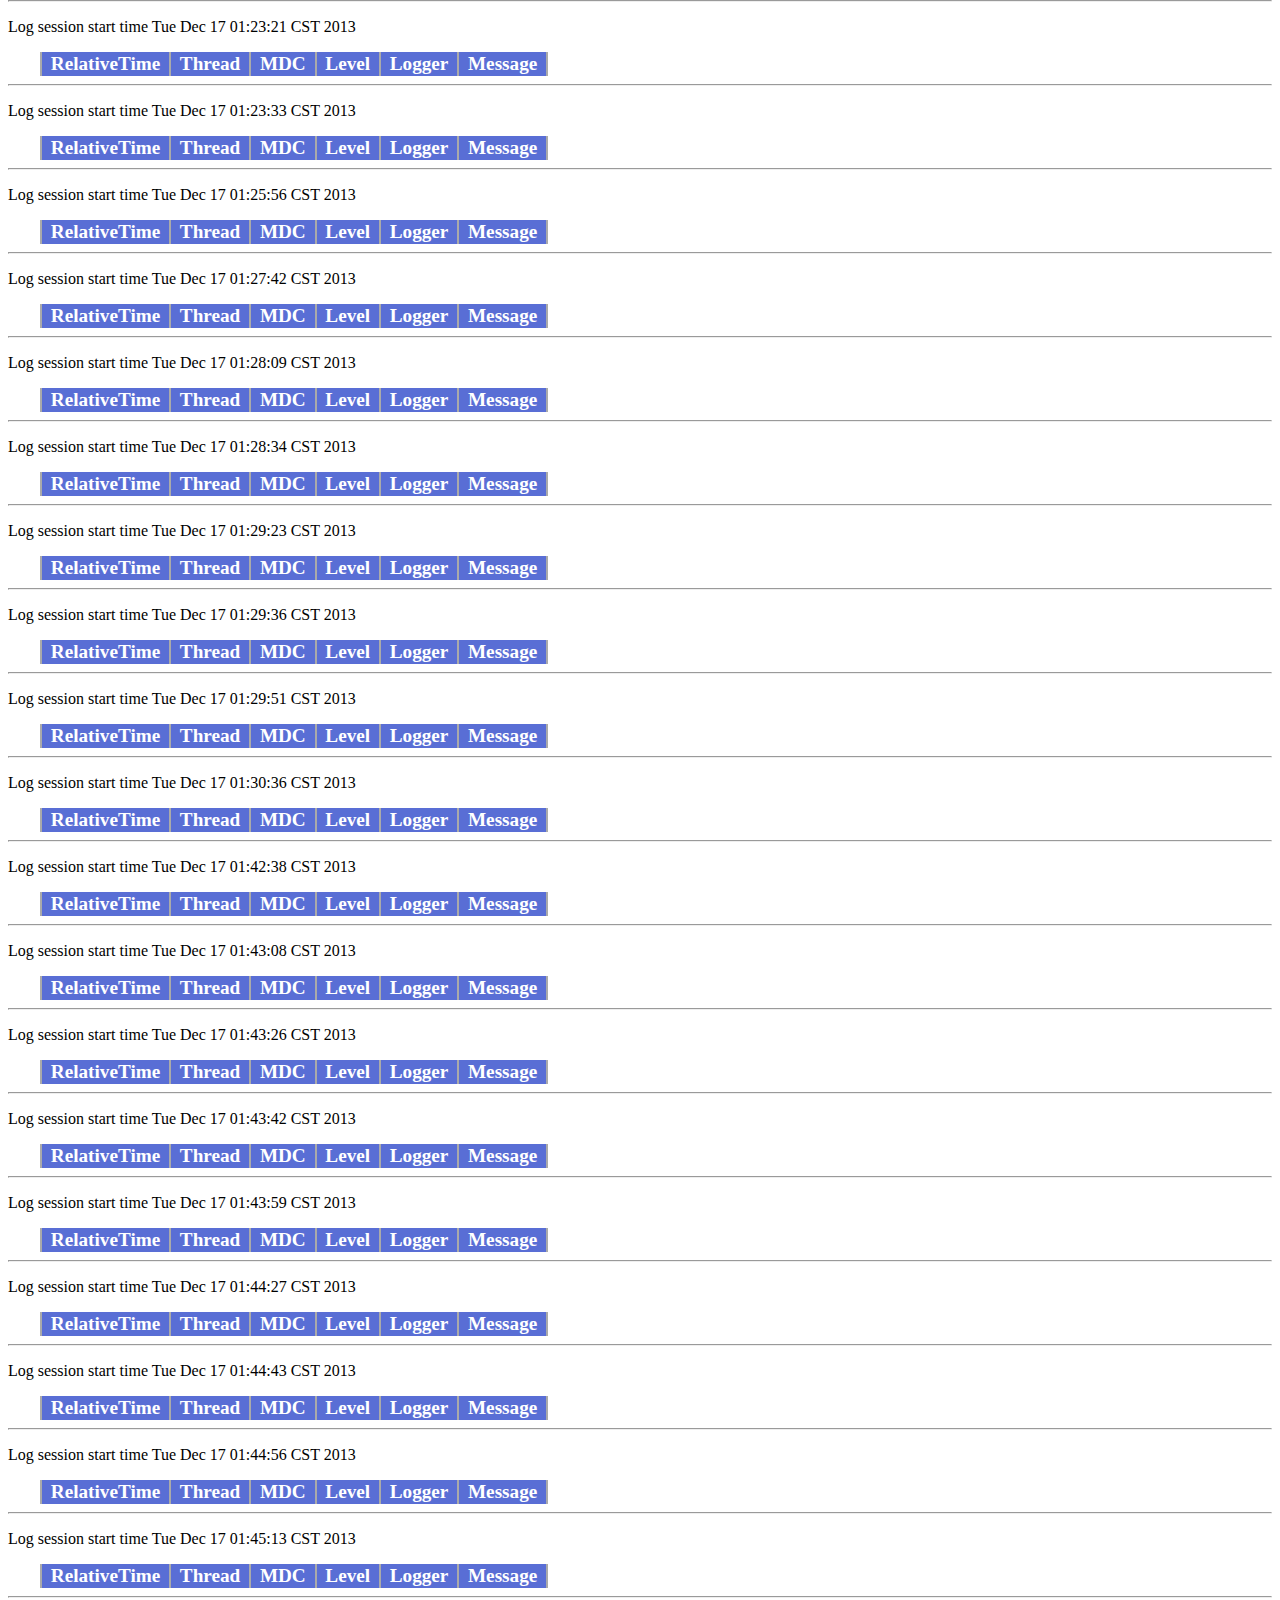
==== commit c7a39401: "jcaptcha spring" ====
--- a/Logs-all.html
+++ b/Logs-all.html
@@ -4859,3 +4859,2511 @@
 <td class="Message">Message</td>
 </tr>
 
+<!DOCTYPE html PUBLIC "-//W3C//DTD XHTML 1.0 Strict//EN" "http://www.w3.org/TR/xhtml1/DTD/xhtml1-strict.dtd">
+<html>
+  <head>
+    <title>Logback Log Messages</title>
+<style  type="text/css">
+table { margin-left: 2em; margin-right: 2em; border-left: 2px solid #AAA; }
+TR.even { background: #FFFFFF; }
+TR.odd { background: #EAEAEA; }
+TR.warn TD.Level, TR.error TD.Level, TR.fatal TD.Level {font-weight: bold; color: #FF4040 }
+TD { padding-right: 1ex; padding-left: 1ex; border-right: 2px solid #AAA; }
+TD.Time, TD.Date { text-align: right; font-family: courier, monospace; font-size: smaller; }
+TD.Thread { text-align: left; }
+TD.Level { text-align: right; }
+TD.Logger { text-align: left; }
+TR.header { background: #596ED5; color: #FFF; font-weight: bold; font-size: larger; }
+TD.Exception { background: #A2AEE8; font-family: courier, monospace;}
+</style>
+
+  </head>
+<body>
+<hr/>
+<p>Log session start time Fri Dec 13 01:47:40 CST 2013</p><p></p>
+
+<table cellspacing="0">
+<tr class="header">
+<td class="RelativeTime">RelativeTime</td>
+<td class="Thread">Thread</td>
+<td class="MDC">MDC</td>
+<td class="Level">Level</td>
+<td class="Logger">Logger</td>
+<td class="Message">Message</td>
+</tr>
+
+<!DOCTYPE html PUBLIC "-//W3C//DTD XHTML 1.0 Strict//EN" "http://www.w3.org/TR/xhtml1/DTD/xhtml1-strict.dtd">
+<html>
+  <head>
+    <title>Logback Log Messages</title>
+<style  type="text/css">
+table { margin-left: 2em; margin-right: 2em; border-left: 2px solid #AAA; }
+TR.even { background: #FFFFFF; }
+TR.odd { background: #EAEAEA; }
+TR.warn TD.Level, TR.error TD.Level, TR.fatal TD.Level {font-weight: bold; color: #FF4040 }
+TD { padding-right: 1ex; padding-left: 1ex; border-right: 2px solid #AAA; }
+TD.Time, TD.Date { text-align: right; font-family: courier, monospace; font-size: smaller; }
+TD.Thread { text-align: left; }
+TD.Level { text-align: right; }
+TD.Logger { text-align: left; }
+TR.header { background: #596ED5; color: #FFF; font-weight: bold; font-size: larger; }
+TD.Exception { background: #A2AEE8; font-family: courier, monospace;}
+</style>
+
+  </head>
+<body>
+<hr/>
+<p>Log session start time Fri Dec 13 01:48:33 CST 2013</p><p></p>
+
+<table cellspacing="0">
+<tr class="header">
+<td class="RelativeTime">RelativeTime</td>
+<td class="Thread">Thread</td>
+<td class="MDC">MDC</td>
+<td class="Level">Level</td>
+<td class="Logger">Logger</td>
+<td class="Message">Message</td>
+</tr>
+
+<!DOCTYPE html PUBLIC "-//W3C//DTD XHTML 1.0 Strict//EN" "http://www.w3.org/TR/xhtml1/DTD/xhtml1-strict.dtd">
+<html>
+  <head>
+    <title>Logback Log Messages</title>
+<style  type="text/css">
+table { margin-left: 2em; margin-right: 2em; border-left: 2px solid #AAA; }
+TR.even { background: #FFFFFF; }
+TR.odd { background: #EAEAEA; }
+TR.warn TD.Level, TR.error TD.Level, TR.fatal TD.Level {font-weight: bold; color: #FF4040 }
+TD { padding-right: 1ex; padding-left: 1ex; border-right: 2px solid #AAA; }
+TD.Time, TD.Date { text-align: right; font-family: courier, monospace; font-size: smaller; }
+TD.Thread { text-align: left; }
+TD.Level { text-align: right; }
+TD.Logger { text-align: left; }
+TR.header { background: #596ED5; color: #FFF; font-weight: bold; font-size: larger; }
+TD.Exception { background: #A2AEE8; font-family: courier, monospace;}
+</style>
+
+  </head>
+<body>
+<hr/>
+<p>Log session start time Fri Dec 13 01:52:16 CST 2013</p><p></p>
+
+<table cellspacing="0">
+<tr class="header">
+<td class="RelativeTime">RelativeTime</td>
+<td class="Thread">Thread</td>
+<td class="MDC">MDC</td>
+<td class="Level">Level</td>
+<td class="Logger">Logger</td>
+<td class="Message">Message</td>
+</tr>
+
+<!DOCTYPE html PUBLIC "-//W3C//DTD XHTML 1.0 Strict//EN" "http://www.w3.org/TR/xhtml1/DTD/xhtml1-strict.dtd">
+<html>
+  <head>
+    <title>Logback Log Messages</title>
+<style  type="text/css">
+table { margin-left: 2em; margin-right: 2em; border-left: 2px solid #AAA; }
+TR.even { background: #FFFFFF; }
+TR.odd { background: #EAEAEA; }
+TR.warn TD.Level, TR.error TD.Level, TR.fatal TD.Level {font-weight: bold; color: #FF4040 }
+TD { padding-right: 1ex; padding-left: 1ex; border-right: 2px solid #AAA; }
+TD.Time, TD.Date { text-align: right; font-family: courier, monospace; font-size: smaller; }
+TD.Thread { text-align: left; }
+TD.Level { text-align: right; }
+TD.Logger { text-align: left; }
+TR.header { background: #596ED5; color: #FFF; font-weight: bold; font-size: larger; }
+TD.Exception { background: #A2AEE8; font-family: courier, monospace;}
+</style>
+
+  </head>
+<body>
+<hr/>
+<p>Log session start time Fri Dec 13 02:05:51 CST 2013</p><p></p>
+
+<table cellspacing="0">
+<tr class="header">
+<td class="RelativeTime">RelativeTime</td>
+<td class="Thread">Thread</td>
+<td class="MDC">MDC</td>
+<td class="Level">Level</td>
+<td class="Logger">Logger</td>
+<td class="Message">Message</td>
+</tr>
+
+<!DOCTYPE html PUBLIC "-//W3C//DTD XHTML 1.0 Strict//EN" "http://www.w3.org/TR/xhtml1/DTD/xhtml1-strict.dtd">
+<html>
+  <head>
+    <title>Logback Log Messages</title>
+<style  type="text/css">
+table { margin-left: 2em; margin-right: 2em; border-left: 2px solid #AAA; }
+TR.even { background: #FFFFFF; }
+TR.odd { background: #EAEAEA; }
+TR.warn TD.Level, TR.error TD.Level, TR.fatal TD.Level {font-weight: bold; color: #FF4040 }
+TD { padding-right: 1ex; padding-left: 1ex; border-right: 2px solid #AAA; }
+TD.Time, TD.Date { text-align: right; font-family: courier, monospace; font-size: smaller; }
+TD.Thread { text-align: left; }
+TD.Level { text-align: right; }
+TD.Logger { text-align: left; }
+TR.header { background: #596ED5; color: #FFF; font-weight: bold; font-size: larger; }
+TD.Exception { background: #A2AEE8; font-family: courier, monospace;}
+</style>
+
+  </head>
+<body>
+<hr/>
+<p>Log session start time Fri Dec 13 02:06:11 CST 2013</p><p></p>
+
+<table cellspacing="0">
+<tr class="header">
+<td class="RelativeTime">RelativeTime</td>
+<td class="Thread">Thread</td>
+<td class="MDC">MDC</td>
+<td class="Level">Level</td>
+<td class="Logger">Logger</td>
+<td class="Message">Message</td>
+</tr>
+
+<!DOCTYPE html PUBLIC "-//W3C//DTD XHTML 1.0 Strict//EN" "http://www.w3.org/TR/xhtml1/DTD/xhtml1-strict.dtd">
+<html>
+  <head>
+    <title>Logback Log Messages</title>
+<style  type="text/css">
+table { margin-left: 2em; margin-right: 2em; border-left: 2px solid #AAA; }
+TR.even { background: #FFFFFF; }
+TR.odd { background: #EAEAEA; }
+TR.warn TD.Level, TR.error TD.Level, TR.fatal TD.Level {font-weight: bold; color: #FF4040 }
+TD { padding-right: 1ex; padding-left: 1ex; border-right: 2px solid #AAA; }
+TD.Time, TD.Date { text-align: right; font-family: courier, monospace; font-size: smaller; }
+TD.Thread { text-align: left; }
+TD.Level { text-align: right; }
+TD.Logger { text-align: left; }
+TR.header { background: #596ED5; color: #FFF; font-weight: bold; font-size: larger; }
+TD.Exception { background: #A2AEE8; font-family: courier, monospace;}
+</style>
+
+  </head>
+<body>
+<hr/>
+<p>Log session start time Fri Dec 13 02:06:26 CST 2013</p><p></p>
+
+<table cellspacing="0">
+<tr class="header">
+<td class="RelativeTime">RelativeTime</td>
+<td class="Thread">Thread</td>
+<td class="MDC">MDC</td>
+<td class="Level">Level</td>
+<td class="Logger">Logger</td>
+<td class="Message">Message</td>
+</tr>
+
+<!DOCTYPE html PUBLIC "-//W3C//DTD XHTML 1.0 Strict//EN" "http://www.w3.org/TR/xhtml1/DTD/xhtml1-strict.dtd">
+<html>
+  <head>
+    <title>Logback Log Messages</title>
+<style  type="text/css">
+table { margin-left: 2em; margin-right: 2em; border-left: 2px solid #AAA; }
+TR.even { background: #FFFFFF; }
+TR.odd { background: #EAEAEA; }
+TR.warn TD.Level, TR.error TD.Level, TR.fatal TD.Level {font-weight: bold; color: #FF4040 }
+TD { padding-right: 1ex; padding-left: 1ex; border-right: 2px solid #AAA; }
+TD.Time, TD.Date { text-align: right; font-family: courier, monospace; font-size: smaller; }
+TD.Thread { text-align: left; }
+TD.Level { text-align: right; }
+TD.Logger { text-align: left; }
+TR.header { background: #596ED5; color: #FFF; font-weight: bold; font-size: larger; }
+TD.Exception { background: #A2AEE8; font-family: courier, monospace;}
+</style>
+
+  </head>
+<body>
+<hr/>
+<p>Log session start time Fri Dec 13 02:07:12 CST 2013</p><p></p>
+
+<table cellspacing="0">
+<tr class="header">
+<td class="RelativeTime">RelativeTime</td>
+<td class="Thread">Thread</td>
+<td class="MDC">MDC</td>
+<td class="Level">Level</td>
+<td class="Logger">Logger</td>
+<td class="Message">Message</td>
+</tr>
+
+<!DOCTYPE html PUBLIC "-//W3C//DTD XHTML 1.0 Strict//EN" "http://www.w3.org/TR/xhtml1/DTD/xhtml1-strict.dtd">
+<html>
+  <head>
+    <title>Logback Log Messages</title>
+<style  type="text/css">
+table { margin-left: 2em; margin-right: 2em; border-left: 2px solid #AAA; }
+TR.even { background: #FFFFFF; }
+TR.odd { background: #EAEAEA; }
+TR.warn TD.Level, TR.error TD.Level, TR.fatal TD.Level {font-weight: bold; color: #FF4040 }
+TD { padding-right: 1ex; padding-left: 1ex; border-right: 2px solid #AAA; }
+TD.Time, TD.Date { text-align: right; font-family: courier, monospace; font-size: smaller; }
+TD.Thread { text-align: left; }
+TD.Level { text-align: right; }
+TD.Logger { text-align: left; }
+TR.header { background: #596ED5; color: #FFF; font-weight: bold; font-size: larger; }
+TD.Exception { background: #A2AEE8; font-family: courier, monospace;}
+</style>
+
+  </head>
+<body>
+<hr/>
+<p>Log session start time Tue Dec 17 00:40:48 CST 2013</p><p></p>
+
+<table cellspacing="0">
+<tr class="header">
+<td class="RelativeTime">RelativeTime</td>
+<td class="Thread">Thread</td>
+<td class="MDC">MDC</td>
+<td class="Level">Level</td>
+<td class="Logger">Logger</td>
+<td class="Message">Message</td>
+</tr>
+
+<!DOCTYPE html PUBLIC "-//W3C//DTD XHTML 1.0 Strict//EN" "http://www.w3.org/TR/xhtml1/DTD/xhtml1-strict.dtd">
+<html>
+  <head>
+    <title>Logback Log Messages</title>
+<style  type="text/css">
+table { margin-left: 2em; margin-right: 2em; border-left: 2px solid #AAA; }
+TR.even { background: #FFFFFF; }
+TR.odd { background: #EAEAEA; }
+TR.warn TD.Level, TR.error TD.Level, TR.fatal TD.Level {font-weight: bold; color: #FF4040 }
+TD { padding-right: 1ex; padding-left: 1ex; border-right: 2px solid #AAA; }
+TD.Time, TD.Date { text-align: right; font-family: courier, monospace; font-size: smaller; }
+TD.Thread { text-align: left; }
+TD.Level { text-align: right; }
+TD.Logger { text-align: left; }
+TR.header { background: #596ED5; color: #FFF; font-weight: bold; font-size: larger; }
+TD.Exception { background: #A2AEE8; font-family: courier, monospace;}
+</style>
+
+  </head>
+<body>
+<hr/>
+<p>Log session start time Tue Dec 17 00:41:26 CST 2013</p><p></p>
+
+<table cellspacing="0">
+<tr class="header">
+<td class="RelativeTime">RelativeTime</td>
+<td class="Thread">Thread</td>
+<td class="MDC">MDC</td>
+<td class="Level">Level</td>
+<td class="Logger">Logger</td>
+<td class="Message">Message</td>
+</tr>
+
+<!DOCTYPE html PUBLIC "-//W3C//DTD XHTML 1.0 Strict//EN" "http://www.w3.org/TR/xhtml1/DTD/xhtml1-strict.dtd">
+<html>
+  <head>
+    <title>Logback Log Messages</title>
+<style  type="text/css">
+table { margin-left: 2em; margin-right: 2em; border-left: 2px solid #AAA; }
+TR.even { background: #FFFFFF; }
+TR.odd { background: #EAEAEA; }
+TR.warn TD.Level, TR.error TD.Level, TR.fatal TD.Level {font-weight: bold; color: #FF4040 }
+TD { padding-right: 1ex; padding-left: 1ex; border-right: 2px solid #AAA; }
+TD.Time, TD.Date { text-align: right; font-family: courier, monospace; font-size: smaller; }
+TD.Thread { text-align: left; }
+TD.Level { text-align: right; }
+TD.Logger { text-align: left; }
+TR.header { background: #596ED5; color: #FFF; font-weight: bold; font-size: larger; }
+TD.Exception { background: #A2AEE8; font-family: courier, monospace;}
+</style>
+
+  </head>
+<body>
+<hr/>
+<p>Log session start time Tue Dec 17 00:41:59 CST 2013</p><p></p>
+
+<table cellspacing="0">
+<tr class="header">
+<td class="RelativeTime">RelativeTime</td>
+<td class="Thread">Thread</td>
+<td class="MDC">MDC</td>
+<td class="Level">Level</td>
+<td class="Logger">Logger</td>
+<td class="Message">Message</td>
+</tr>
+
+<!DOCTYPE html PUBLIC "-//W3C//DTD XHTML 1.0 Strict//EN" "http://www.w3.org/TR/xhtml1/DTD/xhtml1-strict.dtd">
+<html>
+  <head>
+    <title>Logback Log Messages</title>
+<style  type="text/css">
+table { margin-left: 2em; margin-right: 2em; border-left: 2px solid #AAA; }
+TR.even { background: #FFFFFF; }
+TR.odd { background: #EAEAEA; }
+TR.warn TD.Level, TR.error TD.Level, TR.fatal TD.Level {font-weight: bold; color: #FF4040 }
+TD { padding-right: 1ex; padding-left: 1ex; border-right: 2px solid #AAA; }
+TD.Time, TD.Date { text-align: right; font-family: courier, monospace; font-size: smaller; }
+TD.Thread { text-align: left; }
+TD.Level { text-align: right; }
+TD.Logger { text-align: left; }
+TR.header { background: #596ED5; color: #FFF; font-weight: bold; font-size: larger; }
+TD.Exception { background: #A2AEE8; font-family: courier, monospace;}
+</style>
+
+  </head>
+<body>
+<hr/>
+<p>Log session start time Tue Dec 17 00:42:21 CST 2013</p><p></p>
+
+<table cellspacing="0">
+<tr class="header">
+<td class="RelativeTime">RelativeTime</td>
+<td class="Thread">Thread</td>
+<td class="MDC">MDC</td>
+<td class="Level">Level</td>
+<td class="Logger">Logger</td>
+<td class="Message">Message</td>
+</tr>
+
+<!DOCTYPE html PUBLIC "-//W3C//DTD XHTML 1.0 Strict//EN" "http://www.w3.org/TR/xhtml1/DTD/xhtml1-strict.dtd">
+<html>
+  <head>
+    <title>Logback Log Messages</title>
+<style  type="text/css">
+table { margin-left: 2em; margin-right: 2em; border-left: 2px solid #AAA; }
+TR.even { background: #FFFFFF; }
+TR.odd { background: #EAEAEA; }
+TR.warn TD.Level, TR.error TD.Level, TR.fatal TD.Level {font-weight: bold; color: #FF4040 }
+TD { padding-right: 1ex; padding-left: 1ex; border-right: 2px solid #AAA; }
+TD.Time, TD.Date { text-align: right; font-family: courier, monospace; font-size: smaller; }
+TD.Thread { text-align: left; }
+TD.Level { text-align: right; }
+TD.Logger { text-align: left; }
+TR.header { background: #596ED5; color: #FFF; font-weight: bold; font-size: larger; }
+TD.Exception { background: #A2AEE8; font-family: courier, monospace;}
+</style>
+
+  </head>
+<body>
+<hr/>
+<p>Log session start time Tue Dec 17 00:53:59 CST 2013</p><p></p>
+
+<table cellspacing="0">
+<tr class="header">
+<td class="RelativeTime">RelativeTime</td>
+<td class="Thread">Thread</td>
+<td class="MDC">MDC</td>
+<td class="Level">Level</td>
+<td class="Logger">Logger</td>
+<td class="Message">Message</td>
+</tr>
+
+<!DOCTYPE html PUBLIC "-//W3C//DTD XHTML 1.0 Strict//EN" "http://www.w3.org/TR/xhtml1/DTD/xhtml1-strict.dtd">
+<html>
+  <head>
+    <title>Logback Log Messages</title>
+<style  type="text/css">
+table { margin-left: 2em; margin-right: 2em; border-left: 2px solid #AAA; }
+TR.even { background: #FFFFFF; }
+TR.odd { background: #EAEAEA; }
+TR.warn TD.Level, TR.error TD.Level, TR.fatal TD.Level {font-weight: bold; color: #FF4040 }
+TD { padding-right: 1ex; padding-left: 1ex; border-right: 2px solid #AAA; }
+TD.Time, TD.Date { text-align: right; font-family: courier, monospace; font-size: smaller; }
+TD.Thread { text-align: left; }
+TD.Level { text-align: right; }
+TD.Logger { text-align: left; }
+TR.header { background: #596ED5; color: #FFF; font-weight: bold; font-size: larger; }
+TD.Exception { background: #A2AEE8; font-family: courier, monospace;}
+</style>
+
+  </head>
+<body>
+<hr/>
+<p>Log session start time Tue Dec 17 00:55:58 CST 2013</p><p></p>
+
+<table cellspacing="0">
+<tr class="header">
+<td class="RelativeTime">RelativeTime</td>
+<td class="Thread">Thread</td>
+<td class="MDC">MDC</td>
+<td class="Level">Level</td>
+<td class="Logger">Logger</td>
+<td class="Message">Message</td>
+</tr>
+
+<!DOCTYPE html PUBLIC "-//W3C//DTD XHTML 1.0 Strict//EN" "http://www.w3.org/TR/xhtml1/DTD/xhtml1-strict.dtd">
+<html>
+  <head>
+    <title>Logback Log Messages</title>
+<style  type="text/css">
+table { margin-left: 2em; margin-right: 2em; border-left: 2px solid #AAA; }
+TR.even { background: #FFFFFF; }
+TR.odd { background: #EAEAEA; }
+TR.warn TD.Level, TR.error TD.Level, TR.fatal TD.Level {font-weight: bold; color: #FF4040 }
+TD { padding-right: 1ex; padding-left: 1ex; border-right: 2px solid #AAA; }
+TD.Time, TD.Date { text-align: right; font-family: courier, monospace; font-size: smaller; }
+TD.Thread { text-align: left; }
+TD.Level { text-align: right; }
+TD.Logger { text-align: left; }
+TR.header { background: #596ED5; color: #FFF; font-weight: bold; font-size: larger; }
+TD.Exception { background: #A2AEE8; font-family: courier, monospace;}
+</style>
+
+  </head>
+<body>
+<hr/>
+<p>Log session start time Tue Dec 17 00:56:25 CST 2013</p><p></p>
+
+<table cellspacing="0">
+<tr class="header">
+<td class="RelativeTime">RelativeTime</td>
+<td class="Thread">Thread</td>
+<td class="MDC">MDC</td>
+<td class="Level">Level</td>
+<td class="Logger">Logger</td>
+<td class="Message">Message</td>
+</tr>
+
+<!DOCTYPE html PUBLIC "-//W3C//DTD XHTML 1.0 Strict//EN" "http://www.w3.org/TR/xhtml1/DTD/xhtml1-strict.dtd">
+<html>
+  <head>
+    <title>Logback Log Messages</title>
+<style  type="text/css">
+table { margin-left: 2em; margin-right: 2em; border-left: 2px solid #AAA; }
+TR.even { background: #FFFFFF; }
+TR.odd { background: #EAEAEA; }
+TR.warn TD.Level, TR.error TD.Level, TR.fatal TD.Level {font-weight: bold; color: #FF4040 }
+TD { padding-right: 1ex; padding-left: 1ex; border-right: 2px solid #AAA; }
+TD.Time, TD.Date { text-align: right; font-family: courier, monospace; font-size: smaller; }
+TD.Thread { text-align: left; }
+TD.Level { text-align: right; }
+TD.Logger { text-align: left; }
+TR.header { background: #596ED5; color: #FFF; font-weight: bold; font-size: larger; }
+TD.Exception { background: #A2AEE8; font-family: courier, monospace;}
+</style>
+
+  </head>
+<body>
+<hr/>
+<p>Log session start time Tue Dec 17 00:58:36 CST 2013</p><p></p>
+
+<table cellspacing="0">
+<tr class="header">
+<td class="RelativeTime">RelativeTime</td>
+<td class="Thread">Thread</td>
+<td class="MDC">MDC</td>
+<td class="Level">Level</td>
+<td class="Logger">Logger</td>
+<td class="Message">Message</td>
+</tr>
+
+<!DOCTYPE html PUBLIC "-//W3C//DTD XHTML 1.0 Strict//EN" "http://www.w3.org/TR/xhtml1/DTD/xhtml1-strict.dtd">
+<html>
+  <head>
+    <title>Logback Log Messages</title>
+<style  type="text/css">
+table { margin-left: 2em; margin-right: 2em; border-left: 2px solid #AAA; }
+TR.even { background: #FFFFFF; }
+TR.odd { background: #EAEAEA; }
+TR.warn TD.Level, TR.error TD.Level, TR.fatal TD.Level {font-weight: bold; color: #FF4040 }
+TD { padding-right: 1ex; padding-left: 1ex; border-right: 2px solid #AAA; }
+TD.Time, TD.Date { text-align: right; font-family: courier, monospace; font-size: smaller; }
+TD.Thread { text-align: left; }
+TD.Level { text-align: right; }
+TD.Logger { text-align: left; }
+TR.header { background: #596ED5; color: #FFF; font-weight: bold; font-size: larger; }
+TD.Exception { background: #A2AEE8; font-family: courier, monospace;}
+</style>
+
+  </head>
+<body>
+<hr/>
+<p>Log session start time Tue Dec 17 01:06:17 CST 2013</p><p></p>
+
+<table cellspacing="0">
+<tr class="header">
+<td class="RelativeTime">RelativeTime</td>
+<td class="Thread">Thread</td>
+<td class="MDC">MDC</td>
+<td class="Level">Level</td>
+<td class="Logger">Logger</td>
+<td class="Message">Message</td>
+</tr>
+
+<!DOCTYPE html PUBLIC "-//W3C//DTD XHTML 1.0 Strict//EN" "http://www.w3.org/TR/xhtml1/DTD/xhtml1-strict.dtd">
+<html>
+  <head>
+    <title>Logback Log Messages</title>
+<style  type="text/css">
+table { margin-left: 2em; margin-right: 2em; border-left: 2px solid #AAA; }
+TR.even { background: #FFFFFF; }
+TR.odd { background: #EAEAEA; }
+TR.warn TD.Level, TR.error TD.Level, TR.fatal TD.Level {font-weight: bold; color: #FF4040 }
+TD { padding-right: 1ex; padding-left: 1ex; border-right: 2px solid #AAA; }
+TD.Time, TD.Date { text-align: right; font-family: courier, monospace; font-size: smaller; }
+TD.Thread { text-align: left; }
+TD.Level { text-align: right; }
+TD.Logger { text-align: left; }
+TR.header { background: #596ED5; color: #FFF; font-weight: bold; font-size: larger; }
+TD.Exception { background: #A2AEE8; font-family: courier, monospace;}
+</style>
+
+  </head>
+<body>
+<hr/>
+<p>Log session start time Tue Dec 17 01:14:06 CST 2013</p><p></p>
+
+<table cellspacing="0">
+<tr class="header">
+<td class="RelativeTime">RelativeTime</td>
+<td class="Thread">Thread</td>
+<td class="MDC">MDC</td>
+<td class="Level">Level</td>
+<td class="Logger">Logger</td>
+<td class="Message">Message</td>
+</tr>
+
+<!DOCTYPE html PUBLIC "-//W3C//DTD XHTML 1.0 Strict//EN" "http://www.w3.org/TR/xhtml1/DTD/xhtml1-strict.dtd">
+<html>
+  <head>
+    <title>Logback Log Messages</title>
+<style  type="text/css">
+table { margin-left: 2em; margin-right: 2em; border-left: 2px solid #AAA; }
+TR.even { background: #FFFFFF; }
+TR.odd { background: #EAEAEA; }
+TR.warn TD.Level, TR.error TD.Level, TR.fatal TD.Level {font-weight: bold; color: #FF4040 }
+TD { padding-right: 1ex; padding-left: 1ex; border-right: 2px solid #AAA; }
+TD.Time, TD.Date { text-align: right; font-family: courier, monospace; font-size: smaller; }
+TD.Thread { text-align: left; }
+TD.Level { text-align: right; }
+TD.Logger { text-align: left; }
+TR.header { background: #596ED5; color: #FFF; font-weight: bold; font-size: larger; }
+TD.Exception { background: #A2AEE8; font-family: courier, monospace;}
+</style>
+
+  </head>
+<body>
+<hr/>
+<p>Log session start time Tue Dec 17 01:14:57 CST 2013</p><p></p>
+
+<table cellspacing="0">
+<tr class="header">
+<td class="RelativeTime">RelativeTime</td>
+<td class="Thread">Thread</td>
+<td class="MDC">MDC</td>
+<td class="Level">Level</td>
+<td class="Logger">Logger</td>
+<td class="Message">Message</td>
+</tr>
+
+<!DOCTYPE html PUBLIC "-//W3C//DTD XHTML 1.0 Strict//EN" "http://www.w3.org/TR/xhtml1/DTD/xhtml1-strict.dtd">
+<html>
+  <head>
+    <title>Logback Log Messages</title>
+<style  type="text/css">
+table { margin-left: 2em; margin-right: 2em; border-left: 2px solid #AAA; }
+TR.even { background: #FFFFFF; }
+TR.odd { background: #EAEAEA; }
+TR.warn TD.Level, TR.error TD.Level, TR.fatal TD.Level {font-weight: bold; color: #FF4040 }
+TD { padding-right: 1ex; padding-left: 1ex; border-right: 2px solid #AAA; }
+TD.Time, TD.Date { text-align: right; font-family: courier, monospace; font-size: smaller; }
+TD.Thread { text-align: left; }
+TD.Level { text-align: right; }
+TD.Logger { text-align: left; }
+TR.header { background: #596ED5; color: #FFF; font-weight: bold; font-size: larger; }
+TD.Exception { background: #A2AEE8; font-family: courier, monospace;}
+</style>
+
+  </head>
+<body>
+<hr/>
+<p>Log session start time Tue Dec 17 01:15:13 CST 2013</p><p></p>
+
+<table cellspacing="0">
+<tr class="header">
+<td class="RelativeTime">RelativeTime</td>
+<td class="Thread">Thread</td>
+<td class="MDC">MDC</td>
+<td class="Level">Level</td>
+<td class="Logger">Logger</td>
+<td class="Message">Message</td>
+</tr>
+
+<!DOCTYPE html PUBLIC "-//W3C//DTD XHTML 1.0 Strict//EN" "http://www.w3.org/TR/xhtml1/DTD/xhtml1-strict.dtd">
+<html>
+  <head>
+    <title>Logback Log Messages</title>
+<style  type="text/css">
+table { margin-left: 2em; margin-right: 2em; border-left: 2px solid #AAA; }
+TR.even { background: #FFFFFF; }
+TR.odd { background: #EAEAEA; }
+TR.warn TD.Level, TR.error TD.Level, TR.fatal TD.Level {font-weight: bold; color: #FF4040 }
+TD { padding-right: 1ex; padding-left: 1ex; border-right: 2px solid #AAA; }
+TD.Time, TD.Date { text-align: right; font-family: courier, monospace; font-size: smaller; }
+TD.Thread { text-align: left; }
+TD.Level { text-align: right; }
+TD.Logger { text-align: left; }
+TR.header { background: #596ED5; color: #FFF; font-weight: bold; font-size: larger; }
+TD.Exception { background: #A2AEE8; font-family: courier, monospace;}
+</style>
+
+  </head>
+<body>
+<hr/>
+<p>Log session start time Tue Dec 17 01:15:31 CST 2013</p><p></p>
+
+<table cellspacing="0">
+<tr class="header">
+<td class="RelativeTime">RelativeTime</td>
+<td class="Thread">Thread</td>
+<td class="MDC">MDC</td>
+<td class="Level">Level</td>
+<td class="Logger">Logger</td>
+<td class="Message">Message</td>
+</tr>
+
+<!DOCTYPE html PUBLIC "-//W3C//DTD XHTML 1.0 Strict//EN" "http://www.w3.org/TR/xhtml1/DTD/xhtml1-strict.dtd">
+<html>
+  <head>
+    <title>Logback Log Messages</title>
+<style  type="text/css">
+table { margin-left: 2em; margin-right: 2em; border-left: 2px solid #AAA; }
+TR.even { background: #FFFFFF; }
+TR.odd { background: #EAEAEA; }
+TR.warn TD.Level, TR.error TD.Level, TR.fatal TD.Level {font-weight: bold; color: #FF4040 }
+TD { padding-right: 1ex; padding-left: 1ex; border-right: 2px solid #AAA; }
+TD.Time, TD.Date { text-align: right; font-family: courier, monospace; font-size: smaller; }
+TD.Thread { text-align: left; }
+TD.Level { text-align: right; }
+TD.Logger { text-align: left; }
+TR.header { background: #596ED5; color: #FFF; font-weight: bold; font-size: larger; }
+TD.Exception { background: #A2AEE8; font-family: courier, monospace;}
+</style>
+
+  </head>
+<body>
+<hr/>
+<p>Log session start time Tue Dec 17 01:17:01 CST 2013</p><p></p>
+
+<table cellspacing="0">
+<tr class="header">
+<td class="RelativeTime">RelativeTime</td>
+<td class="Thread">Thread</td>
+<td class="MDC">MDC</td>
+<td class="Level">Level</td>
+<td class="Logger">Logger</td>
+<td class="Message">Message</td>
+</tr>
+
+<!DOCTYPE html PUBLIC "-//W3C//DTD XHTML 1.0 Strict//EN" "http://www.w3.org/TR/xhtml1/DTD/xhtml1-strict.dtd">
+<html>
+  <head>
+    <title>Logback Log Messages</title>
+<style  type="text/css">
+table { margin-left: 2em; margin-right: 2em; border-left: 2px solid #AAA; }
+TR.even { background: #FFFFFF; }
+TR.odd { background: #EAEAEA; }
+TR.warn TD.Level, TR.error TD.Level, TR.fatal TD.Level {font-weight: bold; color: #FF4040 }
+TD { padding-right: 1ex; padding-left: 1ex; border-right: 2px solid #AAA; }
+TD.Time, TD.Date { text-align: right; font-family: courier, monospace; font-size: smaller; }
+TD.Thread { text-align: left; }
+TD.Level { text-align: right; }
+TD.Logger { text-align: left; }
+TR.header { background: #596ED5; color: #FFF; font-weight: bold; font-size: larger; }
+TD.Exception { background: #A2AEE8; font-family: courier, monospace;}
+</style>
+
+  </head>
+<body>
+<hr/>
+<p>Log session start time Tue Dec 17 01:17:22 CST 2013</p><p></p>
+
+<table cellspacing="0">
+<tr class="header">
+<td class="RelativeTime">RelativeTime</td>
+<td class="Thread">Thread</td>
+<td class="MDC">MDC</td>
+<td class="Level">Level</td>
+<td class="Logger">Logger</td>
+<td class="Message">Message</td>
+</tr>
+
+<!DOCTYPE html PUBLIC "-//W3C//DTD XHTML 1.0 Strict//EN" "http://www.w3.org/TR/xhtml1/DTD/xhtml1-strict.dtd">
+<html>
+  <head>
+    <title>Logback Log Messages</title>
+<style  type="text/css">
+table { margin-left: 2em; margin-right: 2em; border-left: 2px solid #AAA; }
+TR.even { background: #FFFFFF; }
+TR.odd { background: #EAEAEA; }
+TR.warn TD.Level, TR.error TD.Level, TR.fatal TD.Level {font-weight: bold; color: #FF4040 }
+TD { padding-right: 1ex; padding-left: 1ex; border-right: 2px solid #AAA; }
+TD.Time, TD.Date { text-align: right; font-family: courier, monospace; font-size: smaller; }
+TD.Thread { text-align: left; }
+TD.Level { text-align: right; }
+TD.Logger { text-align: left; }
+TR.header { background: #596ED5; color: #FFF; font-weight: bold; font-size: larger; }
+TD.Exception { background: #A2AEE8; font-family: courier, monospace;}
+</style>
+
+  </head>
+<body>
+<hr/>
+<p>Log session start time Tue Dec 17 01:22:12 CST 2013</p><p></p>
+
+<table cellspacing="0">
+<tr class="header">
+<td class="RelativeTime">RelativeTime</td>
+<td class="Thread">Thread</td>
+<td class="MDC">MDC</td>
+<td class="Level">Level</td>
+<td class="Logger">Logger</td>
+<td class="Message">Message</td>
+</tr>
+
+<!DOCTYPE html PUBLIC "-//W3C//DTD XHTML 1.0 Strict//EN" "http://www.w3.org/TR/xhtml1/DTD/xhtml1-strict.dtd">
+<html>
+  <head>
+    <title>Logback Log Messages</title>
+<style  type="text/css">
+table { margin-left: 2em; margin-right: 2em; border-left: 2px solid #AAA; }
+TR.even { background: #FFFFFF; }
+TR.odd { background: #EAEAEA; }
+TR.warn TD.Level, TR.error TD.Level, TR.fatal TD.Level {font-weight: bold; color: #FF4040 }
+TD { padding-right: 1ex; padding-left: 1ex; border-right: 2px solid #AAA; }
+TD.Time, TD.Date { text-align: right; font-family: courier, monospace; font-size: smaller; }
+TD.Thread { text-align: left; }
+TD.Level { text-align: right; }
+TD.Logger { text-align: left; }
+TR.header { background: #596ED5; color: #FFF; font-weight: bold; font-size: larger; }
+TD.Exception { background: #A2AEE8; font-family: courier, monospace;}
+</style>
+
+  </head>
+<body>
+<hr/>
+<p>Log session start time Tue Dec 17 01:22:30 CST 2013</p><p></p>
+
+<table cellspacing="0">
+<tr class="header">
+<td class="RelativeTime">RelativeTime</td>
+<td class="Thread">Thread</td>
+<td class="MDC">MDC</td>
+<td class="Level">Level</td>
+<td class="Logger">Logger</td>
+<td class="Message">Message</td>
+</tr>
+
+<!DOCTYPE html PUBLIC "-//W3C//DTD XHTML 1.0 Strict//EN" "http://www.w3.org/TR/xhtml1/DTD/xhtml1-strict.dtd">
+<html>
+  <head>
+    <title>Logback Log Messages</title>
+<style  type="text/css">
+table { margin-left: 2em; margin-right: 2em; border-left: 2px solid #AAA; }
+TR.even { background: #FFFFFF; }
+TR.odd { background: #EAEAEA; }
+TR.warn TD.Level, TR.error TD.Level, TR.fatal TD.Level {font-weight: bold; color: #FF4040 }
+TD { padding-right: 1ex; padding-left: 1ex; border-right: 2px solid #AAA; }
+TD.Time, TD.Date { text-align: right; font-family: courier, monospace; font-size: smaller; }
+TD.Thread { text-align: left; }
+TD.Level { text-align: right; }
+TD.Logger { text-align: left; }
+TR.header { background: #596ED5; color: #FFF; font-weight: bold; font-size: larger; }
+TD.Exception { background: #A2AEE8; font-family: courier, monospace;}
+</style>
+
+  </head>
+<body>
+<hr/>
+<p>Log session start time Tue Dec 17 01:22:55 CST 2013</p><p></p>
+
+<table cellspacing="0">
+<tr class="header">
+<td class="RelativeTime">RelativeTime</td>
+<td class="Thread">Thread</td>
+<td class="MDC">MDC</td>
+<td class="Level">Level</td>
+<td class="Logger">Logger</td>
+<td class="Message">Message</td>
+</tr>
+
+<!DOCTYPE html PUBLIC "-//W3C//DTD XHTML 1.0 Strict//EN" "http://www.w3.org/TR/xhtml1/DTD/xhtml1-strict.dtd">
+<html>
+  <head>
+    <title>Logback Log Messages</title>
+<style  type="text/css">
+table { margin-left: 2em; margin-right: 2em; border-left: 2px solid #AAA; }
+TR.even { background: #FFFFFF; }
+TR.odd { background: #EAEAEA; }
+TR.warn TD.Level, TR.error TD.Level, TR.fatal TD.Level {font-weight: bold; color: #FF4040 }
+TD { padding-right: 1ex; padding-left: 1ex; border-right: 2px solid #AAA; }
+TD.Time, TD.Date { text-align: right; font-family: courier, monospace; font-size: smaller; }
+TD.Thread { text-align: left; }
+TD.Level { text-align: right; }
+TD.Logger { text-align: left; }
+TR.header { background: #596ED5; color: #FFF; font-weight: bold; font-size: larger; }
+TD.Exception { background: #A2AEE8; font-family: courier, monospace;}
+</style>
+
+  </head>
+<body>
+<hr/>
+<p>Log session start time Tue Dec 17 01:23:21 CST 2013</p><p></p>
+
+<table cellspacing="0">
+<tr class="header">
+<td class="RelativeTime">RelativeTime</td>
+<td class="Thread">Thread</td>
+<td class="MDC">MDC</td>
+<td class="Level">Level</td>
+<td class="Logger">Logger</td>
+<td class="Message">Message</td>
+</tr>
+
+<!DOCTYPE html PUBLIC "-//W3C//DTD XHTML 1.0 Strict//EN" "http://www.w3.org/TR/xhtml1/DTD/xhtml1-strict.dtd">
+<html>
+  <head>
+    <title>Logback Log Messages</title>
+<style  type="text/css">
+table { margin-left: 2em; margin-right: 2em; border-left: 2px solid #AAA; }
+TR.even { background: #FFFFFF; }
+TR.odd { background: #EAEAEA; }
+TR.warn TD.Level, TR.error TD.Level, TR.fatal TD.Level {font-weight: bold; color: #FF4040 }
+TD { padding-right: 1ex; padding-left: 1ex; border-right: 2px solid #AAA; }
+TD.Time, TD.Date { text-align: right; font-family: courier, monospace; font-size: smaller; }
+TD.Thread { text-align: left; }
+TD.Level { text-align: right; }
+TD.Logger { text-align: left; }
+TR.header { background: #596ED5; color: #FFF; font-weight: bold; font-size: larger; }
+TD.Exception { background: #A2AEE8; font-family: courier, monospace;}
+</style>
+
+  </head>
+<body>
+<hr/>
+<p>Log session start time Tue Dec 17 01:23:33 CST 2013</p><p></p>
+
+<table cellspacing="0">
+<tr class="header">
+<td class="RelativeTime">RelativeTime</td>
+<td class="Thread">Thread</td>
+<td class="MDC">MDC</td>
+<td class="Level">Level</td>
+<td class="Logger">Logger</td>
+<td class="Message">Message</td>
+</tr>
+
+<!DOCTYPE html PUBLIC "-//W3C//DTD XHTML 1.0 Strict//EN" "http://www.w3.org/TR/xhtml1/DTD/xhtml1-strict.dtd">
+<html>
+  <head>
+    <title>Logback Log Messages</title>
+<style  type="text/css">
+table { margin-left: 2em; margin-right: 2em; border-left: 2px solid #AAA; }
+TR.even { background: #FFFFFF; }
+TR.odd { background: #EAEAEA; }
+TR.warn TD.Level, TR.error TD.Level, TR.fatal TD.Level {font-weight: bold; color: #FF4040 }
+TD { padding-right: 1ex; padding-left: 1ex; border-right: 2px solid #AAA; }
+TD.Time, TD.Date { text-align: right; font-family: courier, monospace; font-size: smaller; }
+TD.Thread { text-align: left; }
+TD.Level { text-align: right; }
+TD.Logger { text-align: left; }
+TR.header { background: #596ED5; color: #FFF; font-weight: bold; font-size: larger; }
+TD.Exception { background: #A2AEE8; font-family: courier, monospace;}
+</style>
+
+  </head>
+<body>
+<hr/>
+<p>Log session start time Tue Dec 17 01:25:56 CST 2013</p><p></p>
+
+<table cellspacing="0">
+<tr class="header">
+<td class="RelativeTime">RelativeTime</td>
+<td class="Thread">Thread</td>
+<td class="MDC">MDC</td>
+<td class="Level">Level</td>
+<td class="Logger">Logger</td>
+<td class="Message">Message</td>
+</tr>
+
+<!DOCTYPE html PUBLIC "-//W3C//DTD XHTML 1.0 Strict//EN" "http://www.w3.org/TR/xhtml1/DTD/xhtml1-strict.dtd">
+<html>
+  <head>
+    <title>Logback Log Messages</title>
+<style  type="text/css">
+table { margin-left: 2em; margin-right: 2em; border-left: 2px solid #AAA; }
+TR.even { background: #FFFFFF; }
+TR.odd { background: #EAEAEA; }
+TR.warn TD.Level, TR.error TD.Level, TR.fatal TD.Level {font-weight: bold; color: #FF4040 }
+TD { padding-right: 1ex; padding-left: 1ex; border-right: 2px solid #AAA; }
+TD.Time, TD.Date { text-align: right; font-family: courier, monospace; font-size: smaller; }
+TD.Thread { text-align: left; }
+TD.Level { text-align: right; }
+TD.Logger { text-align: left; }
+TR.header { background: #596ED5; color: #FFF; font-weight: bold; font-size: larger; }
+TD.Exception { background: #A2AEE8; font-family: courier, monospace;}
+</style>
+
+  </head>
+<body>
+<hr/>
+<p>Log session start time Tue Dec 17 01:27:42 CST 2013</p><p></p>
+
+<table cellspacing="0">
+<tr class="header">
+<td class="RelativeTime">RelativeTime</td>
+<td class="Thread">Thread</td>
+<td class="MDC">MDC</td>
+<td class="Level">Level</td>
+<td class="Logger">Logger</td>
+<td class="Message">Message</td>
+</tr>
+
+<!DOCTYPE html PUBLIC "-//W3C//DTD XHTML 1.0 Strict//EN" "http://www.w3.org/TR/xhtml1/DTD/xhtml1-strict.dtd">
+<html>
+  <head>
+    <title>Logback Log Messages</title>
+<style  type="text/css">
+table { margin-left: 2em; margin-right: 2em; border-left: 2px solid #AAA; }
+TR.even { background: #FFFFFF; }
+TR.odd { background: #EAEAEA; }
+TR.warn TD.Level, TR.error TD.Level, TR.fatal TD.Level {font-weight: bold; color: #FF4040 }
+TD { padding-right: 1ex; padding-left: 1ex; border-right: 2px solid #AAA; }
+TD.Time, TD.Date { text-align: right; font-family: courier, monospace; font-size: smaller; }
+TD.Thread { text-align: left; }
+TD.Level { text-align: right; }
+TD.Logger { text-align: left; }
+TR.header { background: #596ED5; color: #FFF; font-weight: bold; font-size: larger; }
+TD.Exception { background: #A2AEE8; font-family: courier, monospace;}
+</style>
+
+  </head>
+<body>
+<hr/>
+<p>Log session start time Tue Dec 17 01:28:09 CST 2013</p><p></p>
+
+<table cellspacing="0">
+<tr class="header">
+<td class="RelativeTime">RelativeTime</td>
+<td class="Thread">Thread</td>
+<td class="MDC">MDC</td>
+<td class="Level">Level</td>
+<td class="Logger">Logger</td>
+<td class="Message">Message</td>
+</tr>
+
+<!DOCTYPE html PUBLIC "-//W3C//DTD XHTML 1.0 Strict//EN" "http://www.w3.org/TR/xhtml1/DTD/xhtml1-strict.dtd">
+<html>
+  <head>
+    <title>Logback Log Messages</title>
+<style  type="text/css">
+table { margin-left: 2em; margin-right: 2em; border-left: 2px solid #AAA; }
+TR.even { background: #FFFFFF; }
+TR.odd { background: #EAEAEA; }
+TR.warn TD.Level, TR.error TD.Level, TR.fatal TD.Level {font-weight: bold; color: #FF4040 }
+TD { padding-right: 1ex; padding-left: 1ex; border-right: 2px solid #AAA; }
+TD.Time, TD.Date { text-align: right; font-family: courier, monospace; font-size: smaller; }
+TD.Thread { text-align: left; }
+TD.Level { text-align: right; }
+TD.Logger { text-align: left; }
+TR.header { background: #596ED5; color: #FFF; font-weight: bold; font-size: larger; }
+TD.Exception { background: #A2AEE8; font-family: courier, monospace;}
+</style>
+
+  </head>
+<body>
+<hr/>
+<p>Log session start time Tue Dec 17 01:28:34 CST 2013</p><p></p>
+
+<table cellspacing="0">
+<tr class="header">
+<td class="RelativeTime">RelativeTime</td>
+<td class="Thread">Thread</td>
+<td class="MDC">MDC</td>
+<td class="Level">Level</td>
+<td class="Logger">Logger</td>
+<td class="Message">Message</td>
+</tr>
+
+<!DOCTYPE html PUBLIC "-//W3C//DTD XHTML 1.0 Strict//EN" "http://www.w3.org/TR/xhtml1/DTD/xhtml1-strict.dtd">
+<html>
+  <head>
+    <title>Logback Log Messages</title>
+<style  type="text/css">
+table { margin-left: 2em; margin-right: 2em; border-left: 2px solid #AAA; }
+TR.even { background: #FFFFFF; }
+TR.odd { background: #EAEAEA; }
+TR.warn TD.Level, TR.error TD.Level, TR.fatal TD.Level {font-weight: bold; color: #FF4040 }
+TD { padding-right: 1ex; padding-left: 1ex; border-right: 2px solid #AAA; }
+TD.Time, TD.Date { text-align: right; font-family: courier, monospace; font-size: smaller; }
+TD.Thread { text-align: left; }
+TD.Level { text-align: right; }
+TD.Logger { text-align: left; }
+TR.header { background: #596ED5; color: #FFF; font-weight: bold; font-size: larger; }
+TD.Exception { background: #A2AEE8; font-family: courier, monospace;}
+</style>
+
+  </head>
+<body>
+<hr/>
+<p>Log session start time Tue Dec 17 01:29:23 CST 2013</p><p></p>
+
+<table cellspacing="0">
+<tr class="header">
+<td class="RelativeTime">RelativeTime</td>
+<td class="Thread">Thread</td>
+<td class="MDC">MDC</td>
+<td class="Level">Level</td>
+<td class="Logger">Logger</td>
+<td class="Message">Message</td>
+</tr>
+
+<!DOCTYPE html PUBLIC "-//W3C//DTD XHTML 1.0 Strict//EN" "http://www.w3.org/TR/xhtml1/DTD/xhtml1-strict.dtd">
+<html>
+  <head>
+    <title>Logback Log Messages</title>
+<style  type="text/css">
+table { margin-left: 2em; margin-right: 2em; border-left: 2px solid #AAA; }
+TR.even { background: #FFFFFF; }
+TR.odd { background: #EAEAEA; }
+TR.warn TD.Level, TR.error TD.Level, TR.fatal TD.Level {font-weight: bold; color: #FF4040 }
+TD { padding-right: 1ex; padding-left: 1ex; border-right: 2px solid #AAA; }
+TD.Time, TD.Date { text-align: right; font-family: courier, monospace; font-size: smaller; }
+TD.Thread { text-align: left; }
+TD.Level { text-align: right; }
+TD.Logger { text-align: left; }
+TR.header { background: #596ED5; color: #FFF; font-weight: bold; font-size: larger; }
+TD.Exception { background: #A2AEE8; font-family: courier, monospace;}
+</style>
+
+  </head>
+<body>
+<hr/>
+<p>Log session start time Tue Dec 17 01:29:36 CST 2013</p><p></p>
+
+<table cellspacing="0">
+<tr class="header">
+<td class="RelativeTime">RelativeTime</td>
+<td class="Thread">Thread</td>
+<td class="MDC">MDC</td>
+<td class="Level">Level</td>
+<td class="Logger">Logger</td>
+<td class="Message">Message</td>
+</tr>
+
+<!DOCTYPE html PUBLIC "-//W3C//DTD XHTML 1.0 Strict//EN" "http://www.w3.org/TR/xhtml1/DTD/xhtml1-strict.dtd">
+<html>
+  <head>
+    <title>Logback Log Messages</title>
+<style  type="text/css">
+table { margin-left: 2em; margin-right: 2em; border-left: 2px solid #AAA; }
+TR.even { background: #FFFFFF; }
+TR.odd { background: #EAEAEA; }
+TR.warn TD.Level, TR.error TD.Level, TR.fatal TD.Level {font-weight: bold; color: #FF4040 }
+TD { padding-right: 1ex; padding-left: 1ex; border-right: 2px solid #AAA; }
+TD.Time, TD.Date { text-align: right; font-family: courier, monospace; font-size: smaller; }
+TD.Thread { text-align: left; }
+TD.Level { text-align: right; }
+TD.Logger { text-align: left; }
+TR.header { background: #596ED5; color: #FFF; font-weight: bold; font-size: larger; }
+TD.Exception { background: #A2AEE8; font-family: courier, monospace;}
+</style>
+
+  </head>
+<body>
+<hr/>
+<p>Log session start time Tue Dec 17 01:29:51 CST 2013</p><p></p>
+
+<table cellspacing="0">
+<tr class="header">
+<td class="RelativeTime">RelativeTime</td>
+<td class="Thread">Thread</td>
+<td class="MDC">MDC</td>
+<td class="Level">Level</td>
+<td class="Logger">Logger</td>
+<td class="Message">Message</td>
+</tr>
+
+<!DOCTYPE html PUBLIC "-//W3C//DTD XHTML 1.0 Strict//EN" "http://www.w3.org/TR/xhtml1/DTD/xhtml1-strict.dtd">
+<html>
+  <head>
+    <title>Logback Log Messages</title>
+<style  type="text/css">
+table { margin-left: 2em; margin-right: 2em; border-left: 2px solid #AAA; }
+TR.even { background: #FFFFFF; }
+TR.odd { background: #EAEAEA; }
+TR.warn TD.Level, TR.error TD.Level, TR.fatal TD.Level {font-weight: bold; color: #FF4040 }
+TD { padding-right: 1ex; padding-left: 1ex; border-right: 2px solid #AAA; }
+TD.Time, TD.Date { text-align: right; font-family: courier, monospace; font-size: smaller; }
+TD.Thread { text-align: left; }
+TD.Level { text-align: right; }
+TD.Logger { text-align: left; }
+TR.header { background: #596ED5; color: #FFF; font-weight: bold; font-size: larger; }
+TD.Exception { background: #A2AEE8; font-family: courier, monospace;}
+</style>
+
+  </head>
+<body>
+<hr/>
+<p>Log session start time Tue Dec 17 01:30:36 CST 2013</p><p></p>
+
+<table cellspacing="0">
+<tr class="header">
+<td class="RelativeTime">RelativeTime</td>
+<td class="Thread">Thread</td>
+<td class="MDC">MDC</td>
+<td class="Level">Level</td>
+<td class="Logger">Logger</td>
+<td class="Message">Message</td>
+</tr>
+
+<!DOCTYPE html PUBLIC "-//W3C//DTD XHTML 1.0 Strict//EN" "http://www.w3.org/TR/xhtml1/DTD/xhtml1-strict.dtd">
+<html>
+  <head>
+    <title>Logback Log Messages</title>
+<style  type="text/css">
+table { margin-left: 2em; margin-right: 2em; border-left: 2px solid #AAA; }
+TR.even { background: #FFFFFF; }
+TR.odd { background: #EAEAEA; }
+TR.warn TD.Level, TR.error TD.Level, TR.fatal TD.Level {font-weight: bold; color: #FF4040 }
+TD { padding-right: 1ex; padding-left: 1ex; border-right: 2px solid #AAA; }
+TD.Time, TD.Date { text-align: right; font-family: courier, monospace; font-size: smaller; }
+TD.Thread { text-align: left; }
+TD.Level { text-align: right; }
+TD.Logger { text-align: left; }
+TR.header { background: #596ED5; color: #FFF; font-weight: bold; font-size: larger; }
+TD.Exception { background: #A2AEE8; font-family: courier, monospace;}
+</style>
+
+  </head>
+<body>
+<hr/>
+<p>Log session start time Tue Dec 17 01:42:38 CST 2013</p><p></p>
+
+<table cellspacing="0">
+<tr class="header">
+<td class="RelativeTime">RelativeTime</td>
+<td class="Thread">Thread</td>
+<td class="MDC">MDC</td>
+<td class="Level">Level</td>
+<td class="Logger">Logger</td>
+<td class="Message">Message</td>
+</tr>
+
+<!DOCTYPE html PUBLIC "-//W3C//DTD XHTML 1.0 Strict//EN" "http://www.w3.org/TR/xhtml1/DTD/xhtml1-strict.dtd">
+<html>
+  <head>
+    <title>Logback Log Messages</title>
+<style  type="text/css">
+table { margin-left: 2em; margin-right: 2em; border-left: 2px solid #AAA; }
+TR.even { background: #FFFFFF; }
+TR.odd { background: #EAEAEA; }
+TR.warn TD.Level, TR.error TD.Level, TR.fatal TD.Level {font-weight: bold; color: #FF4040 }
+TD { padding-right: 1ex; padding-left: 1ex; border-right: 2px solid #AAA; }
+TD.Time, TD.Date { text-align: right; font-family: courier, monospace; font-size: smaller; }
+TD.Thread { text-align: left; }
+TD.Level { text-align: right; }
+TD.Logger { text-align: left; }
+TR.header { background: #596ED5; color: #FFF; font-weight: bold; font-size: larger; }
+TD.Exception { background: #A2AEE8; font-family: courier, monospace;}
+</style>
+
+  </head>
+<body>
+<hr/>
+<p>Log session start time Tue Dec 17 01:43:08 CST 2013</p><p></p>
+
+<table cellspacing="0">
+<tr class="header">
+<td class="RelativeTime">RelativeTime</td>
+<td class="Thread">Thread</td>
+<td class="MDC">MDC</td>
+<td class="Level">Level</td>
+<td class="Logger">Logger</td>
+<td class="Message">Message</td>
+</tr>
+
+<!DOCTYPE html PUBLIC "-//W3C//DTD XHTML 1.0 Strict//EN" "http://www.w3.org/TR/xhtml1/DTD/xhtml1-strict.dtd">
+<html>
+  <head>
+    <title>Logback Log Messages</title>
+<style  type="text/css">
+table { margin-left: 2em; margin-right: 2em; border-left: 2px solid #AAA; }
+TR.even { background: #FFFFFF; }
+TR.odd { background: #EAEAEA; }
+TR.warn TD.Level, TR.error TD.Level, TR.fatal TD.Level {font-weight: bold; color: #FF4040 }
+TD { padding-right: 1ex; padding-left: 1ex; border-right: 2px solid #AAA; }
+TD.Time, TD.Date { text-align: right; font-family: courier, monospace; font-size: smaller; }
+TD.Thread { text-align: left; }
+TD.Level { text-align: right; }
+TD.Logger { text-align: left; }
+TR.header { background: #596ED5; color: #FFF; font-weight: bold; font-size: larger; }
+TD.Exception { background: #A2AEE8; font-family: courier, monospace;}
+</style>
+
+  </head>
+<body>
+<hr/>
+<p>Log session start time Tue Dec 17 01:43:26 CST 2013</p><p></p>
+
+<table cellspacing="0">
+<tr class="header">
+<td class="RelativeTime">RelativeTime</td>
+<td class="Thread">Thread</td>
+<td class="MDC">MDC</td>
+<td class="Level">Level</td>
+<td class="Logger">Logger</td>
+<td class="Message">Message</td>
+</tr>
+
+<!DOCTYPE html PUBLIC "-//W3C//DTD XHTML 1.0 Strict//EN" "http://www.w3.org/TR/xhtml1/DTD/xhtml1-strict.dtd">
+<html>
+  <head>
+    <title>Logback Log Messages</title>
+<style  type="text/css">
+table { margin-left: 2em; margin-right: 2em; border-left: 2px solid #AAA; }
+TR.even { background: #FFFFFF; }
+TR.odd { background: #EAEAEA; }
+TR.warn TD.Level, TR.error TD.Level, TR.fatal TD.Level {font-weight: bold; color: #FF4040 }
+TD { padding-right: 1ex; padding-left: 1ex; border-right: 2px solid #AAA; }
+TD.Time, TD.Date { text-align: right; font-family: courier, monospace; font-size: smaller; }
+TD.Thread { text-align: left; }
+TD.Level { text-align: right; }
+TD.Logger { text-align: left; }
+TR.header { background: #596ED5; color: #FFF; font-weight: bold; font-size: larger; }
+TD.Exception { background: #A2AEE8; font-family: courier, monospace;}
+</style>
+
+  </head>
+<body>
+<hr/>
+<p>Log session start time Tue Dec 17 01:43:42 CST 2013</p><p></p>
+
+<table cellspacing="0">
+<tr class="header">
+<td class="RelativeTime">RelativeTime</td>
+<td class="Thread">Thread</td>
+<td class="MDC">MDC</td>
+<td class="Level">Level</td>
+<td class="Logger">Logger</td>
+<td class="Message">Message</td>
+</tr>
+
+<!DOCTYPE html PUBLIC "-//W3C//DTD XHTML 1.0 Strict//EN" "http://www.w3.org/TR/xhtml1/DTD/xhtml1-strict.dtd">
+<html>
+  <head>
+    <title>Logback Log Messages</title>
+<style  type="text/css">
+table { margin-left: 2em; margin-right: 2em; border-left: 2px solid #AAA; }
+TR.even { background: #FFFFFF; }
+TR.odd { background: #EAEAEA; }
+TR.warn TD.Level, TR.error TD.Level, TR.fatal TD.Level {font-weight: bold; color: #FF4040 }
+TD { padding-right: 1ex; padding-left: 1ex; border-right: 2px solid #AAA; }
+TD.Time, TD.Date { text-align: right; font-family: courier, monospace; font-size: smaller; }
+TD.Thread { text-align: left; }
+TD.Level { text-align: right; }
+TD.Logger { text-align: left; }
+TR.header { background: #596ED5; color: #FFF; font-weight: bold; font-size: larger; }
+TD.Exception { background: #A2AEE8; font-family: courier, monospace;}
+</style>
+
+  </head>
+<body>
+<hr/>
+<p>Log session start time Tue Dec 17 01:43:59 CST 2013</p><p></p>
+
+<table cellspacing="0">
+<tr class="header">
+<td class="RelativeTime">RelativeTime</td>
+<td class="Thread">Thread</td>
+<td class="MDC">MDC</td>
+<td class="Level">Level</td>
+<td class="Logger">Logger</td>
+<td class="Message">Message</td>
+</tr>
+
+<!DOCTYPE html PUBLIC "-//W3C//DTD XHTML 1.0 Strict//EN" "http://www.w3.org/TR/xhtml1/DTD/xhtml1-strict.dtd">
+<html>
+  <head>
+    <title>Logback Log Messages</title>
+<style  type="text/css">
+table { margin-left: 2em; margin-right: 2em; border-left: 2px solid #AAA; }
+TR.even { background: #FFFFFF; }
+TR.odd { background: #EAEAEA; }
+TR.warn TD.Level, TR.error TD.Level, TR.fatal TD.Level {font-weight: bold; color: #FF4040 }
+TD { padding-right: 1ex; padding-left: 1ex; border-right: 2px solid #AAA; }
+TD.Time, TD.Date { text-align: right; font-family: courier, monospace; font-size: smaller; }
+TD.Thread { text-align: left; }
+TD.Level { text-align: right; }
+TD.Logger { text-align: left; }
+TR.header { background: #596ED5; color: #FFF; font-weight: bold; font-size: larger; }
+TD.Exception { background: #A2AEE8; font-family: courier, monospace;}
+</style>
+
+  </head>
+<body>
+<hr/>
+<p>Log session start time Tue Dec 17 01:44:27 CST 2013</p><p></p>
+
+<table cellspacing="0">
+<tr class="header">
+<td class="RelativeTime">RelativeTime</td>
+<td class="Thread">Thread</td>
+<td class="MDC">MDC</td>
+<td class="Level">Level</td>
+<td class="Logger">Logger</td>
+<td class="Message">Message</td>
+</tr>
+
+<!DOCTYPE html PUBLIC "-//W3C//DTD XHTML 1.0 Strict//EN" "http://www.w3.org/TR/xhtml1/DTD/xhtml1-strict.dtd">
+<html>
+  <head>
+    <title>Logback Log Messages</title>
+<style  type="text/css">
+table { margin-left: 2em; margin-right: 2em; border-left: 2px solid #AAA; }
+TR.even { background: #FFFFFF; }
+TR.odd { background: #EAEAEA; }
+TR.warn TD.Level, TR.error TD.Level, TR.fatal TD.Level {font-weight: bold; color: #FF4040 }
+TD { padding-right: 1ex; padding-left: 1ex; border-right: 2px solid #AAA; }
+TD.Time, TD.Date { text-align: right; font-family: courier, monospace; font-size: smaller; }
+TD.Thread { text-align: left; }
+TD.Level { text-align: right; }
+TD.Logger { text-align: left; }
+TR.header { background: #596ED5; color: #FFF; font-weight: bold; font-size: larger; }
+TD.Exception { background: #A2AEE8; font-family: courier, monospace;}
+</style>
+
+  </head>
+<body>
+<hr/>
+<p>Log session start time Tue Dec 17 01:44:43 CST 2013</p><p></p>
+
+<table cellspacing="0">
+<tr class="header">
+<td class="RelativeTime">RelativeTime</td>
+<td class="Thread">Thread</td>
+<td class="MDC">MDC</td>
+<td class="Level">Level</td>
+<td class="Logger">Logger</td>
+<td class="Message">Message</td>
+</tr>
+
+<!DOCTYPE html PUBLIC "-//W3C//DTD XHTML 1.0 Strict//EN" "http://www.w3.org/TR/xhtml1/DTD/xhtml1-strict.dtd">
+<html>
+  <head>
+    <title>Logback Log Messages</title>
+<style  type="text/css">
+table { margin-left: 2em; margin-right: 2em; border-left: 2px solid #AAA; }
+TR.even { background: #FFFFFF; }
+TR.odd { background: #EAEAEA; }
+TR.warn TD.Level, TR.error TD.Level, TR.fatal TD.Level {font-weight: bold; color: #FF4040 }
+TD { padding-right: 1ex; padding-left: 1ex; border-right: 2px solid #AAA; }
+TD.Time, TD.Date { text-align: right; font-family: courier, monospace; font-size: smaller; }
+TD.Thread { text-align: left; }
+TD.Level { text-align: right; }
+TD.Logger { text-align: left; }
+TR.header { background: #596ED5; color: #FFF; font-weight: bold; font-size: larger; }
+TD.Exception { background: #A2AEE8; font-family: courier, monospace;}
+</style>
+
+  </head>
+<body>
+<hr/>
+<p>Log session start time Tue Dec 17 01:44:56 CST 2013</p><p></p>
+
+<table cellspacing="0">
+<tr class="header">
+<td class="RelativeTime">RelativeTime</td>
+<td class="Thread">Thread</td>
+<td class="MDC">MDC</td>
+<td class="Level">Level</td>
+<td class="Logger">Logger</td>
+<td class="Message">Message</td>
+</tr>
+
+<!DOCTYPE html PUBLIC "-//W3C//DTD XHTML 1.0 Strict//EN" "http://www.w3.org/TR/xhtml1/DTD/xhtml1-strict.dtd">
+<html>
+  <head>
+    <title>Logback Log Messages</title>
+<style  type="text/css">
+table { margin-left: 2em; margin-right: 2em; border-left: 2px solid #AAA; }
+TR.even { background: #FFFFFF; }
+TR.odd { background: #EAEAEA; }
+TR.warn TD.Level, TR.error TD.Level, TR.fatal TD.Level {font-weight: bold; color: #FF4040 }
+TD { padding-right: 1ex; padding-left: 1ex; border-right: 2px solid #AAA; }
+TD.Time, TD.Date { text-align: right; font-family: courier, monospace; font-size: smaller; }
+TD.Thread { text-align: left; }
+TD.Level { text-align: right; }
+TD.Logger { text-align: left; }
+TR.header { background: #596ED5; color: #FFF; font-weight: bold; font-size: larger; }
+TD.Exception { background: #A2AEE8; font-family: courier, monospace;}
+</style>
+
+  </head>
+<body>
+<hr/>
+<p>Log session start time Tue Dec 17 01:45:13 CST 2013</p><p></p>
+
+<table cellspacing="0">
+<tr class="header">
+<td class="RelativeTime">RelativeTime</td>
+<td class="Thread">Thread</td>
+<td class="MDC">MDC</td>
+<td class="Level">Level</td>
+<td class="Logger">Logger</td>
+<td class="Message">Message</td>
+</tr>
+
+<!DOCTYPE html PUBLIC "-//W3C//DTD XHTML 1.0 Strict//EN" "http://www.w3.org/TR/xhtml1/DTD/xhtml1-strict.dtd">
+<html>
+  <head>
+    <title>Logback Log Messages</title>
+<style  type="text/css">
+table { margin-left: 2em; margin-right: 2em; border-left: 2px solid #AAA; }
+TR.even { background: #FFFFFF; }
+TR.odd { background: #EAEAEA; }
+TR.warn TD.Level, TR.error TD.Level, TR.fatal TD.Level {font-weight: bold; color: #FF4040 }
+TD { padding-right: 1ex; padding-left: 1ex; border-right: 2px solid #AAA; }
+TD.Time, TD.Date { text-align: right; font-family: courier, monospace; font-size: smaller; }
+TD.Thread { text-align: left; }
+TD.Level { text-align: right; }
+TD.Logger { text-align: left; }
+TR.header { background: #596ED5; color: #FFF; font-weight: bold; font-size: larger; }
+TD.Exception { background: #A2AEE8; font-family: courier, monospace;}
+</style>
+
+  </head>
+<body>
+<hr/>
+<p>Log session start time Tue Dec 17 01:47:01 CST 2013</p><p></p>
+
+<table cellspacing="0">
+<tr class="header">
+<td class="RelativeTime">RelativeTime</td>
+<td class="Thread">Thread</td>
+<td class="MDC">MDC</td>
+<td class="Level">Level</td>
+<td class="Logger">Logger</td>
+<td class="Message">Message</td>
+</tr>
+
+<!DOCTYPE html PUBLIC "-//W3C//DTD XHTML 1.0 Strict//EN" "http://www.w3.org/TR/xhtml1/DTD/xhtml1-strict.dtd">
+<html>
+  <head>
+    <title>Logback Log Messages</title>
+<style  type="text/css">
+table { margin-left: 2em; margin-right: 2em; border-left: 2px solid #AAA; }
+TR.even { background: #FFFFFF; }
+TR.odd { background: #EAEAEA; }
+TR.warn TD.Level, TR.error TD.Level, TR.fatal TD.Level {font-weight: bold; color: #FF4040 }
+TD { padding-right: 1ex; padding-left: 1ex; border-right: 2px solid #AAA; }
+TD.Time, TD.Date { text-align: right; font-family: courier, monospace; font-size: smaller; }
+TD.Thread { text-align: left; }
+TD.Level { text-align: right; }
+TD.Logger { text-align: left; }
+TR.header { background: #596ED5; color: #FFF; font-weight: bold; font-size: larger; }
+TD.Exception { background: #A2AEE8; font-family: courier, monospace;}
+</style>
+
+  </head>
+<body>
+<hr/>
+<p>Log session start time Tue Dec 17 01:47:15 CST 2013</p><p></p>
+
+<table cellspacing="0">
+<tr class="header">
+<td class="RelativeTime">RelativeTime</td>
+<td class="Thread">Thread</td>
+<td class="MDC">MDC</td>
+<td class="Level">Level</td>
+<td class="Logger">Logger</td>
+<td class="Message">Message</td>
+</tr>
+
+<!DOCTYPE html PUBLIC "-//W3C//DTD XHTML 1.0 Strict//EN" "http://www.w3.org/TR/xhtml1/DTD/xhtml1-strict.dtd">
+<html>
+  <head>
+    <title>Logback Log Messages</title>
+<style  type="text/css">
+table { margin-left: 2em; margin-right: 2em; border-left: 2px solid #AAA; }
+TR.even { background: #FFFFFF; }
+TR.odd { background: #EAEAEA; }
+TR.warn TD.Level, TR.error TD.Level, TR.fatal TD.Level {font-weight: bold; color: #FF4040 }
+TD { padding-right: 1ex; padding-left: 1ex; border-right: 2px solid #AAA; }
+TD.Time, TD.Date { text-align: right; font-family: courier, monospace; font-size: smaller; }
+TD.Thread { text-align: left; }
+TD.Level { text-align: right; }
+TD.Logger { text-align: left; }
+TR.header { background: #596ED5; color: #FFF; font-weight: bold; font-size: larger; }
+TD.Exception { background: #A2AEE8; font-family: courier, monospace;}
+</style>
+
+  </head>
+<body>
+<hr/>
+<p>Log session start time Tue Dec 17 01:47:27 CST 2013</p><p></p>
+
+<table cellspacing="0">
+<tr class="header">
+<td class="RelativeTime">RelativeTime</td>
+<td class="Thread">Thread</td>
+<td class="MDC">MDC</td>
+<td class="Level">Level</td>
+<td class="Logger">Logger</td>
+<td class="Message">Message</td>
+</tr>
+
+<!DOCTYPE html PUBLIC "-//W3C//DTD XHTML 1.0 Strict//EN" "http://www.w3.org/TR/xhtml1/DTD/xhtml1-strict.dtd">
+<html>
+  <head>
+    <title>Logback Log Messages</title>
+<style  type="text/css">
+table { margin-left: 2em; margin-right: 2em; border-left: 2px solid #AAA; }
+TR.even { background: #FFFFFF; }
+TR.odd { background: #EAEAEA; }
+TR.warn TD.Level, TR.error TD.Level, TR.fatal TD.Level {font-weight: bold; color: #FF4040 }
+TD { padding-right: 1ex; padding-left: 1ex; border-right: 2px solid #AAA; }
+TD.Time, TD.Date { text-align: right; font-family: courier, monospace; font-size: smaller; }
+TD.Thread { text-align: left; }
+TD.Level { text-align: right; }
+TD.Logger { text-align: left; }
+TR.header { background: #596ED5; color: #FFF; font-weight: bold; font-size: larger; }
+TD.Exception { background: #A2AEE8; font-family: courier, monospace;}
+</style>
+
+  </head>
+<body>
+<hr/>
+<p>Log session start time Tue Dec 17 01:47:39 CST 2013</p><p></p>
+
+<table cellspacing="0">
+<tr class="header">
+<td class="RelativeTime">RelativeTime</td>
+<td class="Thread">Thread</td>
+<td class="MDC">MDC</td>
+<td class="Level">Level</td>
+<td class="Logger">Logger</td>
+<td class="Message">Message</td>
+</tr>
+
+<!DOCTYPE html PUBLIC "-//W3C//DTD XHTML 1.0 Strict//EN" "http://www.w3.org/TR/xhtml1/DTD/xhtml1-strict.dtd">
+<html>
+  <head>
+    <title>Logback Log Messages</title>
+<style  type="text/css">
+table { margin-left: 2em; margin-right: 2em; border-left: 2px solid #AAA; }
+TR.even { background: #FFFFFF; }
+TR.odd { background: #EAEAEA; }
+TR.warn TD.Level, TR.error TD.Level, TR.fatal TD.Level {font-weight: bold; color: #FF4040 }
+TD { padding-right: 1ex; padding-left: 1ex; border-right: 2px solid #AAA; }
+TD.Time, TD.Date { text-align: right; font-family: courier, monospace; font-size: smaller; }
+TD.Thread { text-align: left; }
+TD.Level { text-align: right; }
+TD.Logger { text-align: left; }
+TR.header { background: #596ED5; color: #FFF; font-weight: bold; font-size: larger; }
+TD.Exception { background: #A2AEE8; font-family: courier, monospace;}
+</style>
+
+  </head>
+<body>
+<hr/>
+<p>Log session start time Tue Dec 17 01:48:24 CST 2013</p><p></p>
+
+<table cellspacing="0">
+<tr class="header">
+<td class="RelativeTime">RelativeTime</td>
+<td class="Thread">Thread</td>
+<td class="MDC">MDC</td>
+<td class="Level">Level</td>
+<td class="Logger">Logger</td>
+<td class="Message">Message</td>
+</tr>
+
+<!DOCTYPE html PUBLIC "-//W3C//DTD XHTML 1.0 Strict//EN" "http://www.w3.org/TR/xhtml1/DTD/xhtml1-strict.dtd">
+<html>
+  <head>
+    <title>Logback Log Messages</title>
+<style  type="text/css">
+table { margin-left: 2em; margin-right: 2em; border-left: 2px solid #AAA; }
+TR.even { background: #FFFFFF; }
+TR.odd { background: #EAEAEA; }
+TR.warn TD.Level, TR.error TD.Level, TR.fatal TD.Level {font-weight: bold; color: #FF4040 }
+TD { padding-right: 1ex; padding-left: 1ex; border-right: 2px solid #AAA; }
+TD.Time, TD.Date { text-align: right; font-family: courier, monospace; font-size: smaller; }
+TD.Thread { text-align: left; }
+TD.Level { text-align: right; }
+TD.Logger { text-align: left; }
+TR.header { background: #596ED5; color: #FFF; font-weight: bold; font-size: larger; }
+TD.Exception { background: #A2AEE8; font-family: courier, monospace;}
+</style>
+
+  </head>
+<body>
+<hr/>
+<p>Log session start time Tue Dec 17 01:51:43 CST 2013</p><p></p>
+
+<table cellspacing="0">
+<tr class="header">
+<td class="RelativeTime">RelativeTime</td>
+<td class="Thread">Thread</td>
+<td class="MDC">MDC</td>
+<td class="Level">Level</td>
+<td class="Logger">Logger</td>
+<td class="Message">Message</td>
+</tr>
+
+<!DOCTYPE html PUBLIC "-//W3C//DTD XHTML 1.0 Strict//EN" "http://www.w3.org/TR/xhtml1/DTD/xhtml1-strict.dtd">
+<html>
+  <head>
+    <title>Logback Log Messages</title>
+<style  type="text/css">
+table { margin-left: 2em; margin-right: 2em; border-left: 2px solid #AAA; }
+TR.even { background: #FFFFFF; }
+TR.odd { background: #EAEAEA; }
+TR.warn TD.Level, TR.error TD.Level, TR.fatal TD.Level {font-weight: bold; color: #FF4040 }
+TD { padding-right: 1ex; padding-left: 1ex; border-right: 2px solid #AAA; }
+TD.Time, TD.Date { text-align: right; font-family: courier, monospace; font-size: smaller; }
+TD.Thread { text-align: left; }
+TD.Level { text-align: right; }
+TD.Logger { text-align: left; }
+TR.header { background: #596ED5; color: #FFF; font-weight: bold; font-size: larger; }
+TD.Exception { background: #A2AEE8; font-family: courier, monospace;}
+</style>
+
+  </head>
+<body>
+<hr/>
+<p>Log session start time Tue Dec 17 01:51:57 CST 2013</p><p></p>
+
+<table cellspacing="0">
+<tr class="header">
+<td class="RelativeTime">RelativeTime</td>
+<td class="Thread">Thread</td>
+<td class="MDC">MDC</td>
+<td class="Level">Level</td>
+<td class="Logger">Logger</td>
+<td class="Message">Message</td>
+</tr>
+
+<!DOCTYPE html PUBLIC "-//W3C//DTD XHTML 1.0 Strict//EN" "http://www.w3.org/TR/xhtml1/DTD/xhtml1-strict.dtd">
+<html>
+  <head>
+    <title>Logback Log Messages</title>
+<style  type="text/css">
+table { margin-left: 2em; margin-right: 2em; border-left: 2px solid #AAA; }
+TR.even { background: #FFFFFF; }
+TR.odd { background: #EAEAEA; }
+TR.warn TD.Level, TR.error TD.Level, TR.fatal TD.Level {font-weight: bold; color: #FF4040 }
+TD { padding-right: 1ex; padding-left: 1ex; border-right: 2px solid #AAA; }
+TD.Time, TD.Date { text-align: right; font-family: courier, monospace; font-size: smaller; }
+TD.Thread { text-align: left; }
+TD.Level { text-align: right; }
+TD.Logger { text-align: left; }
+TR.header { background: #596ED5; color: #FFF; font-weight: bold; font-size: larger; }
+TD.Exception { background: #A2AEE8; font-family: courier, monospace;}
+</style>
+
+  </head>
+<body>
+<hr/>
+<p>Log session start time Tue Dec 17 01:53:22 CST 2013</p><p></p>
+
+<table cellspacing="0">
+<tr class="header">
+<td class="RelativeTime">RelativeTime</td>
+<td class="Thread">Thread</td>
+<td class="MDC">MDC</td>
+<td class="Level">Level</td>
+<td class="Logger">Logger</td>
+<td class="Message">Message</td>
+</tr>
+
+<!DOCTYPE html PUBLIC "-//W3C//DTD XHTML 1.0 Strict//EN" "http://www.w3.org/TR/xhtml1/DTD/xhtml1-strict.dtd">
+<html>
+  <head>
+    <title>Logback Log Messages</title>
+<style  type="text/css">
+table { margin-left: 2em; margin-right: 2em; border-left: 2px solid #AAA; }
+TR.even { background: #FFFFFF; }
+TR.odd { background: #EAEAEA; }
+TR.warn TD.Level, TR.error TD.Level, TR.fatal TD.Level {font-weight: bold; color: #FF4040 }
+TD { padding-right: 1ex; padding-left: 1ex; border-right: 2px solid #AAA; }
+TD.Time, TD.Date { text-align: right; font-family: courier, monospace; font-size: smaller; }
+TD.Thread { text-align: left; }
+TD.Level { text-align: right; }
+TD.Logger { text-align: left; }
+TR.header { background: #596ED5; color: #FFF; font-weight: bold; font-size: larger; }
+TD.Exception { background: #A2AEE8; font-family: courier, monospace;}
+</style>
+
+  </head>
+<body>
+<hr/>
+<p>Log session start time Tue Dec 17 01:53:46 CST 2013</p><p></p>
+
+<table cellspacing="0">
+<tr class="header">
+<td class="RelativeTime">RelativeTime</td>
+<td class="Thread">Thread</td>
+<td class="MDC">MDC</td>
+<td class="Level">Level</td>
+<td class="Logger">Logger</td>
+<td class="Message">Message</td>
+</tr>
+
+<!DOCTYPE html PUBLIC "-//W3C//DTD XHTML 1.0 Strict//EN" "http://www.w3.org/TR/xhtml1/DTD/xhtml1-strict.dtd">
+<html>
+  <head>
+    <title>Logback Log Messages</title>
+<style  type="text/css">
+table { margin-left: 2em; margin-right: 2em; border-left: 2px solid #AAA; }
+TR.even { background: #FFFFFF; }
+TR.odd { background: #EAEAEA; }
+TR.warn TD.Level, TR.error TD.Level, TR.fatal TD.Level {font-weight: bold; color: #FF4040 }
+TD { padding-right: 1ex; padding-left: 1ex; border-right: 2px solid #AAA; }
+TD.Time, TD.Date { text-align: right; font-family: courier, monospace; font-size: smaller; }
+TD.Thread { text-align: left; }
+TD.Level { text-align: right; }
+TD.Logger { text-align: left; }
+TR.header { background: #596ED5; color: #FFF; font-weight: bold; font-size: larger; }
+TD.Exception { background: #A2AEE8; font-family: courier, monospace;}
+</style>
+
+  </head>
+<body>
+<hr/>
+<p>Log session start time Tue Dec 17 01:54:09 CST 2013</p><p></p>
+
+<table cellspacing="0">
+<tr class="header">
+<td class="RelativeTime">RelativeTime</td>
+<td class="Thread">Thread</td>
+<td class="MDC">MDC</td>
+<td class="Level">Level</td>
+<td class="Logger">Logger</td>
+<td class="Message">Message</td>
+</tr>
+
+<!DOCTYPE html PUBLIC "-//W3C//DTD XHTML 1.0 Strict//EN" "http://www.w3.org/TR/xhtml1/DTD/xhtml1-strict.dtd">
+<html>
+  <head>
+    <title>Logback Log Messages</title>
+<style  type="text/css">
+table { margin-left: 2em; margin-right: 2em; border-left: 2px solid #AAA; }
+TR.even { background: #FFFFFF; }
+TR.odd { background: #EAEAEA; }
+TR.warn TD.Level, TR.error TD.Level, TR.fatal TD.Level {font-weight: bold; color: #FF4040 }
+TD { padding-right: 1ex; padding-left: 1ex; border-right: 2px solid #AAA; }
+TD.Time, TD.Date { text-align: right; font-family: courier, monospace; font-size: smaller; }
+TD.Thread { text-align: left; }
+TD.Level { text-align: right; }
+TD.Logger { text-align: left; }
+TR.header { background: #596ED5; color: #FFF; font-weight: bold; font-size: larger; }
+TD.Exception { background: #A2AEE8; font-family: courier, monospace;}
+</style>
+
+  </head>
+<body>
+<hr/>
+<p>Log session start time Tue Dec 17 01:54:39 CST 2013</p><p></p>
+
+<table cellspacing="0">
+<tr class="header">
+<td class="RelativeTime">RelativeTime</td>
+<td class="Thread">Thread</td>
+<td class="MDC">MDC</td>
+<td class="Level">Level</td>
+<td class="Logger">Logger</td>
+<td class="Message">Message</td>
+</tr>
+
+<!DOCTYPE html PUBLIC "-//W3C//DTD XHTML 1.0 Strict//EN" "http://www.w3.org/TR/xhtml1/DTD/xhtml1-strict.dtd">
+<html>
+  <head>
+    <title>Logback Log Messages</title>
+<style  type="text/css">
+table { margin-left: 2em; margin-right: 2em; border-left: 2px solid #AAA; }
+TR.even { background: #FFFFFF; }
+TR.odd { background: #EAEAEA; }
+TR.warn TD.Level, TR.error TD.Level, TR.fatal TD.Level {font-weight: bold; color: #FF4040 }
+TD { padding-right: 1ex; padding-left: 1ex; border-right: 2px solid #AAA; }
+TD.Time, TD.Date { text-align: right; font-family: courier, monospace; font-size: smaller; }
+TD.Thread { text-align: left; }
+TD.Level { text-align: right; }
+TD.Logger { text-align: left; }
+TR.header { background: #596ED5; color: #FFF; font-weight: bold; font-size: larger; }
+TD.Exception { background: #A2AEE8; font-family: courier, monospace;}
+</style>
+
+  </head>
+<body>
+<hr/>
+<p>Log session start time Tue Dec 17 01:55:01 CST 2013</p><p></p>
+
+<table cellspacing="0">
+<tr class="header">
+<td class="RelativeTime">RelativeTime</td>
+<td class="Thread">Thread</td>
+<td class="MDC">MDC</td>
+<td class="Level">Level</td>
+<td class="Logger">Logger</td>
+<td class="Message">Message</td>
+</tr>
+
+<!DOCTYPE html PUBLIC "-//W3C//DTD XHTML 1.0 Strict//EN" "http://www.w3.org/TR/xhtml1/DTD/xhtml1-strict.dtd">
+<html>
+  <head>
+    <title>Logback Log Messages</title>
+<style  type="text/css">
+table { margin-left: 2em; margin-right: 2em; border-left: 2px solid #AAA; }
+TR.even { background: #FFFFFF; }
+TR.odd { background: #EAEAEA; }
+TR.warn TD.Level, TR.error TD.Level, TR.fatal TD.Level {font-weight: bold; color: #FF4040 }
+TD { padding-right: 1ex; padding-left: 1ex; border-right: 2px solid #AAA; }
+TD.Time, TD.Date { text-align: right; font-family: courier, monospace; font-size: smaller; }
+TD.Thread { text-align: left; }
+TD.Level { text-align: right; }
+TD.Logger { text-align: left; }
+TR.header { background: #596ED5; color: #FFF; font-weight: bold; font-size: larger; }
+TD.Exception { background: #A2AEE8; font-family: courier, monospace;}
+</style>
+
+  </head>
+<body>
+<hr/>
+<p>Log session start time Tue Dec 17 01:59:35 CST 2013</p><p></p>
+
+<table cellspacing="0">
+<tr class="header">
+<td class="RelativeTime">RelativeTime</td>
+<td class="Thread">Thread</td>
+<td class="MDC">MDC</td>
+<td class="Level">Level</td>
+<td class="Logger">Logger</td>
+<td class="Message">Message</td>
+</tr>
+
+<!DOCTYPE html PUBLIC "-//W3C//DTD XHTML 1.0 Strict//EN" "http://www.w3.org/TR/xhtml1/DTD/xhtml1-strict.dtd">
+<html>
+  <head>
+    <title>Logback Log Messages</title>
+<style  type="text/css">
+table { margin-left: 2em; margin-right: 2em; border-left: 2px solid #AAA; }
+TR.even { background: #FFFFFF; }
+TR.odd { background: #EAEAEA; }
+TR.warn TD.Level, TR.error TD.Level, TR.fatal TD.Level {font-weight: bold; color: #FF4040 }
+TD { padding-right: 1ex; padding-left: 1ex; border-right: 2px solid #AAA; }
+TD.Time, TD.Date { text-align: right; font-family: courier, monospace; font-size: smaller; }
+TD.Thread { text-align: left; }
+TD.Level { text-align: right; }
+TD.Logger { text-align: left; }
+TR.header { background: #596ED5; color: #FFF; font-weight: bold; font-size: larger; }
+TD.Exception { background: #A2AEE8; font-family: courier, monospace;}
+</style>
+
+  </head>
+<body>
+<hr/>
+<p>Log session start time Tue Dec 17 02:00:10 CST 2013</p><p></p>
+
+<table cellspacing="0">
+<tr class="header">
+<td class="RelativeTime">RelativeTime</td>
+<td class="Thread">Thread</td>
+<td class="MDC">MDC</td>
+<td class="Level">Level</td>
+<td class="Logger">Logger</td>
+<td class="Message">Message</td>
+</tr>
+
+<!DOCTYPE html PUBLIC "-//W3C//DTD XHTML 1.0 Strict//EN" "http://www.w3.org/TR/xhtml1/DTD/xhtml1-strict.dtd">
+<html>
+  <head>
+    <title>Logback Log Messages</title>
+<style  type="text/css">
+table { margin-left: 2em; margin-right: 2em; border-left: 2px solid #AAA; }
+TR.even { background: #FFFFFF; }
+TR.odd { background: #EAEAEA; }
+TR.warn TD.Level, TR.error TD.Level, TR.fatal TD.Level {font-weight: bold; color: #FF4040 }
+TD { padding-right: 1ex; padding-left: 1ex; border-right: 2px solid #AAA; }
+TD.Time, TD.Date { text-align: right; font-family: courier, monospace; font-size: smaller; }
+TD.Thread { text-align: left; }
+TD.Level { text-align: right; }
+TD.Logger { text-align: left; }
+TR.header { background: #596ED5; color: #FFF; font-weight: bold; font-size: larger; }
+TD.Exception { background: #A2AEE8; font-family: courier, monospace;}
+</style>
+
+  </head>
+<body>
+<hr/>
+<p>Log session start time Tue Dec 17 02:00:25 CST 2013</p><p></p>
+
+<table cellspacing="0">
+<tr class="header">
+<td class="RelativeTime">RelativeTime</td>
+<td class="Thread">Thread</td>
+<td class="MDC">MDC</td>
+<td class="Level">Level</td>
+<td class="Logger">Logger</td>
+<td class="Message">Message</td>
+</tr>
+
+<!DOCTYPE html PUBLIC "-//W3C//DTD XHTML 1.0 Strict//EN" "http://www.w3.org/TR/xhtml1/DTD/xhtml1-strict.dtd">
+<html>
+  <head>
+    <title>Logback Log Messages</title>
+<style  type="text/css">
+table { margin-left: 2em; margin-right: 2em; border-left: 2px solid #AAA; }
+TR.even { background: #FFFFFF; }
+TR.odd { background: #EAEAEA; }
+TR.warn TD.Level, TR.error TD.Level, TR.fatal TD.Level {font-weight: bold; color: #FF4040 }
+TD { padding-right: 1ex; padding-left: 1ex; border-right: 2px solid #AAA; }
+TD.Time, TD.Date { text-align: right; font-family: courier, monospace; font-size: smaller; }
+TD.Thread { text-align: left; }
+TD.Level { text-align: right; }
+TD.Logger { text-align: left; }
+TR.header { background: #596ED5; color: #FFF; font-weight: bold; font-size: larger; }
+TD.Exception { background: #A2AEE8; font-family: courier, monospace;}
+</style>
+
+  </head>
+<body>
+<hr/>
+<p>Log session start time Tue Dec 17 02:00:37 CST 2013</p><p></p>
+
+<table cellspacing="0">
+<tr class="header">
+<td class="RelativeTime">RelativeTime</td>
+<td class="Thread">Thread</td>
+<td class="MDC">MDC</td>
+<td class="Level">Level</td>
+<td class="Logger">Logger</td>
+<td class="Message">Message</td>
+</tr>
+
+<!DOCTYPE html PUBLIC "-//W3C//DTD XHTML 1.0 Strict//EN" "http://www.w3.org/TR/xhtml1/DTD/xhtml1-strict.dtd">
+<html>
+  <head>
+    <title>Logback Log Messages</title>
+<style  type="text/css">
+table { margin-left: 2em; margin-right: 2em; border-left: 2px solid #AAA; }
+TR.even { background: #FFFFFF; }
+TR.odd { background: #EAEAEA; }
+TR.warn TD.Level, TR.error TD.Level, TR.fatal TD.Level {font-weight: bold; color: #FF4040 }
+TD { padding-right: 1ex; padding-left: 1ex; border-right: 2px solid #AAA; }
+TD.Time, TD.Date { text-align: right; font-family: courier, monospace; font-size: smaller; }
+TD.Thread { text-align: left; }
+TD.Level { text-align: right; }
+TD.Logger { text-align: left; }
+TR.header { background: #596ED5; color: #FFF; font-weight: bold; font-size: larger; }
+TD.Exception { background: #A2AEE8; font-family: courier, monospace;}
+</style>
+
+  </head>
+<body>
+<hr/>
+<p>Log session start time Tue Dec 17 02:02:07 CST 2013</p><p></p>
+
+<table cellspacing="0">
+<tr class="header">
+<td class="RelativeTime">RelativeTime</td>
+<td class="Thread">Thread</td>
+<td class="MDC">MDC</td>
+<td class="Level">Level</td>
+<td class="Logger">Logger</td>
+<td class="Message">Message</td>
+</tr>
+
+<!DOCTYPE html PUBLIC "-//W3C//DTD XHTML 1.0 Strict//EN" "http://www.w3.org/TR/xhtml1/DTD/xhtml1-strict.dtd">
+<html>
+  <head>
+    <title>Logback Log Messages</title>
+<style  type="text/css">
+table { margin-left: 2em; margin-right: 2em; border-left: 2px solid #AAA; }
+TR.even { background: #FFFFFF; }
+TR.odd { background: #EAEAEA; }
+TR.warn TD.Level, TR.error TD.Level, TR.fatal TD.Level {font-weight: bold; color: #FF4040 }
+TD { padding-right: 1ex; padding-left: 1ex; border-right: 2px solid #AAA; }
+TD.Time, TD.Date { text-align: right; font-family: courier, monospace; font-size: smaller; }
+TD.Thread { text-align: left; }
+TD.Level { text-align: right; }
+TD.Logger { text-align: left; }
+TR.header { background: #596ED5; color: #FFF; font-weight: bold; font-size: larger; }
+TD.Exception { background: #A2AEE8; font-family: courier, monospace;}
+</style>
+
+  </head>
+<body>
+<hr/>
+<p>Log session start time Tue Dec 17 02:02:24 CST 2013</p><p></p>
+
+<table cellspacing="0">
+<tr class="header">
+<td class="RelativeTime">RelativeTime</td>
+<td class="Thread">Thread</td>
+<td class="MDC">MDC</td>
+<td class="Level">Level</td>
+<td class="Logger">Logger</td>
+<td class="Message">Message</td>
+</tr>
+
+<!DOCTYPE html PUBLIC "-//W3C//DTD XHTML 1.0 Strict//EN" "http://www.w3.org/TR/xhtml1/DTD/xhtml1-strict.dtd">
+<html>
+  <head>
+    <title>Logback Log Messages</title>
+<style  type="text/css">
+table { margin-left: 2em; margin-right: 2em; border-left: 2px solid #AAA; }
+TR.even { background: #FFFFFF; }
+TR.odd { background: #EAEAEA; }
+TR.warn TD.Level, TR.error TD.Level, TR.fatal TD.Level {font-weight: bold; color: #FF4040 }
+TD { padding-right: 1ex; padding-left: 1ex; border-right: 2px solid #AAA; }
+TD.Time, TD.Date { text-align: right; font-family: courier, monospace; font-size: smaller; }
+TD.Thread { text-align: left; }
+TD.Level { text-align: right; }
+TD.Logger { text-align: left; }
+TR.header { background: #596ED5; color: #FFF; font-weight: bold; font-size: larger; }
+TD.Exception { background: #A2AEE8; font-family: courier, monospace;}
+</style>
+
+  </head>
+<body>
+<hr/>
+<p>Log session start time Tue Dec 17 02:04:45 CST 2013</p><p></p>
+
+<table cellspacing="0">
+<tr class="header">
+<td class="RelativeTime">RelativeTime</td>
+<td class="Thread">Thread</td>
+<td class="MDC">MDC</td>
+<td class="Level">Level</td>
+<td class="Logger">Logger</td>
+<td class="Message">Message</td>
+</tr>
+
+<!DOCTYPE html PUBLIC "-//W3C//DTD XHTML 1.0 Strict//EN" "http://www.w3.org/TR/xhtml1/DTD/xhtml1-strict.dtd">
+<html>
+  <head>
+    <title>Logback Log Messages</title>
+<style  type="text/css">
+table { margin-left: 2em; margin-right: 2em; border-left: 2px solid #AAA; }
+TR.even { background: #FFFFFF; }
+TR.odd { background: #EAEAEA; }
+TR.warn TD.Level, TR.error TD.Level, TR.fatal TD.Level {font-weight: bold; color: #FF4040 }
+TD { padding-right: 1ex; padding-left: 1ex; border-right: 2px solid #AAA; }
+TD.Time, TD.Date { text-align: right; font-family: courier, monospace; font-size: smaller; }
+TD.Thread { text-align: left; }
+TD.Level { text-align: right; }
+TD.Logger { text-align: left; }
+TR.header { background: #596ED5; color: #FFF; font-weight: bold; font-size: larger; }
+TD.Exception { background: #A2AEE8; font-family: courier, monospace;}
+</style>
+
+  </head>
+<body>
+<hr/>
+<p>Log session start time Tue Dec 17 02:05:59 CST 2013</p><p></p>
+
+<table cellspacing="0">
+<tr class="header">
+<td class="RelativeTime">RelativeTime</td>
+<td class="Thread">Thread</td>
+<td class="MDC">MDC</td>
+<td class="Level">Level</td>
+<td class="Logger">Logger</td>
+<td class="Message">Message</td>
+</tr>
+
+<!DOCTYPE html PUBLIC "-//W3C//DTD XHTML 1.0 Strict//EN" "http://www.w3.org/TR/xhtml1/DTD/xhtml1-strict.dtd">
+<html>
+  <head>
+    <title>Logback Log Messages</title>
+<style  type="text/css">
+table { margin-left: 2em; margin-right: 2em; border-left: 2px solid #AAA; }
+TR.even { background: #FFFFFF; }
+TR.odd { background: #EAEAEA; }
+TR.warn TD.Level, TR.error TD.Level, TR.fatal TD.Level {font-weight: bold; color: #FF4040 }
+TD { padding-right: 1ex; padding-left: 1ex; border-right: 2px solid #AAA; }
+TD.Time, TD.Date { text-align: right; font-family: courier, monospace; font-size: smaller; }
+TD.Thread { text-align: left; }
+TD.Level { text-align: right; }
+TD.Logger { text-align: left; }
+TR.header { background: #596ED5; color: #FFF; font-weight: bold; font-size: larger; }
+TD.Exception { background: #A2AEE8; font-family: courier, monospace;}
+</style>
+
+  </head>
+<body>
+<hr/>
+<p>Log session start time Tue Dec 17 02:06:47 CST 2013</p><p></p>
+
+<table cellspacing="0">
+<tr class="header">
+<td class="RelativeTime">RelativeTime</td>
+<td class="Thread">Thread</td>
+<td class="MDC">MDC</td>
+<td class="Level">Level</td>
+<td class="Logger">Logger</td>
+<td class="Message">Message</td>
+</tr>
+
+<!DOCTYPE html PUBLIC "-//W3C//DTD XHTML 1.0 Strict//EN" "http://www.w3.org/TR/xhtml1/DTD/xhtml1-strict.dtd">
+<html>
+  <head>
+    <title>Logback Log Messages</title>
+<style  type="text/css">
+table { margin-left: 2em; margin-right: 2em; border-left: 2px solid #AAA; }
+TR.even { background: #FFFFFF; }
+TR.odd { background: #EAEAEA; }
+TR.warn TD.Level, TR.error TD.Level, TR.fatal TD.Level {font-weight: bold; color: #FF4040 }
+TD { padding-right: 1ex; padding-left: 1ex; border-right: 2px solid #AAA; }
+TD.Time, TD.Date { text-align: right; font-family: courier, monospace; font-size: smaller; }
+TD.Thread { text-align: left; }
+TD.Level { text-align: right; }
+TD.Logger { text-align: left; }
+TR.header { background: #596ED5; color: #FFF; font-weight: bold; font-size: larger; }
+TD.Exception { background: #A2AEE8; font-family: courier, monospace;}
+</style>
+
+  </head>
+<body>
+<hr/>
+<p>Log session start time Tue Dec 17 02:07:16 CST 2013</p><p></p>
+
+<table cellspacing="0">
+<tr class="header">
+<td class="RelativeTime">RelativeTime</td>
+<td class="Thread">Thread</td>
+<td class="MDC">MDC</td>
+<td class="Level">Level</td>
+<td class="Logger">Logger</td>
+<td class="Message">Message</td>
+</tr>
+
+<!DOCTYPE html PUBLIC "-//W3C//DTD XHTML 1.0 Strict//EN" "http://www.w3.org/TR/xhtml1/DTD/xhtml1-strict.dtd">
+<html>
+  <head>
+    <title>Logback Log Messages</title>
+<style  type="text/css">
+table { margin-left: 2em; margin-right: 2em; border-left: 2px solid #AAA; }
+TR.even { background: #FFFFFF; }
+TR.odd { background: #EAEAEA; }
+TR.warn TD.Level, TR.error TD.Level, TR.fatal TD.Level {font-weight: bold; color: #FF4040 }
+TD { padding-right: 1ex; padding-left: 1ex; border-right: 2px solid #AAA; }
+TD.Time, TD.Date { text-align: right; font-family: courier, monospace; font-size: smaller; }
+TD.Thread { text-align: left; }
+TD.Level { text-align: right; }
+TD.Logger { text-align: left; }
+TR.header { background: #596ED5; color: #FFF; font-weight: bold; font-size: larger; }
+TD.Exception { background: #A2AEE8; font-family: courier, monospace;}
+</style>
+
+  </head>
+<body>
+<hr/>
+<p>Log session start time Tue Dec 17 02:08:03 CST 2013</p><p></p>
+
+<table cellspacing="0">
+<tr class="header">
+<td class="RelativeTime">RelativeTime</td>
+<td class="Thread">Thread</td>
+<td class="MDC">MDC</td>
+<td class="Level">Level</td>
+<td class="Logger">Logger</td>
+<td class="Message">Message</td>
+</tr>
+
+<!DOCTYPE html PUBLIC "-//W3C//DTD XHTML 1.0 Strict//EN" "http://www.w3.org/TR/xhtml1/DTD/xhtml1-strict.dtd">
+<html>
+  <head>
+    <title>Logback Log Messages</title>
+<style  type="text/css">
+table { margin-left: 2em; margin-right: 2em; border-left: 2px solid #AAA; }
+TR.even { background: #FFFFFF; }
+TR.odd { background: #EAEAEA; }
+TR.warn TD.Level, TR.error TD.Level, TR.fatal TD.Level {font-weight: bold; color: #FF4040 }
+TD { padding-right: 1ex; padding-left: 1ex; border-right: 2px solid #AAA; }
+TD.Time, TD.Date { text-align: right; font-family: courier, monospace; font-size: smaller; }
+TD.Thread { text-align: left; }
+TD.Level { text-align: right; }
+TD.Logger { text-align: left; }
+TR.header { background: #596ED5; color: #FFF; font-weight: bold; font-size: larger; }
+TD.Exception { background: #A2AEE8; font-family: courier, monospace;}
+</style>
+
+  </head>
+<body>
+<hr/>
+<p>Log session start time Tue Dec 17 02:08:52 CST 2013</p><p></p>
+
+<table cellspacing="0">
+<tr class="header">
+<td class="RelativeTime">RelativeTime</td>
+<td class="Thread">Thread</td>
+<td class="MDC">MDC</td>
+<td class="Level">Level</td>
+<td class="Logger">Logger</td>
+<td class="Message">Message</td>
+</tr>
+
+<!DOCTYPE html PUBLIC "-//W3C//DTD XHTML 1.0 Strict//EN" "http://www.w3.org/TR/xhtml1/DTD/xhtml1-strict.dtd">
+<html>
+  <head>
+    <title>Logback Log Messages</title>
+<style  type="text/css">
+table { margin-left: 2em; margin-right: 2em; border-left: 2px solid #AAA; }
+TR.even { background: #FFFFFF; }
+TR.odd { background: #EAEAEA; }
+TR.warn TD.Level, TR.error TD.Level, TR.fatal TD.Level {font-weight: bold; color: #FF4040 }
+TD { padding-right: 1ex; padding-left: 1ex; border-right: 2px solid #AAA; }
+TD.Time, TD.Date { text-align: right; font-family: courier, monospace; font-size: smaller; }
+TD.Thread { text-align: left; }
+TD.Level { text-align: right; }
+TD.Logger { text-align: left; }
+TR.header { background: #596ED5; color: #FFF; font-weight: bold; font-size: larger; }
+TD.Exception { background: #A2AEE8; font-family: courier, monospace;}
+</style>
+
+  </head>
+<body>
+<hr/>
+<p>Log session start time Tue Dec 17 02:21:50 CST 2013</p><p></p>
+
+<table cellspacing="0">
+<tr class="header">
+<td class="RelativeTime">RelativeTime</td>
+<td class="Thread">Thread</td>
+<td class="MDC">MDC</td>
+<td class="Level">Level</td>
+<td class="Logger">Logger</td>
+<td class="Message">Message</td>
+</tr>
+
+<!DOCTYPE html PUBLIC "-//W3C//DTD XHTML 1.0 Strict//EN" "http://www.w3.org/TR/xhtml1/DTD/xhtml1-strict.dtd">
+<html>
+  <head>
+    <title>Logback Log Messages</title>
+<style  type="text/css">
+table { margin-left: 2em; margin-right: 2em; border-left: 2px solid #AAA; }
+TR.even { background: #FFFFFF; }
+TR.odd { background: #EAEAEA; }
+TR.warn TD.Level, TR.error TD.Level, TR.fatal TD.Level {font-weight: bold; color: #FF4040 }
+TD { padding-right: 1ex; padding-left: 1ex; border-right: 2px solid #AAA; }
+TD.Time, TD.Date { text-align: right; font-family: courier, monospace; font-size: smaller; }
+TD.Thread { text-align: left; }
+TD.Level { text-align: right; }
+TD.Logger { text-align: left; }
+TR.header { background: #596ED5; color: #FFF; font-weight: bold; font-size: larger; }
+TD.Exception { background: #A2AEE8; font-family: courier, monospace;}
+</style>
+
+  </head>
+<body>
+<hr/>
+<p>Log session start time Tue Dec 17 02:28:27 CST 2013</p><p></p>
+
+<table cellspacing="0">
+<tr class="header">
+<td class="RelativeTime">RelativeTime</td>
+<td class="Thread">Thread</td>
+<td class="MDC">MDC</td>
+<td class="Level">Level</td>
+<td class="Logger">Logger</td>
+<td class="Message">Message</td>
+</tr>
+
+<!DOCTYPE html PUBLIC "-//W3C//DTD XHTML 1.0 Strict//EN" "http://www.w3.org/TR/xhtml1/DTD/xhtml1-strict.dtd">
+<html>
+  <head>
+    <title>Logback Log Messages</title>
+<style  type="text/css">
+table { margin-left: 2em; margin-right: 2em; border-left: 2px solid #AAA; }
+TR.even { background: #FFFFFF; }
+TR.odd { background: #EAEAEA; }
+TR.warn TD.Level, TR.error TD.Level, TR.fatal TD.Level {font-weight: bold; color: #FF4040 }
+TD { padding-right: 1ex; padding-left: 1ex; border-right: 2px solid #AAA; }
+TD.Time, TD.Date { text-align: right; font-family: courier, monospace; font-size: smaller; }
+TD.Thread { text-align: left; }
+TD.Level { text-align: right; }
+TD.Logger { text-align: left; }
+TR.header { background: #596ED5; color: #FFF; font-weight: bold; font-size: larger; }
+TD.Exception { background: #A2AEE8; font-family: courier, monospace;}
+</style>
+
+  </head>
+<body>
+<hr/>
+<p>Log session start time Tue Dec 17 02:29:23 CST 2013</p><p></p>
+
+<table cellspacing="0">
+<tr class="header">
+<td class="RelativeTime">RelativeTime</td>
+<td class="Thread">Thread</td>
+<td class="MDC">MDC</td>
+<td class="Level">Level</td>
+<td class="Logger">Logger</td>
+<td class="Message">Message</td>
+</tr>
+
+<!DOCTYPE html PUBLIC "-//W3C//DTD XHTML 1.0 Strict//EN" "http://www.w3.org/TR/xhtml1/DTD/xhtml1-strict.dtd">
+<html>
+  <head>
+    <title>Logback Log Messages</title>
+<style  type="text/css">
+table { margin-left: 2em; margin-right: 2em; border-left: 2px solid #AAA; }
+TR.even { background: #FFFFFF; }
+TR.odd { background: #EAEAEA; }
+TR.warn TD.Level, TR.error TD.Level, TR.fatal TD.Level {font-weight: bold; color: #FF4040 }
+TD { padding-right: 1ex; padding-left: 1ex; border-right: 2px solid #AAA; }
+TD.Time, TD.Date { text-align: right; font-family: courier, monospace; font-size: smaller; }
+TD.Thread { text-align: left; }
+TD.Level { text-align: right; }
+TD.Logger { text-align: left; }
+TR.header { background: #596ED5; color: #FFF; font-weight: bold; font-size: larger; }
+TD.Exception { background: #A2AEE8; font-family: courier, monospace;}
+</style>
+
+  </head>
+<body>
+<hr/>
+<p>Log session start time Tue Dec 17 02:30:19 CST 2013</p><p></p>
+
+<table cellspacing="0">
+<tr class="header">
+<td class="RelativeTime">RelativeTime</td>
+<td class="Thread">Thread</td>
+<td class="MDC">MDC</td>
+<td class="Level">Level</td>
+<td class="Logger">Logger</td>
+<td class="Message">Message</td>
+</tr>
+
+<!DOCTYPE html PUBLIC "-//W3C//DTD XHTML 1.0 Strict//EN" "http://www.w3.org/TR/xhtml1/DTD/xhtml1-strict.dtd">
+<html>
+  <head>
+    <title>Logback Log Messages</title>
+<style  type="text/css">
+table { margin-left: 2em; margin-right: 2em; border-left: 2px solid #AAA; }
+TR.even { background: #FFFFFF; }
+TR.odd { background: #EAEAEA; }
+TR.warn TD.Level, TR.error TD.Level, TR.fatal TD.Level {font-weight: bold; color: #FF4040 }
+TD { padding-right: 1ex; padding-left: 1ex; border-right: 2px solid #AAA; }
+TD.Time, TD.Date { text-align: right; font-family: courier, monospace; font-size: smaller; }
+TD.Thread { text-align: left; }
+TD.Level { text-align: right; }
+TD.Logger { text-align: left; }
+TR.header { background: #596ED5; color: #FFF; font-weight: bold; font-size: larger; }
+TD.Exception { background: #A2AEE8; font-family: courier, monospace;}
+</style>
+
+  </head>
+<body>
+<hr/>
+<p>Log session start time Tue Dec 17 02:32:28 CST 2013</p><p></p>
+
+<table cellspacing="0">
+<tr class="header">
+<td class="RelativeTime">RelativeTime</td>
+<td class="Thread">Thread</td>
+<td class="MDC">MDC</td>
+<td class="Level">Level</td>
+<td class="Logger">Logger</td>
+<td class="Message">Message</td>
+</tr>
+
+<!DOCTYPE html PUBLIC "-//W3C//DTD XHTML 1.0 Strict//EN" "http://www.w3.org/TR/xhtml1/DTD/xhtml1-strict.dtd">
+<html>
+  <head>
+    <title>Logback Log Messages</title>
+<style  type="text/css">
+table { margin-left: 2em; margin-right: 2em; border-left: 2px solid #AAA; }
+TR.even { background: #FFFFFF; }
+TR.odd { background: #EAEAEA; }
+TR.warn TD.Level, TR.error TD.Level, TR.fatal TD.Level {font-weight: bold; color: #FF4040 }
+TD { padding-right: 1ex; padding-left: 1ex; border-right: 2px solid #AAA; }
+TD.Time, TD.Date { text-align: right; font-family: courier, monospace; font-size: smaller; }
+TD.Thread { text-align: left; }
+TD.Level { text-align: right; }
+TD.Logger { text-align: left; }
+TR.header { background: #596ED5; color: #FFF; font-weight: bold; font-size: larger; }
+TD.Exception { background: #A2AEE8; font-family: courier, monospace;}
+</style>
+
+  </head>
+<body>
+<hr/>
+<p>Log session start time Tue Dec 17 02:33:22 CST 2013</p><p></p>
+
+<table cellspacing="0">
+<tr class="header">
+<td class="RelativeTime">RelativeTime</td>
+<td class="Thread">Thread</td>
+<td class="MDC">MDC</td>
+<td class="Level">Level</td>
+<td class="Logger">Logger</td>
+<td class="Message">Message</td>
+</tr>
+
+<!DOCTYPE html PUBLIC "-//W3C//DTD XHTML 1.0 Strict//EN" "http://www.w3.org/TR/xhtml1/DTD/xhtml1-strict.dtd">
+<html>
+  <head>
+    <title>Logback Log Messages</title>
+<style  type="text/css">
+table { margin-left: 2em; margin-right: 2em; border-left: 2px solid #AAA; }
+TR.even { background: #FFFFFF; }
+TR.odd { background: #EAEAEA; }
+TR.warn TD.Level, TR.error TD.Level, TR.fatal TD.Level {font-weight: bold; color: #FF4040 }
+TD { padding-right: 1ex; padding-left: 1ex; border-right: 2px solid #AAA; }
+TD.Time, TD.Date { text-align: right; font-family: courier, monospace; font-size: smaller; }
+TD.Thread { text-align: left; }
+TD.Level { text-align: right; }
+TD.Logger { text-align: left; }
+TR.header { background: #596ED5; color: #FFF; font-weight: bold; font-size: larger; }
+TD.Exception { background: #A2AEE8; font-family: courier, monospace;}
+</style>
+
+  </head>
+<body>
+<hr/>
+<p>Log session start time Tue Dec 17 02:33:56 CST 2013</p><p></p>
+
+<table cellspacing="0">
+<tr class="header">
+<td class="RelativeTime">RelativeTime</td>
+<td class="Thread">Thread</td>
+<td class="MDC">MDC</td>
+<td class="Level">Level</td>
+<td class="Logger">Logger</td>
+<td class="Message">Message</td>
+</tr>
+
+<!DOCTYPE html PUBLIC "-//W3C//DTD XHTML 1.0 Strict//EN" "http://www.w3.org/TR/xhtml1/DTD/xhtml1-strict.dtd">
+<html>
+  <head>
+    <title>Logback Log Messages</title>
+<style  type="text/css">
+table { margin-left: 2em; margin-right: 2em; border-left: 2px solid #AAA; }
+TR.even { background: #FFFFFF; }
+TR.odd { background: #EAEAEA; }
+TR.warn TD.Level, TR.error TD.Level, TR.fatal TD.Level {font-weight: bold; color: #FF4040 }
+TD { padding-right: 1ex; padding-left: 1ex; border-right: 2px solid #AAA; }
+TD.Time, TD.Date { text-align: right; font-family: courier, monospace; font-size: smaller; }
+TD.Thread { text-align: left; }
+TD.Level { text-align: right; }
+TD.Logger { text-align: left; }
+TR.header { background: #596ED5; color: #FFF; font-weight: bold; font-size: larger; }
+TD.Exception { background: #A2AEE8; font-family: courier, monospace;}
+</style>
+
+  </head>
+<body>
+<hr/>
+<p>Log session start time Tue Dec 17 02:34:12 CST 2013</p><p></p>
+
+<table cellspacing="0">
+<tr class="header">
+<td class="RelativeTime">RelativeTime</td>
+<td class="Thread">Thread</td>
+<td class="MDC">MDC</td>
+<td class="Level">Level</td>
+<td class="Logger">Logger</td>
+<td class="Message">Message</td>
+</tr>
+
